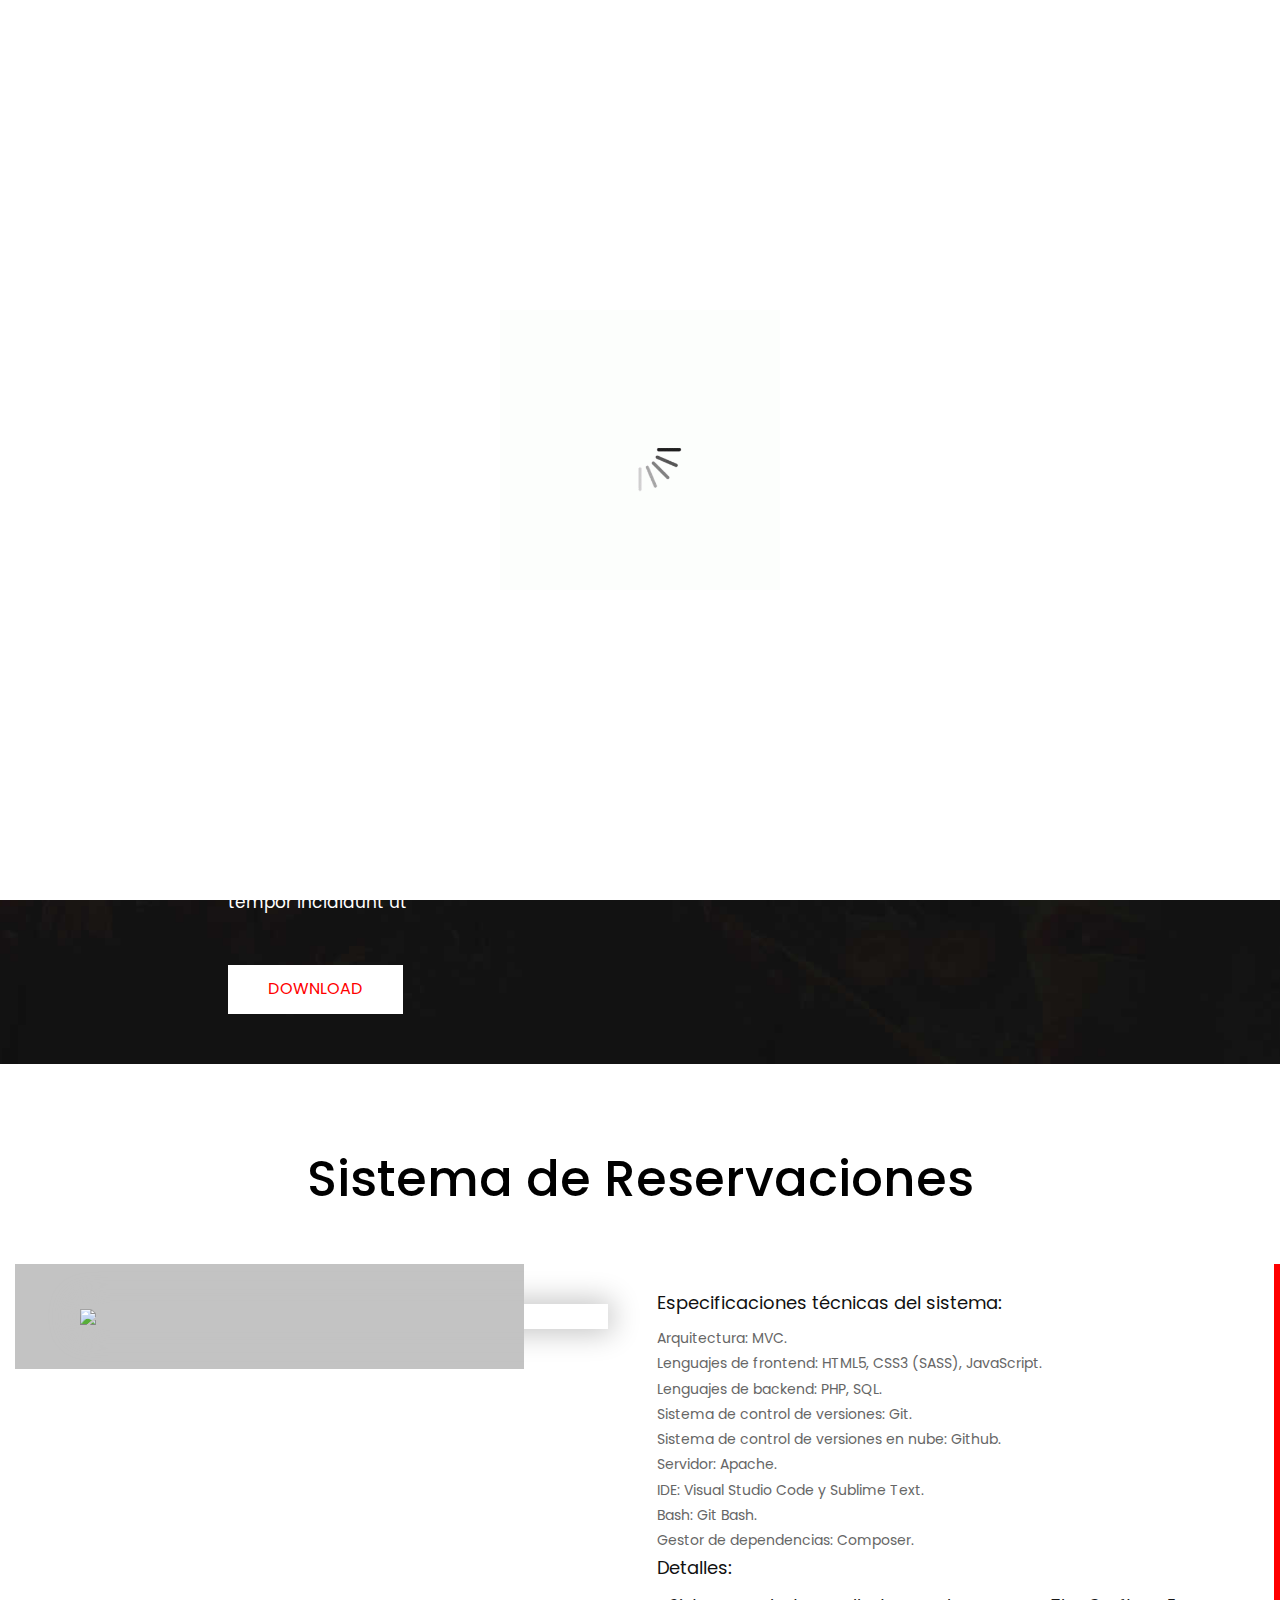
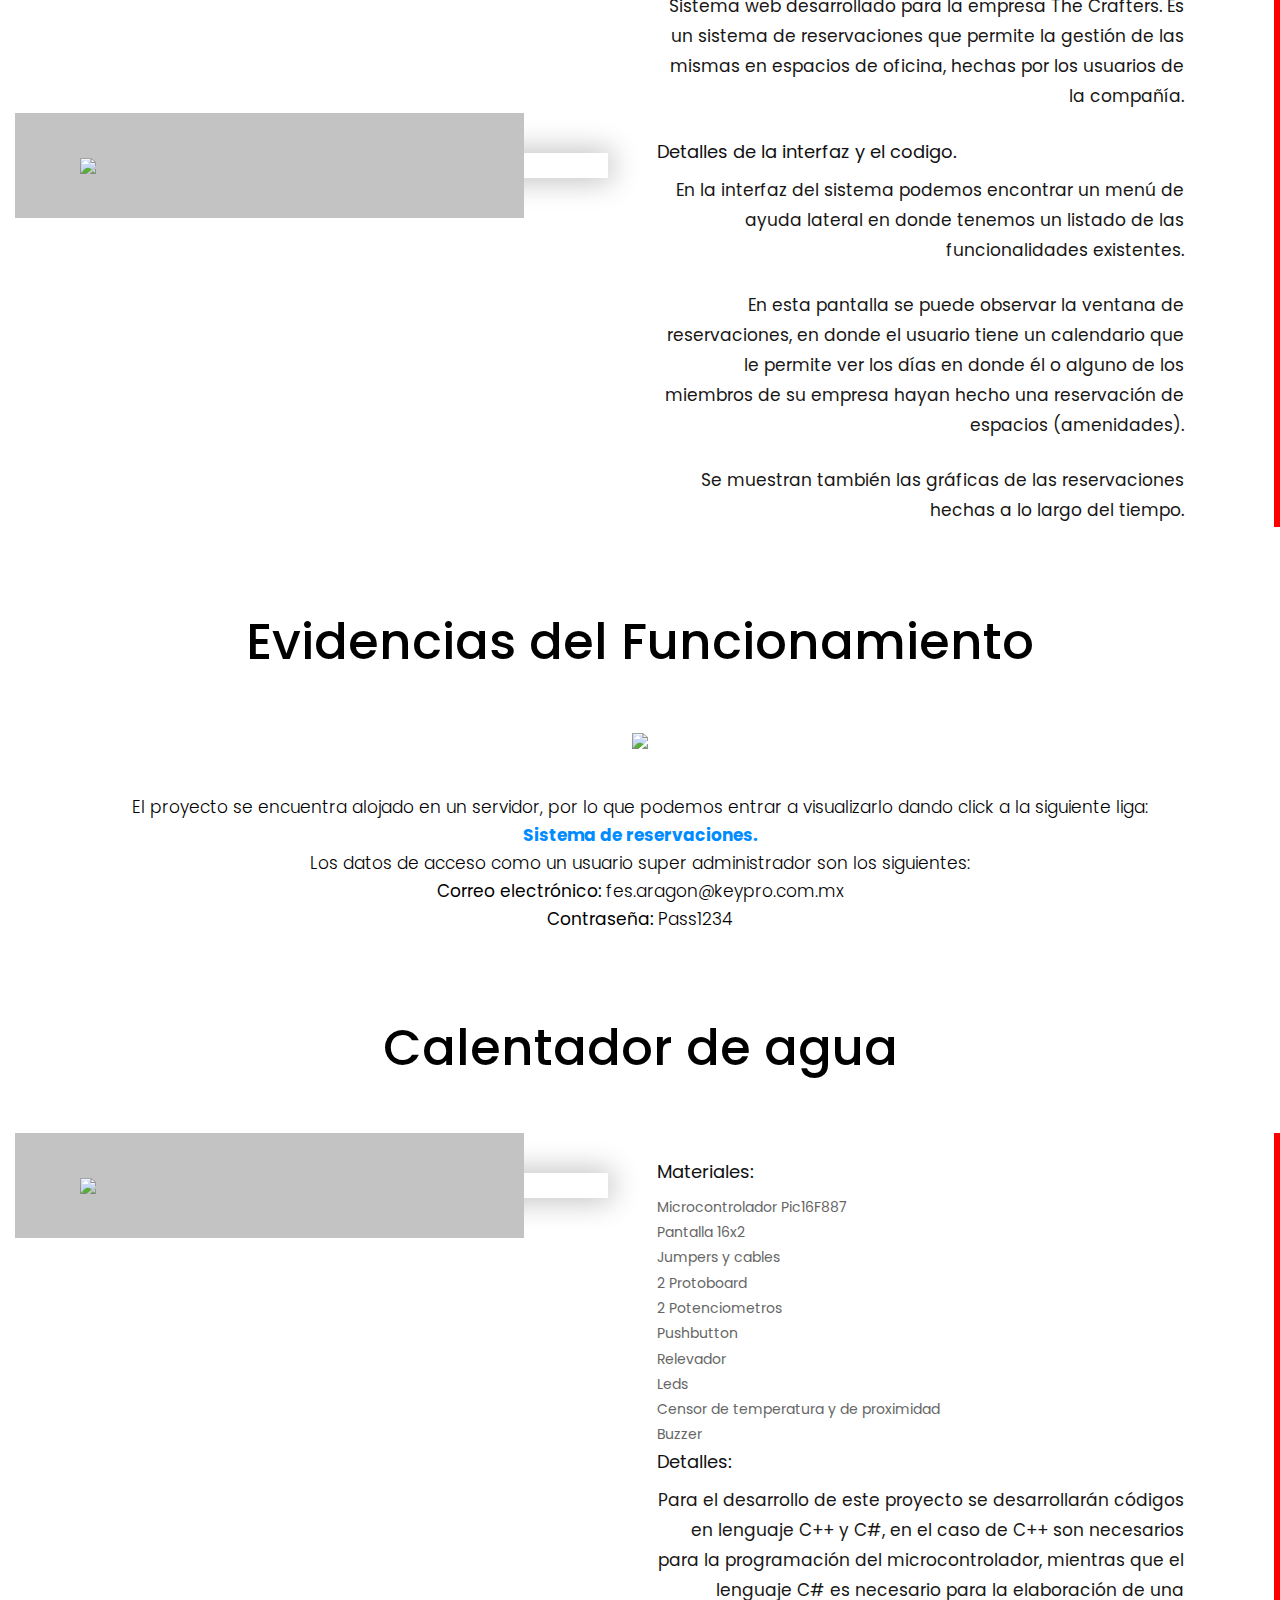
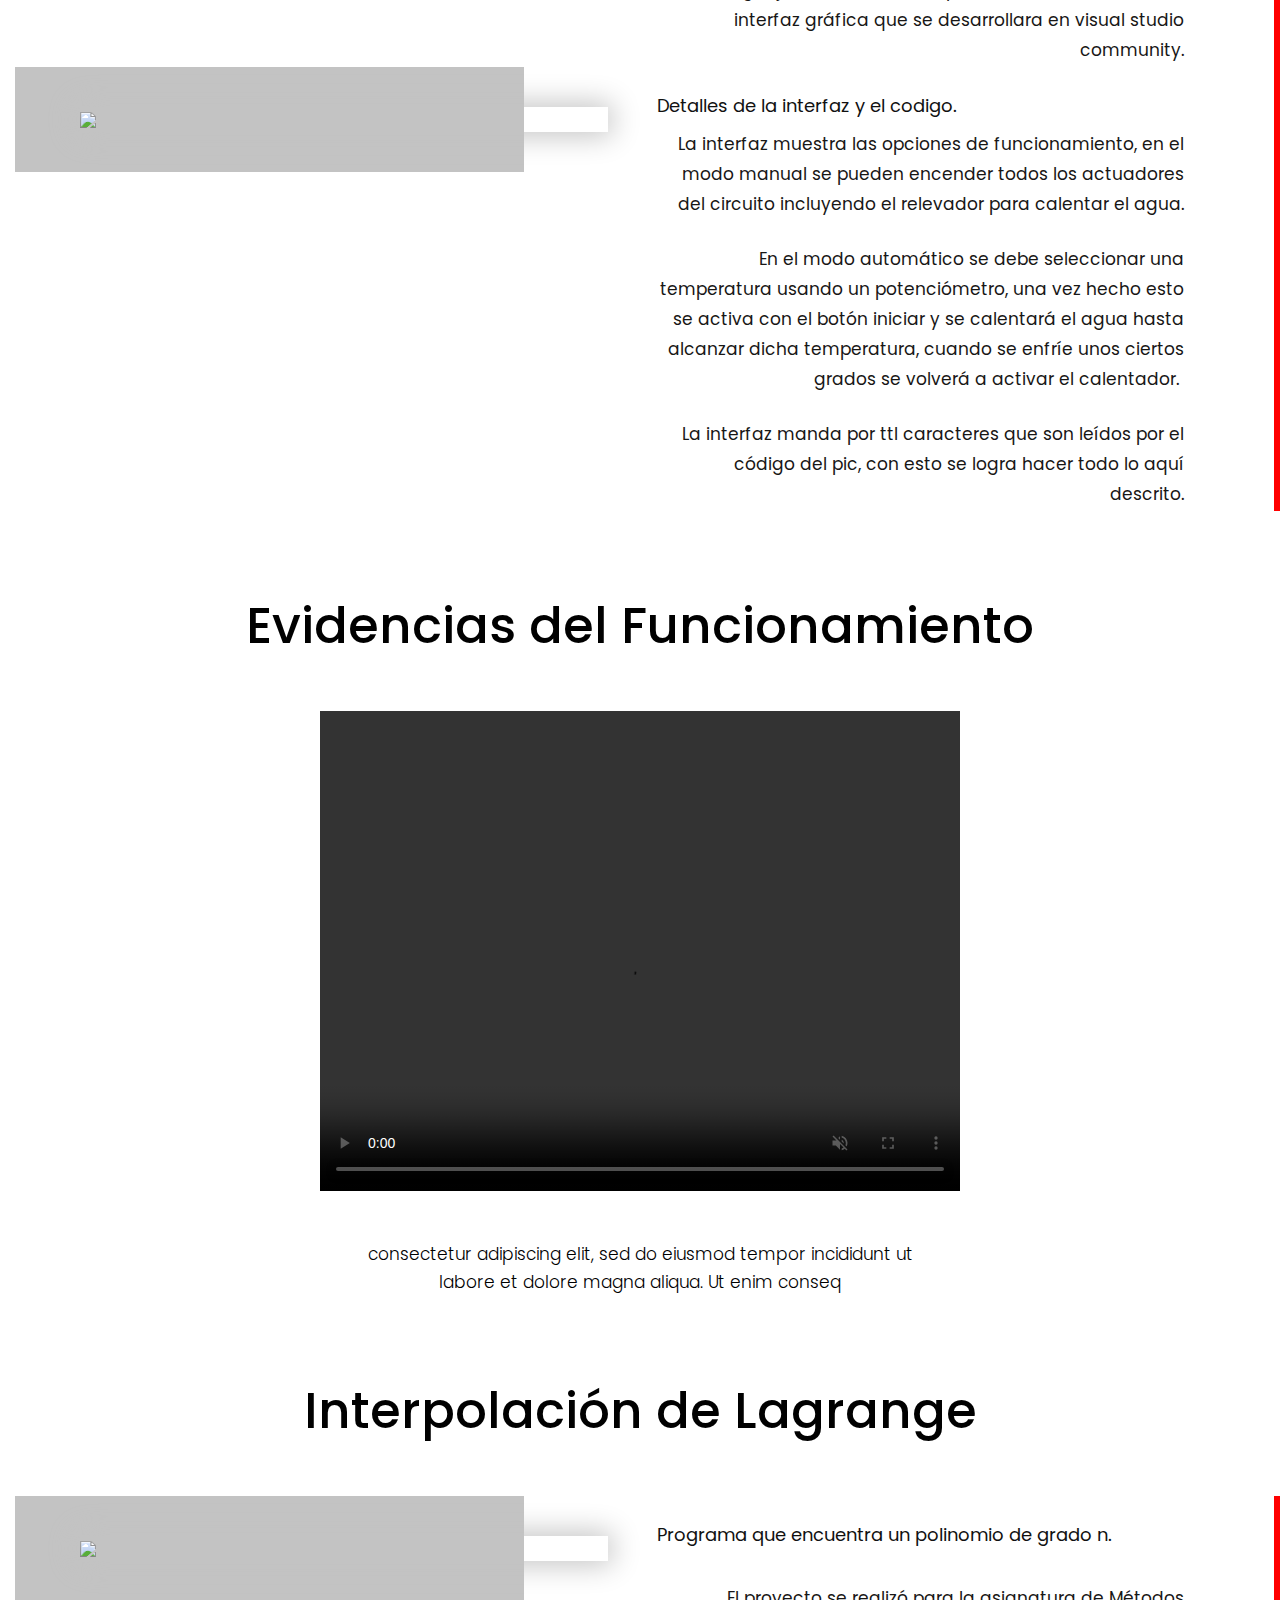
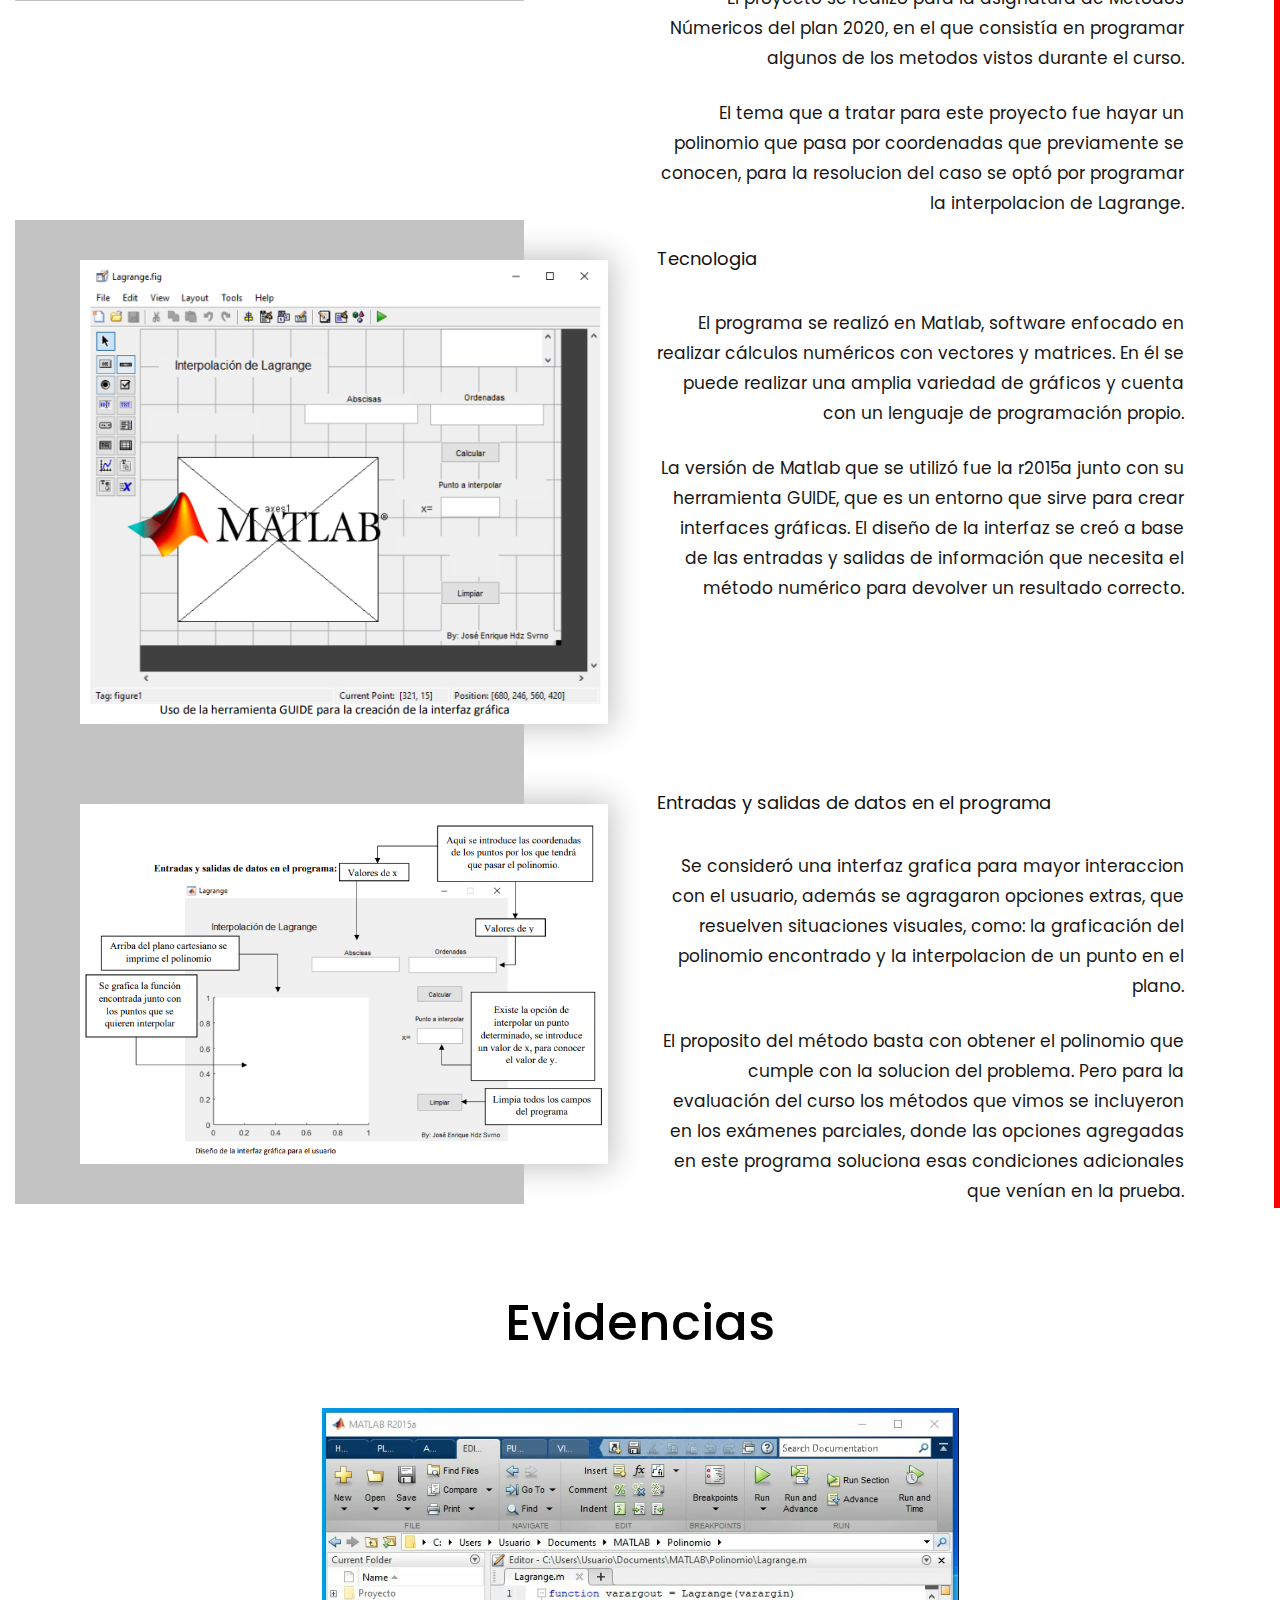
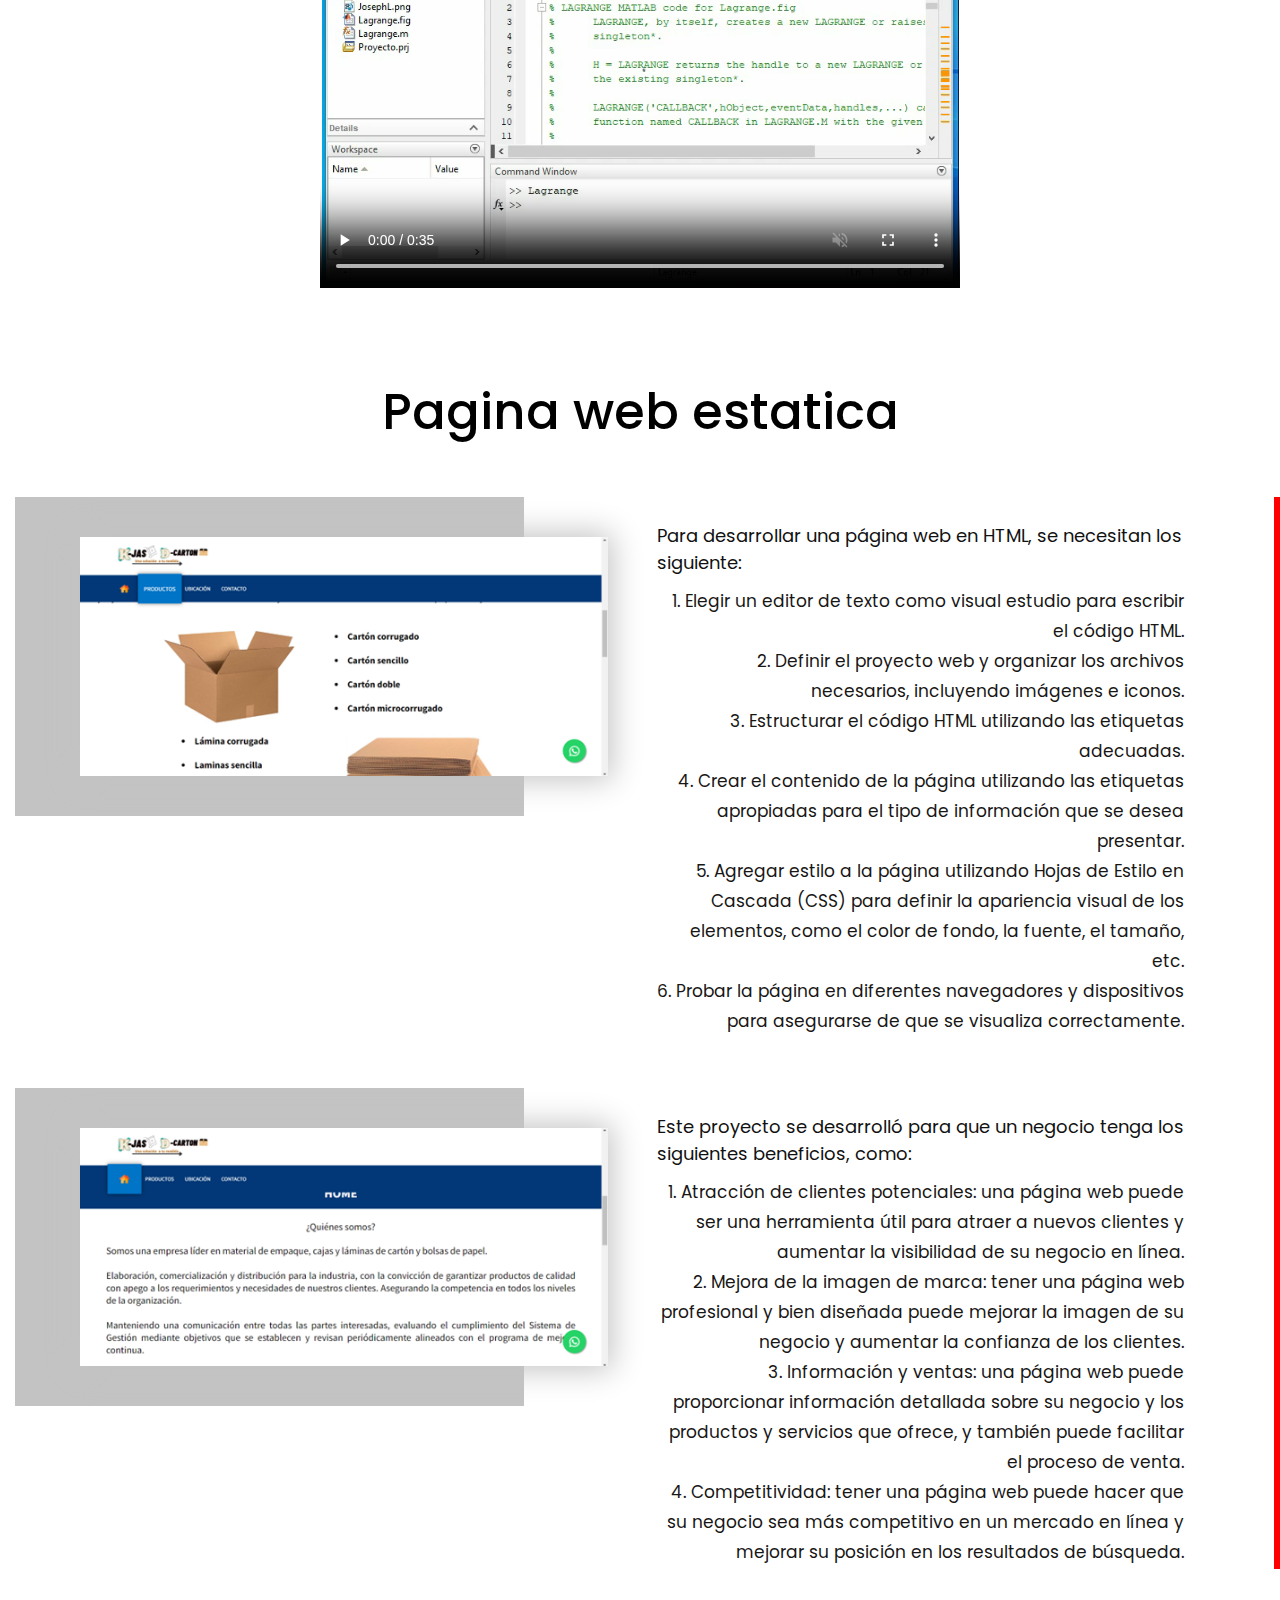
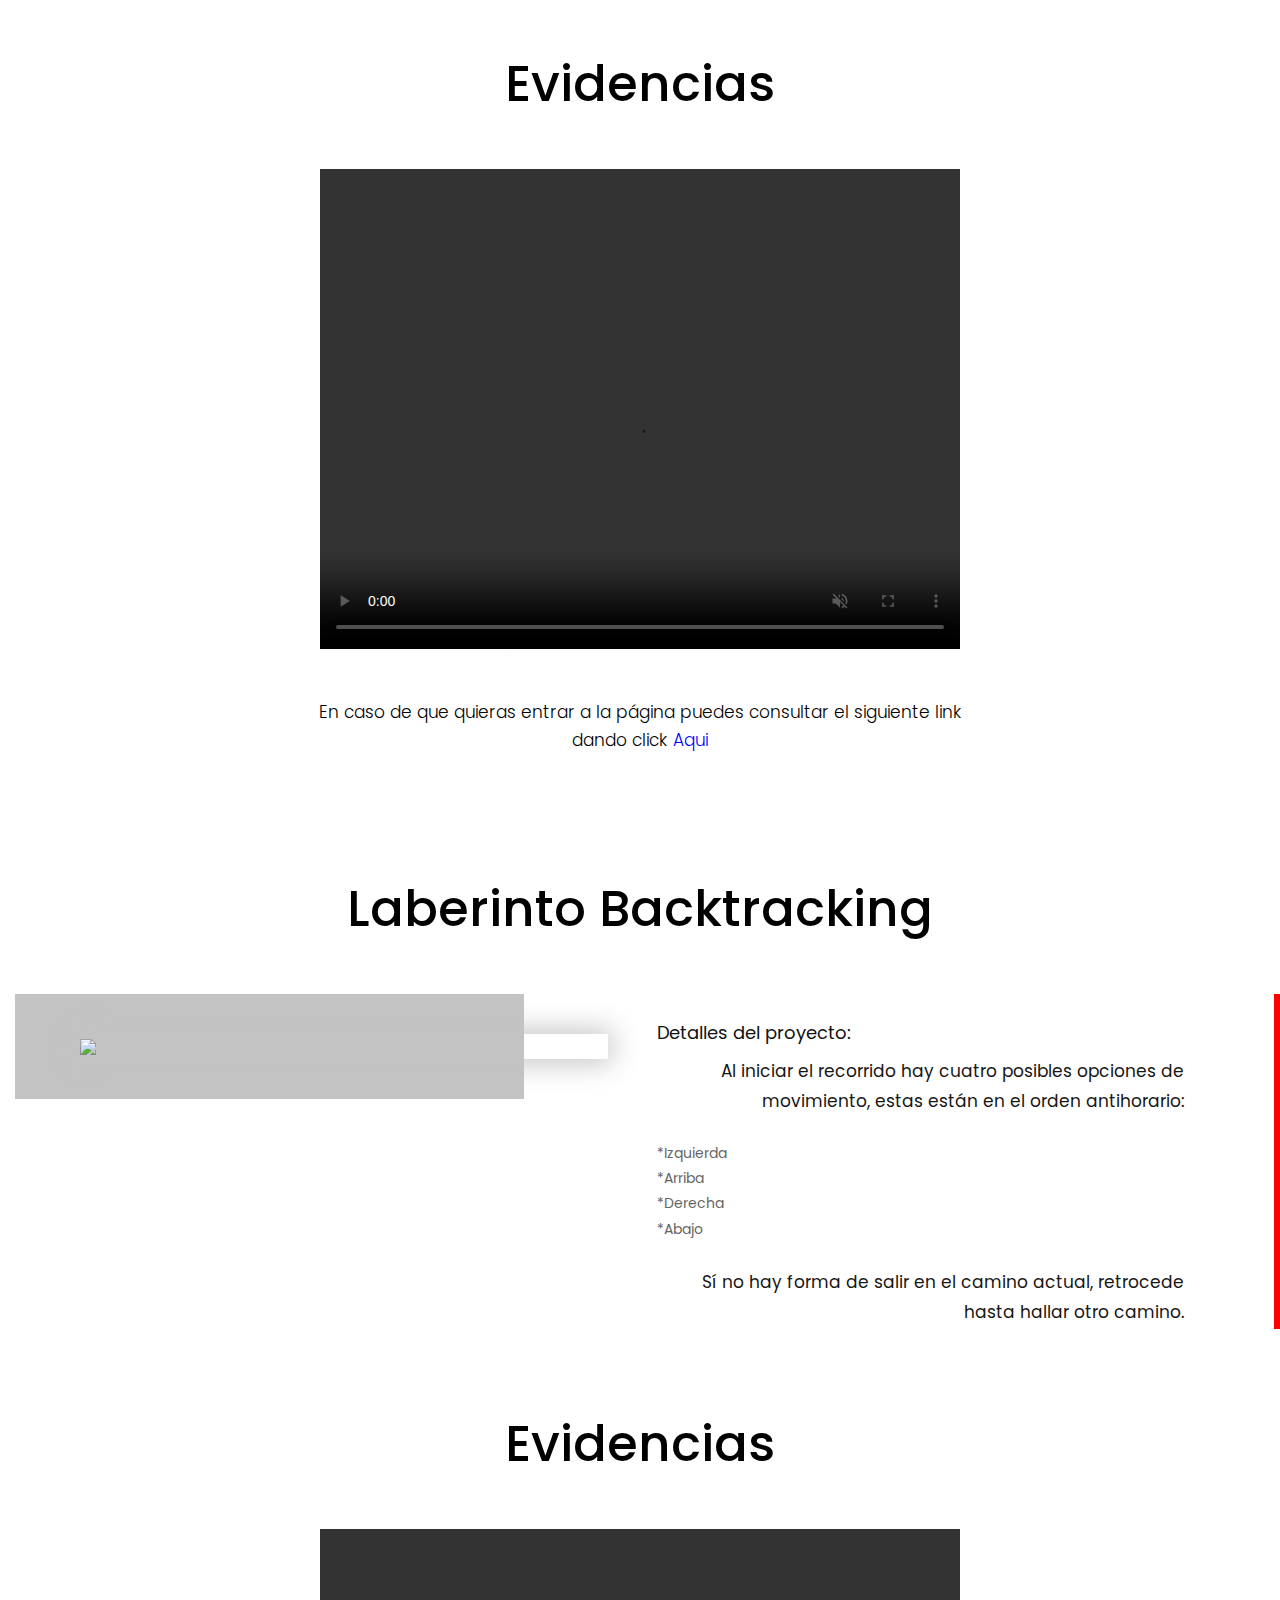
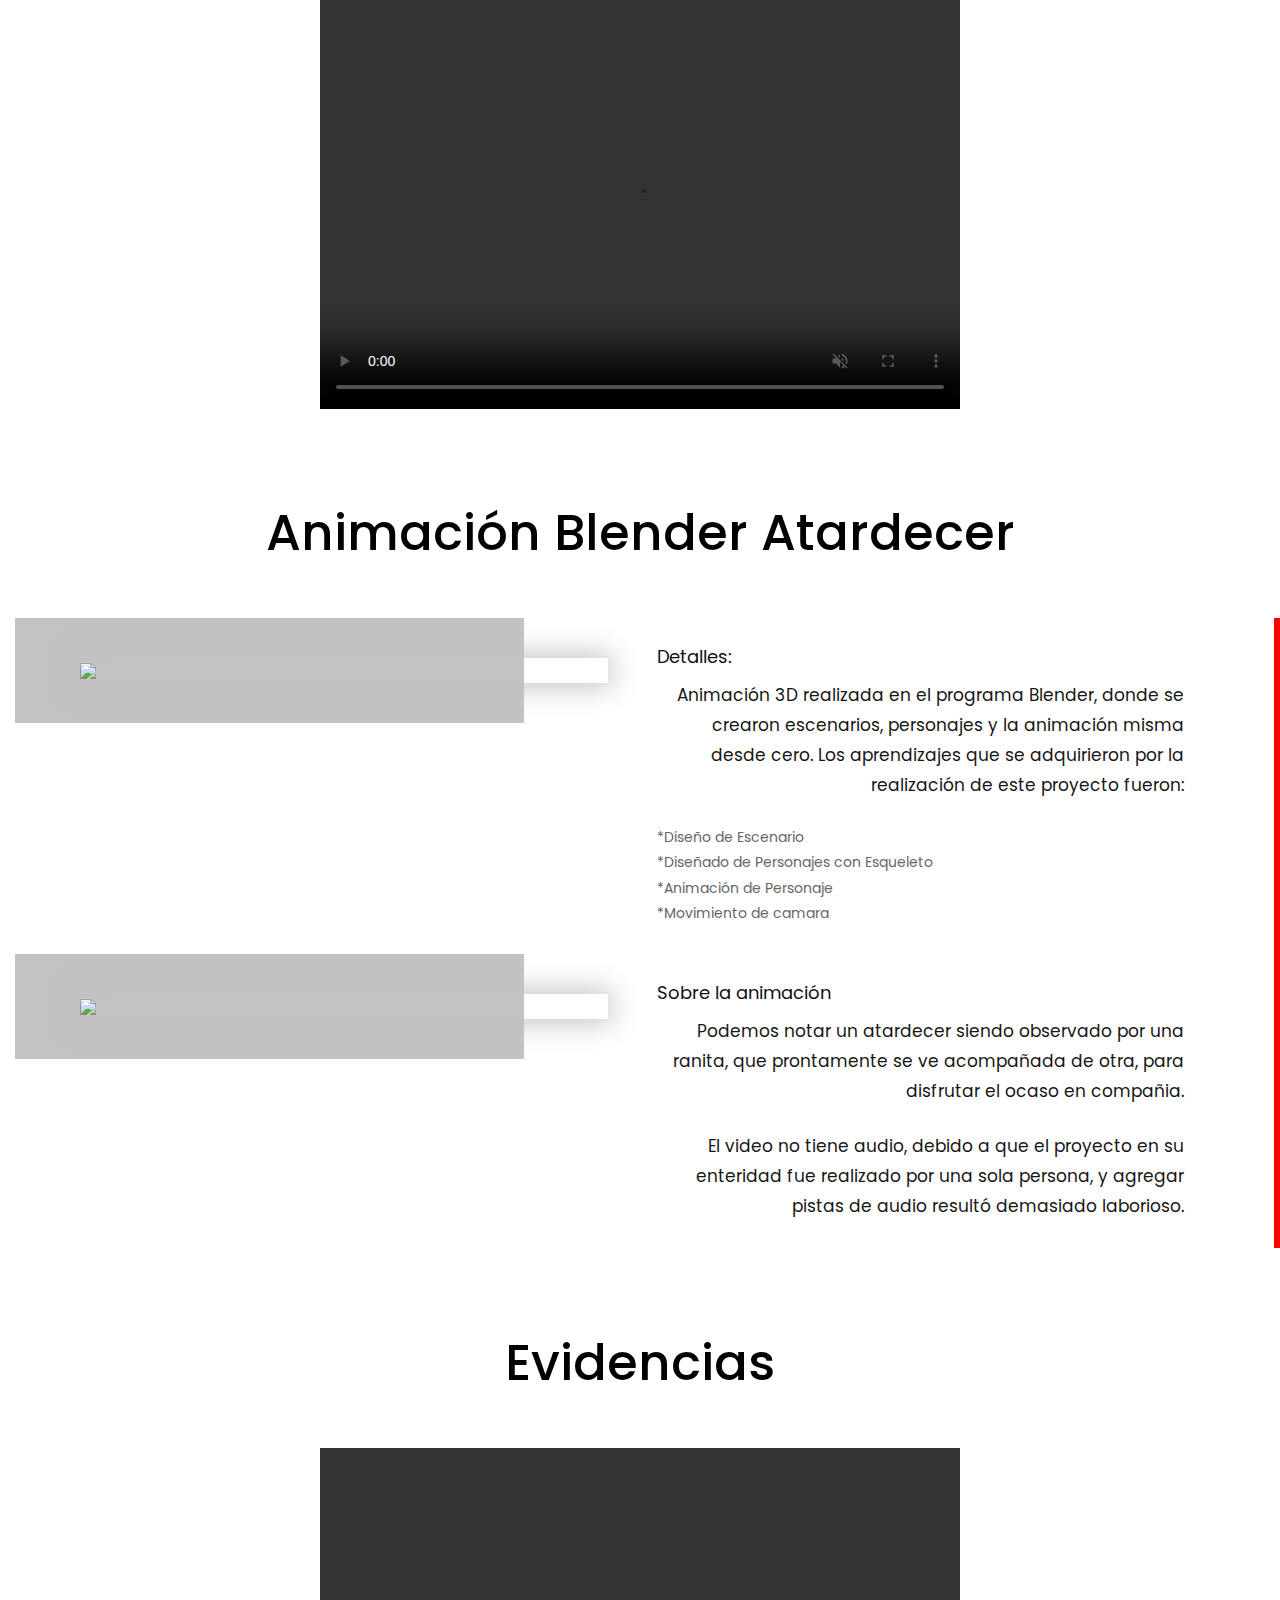
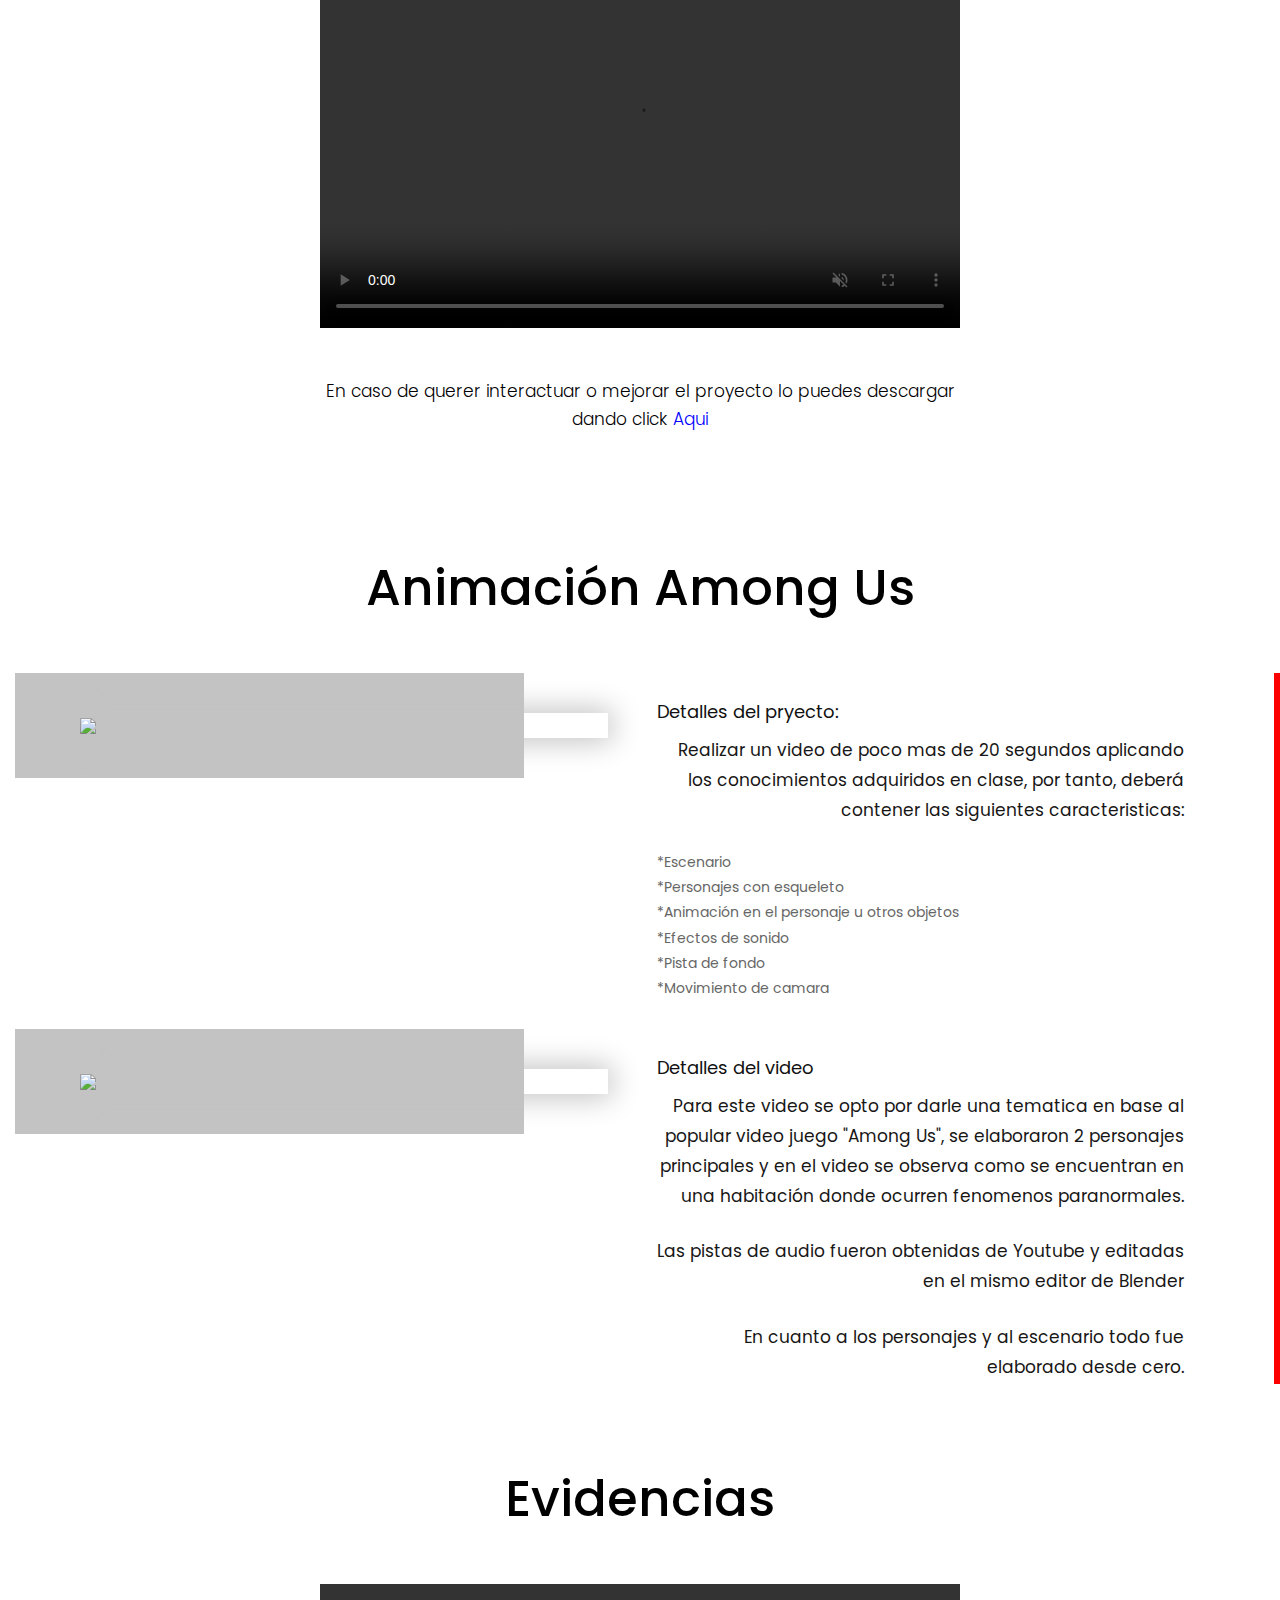
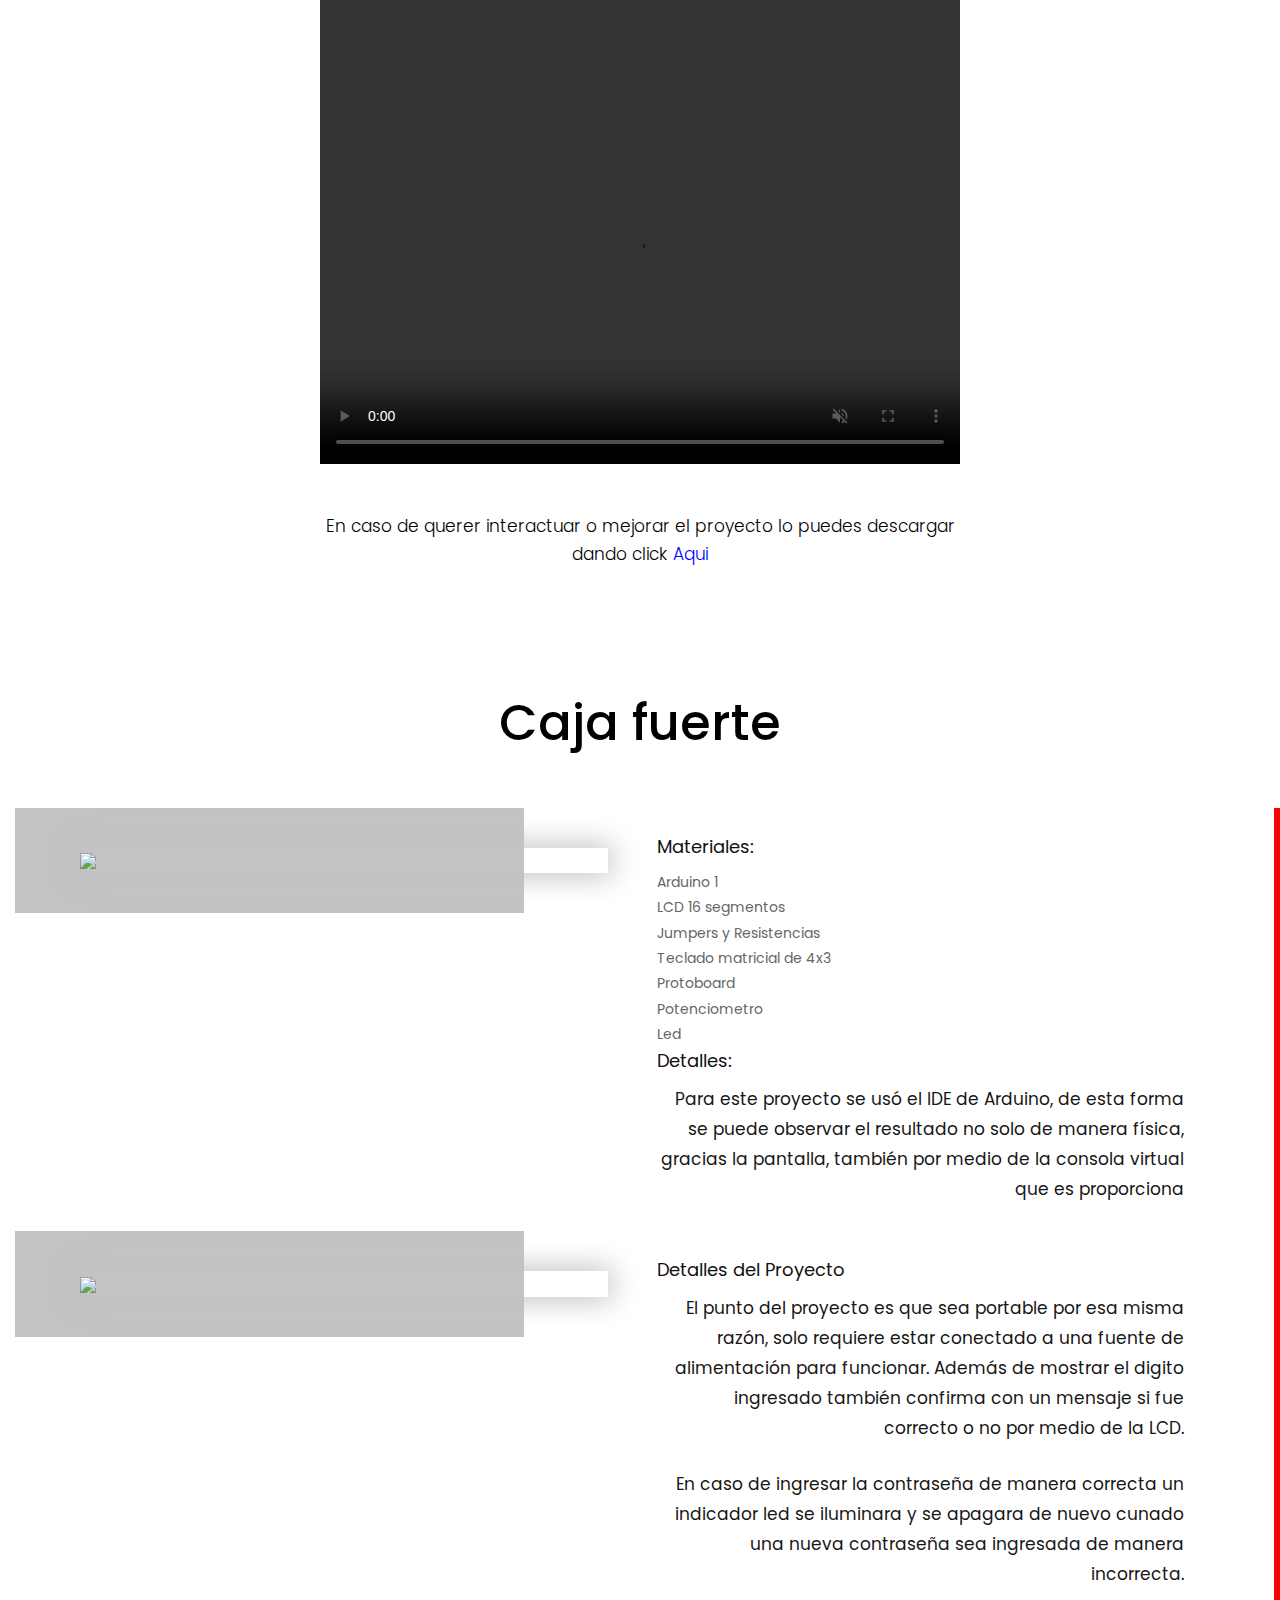
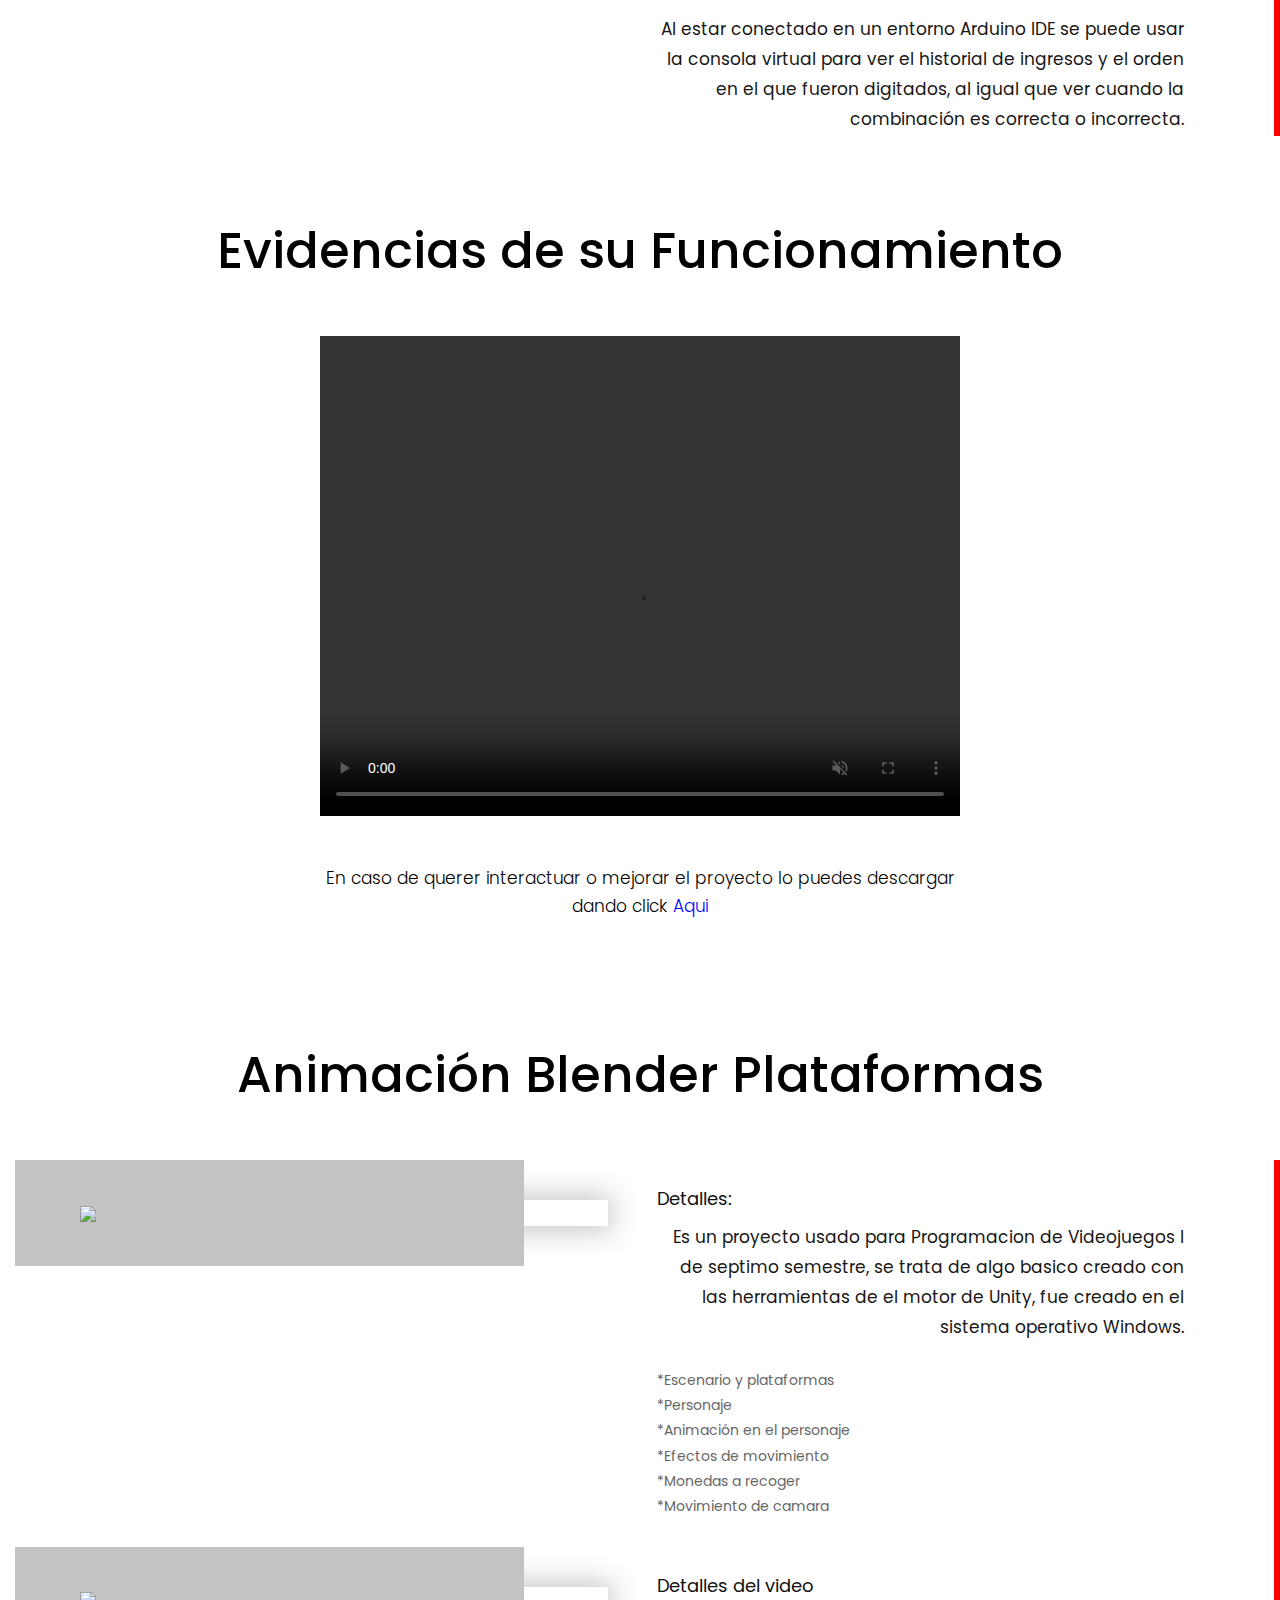
==== projects/index.html @ 239f8248 "Nombres de Desarroladores" ====
﻿<!DOCTYPE html>
<html lang="en">

<head>
    <!-- basic -->
    <meta charset="utf-8">
    <meta http-equiv="X-UA-Compatible" content="IE=edge">
    <!-- mobile metas -->
    <meta name="viewport" content="width=device-width, initial-scale=1">
    <meta name="viewport" content="initial-scale=1, maximum-scale=1">
    <!-- site metas -->
    <title>Fes_Aragon_Pro</title>
    <meta name="keywords" content="">
    <meta name="description" content="">
    <meta name="author" content="">
    <!-- bootstrap css -->
    <link rel="stylesheet" href="css/bootstrap.min.css">
    <!-- style css -->
    <link rel="stylesheet" href="css/style.css">
    <!-- Responsive-->
    <link rel="stylesheet" href="css/responsive.css">
    <!-- fevicon -->
    <link rel="icon" href="images/fevicon.png" type="image/gif" />
    <!-- Scrollbar Custom CSS -->
    <link rel="stylesheet" href="css/jquery.mCustomScrollbar.min.css">
    <!-- Tweaks for older IEs-->
    <link rel="stylesheet" href="https://netdna.bootstrapcdn.com/font-awesome/4.0.3/css/font-awesome.css">
    <link rel="stylesheet" href="https://cdnjs.cloudflare.com/ajax/libs/fancybox/2.1.5/jquery.fancybox.min.css" media="screen">
    <!--[if lt IE 9]>
      <script src="https://oss.maxcdn.com/html5shiv/3.7.3/html5shiv.min.js"></script>
      <script src="https://oss.maxcdn.com/respond/1.4.2/respond.min.js"></script><![endif]-->
</head>
<!-- body -->

<body class="main-layout">
    <!-- loader  -->
    <div class="loader_bg">
        <div class="loader"><img src="images/loading.gif" alt="#" /></div>
    </div>
    <!-- end loader -->
    <!-- header -->
    <header>
        <!-- header inner -->
        <div class="header-top">
            <div class="header">
                <div class="container-fluid">
                    <div class="row">
                        <div class="col-xl-3 col-lg-3 col-md-3 col-sm-3 col logo_section">
                            <div class="full">
                                <div class="center-desk">
                                    <div class="logo">
                                        <a href="index.html"><img src="./images/Icono_ICO.png" alt="#" width="150" height="80" /></a>
                                    </div>
                                </div>
                            </div>
                        </div>
                        <div class="col-xl-9 col-lg-9 col-md-9 col-sm-9">

                                        <ul class="top_icon">
                                            <li class="button_login"> <a href="#">Login</a> </li>
                                            <li> <a href="#about">Signup</a> </li>
                                            <li class="mean-last">
                                             <a href="#"><img src="images/search_icon.png" alt="#" /></a>
                                            </li>
                                        </ul>
                        </div>
                    </div>
                </div>
            </div>
            <!-- end header inner -->

            <!-- end header -->
            <section class="slider_section">
                <div class="banner_main">

                    <div class="container-fluid">
                        <div class="row">
                            <div class="col-md-2 padding_left0">
                                <div class="menu-area">
                                <div class="limit-box">
                                    <nav class="main-menu">
                                        <ul class="menu-area-main">
                                            <li class="active"> <a href="#games">Inicio</a> </li>
                                            <li> <a href="#games">Lista de Proyectos</a> </li>
                                            <li> <a href="#software">Descripcion del Proyecto</a> </li>
                                            <li> <a href="#about">Evidencias del Funcionamiento</a> </li>
                                            <li> <a href="#testimonial">Comentarios</a> </li>
                                            <li> <a href="#contact">Contacto</a> </li>

                                        </ul>
                                    </nav>
                                </div>
                            </div>
                            </div>
                            <div class="col-xl-4 col-lg-4 col-md-4 col-sm-12 ">
                                <div class="text-bg">
                                    <h1>Bienvenido a:<br>Proyectos FES ARAGON</h1>
                                    <span>Lorem ipsum dolor sit amet, consectetur adipiscing elit, sed do eiusmod<br> tempor incididunt ut</span>
                                    <a href="#">download</a>
                                </div>
                            </div>
                             <div class="col-xl-6 col-lg-6 col-md-6 col-sm-12 ">
                                <div class="text-img">
                                   <figure><img src="images/img.png" alt="#"/></figure>
                                </div>
                            </div>


                        </div>
                    </div>
                </div>

           </section>
        </div>
    </header>

    <!-- our 
   
    -->

    <!-- -----------------Proyecto 1------------------------ -->
    <!-- Descripción -->
    <div id="software" class="We_are">
        <div class="container" id="proyecto-1">
            <div class="row">
                <div class="col-md-12">
                    <div class="titlepage">
                        <h2>Sistema de Reservaciones</h2>
                    </div>
                </div>
            </div>
        </div>
        <div class="container-fluid">
            <div class="row">
                 <div class="col-xl-6 col-lg-6 col-md-6 col-sm-12">
                     <div class="box_bg">
                         <div class="box_bg_img">
                             <figure><img src="./images/ImagenP1_3.png"></figure>
                         </div>
                     </div>
                 </div>
                 <div class="col-xl-6 col-lg-6 col-md-6 col-sm-12 border_right">
                     <div class="box_text">
                            <h3>Especificaciones técnicas del sistema: </h3>
                            <ol type=”A”>
                                <li>Arquitectura: MVC.</li>
                                <li>Lenguajes de frontend: HTML5, CSS3 (SASS), JavaScript.</li>
                                <li>Lenguajes de backend: PHP, SQL.</li>
                                <li>Sistema de control de versiones: Git.</li>
                                <li>Sistema de control de versiones en nube: Github.</li>
                                <li>Servidor: Apache.</li>
                                <li>IDE: Visual Studio Code y Sublime Text.</li>
                                <li>Bash: Git Bash.</li>
                                <li>Gestor de dependencias: Composer.</li>
                            </ol>
                        <h3>Detalles: </h3>
                        <p align="center">Sistema web desarrollado para la empresa The Crafters. Es un sistema de reservaciones que permite la gestión de las mismas en espacios de oficina, hechas por los usuarios de la compañía.</p>
                     </div>
                 </div>
            </div>
        </div>
        <div class="container-fluid">
            <div class="row">
                 <div class="col-xl-6 col-lg-6 col-md-6 col-sm-12">
                     <div class="box_bg">
                         <div class="box_bg_img">
                             <figure><img src="./images/ImagenP1_4.png"></figure>
                         </div>
                     </div>
                 </div>
                 <div class="col-xl-6 col-lg-6 col-md-6 col-sm-12 border_right">
                     <div class="box_text">
                         <h3>Detalles de la interfaz y el codigo.</h3>
                         <p>En la interfaz del sistema podemos encontrar un menú de ayuda lateral en donde tenemos un listado de las funcionalidades existentes.</p>
                         <br>
                         <p>En esta pantalla se puede observar la ventana de reservaciones, en donde el usuario tiene un calendario que le permite ver los días en donde él o alguno de los miembros de su empresa hayan hecho una reservación de espacios (amenidades).</p>
                         <br>
                         <p>Se muestran también las gráficas de las reservaciones hechas a lo largo del tiempo.</p>
                     </div>
                 </div>
            </div>
        </div>
    </div>
    <!-- Fin de la descripción -->

    <!-- Evidencias  -->
    <div id="about" class="about">
        <div class="container">
            <div class="row">
                <div class="col-md-12">
                    <div class="titlepage">
                        <h2>Evidencias del Funcionamiento</h2>
                    </div>
                </div>
            </div>
            <div class="row">
                <div class="col-md-12">
                    <div class="about-box">
                        <img src="./images/ImagenP1_1.PNG">

                        <p>El proyecto se encuentra alojado en un servidor, por lo que podemos entrar a visualizarlo dando click a la siguiente liga: <br><a href="https://qa.the.crafters.keypro.com.mx" target="_blank" style="color: rgb(0, 140, 255);font-weight: bold;">Sistema de reservaciones.</a><br>Los datos de acceso como un usuario super administrador son los siguientes:<br><b>Correo electrónico: </b>fes.aragon@keypro.com.mx<br><b>Contraseña: </b>Pass1234</p>
                    </div>
                </div>
            </div>

        </div>
    </div>
    <!-- Fin de evidencias -->
    <!-- -----------------Fin de Proyeto 2------------------------ -->
    
    <!-- -----------------Proyeto 2------------------------ -->
    <!-- Descripción -->
    <div id="software" class="We_are">
        <div class="container" id="proyecto-2">
            <div class="row">
                <div class="col-md-12">
                    <div class="titlepage">
                        <h2>Calentador de agua</h2>
                    </div>
                </div>
            </div>
        </div>
        <div class="container-fluid">
            <div class="row">
                 <div class="col-xl-6 col-lg-6 col-md-6 col-sm-12">
                     <div class="box_bg">
                         <div class="box_bg_img">
                             <figure><img src="./images/ImagenP2_1.png"></figure>
                         </div>
                     </div>
                 </div>
                 <div class="col-xl-6 col-lg-6 col-md-6 col-sm-12 border_right">
                     <div class="box_text">
                         <h3>Materiales: </h3>
                         <ol type=”A”>
                          <li>Microcontrolador Pic16F887</li>
                          <li>Pantalla 16x2</li>
                          <li>Jumpers y cables</li>
                          <li>2 Protoboard</li>
                          <li>2 Potenciometros</li>
                          <li>Pushbutton</li>
                          <li>Relevador</li>
                          <li>Leds</li>
                          <li>Censor de temperatura y de proximidad</li>
                          <li>Buzzer</li>
                        </ol>
                        <h3>Detalles: </h3>
                        <p align="center">Para el desarrollo de este proyecto se desarrollarán códigos en lenguaje C++ y C#, en el caso de C++ son necesarios para la programación del microcontrolador, mientras que el lenguaje C# es necesario para la elaboración de una interfaz gráfica que se desarrollara en visual studio community.</p>
                     </div>
                 </div>
            </div>
        </div>
        <div class="container-fluid">
            <div class="row">
                 <div class="col-xl-6 col-lg-6 col-md-6 col-sm-12">
                     <div class="box_bg">
                         <div class="box_bg_img">
                             <figure><img src="./images/ImagenP2_2.png"></figure>
                         </div>
                     </div>
                 </div>
                 <div class="col-xl-6 col-lg-6 col-md-6 col-sm-12 border_right">
                     <div class="box_text">
                         <h3>Detalles de la interfaz y el codigo.</h3>
                         <p>La interfaz muestra las opciones de funcionamiento, en el modo manual se pueden encender todos los actuadores del circuito incluyendo el relevador para calentar el agua.</p>
                         <br>
                         <p>En el modo automático se debe seleccionar una temperatura usando un potenciómetro, una vez hecho esto se activa con el botón iniciar y se calentará el agua hasta alcanzar dicha temperatura, cuando se enfríe unos ciertos grados se volverá a activar el calentador. </p>
                         <br>
                         <p>La interfaz manda por ttl caracteres que son leídos por el código del pic, con esto se logra hacer todo lo aquí descrito.</p>
                     </div>
                 </div>
            </div>
        </div>
    </div>
    <!-- Fin de la descripción -->

    <!-- Evidencias  -->
    <div id="about" class="about">
        <div class="container">
            <div class="row">
                <div class="col-md-12">
                    <div class="titlepage">
                        <h2>Evidencias del Funcionamiento</h2>
                    </div>
                </div>
            </div>
            <div class="row">
                <div class="col-md-12">
                    <div class="about-box">
                        <video width="640" height="480" controls autoplay muted>
                            <source src="./images/VideoP2.mp4" type="video/mp4">
                        </video>

                        <p> consectetur adipiscing elit, sed do eiusmod tempor incididunt ut
                            <br> labore et dolore magna aliqua. Ut enim conseq</p>
                    </div>
                </div>
            </div>

        </div>
    </div>
    <!-- Fin de evidencias -->
    <!-- -----------------Fin de Proyeto 2------------------------ -->

    <!-- ----------------- Proyeto 3 ------------------------ -->
    <!-- Descripción -->
    <div id="software" class="We_are">
        <div class="container" id="proyecto-3">
            <div class="row">
                <div class="col-md-12">
                    <div class="titlepage">
                        <h2>Interpolación de Lagrange</h2>
                    </div>
                </div>
            </div>
        </div>
        <div class="container-fluid">
            <div class="row">
                 <div class="col-xl-6 col-lg-6 col-md-6 col-sm-12">
                     <div class="box_bg">
                         <div class="box_bg_img">
                             <figure><img src="images/ImagenP3_2.png"></figure>
                         </div>
                     </div>
                 </div>
                 <div class="col-xl-6 col-lg-6 col-md-6 col-sm-12 border_right">
                     <div class="box_text">
                        <h3>Programa que encuentra un polinomio de grado n.</h3> <br>
                            <p>El proyecto se realizó para la asignatura de Métodos Númericos 
                                del plan 2020, en el que consistía en programar algunos de los 
                                metodos vistos durante el curso.</p> <br>
                            <p>El tema que a tratar para este proyecto fue hayar un 
                                polinomio que pasa por coordenadas que previamente se conocen,
                                para la resolucion del caso se optó por programar
                                la interpolacion de Lagrange.</p>
                     </div>
                 </div>
            </div>
        </div>
        <div class="container-fluid">
            <div class="row">
                 <div class="col-xl-6 col-lg-6 col-md-6 col-sm-12">
                     <div class="box_bg">
                         <div class="box_bg_img">
                             <figure><img src="images/ImagenP3_3.jpg"></figure>
                         </div>
                     </div>
                 </div>
                 <div class="col-xl-6 col-lg-6 col-md-6 col-sm-12 border_right">
                     <div class="box_text">
                        <h3>Tecnologia</h3><br>
                        <p>El programa se realizó en Matlab, software enfocado en realizar cálculos numéricos con
                            vectores y matrices. En él se puede realizar una amplia variedad de gráficos y cuenta con un
                            lenguaje de programación propio.
                            </p> <br>
                        <p>La versión de Matlab que se utilizó fue la r2015a junto con su herramienta GUIDE, que es un
                            entorno que sirve para crear interfaces gráficas. El diseño de la interfaz se creó a base de las
                            entradas y salidas de información que necesita el método numérico para devolver un resultado
                            correcto.</p>
                     </div>
                 </div>
            </div>
        </div>
        <div class="container-fluid">
            <div class="row">
                 <div class="col-xl-6 col-lg-6 col-md-6 col-sm-12">
                     <div class="box_bg">
                         <div class="box_bg_img">
                             <figure><img src="images/ImagenP3_4.PNG"></figure>
                         </div>
                     </div>
                 </div>
                 <div class="col-xl-6 col-lg-6 col-md-6 col-sm-12 border_right">
                     <div class="box_text">
                        <h3>Entradas y salidas de datos en el programa</h3><br>
                        <p>Se consideró una interfaz grafica para mayor interaccion con el usuario, además se agragaron
                            opciones extras, que resuelven situaciones visuales, como: la graficación del polinomio encontrado y
                            la interpolacion de un punto en el plano. 
                        </p> <br>
                        <p>El proposito del método basta con obtener el polinomio que cumple con la solucion del problema.
                            Pero para la evaluación del curso los métodos que vimos se incluyeron en los exámenes parciales, donde 
                            las opciones agregadas en este programa soluciona esas condiciones adicionales que venían en la prueba.
                        </p>
                     </div>
                 </div>
            </div>
        </div>
    </div>
    <!-- Fin de la descripción -->

    <!-- Evidencias  -->
    <div id="about" class="about">
        <div class="container">
            <div class="row">
                <div class="col-md-12">
                    <div class="titlepage">
                        <h2>Evidencias</h2>
                    </div>
                </div>
            </div>
            <div class="row">
                <div class="col-md-12">
                    <div class="about-box">
                        <video width="640" height="480" controls autoplay muted>
                            <source src="images/VideoP3.mp4" type="video/mp4">
                        </video>
                    </div>
                </div>
            </div>

        </div>
    </div>
    <!-- Fin de evidencias -->
    <!-- ----------------- Fin de Proyeto 3 ------------------------ -->

    <!-- ----------------- Proyeto 4 ------------------------ -->
    <!-- Descripción -->
    <div id="software" class="We_are">
        <div class="container" id="proyecto-4">
            <div class="row">
                <div class="col-md-12">
                    <div class="titlepage">
                        <h2>Pagina web estatica</h2>
                    </div>
                </div>
            </div>
        </div>
        <div class="container-fluid">
            <div class="row">
                 <div class="col-xl-6 col-lg-6 col-md-6 col-sm-12">
                     <div class="box_bg">
                         <div class="box_bg_img">
                             <figure><img src="images/ImagenP4_1.png"></figure>
                         </div>
                     </div>
                 </div>
                 <div class="col-xl-6 col-lg-6 col-md-6 col-sm-12 border_right">
                     <div class="box_text">
                        <h3> Para desarrollar una página web en HTML, se necesitan los siguiente:</h3>
                        <p>1. Elegir un editor de texto como visual estudio para escribir el código HTML.</p>
                        <p>2. Definir el proyecto web y organizar los archivos necesarios, incluyendo imágenes e iconos.</p>
                        <p>3. Estructurar el código HTML utilizando las etiquetas adecuadas. </p>
                        <p>4. Crear el contenido de la página utilizando las etiquetas apropiadas para el tipo de información que se desea presentar.</p>
                        <p>5. Agregar estilo a la página utilizando Hojas de Estilo en Cascada (CSS) para definir la apariencia visual de los elementos, como el color de fondo, la fuente, el tamaño, etc.</p>  
                        <p>6. Probar la página en diferentes navegadores y dispositivos para asegurarse de que se visualiza correctamente.</p>  
                             <br>
                        <br>
                     </div>
                 </div>
            </div>
        </div>
        <div class="container-fluid">
            <div class="row">
                 <div class="col-xl-6 col-lg-6 col-md-6 col-sm-12">
                     <div class="box_bg">
                         <div class="box_bg_img">
                             <figure><img src="images/ImagenP4_2.png"></figure>
                         </div>
                     </div>
                 </div>
                 <div class="col-xl-6 col-lg-6 col-md-6 col-sm-12 border_right">
                     <div class="box_text">
                         <h3>Este proyecto se desarrolló para que un negocio tenga los siguientes beneficios, como:</h3>
                         <p>1. Atracción de clientes potenciales: una página web puede ser una herramienta útil para atraer a nuevos clientes y aumentar la visibilidad de su negocio en línea.</p>
                         <p>2. Mejora de la imagen de marca: tener una página web profesional y bien diseñada puede mejorar la imagen de su negocio y aumentar la confianza de los clientes.</p>
                         <p>3. Información y ventas: una página web puede proporcionar información detallada sobre su negocio y los productos y servicios que ofrece, y también puede facilitar el proceso de venta.</p>
                         <p>4. Competitividad: tener una página web puede hacer que su negocio sea más competitivo en un mercado en línea y mejorar su posición en los resultados de búsqueda.</p>
                     </div>
                 </div>
            </div>
        </div>
    </div>
    <!-- Fin de la descripción -->

    <!-- Evidencias  -->
    <div id="about" class="about">
        <div class="container">
            <div class="row">
                <div class="col-md-12">
                    <div class="titlepage">
                        <h2>Evidencias</h2>
                    </div>
                </div>
            </div>
            <div class="row">
                <div class="col-md-12">
                    <div class="about-box">
                        <video width="640" height="480" controls autoplay muted>
                            <source src="images/VideoP4.mp4" type="video/mp4">
                        </video>

                        <p> En caso de que quieras entrar a la página puedes consultar el siguiente link
                            <br> dando click <a href="https://jaimeomar1904.github.io/Carton/index.html" style="color:blue" target="_blank">Aqui</a></p></p>
                    </div>
                </div>
            </div>

        </div>
    </div>
    <!-- Fin de evidencias -->
    <!-- ----------------- Fin de Proyeto 4 ------------------------ -->


    <!-- ----------------- Proyeto 5 ------------------------ -->
    <!-- Descripción -->
    <div id="software" class="We_are">
        <div class="container" id="proyecto-5">
            <div class="row">
                <div class="col-md-12">
                    <div class="titlepage">
                        <h2>Laberinto Backtracking</h2>
                    </div>
                </div>
            </div>
        </div>
        <div class="container-fluid">
            <div class="row">
                 <div class="col-xl-6 col-lg-6 col-md-6 col-sm-12">
                     <div class="box_bg">
                         <div class="box_bg_img">
                             <figure><img src="./images/ImagenP5_2.JPG"></figure>
                         </div>
                     </div>
                 </div>
                 <div class="col-xl-6 col-lg-6 col-md-6 col-sm-12 border_right">
                     <div class="box_text">
                        <h3>Detalles del proyecto: </h3>
                        <p>Al iniciar el recorrido hay cuatro posibles opciones
                            de movimiento, estas están en el orden antihorario:
                        </p> 
                             <br>
                             
                        
                        <ol type=”A”>
                            <li>*Izquierda</li>
                            <li>*Arriba</li>
                            <li>*Derecha</li>
                            <li>*Abajo</li>
                            
                        </ol>
                        <br>
                        <p>Sí no hay forma de salir en el camino actual, retrocede
                            hasta hallar otro camino.
                        </p> 
                     </div>
                 </div>
            </div>
        </div>
    <!-- Fin de la descripción -->

    <!-- Evidencias  -->
    <div id="about" class="about">
        <div class="container">
            <div class="row">
                <div class="col-md-12">
                    <div class="titlepage">
                        <h2>Evidencias</h2>
                    </div>
                </div>
            </div>
            <div class="row">
                <div class="col-md-12">
                    <div class="about-box">
                        <video width="640" height="480" controls autoplay muted>
                            <source src="./images/VideoP5.mp4" type="video/mp4">
                        </video>
                    </div>
                </div>
            </div>

        </div>
    </div>
    <!-- Fin de evidencias -->
    <!-- ----------------- Fin de Proyeto 5 ------------------------ -->
    
    <!-- ----------------- Proyeto 7 ------------------------ -->
    <!-- Descripción -->
    <div id="software" class="We_are">
        <div class="container" id="proyecto-7">
            <div class="row">
                <div class="col-md-12">
                    <div class="titlepage">
                        <h2>Animación Blender Atardecer</h2>
                    </div>
                </div>
            </div>
        </div>
        <div class="container-fluid">
            <div class="row">
                 <div class="col-xl-6 col-lg-6 col-md-6 col-sm-12">
                     <div class="box_bg">
                         <div class="box_bg_img">
                             <figure><img src="images/ImagenP7_1.png"></figure>
                         </div>
                     </div>
                 </div>
                 <div class="col-xl-6 col-lg-6 col-md-6 col-sm-12 border_right">
                     <div class="box_text">
                        <h3>Detalles: </h3>
                        <p>Animación 3D realizada en el programa Blender, donde se crearon escenarios, personajes y la animación misma desde cero. Los aprendizajes que se adquirieron por la realización de este proyecto fueron:</p> 
                             <br>
                             
                        
                        <ol type=”A”>
                            <li>*Diseño de Escenario</li>
                            <li>*Diseñado de Personajes con Esqueleto</li>
                            <li>*Animación de Personaje</li>
                            <li>*Movimiento de camara</li>
                            
                        </ol>
                        <br>
                     </div>
                 </div>
            </div>
        </div>
        <div class="container-fluid">
            <div class="row">
                 <div class="col-xl-6 col-lg-6 col-md-6 col-sm-12">
                     <div class="box_bg">
                         <div class="box_bg_img">
                             <figure><img src="images/ImagenP7_2.png"></figure>
                         </div>
                     </div>
                 </div>
                 <div class="col-xl-6 col-lg-6 col-md-6 col-sm-12 border_right">
                     <div class="box_text">
                         <h3>Sobre la animación</h3>
                         <p>Podemos notar un atardecer siendo observado por una ranita, que prontamente se ve acompañada de otra, para disfrutar el ocaso en compañia.
                         </p>
                         <br>
                         <p>El video no tiene audio, debido a que el proyecto en su enteridad fue realizado por una sola persona, y agregar pistas de audio resultó demasiado laborioso.</p>
                         <br>
                     </div>
                 </div>
            </div>
        </div>
    </div>
    <!-- Fin de la descripción -->

    <!-- Evidencias  -->
    <div id="about" class="about">
        <div class="container">
            <div class="row">
                <div class="col-md-12">
                    <div class="titlepage">
                        <h2>Evidencias</h2>
                    </div>
                </div>
            </div>
            <div class="row">
                <div class="col-md-12">
                    <div class="about-box">
                        <video width="640" height="480" controls autoplay muted>
                            <source src="images/VideoP7.mp4" type="video/mp4">
                        </video>

                        <p> En caso de querer interactuar o mejorar el proyecto lo puedes descargar
                            <br> dando click <a download="Proyecto7" href="descarga/ProyectoBlender.rar" style="color:blue">Aqui</a></p></p>
                    </div>
                </div>
            </div>

        </div>
    </div>
    <!-- Fin de evidencias -->
    <!-- ----------------- Fin de Proyeto 7 ------------------------ -->


    <!-- ----------------- Proyeto 8 ------------------------ -->
    <!-- Descripción -->
    <div id="software" class="We_are">
        <div class="container" id="proyecto-8">
            <div class="row">
                <div class="col-md-12">
                    <div class="titlepage">
                        <h2>Animación Among Us</h2>
                    </div>
                </div>
            </div>
        </div>
        <div class="container-fluid">
            <div class="row">
                 <div class="col-xl-6 col-lg-6 col-md-6 col-sm-12">
                     <div class="box_bg">
                         <div class="box_bg_img">
                             <figure><img src="./images/ImagenP8_2.png"></figure>
                         </div>
                     </div>
                 </div>
                 <div class="col-xl-6 col-lg-6 col-md-6 col-sm-12 border_right">
                     <div class="box_text">
                        <h3>Detalles del pryecto: </h3>
                        <p>Realizar un video de poco mas de 20 segundos aplicando 
                            los conocimientos adquiridos en clase, por tanto, deberá
                             contener las siguientes caracteristicas:</p> 
                             <br>
                             
                        
                        <ol type=”A”>
                            <li>*Escenario</li>
                            <li>*Personajes con esqueleto</li>
                            <li>*Animación en el personaje u otros objetos</li>
                            <li>*Efectos de sonido</li>
                            <li>*Pista de fondo</li>
                            <li>*Movimiento de camara</li>
                            
                        </ol>
                        <br>
                     </div>
                 </div>
            </div>
        </div>
        <div class="container-fluid">
            <div class="row">
                 <div class="col-xl-6 col-lg-6 col-md-6 col-sm-12">
                     <div class="box_bg">
                         <div class="box_bg_img">
                             <figure><img src="./images/ImagenP8_1.png"></figure>
                         </div>
                     </div>
                 </div>
                 <div class="col-xl-6 col-lg-6 col-md-6 col-sm-12 border_right">
                     <div class="box_text">
                         <h3>Detalles del video</h3>
                         <p>Para este video se opto por darle una tematica en base al popular video juego "Among Us", se elaboraron 2 personajes principales
                            y en el video se observa como se encuentran en una habitación donde ocurren fenomenos paranormales.
                         </p>
                         <br>
                         <p>Las pistas de audio fueron obtenidas de Youtube y editadas en el mismo editor de Blender</p>
                         <br>
                         <p>En cuanto a los personajes y al escenario todo fue elaborado desde cero.</p>
                     </div>
                 </div>
            </div>
        </div>
    </div>
    <!-- Fin de la descripción -->

    <!-- Evidencias  -->
    <div id="about" class="about">
        <div class="container">
            <div class="row">
                <div class="col-md-12">
                    <div class="titlepage">
                        <h2>Evidencias</h2>
                    </div>
                </div>
            </div>
            <div class="row">
                <div class="col-md-12">
                    <div class="about-box">
                        <video width="640" height="480" controls autoplay muted>
                            <source src="./images/VideoP8.mp4" type="video/mp4">
                        </video>

                        <p> En caso de querer interactuar o mejorar el proyecto lo puedes descargar
                            <br> dando click <a download="Proyecto8" href="descarga/ProyectoBlender.rar" style="color:blue">Aqui</a></p></p>
                    </div>
                </div>
            </div>

        </div>
    </div>
    <!-- Fin de evidencias -->
    <!-- ----------------- Fin de Proyeto 8 ------------------------ -->

    <!-- ----------------- Proyeto 9 ------------------------ -->
     <!-- Descripción -->
     <div id="software" class="We_are">
        <div class="container" id="proyecto-9">
            <div class="row">
                <div class="col-md-12">
                    <div class="titlepage">
                        <h2>Caja fuerte</h2>
                    </div>
                </div>
            </div>
        </div>
        <div class="container-fluid">
            <div class="row">
                 <div class="col-xl-6 col-lg-6 col-md-6 col-sm-12">
                     <div class="box_bg">
                         <div class="box_bg_img">
                             <figure><img src="./images/ImagenP9_1.png"></figure>
                         </div>
                     </div>
                 </div>
                 <div class="col-xl-6 col-lg-6 col-md-6 col-sm-12 border_right">
                     <div class="box_text">
                        <h3>Materiales: </h3>
                        <ol type=”A”>
                            <li>Arduino 1</li>
                            <li>LCD 16 segmentos</li>
                            <li>Jumpers y Resistencias</li>
                            <li>Teclado matricial de 4x3</li>
                            <li>Protoboard</li>
                            <li>Potenciometro</li>
                            <li>Led</li>                            
                        </ol>
                        <h3>Detalles: </h3>
                        <p align="center">Para este proyecto se usó el IDE de Arduino, de esta forma se puede observar el resultado no solo de manera física, gracias la pantalla, también por medio de la consola virtual que es proporciona</p>
                        <br>
                     </div>
                 </div>
            </div>
        </div>
        <div class="container-fluid">
            <div class="row">
                 <div class="col-xl-6 col-lg-6 col-md-6 col-sm-12">
                     <div class="box_bg">
                         <div class="box_bg_img">
                             <figure><img src="./images/ImagenP9_2.png"></figure>
                         </div>
                     </div>
                 </div>
                 <div class="col-xl-6 col-lg-6 col-md-6 col-sm-12 border_right">
                     <div class="box_text">
                         <h3>Detalles del Proyecto</h3>
                         <p>El punto del proyecto es que sea portable por esa misma razón, solo requiere estar conectado a una fuente de alimentación para funcionar. Además de mostrar el digito ingresado también confirma con un mensaje si fue correcto o no por medio de la LCD.</p>
                         <br>
                         <p>En caso de ingresar la contraseña de manera correcta un indicador led se iluminara y se apagara de nuevo cunado una nueva contraseña sea ingresada de manera incorrecta.</p>
                         <br>
                         <p>Al estar conectado en un entorno Arduino IDE se puede usar la consola virtual para ver el historial de ingresos y el orden en el que fueron digitados, al igual que ver cuando la combinación es correcta o incorrecta.</p>
                     </div>
                 </div>
            </div>
        </div>
    </div>
    <!-- Fin de la descripción -->

    <!-- Evidencias  -->
    <div id="about" class="about">
        <div class="container">
            <div class="row">
                <div class="col-md-12">
                    <div class="titlepage">
                        <h2>Evidencias de su Funcionamiento</h2>
                    </div>
                </div>
            </div>
            <div class="row">
                <div class="col-md-12">
                    <div class="about-box">
                        <video width="640" height="480" controls autoplay muted>
                            <source src="./images/videoP9.mp4" type="video/mp4">
                        </video>

                        <p> En caso de querer interactuar o mejorar el proyecto lo puedes descargar
                            <br> dando click <a download="Proyecto8" href="descarga/P9.rar" style="color:blue">Aqui</a></p></p>
                    </div>
                </div>
            </div>

        </div>
    </div>
    <!-- Fin de evidencias -->
    <!-- ----------------- Fin de Proyeto 9 ------------------------ -->

    <!-- ----------------- Proyeto 10 ------------------------ -->
    <!-- Descripción -->
    <div id="software" class="We_are">
        <div class="container" id="proyecto-10">
            <div class="row">
                <div class="col-md-12">
                    <div class="titlepage">
                        <h2>Animación Blender Plataformas</h2>
                    </div>
                </div>
            </div>
        </div>
        <div class="container-fluid">
            <div class="row">
                 <div class="col-xl-6 col-lg-6 col-md-6 col-sm-12">
                     <div class="box_bg">
                         <div class="box_bg_img">
                             <figure><img src="images/Proyecto10_1.jpg"></figure>
                         </div>
                     </div>
                 </div>
                 <div class="col-xl-6 col-lg-6 col-md-6 col-sm-12 border_right">
                     <div class="box_text">
                        <h3>Detalles: </h3>
                        <p>Es un proyecto usado para Programacion de Videojuegos I de septimo semestre, se trata de algo basico creado con las herramientas 
                            de el motor de Unity, fue creado en el sistema operativo Windows. 
                        
                             </p> 
                             <br>
                             
                        
                        <ol type=”A”>
                            <li>*Escenario y plataformas</li>
                            <li>*Personaje</li>
                            <li>*Animación en el personaje</li>
                            <li>*Efectos de movimiento</li>
                            <li>*Monedas a recoger</li>
                            <li>*Movimiento de camara</li>
                            
                        </ol>
                        <br>
                     </div>
                 </div>
            </div>
        </div>
        <div class="container-fluid">
            <div class="row">
                 <div class="col-xl-6 col-lg-6 col-md-6 col-sm-12">
                     <div class="box_bg">
                         <div class="box_bg_img">
                             <figure><img src="images/Proyecto10_2.jpg"></figure>
                         </div>
                     </div>
                 </div>
                 <div class="col-xl-6 col-lg-6 col-md-6 col-sm-12 border_right">
                     <div class="box_text">
                         <h3>Detalles del video</h3>
                         <p>Para el juego se necesito crear un escenario, y en el colocar las plataformas en donde el personaje tenia que ir saltando
                            de una en una para poder ir recogiendo las monedas para llegar hasta la cima. 
                         </p>
                         <br>
                         <p>La idea del juego es bastante sencilla y funcional, algun obstaculo, que en este caso son las plataformas distantes, una meta que es llegar hasta la 
                            ultima y la recompensa que es ir obteniendo todas las monedas.
                         </p>
                         <br>
                         <p>En cuanto a los personajes y al escenario todo fue elaborado desde cero.</p>
                     </div>
                 </div>
            </div>
        </div>
    </div>
    <!-- Fin de la descripción -->

    <!-- Evidencias  -->
    <div id="about" class="about">
        <div class="container">
            <div class="row">
                <div class="col-md-12">
                    <div class="titlepage">
                        <h2>Evidencias</h2>
                    </div>
                </div>
            </div>
            <div class="row">
                <div class="col-md-12">
                    <div class="about-box">
                        <video width="640" height="480" controls autoplay muted>
                            <source src="images/VideoP10.mp4" type="video/mp4">
                        </video>

                        <p> En caso de querer interactuar o mejorar el proyecto lo puedes descargar
                            <br> dando click <a download="Proyecto8" href="descarga/Proyecto10.rar" style="color:blue">Aqui</a></p></p>
                    </div>
                </div>
            </div>

        </div>
    </div>
    <!-- Fin de evidencias -->
    <!-- ----------------- Fin de Proyeto 10 ------------------------ -->

    <!-- testimonial -->
   

    <!-- end testimonial -->

    <!-- contact -->
    

    <!-- end contact -->

    <!--  footer -->
    <footr>
        <div class="footer ">
            <div class="container">
                <div class="row">
                    <div class="col-md-12">
                        <h2>Acerca de Nosotros</h2>
                        <hr size="1000px" color=#FF0000 />
                    </div>
                    
                    <div class="col-xl-12 col-lg-12 col-md-12 col-sm-12 ">
                        <div class="row">
                            <div class="col-xl-3 col-lg-3 col-md-6 col-sm-6 ">
                                <div class="address">
                                    <ul class="social_link">
                                        <li><a href="#"><img src="icon/fb.png"></a></li>
                                        <li><a href="#"><img src="icon/tw.png"></a></li>
                                        <li><a href="#"><img src="icon/lin(2).png"></a></li>
                                         <li><a href="#"><img src="icon/instagram.png"></a></li>
                                    </ul>
                                    <a href="index.html"> <img src="images/Icono_ICO.png" alt="#" width="180px" height="180px"></a>
                                </div>
                            </div>
                            <div class="col-lg-3 col-md-6 col-sm-6">
                                <div class="address">
                                    <h3>Desarroladores</h3>
                                    <ul class="Menu_footer">
                                        <li class="active"> <img src="images/3.png" alt="#"> <a href="#proyecto-1">Enrique Carranza</a> </li>
                                        <li><img src="images/3.png" alt="#"> <a href="#proyecto-2">Erick Reyes</a> </li>
                                        <li><img src="images/3.png" alt="#"> <a href="#proyecto-3">José Hernandez</a> </li>
                                        <li><img src="images/3.png" alt="#"> <a href="#proyecto-4"> Jaime Marcial</a> </li>
                                        <li><img src="images/3.png" alt="#"> <a href="#proyecto-5">Comentarios</a> </li>
                                        <li><img src="images/3.png" alt="#"><a href="#proyecto-7">Alejandro De La O</a></li>
                                        <li><img src="images/3.png" alt="#"> <a href="#proyecto-8">Fabián Matias</a> </li>
                                        <li><img src="images/3.png" alt="#"> <a href="#proyecto-9">Erik Méndez</a> </li>
                                        <li><img src="images/3.png" alt="#"> <a href="#proyecto-10"> Jair Torres</a> </li>
                                    </ul>
                                </div>
                            </div>
                            <div class="col-lg-3 col-md-6 col-sm-6">
                                <div class="address">
                                    <h3>Diseño Web</h3>
                                    <ul class="Links_footer">
                                        <li class="active"><img src="images/3.png" alt="#"> <a href="#">Lorem Ipsum </a> </li>
                                        <li><img src="images/3.png" alt="#"> <a href="#">Simply random</a> </li>
                                        <li><img src="images/3.png" alt="#"> <a href="#">Roots in a</a> </li>
                                        <li><img src="images/3.png" alt="#"> <a href="#"> Piece</a> </li>
                                        <li><img src="images/3.png" alt="#"> <a href="#">Classical</a> </li>
                                    </ul>
                                </div>
                            </div>

                            <div class="col-lg-3 col-md-6 col-sm-6 ">
                                <div class="address">
                                    <h3>Contactanos </h3>
                                    <ul class="loca">
                                        <li>
                                            <a href="#"><img src="icon/loc.png" alt="#" /></a>Plazas de Aragon, 57171
                                            <br>Nezahualcóyotl, Méx. </li>
                                        <li>
                                            <a href="#"><img src="icon/email.png" alt="#" /></a>demo@gmail.com </li>
                                        <li>
                                            <a href="#"><img src="icon/call.png" alt="#" /></a>+12586954775 </li>
                                    </ul>
                                </div>
                            </div>
                        </div>
                    </div>

                </div>

            </div>
            <div class="copyright">
                <div class="container">
                    <p>© 2019 All Rights Reserved. <a href="https://html.design/">Free html Templates</a></p>
                </div>
            </div>
        </div>
    </footr>
    <!-- end footer -->
    <!-- Javascript files-->
    <script src="js/jquery.min.js"></script>
    <script src="js/popper.min.js"></script>
    <script src="js/bootstrap.bundle.min.js"></script>
    <script src="js/jquery-3.0.0.min.js"></script>
    <script src="js/plugin.js"></script>
    <!-- sidebar -->
    <script src="js/jquery.mCustomScrollbar.concat.min.js"></script>
    <script src="js/custom.js"></script>
    <script src="https:cdnjs.cloudflare.com/ajax/libs/fancybox/2.1.5/jquery.fancybox.min.js"></script>

</body>

</html>
---- projects/css/style.css ----
/*--------------------------------------------------------------------- File Name: style.css ---------------------------------------------------------------------*/
/*--------------------------------------------------------------------- import Fonts ---------------------------------------------------------------------*/
 @import url('https://fonts.googleapis.com/css?family=Rajdhani:300,400,500,600,700');
 @import url('https://fonts.googleapis.com/css?family=Poppins:100,100i,200,200i,300,300i,400,400i,500,500i,600,600i,700,700i,800,800i,900,900i');
/*****---------------------------------------- 1) font-family: 'Rajdhani', sans-serif;
 2) font-family: 'Poppins', sans-serif;
 ----------------------------------------*****/
/*--------------------------------------------------------------------- import Files ---------------------------------------------------------------------*/
 @import url(animate.min.css);
 @import url(normalize.css);
 @import url(meanmenu.css);
 @import url(owl.carousel.min.css);
 @import url(slick.css);
 @import url(jquery-ui.css);
 @import url(nice-select.css);
/*--------------------------------------------------------------------- skeleton ---------------------------------------------------------------------*/
 * {
     box-sizing: border-box !important;
}
 html {
     scroll-behavior: smooth;
}
 body {
     color: #666666;
     font-size: 14px;
     font-family: 'poppins', sans-serif;
     line-height: 1.80857;
     font-weight: normal;
     overflow-x: hidden;
}
 a {
     color: #1f1f1f;
     text-decoration: none !important;
     outline: none !important;
     -webkit-transition: all .3s ease-in-out;
     -moz-transition: all .3s ease-in-out;
     -ms-transition: all .3s ease-in-out;
     -o-transition: all .3s ease-in-out;
     transition: all .3s ease-in-out;
}
 h1, h2, h3, h4, h5, h6 {
     letter-spacing: 0;
     font-weight: normal;
     position: relative;
     padding: 0 0 10px 0;
     font-weight: normal;
     line-height: normal;
     color: #111111;
     margin: 0
}
 h1 {
     font-size: 24px
}
 h2 {
     font-size: 22px
}
 h3 {
     font-size: 18px
}
 h4 {
     font-size: 16px
}
 h5 {
     font-size: 14px
}
 h6 {
     font-size: 13px
}
 *, *::after, *::before {
     -webkit-box-sizing: border-box;
     -moz-box-sizing: border-box;
     box-sizing: border-box;
}
 h1 a, h2 a, h3 a, h4 a, h5 a, h6 a {
     color: #212121;
     text-decoration: none!important;
     opacity: 1
}
 button:focus {
     outline: none;
}
 ul, li, ol {
     margin: 0px;
     padding: 0px;
     list-style: none;
}
 p {
     margin: 0px;
     font-weight: 300;
     font-size: 15px;
     line-height: 24px;
}
 a {
     color: #222222;
     text-decoration: none;
     outline: none !important;
}
 a, .btn {
     text-decoration: none !important;
     outline: none !important;
     -webkit-transition: all .3s ease-in-out;
     -moz-transition: all .3s ease-in-out;
     -ms-transition: all .3s ease-in-out;
     -o-transition: all .3s ease-in-out;
     transition: all .3s ease-in-out;
}
.img-responisve {
     max-width: 100%;
     height: auto;
}
 :focus {
     outline: 0;
}
 .btn-custom {
     margin-top: 20px;
     background-color: transparent !important;
     border: 2px solid #ddd;
     padding: 12px 40px;
     font-size: 16px;
}
 .lead {
     font-size: 18px;
     line-height: 30px;
     color: #767676;
     margin: 0;
     padding: 0;
}
 .form-control:focus {
     border-color: #ffffff !important;
     box-shadow: 0 0 0 .2rem rgba(255, 255, 255, .25);
}
 .navbar-form input {
     border: none !important;
}
 .badge {
     font-weight: 500;
}
 blockquote {
     margin: 20px 0 20px;
     padding: 30px;
}
 button {
     border: 0;
     margin: 0;
     padding: 0;
     cursor: pointer;
}
 .full {
     float: left;
     width: 100%;
}
 .layout_padding {
     padding-top: 90px;
     padding-bottom: 90px;
}
 .layout_padding_2 {
     padding-top: 75px;
     padding-bottom: 75px;
}
 .light_silver {
     background: #f9f9f9;
}
 .theme_bg {
     background: #38c8a8;
}
 .margin_top_30 {
     margin-top: 30px !important;
}
 .full {
     width: 100%;
     float: left;
     margin: 0;
     padding: 0;
}
/**-- heading section --**/
 .main_heading {
     text-align: center;
     display: flex;
     justify-content: center;
     position: relative;
     margin-bottom: 50px;
}
 .main_heading h2 {
     padding: 0;
     font-size: 48px;
     line-height: 60px;
     font-weight: 400;
     position: relative;
     letter-spacing: -0.5px;
     color: #114c7d;
     border-left: solid #38c8a8 10px;
     padding-left: 15px;
}
 .main_heading h2 strong {
     background: #38c8a8;
     color: #fff;
     font-weight: 600;
     padding: 0 15px;
     line-height: 68px;
}
 .white_heading_main h2 {
     color: #fff;
}
 .small_main_heading {
     margin-top: 25px;
     float: left;
     width: 100%;
     border-bottom: solid rgba(0, 0, 0, 0.07) 1px;
     margin-bottom: 25px;
}
 .small_main_heading h2 {
     padding: 2px 0 20px 0;
     color: #114c7d;
     font-weight: 400;
     font-size: 28px;
     background-image: url('../images/fevicon.png');
     background-repeat: no-repeat;
     padding-left: 55px;
     letter-spacing: -0.5px;
}
 .small_main_heading h2 strong {
     color: #38c8a8;
     font-weight: 600;
}
 .main_bt {
     background: #000;
     color: #fff;
     padding: 10px 60px 10px 60px;
     float: left;
     font-size: 15px;
     font-weight: 400;
     border: solid #000 5px;
     border-radius: 0;
     margin-right: 30px;
}
 a.readmore_bt {
     color: #fff;
     font-weight: 300;
     text-decoration: underline !important;
}
 .main_bt:hover, .main_bt:focus {
     background: #ad2101;
     border: solid #ad2101 5px;
     color: #fff;
}
/**-- list icon --**/
 .ul_list_info_icon ul {
     list-style: none;
}
 .ul_list_info_icon ul li {
     display: inline;
     float: left;
     width: 100%;
}
 .ul_list_info_icon ul li img {
     width: 75px;
}
/*---------------------------- preloader area ----------------------------*/
 .loader_bg {
     position: fixed;
     z-index: 9999999;
     background: #fff;
     width: 100%;
     height: 100%;
}
 .loader {
     height: 100%;
     width: 100%;
     position: absolute;
     left: 0;
     top: 0;
     display: flex;
     justify-content: center;
     align-items: center;
}
 .loader img {
     width: 280px;
}
/*---------------------------- scroll to top area ----------------------------*/
 .scrollup {
     float: right;
     position: absolute;
     color: #fff;
     right: 20px;
     padding: 0px 5px;
     text-transform: uppercase;
     font-weight: 600;
     background: #38c8a8;
     position: fixed;
     bottom: 20px;
     z-index: 99;
     text-align: center;
     color: #fff;
     cursor: pointer;
     border-radius: 0px;
     opacity: 0;
     backface-visibility: hidden;
     -webkit-backface-visibility: hidden;
     transform: scale(1);
     -moz-transform: scale(1);
     -o-transform: scale(1);
     -webkit-transform: scale(1);
     transition: .2s all ease;
     -moz-transition: .2s all ease;
     -o-transition: .2s all ease;
     -webkit-transition: .2s all ease;
     width: 50px;
     height: 50px;
     border-radius: 100%;
     line-height: 48px;
     font-size: 16px;
}
 .scrollup.b-show_scrollBut {
     opacity: 1;
     visibility: visible;
}
 .top_awro {
     background: #ee4a79 none repeat scroll 0 0;
     cursor: pointer;
     padding: 6px 8px;
     position: fixed;
     bottom: 59px;
     right: 20px;
     display: none;
     height: 45px;
     width: 45px;
     border-radius: 50%;
     text-align: center;
     line-height: 30px;
     transition: all 0.5s ease;
}
 .sale_pro {
     background: #f25252 !important;
}
 .margin_top_50 {
     margin-top: 50px;
}
 .margin_bottom_30_all {
     margin-bottom: 30px;
}
 .text_align_center {
     text-align: center;
}
/*--------------------------------------------------------------------- header area ---------------------------------------------------------------------*/
 .logo_section {
     text-align: center;
}
 .logo {
     float: left;
}
 nav.main-menu {
     float: left;
     margin-left: 0;
     margin-left: 0;
}
 .menu-area-main li:hover a, .menu-area-main li:focus a {
     color: #fff;
     background: #f00;
}
 .menu-area-main li.active a {
     color: #fff;
     background: #f00;
}
 .right_cart_section {
     float: right;
     width: auto;
}
 .right_cart_section ul {
     float: left;
     min-height: auto;
     margin: 0;
     padding: 12px 0 0;
}
 .right_cart_section .cart_icons {
     padding: 18px 0 0;
}
 .main-menu ul>li nth:child(5) a {
     padding-right: 0px;
}
 .right_cart_section ul li {
     float: left;
     font-size: 17px;
     font-weight: 400;
     color: #fff;
     margin-right: 30px;
}
 .right_cart_section ul.cart_update li {
     font-size: 13px;
     color: #ccc;
     line-height: normal;
     margin: 0;
     font-weight: 300;
}
 .right_cart_section ul.cart_update li span {
     font-size: 18px;
     font-weight: 300;
     color: #fff;
     line-height: 21px;
}
 .right_cart_section ul li i {
     margin-right: 10px;
     margin-top: 5px;
     float: left;
     color: #fff;
     font-size: 21px;
}
 .right_cart_section ul li a {
     color: #fff;
}
/*-- end header middle --*/
 .top-bar-info {
     background: #111111;
     padding: 5px 0px;
}
 .top-menu-left {
     float: left;
}
 .top-menu-left li {
     position: relative;
     display: inline-block;
     margin-right: 11px;
     padding-right: 12px;
}
 .top-menu-left li::before {
     content: '';
     position: absolute;
     right: 0;
     top: 9px;
     height: 10px;
     border-right: 1px dotted #999;
}
 .top-menu-left li:last-child::before {
     display: none;
}
 .top-menu-left li:last-child {
     padding: 0px;
     margin: 0px;
}
 .top-menu-left li a {
     color: #ffffff;
     font-size: 12px;
     text-transform: uppercase;
     text-decoration: none;
}
 .top-menu-left li a:hover {
     color: #38c8a8;
}
 .right-dropdown-language {
     float: right;
     margin-left: 12px;
}
 .dropdown-bar .dropdown-link {
     position: absolute;
     z-index: 1009;
     top: 40px;
     left: 0;
     right: auto;
     min-width: 50px;
     padding: 15px;
     background: #ffffff;
     list-style: none;
     border: 2px solid #38c8a8;
     opacity: 0;
     visibility: hidden;
     -webkit-box-shadow: 0 0 10px rgba(0, 0, 0, 0.1);
     box-shadow: 0 0 10px rgba(0, 0, 0, 0.1);
     -webkit-transition: opacity 0.2s ease 0s, visibility 0.2s linear 0s;
     -o-transition: opacity 0.2s ease 0s, visibility 0.2s linear 0s;
     transition: opacity 0.2s ease 0s, visibility 0.2s linear 0s;
     text-align: left;
}
 .dropdown-bar:hover .dropdown-link {
     opacity: 1;
     visibility: visible;
     top: 25px;
}
 .dropdown-bar.right-dropdown-language>a::after {
     font-family: 'FontAwesome';
     content: "\f107";
     text-decoration: none;
     padding-left: 4px;
     color: #ffffff;
}
 .right-dropdown-language>a {
     line-height: 10px;
     padding: 5px 5px;
     cursor: pointer;
}
 .dropdown-bar .dropdown-link li a {
     color: #111111;
     display: block;
     font-size: 12px;
     line-height: 15px;
     padding: 5px 0;
}
 .dropdown-bar .dropdown-link li a:hover {
     color: #38c8a8;
}
 .dropdown-bar .dropdown-link li a img {
     margin-right: 7px;
}
 .dropdown-bar .dropdown-link li.active {
     font-weight: bold;
}
 .right-dropdown-language .dropdown-link {
     min-width: 100px;
     padding: 7px 10px;
     color: #111111;
}
 .dropdown-bar {
     position: relative;
     padding: 0 5px;
     font-size: 13px;
}
 .dropdown-bar .dropdown-link.right-sd {
     left: auto;
     right: 0;
}
 .right-dropdown-currency {
     float: right;
     margin-left: 12px;
}
 .dropdown-bar.right-dropdown-currency>a::after {
     font-family: 'FontAwesome';
     content: "\f107";
     text-decoration: none;
     padding-left: 4px;
     color: #ffffff;
}
 .right-dropdown-currency>a {
     line-height: 10px;
     padding: 5px 5px;
     cursor: pointer;
     color: #ffffff;
}
 .right-dropdown-currency .dropdown-link {
     min-width: 100px;
     padding: 7px 10px;
     color: #111111;
}
 .right-dropdown-currency .dropdown-link {
     min-width: 55px;
     padding: 7px 10px;
}
 .right-dropdown-currency .dropdown-link li a span.symbol {
     margin-right: 7px;
}
 #login-modal .modal-content {
     border-radius: 0px;
}
 #login-modal .modal-content .modal-header {
     background: #38c8a8;
     border-radius: 0;
}
 #login-modal .modal-content .modal-body .form-group input {
     background: #ffffff;
     border: 1px solid #c8c8c8;
     border-radius: 0px;
}
 #login-modal .modal-content .modal-body .form-group input:focus {
     border: 1px solid #c8c8c8 !important;
}
 #login-modal .modal-content form {
     margin-bottom: 10px;
}
 .modal-title {
     padding: 0px;
     color: #ffffff;
     font-size: 18px;
     text-transform: uppercase;
}
 .btn-template-outlined {
     background: #111111;
     color: #ffffff;
     border: none;
     border-radius: 0px;
}
 .btn-template-outlined i {
     padding-right: 10px;
}
 .text-muted {
     padding: 10px 0px;
}
 .slogan-line {
     float: right;
     color: #ffffff;
     font-size: 13px;
}
 .middle-area {
     padding: 30px 0px;
}
 .header-search {
     padding: 3px 0px;
}
 .header-search form {
     position: relative;
     -webkit-box-shadow: 0px 1px 10px -1px rgba(0, 0, 0, 0.2);
     box-shadow: 0px 1px 10px -1px rgba(0, 0, 0, 0.2);
}
 .header-search .btn-group.bootstrap-select {
     position: absolute;
     left: 0px;
     top: 0px;
}
 .header-search input {
     width: 100%;
     min-height: 45px;
     border-radius: 0px;
     border: none;
     padding-left: 15px;
     border: 1px solid #e0e7ed;
}
 .header-search form .search-btn {
     position: absolute;
     right: 0;
     top: 0;
     border: 0;
     color: #fff;
     font-size: 20px;
     padding: 4px 15px;
     border-radius: 0px;
     background-color: #38c8a8;
     cursor: pointer;
}
 .header-search form .search-btn:hover {
     background: #111111;
}
 .cart-box {
     float: right;
     margin-left: 10px;
     position: relative;
}
 .cart-content-box {
     position: absolute;
     z-index: 1009;
     top: 40px;
     left: auto;
     right: 0;
     min-width: 250px;
     max-width: 250px;
     padding: 15px;
     background: #ffffff;
     list-style: none;
     border: 2px solid #38c8a8;
     opacity: 0;
     visibility: hidden;
     -webkit-box-shadow: 0 0 10px rgba(0, 0, 0, 0.1);
     box-shadow: 0 0 10px rgba(0, 0, 0, 0.1);
     text-align: left;
     -webkit-transform: scaleY(0);
     transform: scaleY(0);
     -webkit-transform-origin: 0 0 0;
     transform-origin: 0 0 0;
     -webkit-transition: all 0.3s ease 0s;
     transition: all 0.3s ease 0s;
     transition: all 0.3s ease 0s;
}
 .cart-box:hover .cart-content-box {
     opacity: 1;
     visibility: visible;
     top: 100%;
     -webkit-transform: scaleY(1);
     transform: scaleY(1);
}
 .inner-cart {
     background: #38c8a8;
     border-radius: 2px;
     padding: 0px;
     color: #ffffff;
     position: relative;
     width: 40px;
     height: 40px;
     text-align: center;
}
 .cart-box .inner-cart:hover {
     color: #ffffff;
}
 .line-cart {
     float: left;
     line-height: 40px;
     margin-right: 9px;
}
 .cart-box a {
     display: inline-block;
}
 .cart-box a:hover {
     color: #38c8a8;
}
 .cart-box a span.icon {
     background: #38c8a8;
     width: 30px;
     height: 40px;
     display: inline-block;
     line-height: 40px;
     text-align: center;
     color: #ffffff;
     position: relative;
     border-radius: 2px;
}
 .cart-box a .p-up {
     position: absolute;
     right: -8px;
     top: -8px;
     line-height: initial;
     background: #38c8a8;
     padding: 3px;
     border-radius: 50%;
     width: 17px;
     height: 17px;
     font-size: 12px;
     text-align: center;
     line-height: 10px;
}
 .wish-box {
     float: right;
}
 .wish-box a {
     display: inline-block;
}
 .wish-box a:hover {
     color: #38c8a8;
}
 .wish-box a span.icon {
     background: #38c8a8;
     width: 40px;
     height: 40px;
     display: inline-block;
     line-height: 40px;
     text-align: center;
     color: #ffffff;
     position: relative;
     border-radius: 2px;
}
 .wish-box a span.icon:hover {
     background: #111111;
}
 .cart-content-right {
     padding: 5px 0px;
}
 .cart-content-box .items {
     text-align: center;
}
 .product-media {
     width: 60px;
     float: left;
     position: relative;
}
 .cart-content-box .items:hover .product-media::before {
     transform: scale(1);
     -webkit-transform: scale(1);
     -moz-transform: scale(1);
     -ms-transform: scale(1);
     -o-transform: scale(1);
}
 .product-media::before {
     position: absolute;
     content: '';
     z-index: 2;
     top: 0;
     left: 0;
     width: 100%;
     height: 100%;
     background-color: #38c8a8;
     opacity: 0.4;
     transform: scale(0);
     -webkit-transform: scale(0);
     -moz-transform: scale(0);
     -ms-transform: scale(0);
     -o-transform: scale(0);
     transition: all 0.5s ease;
     -webkit-transition: all 0.5s ease;
     -moz-transition: all 0.5s ease;
     -o-transition: all 0.5s ease;
}
 .cart-content-box .items .item .remove {
     position: absolute;
     right: 0px;
     top: 0px;
     background: #38c8a8;
     color: #ffffff;
     width: 20px;
     height: 20px;
     line-height: 18px;
     border-radius: 2px;
}
 .cart-content-box .items .item {
     margin-bottom: 10px;
     padding-bottom: 10px;
     border-bottom: 1px solid #e0e7ed;
     position: relative;
}
 .cart-content-box .items .item .product-info {
     padding-top: 10px;
     padding-left: 71px;
     text-align: left;
}
 .cart-content-box .items .item .remove:hover {
     background: #111111;
}
 .subtotal {
     text-align: left;
     text-transform: capitalize;
     color: #38c8a8;
     font-weight: 500;
     margin-bottom: 15px;
}
 .subtotal span {
     font-weight: bold;
     color: #111111;
     padding-left: 15px;
     float: right;
}
 .actions .btn-process {
     padding: 5px 16px;
     color: #ffffff;
     font-family: 'Roboto', sans-serif;
     font-size: 14px;
     border-radius: 2px;
     overflow: hidden;
}
 .actions .btn-process:hover {
     color: #ffffff;
}
 .line-cart {
     position: relative;
}
 .wish-box a span.icon span {
     position: absolute;
     right: -8px;
     top: -8px;
     line-height: initial;
     background: #38c8a8;
     padding: 3px;
     border-radius: 50%;
     width: 17px;
     height: 17px;
     font-size: 12px;
}
 .main-menu {
     text-align: center;
}
 .main-menu ul {
     margin: 0;
     list-style-type: none;
}
 .main-menu ul>li {
     display: inline-block;
     position: relative;
}
 .main-menu ul>li a {
     padding: 11px 20px;
     text-align: center;
     line-height: 20px;
     font-size: 16px;
     display: block;
     font-weight: 500;
     color: #fff;
     text-transform: uppercase;
     padding-left: 70px;
}
 .main-menu ul li:last-child a {
     padding-right: 0;
}
 .sub-down li {
     background: #ffffff;
}
 .main-menu ul>li .sub-down li a {
     color: #114c7d;
     font-size: 15px;
     text-transform: capitalize;
     font-weight: 300;
     padding: 12px 5px;
     position: relative;
     border-bottom: solid #eee 1px;
}
 .main-menu ul>li .sub-down li a::before {
}
 .main-menu ul>li .sub-down li a:hover {
     color: #111111;
}
 .main-menu ul>li .sub-down li a:hover::before {
}
 .main-menu ul li:first-child {
     margin-left: 0;
     background: #f00;
}
 .main-menu ul>li>ul {
     opacity: 0;
     position: absolute;
     text-align: left;
     top: 100%;
     -webkit-transform: scaleY(0);
     transform: scaleY(0);
     -webkit-transform-origin: 0 0 0;
     transform-origin: 0 0 0;
     -webkit-transition: all 0.3s ease 0s;
     transition: all 0.3s ease 0s;
     visibility: hidden;
     width: 240px;
     z-index: 999;
     background: #fff;
     -webkit-box-shadow: 0 6px 12px rgba(0, 0, 0, .175);
     box-shadow: 0 6px 12px rgba(0, 0, 0, .175);
}
 .main-menu>ul>li:hover>ul {
     -webkit-transform: scaleY(1);
     transform: scaleY(1);
     visibility: visible;
     opacity: 1;
}
 .main-menu ul>li>ul>li {
     margin: 0px;
     position: relative;
     display: block;
}
 .main-menu ul>li>ul>li:hover>ul {
     -webkit-transform: scaleY(1);
     transform: scaleY(1);
     visibility: visible;
     opacity: 1;
     left: 100%;
     top: 10px;
}
 .main-menu ul>li>ul>li>a {
     background: none !important;
}
 .mean-container .mean-nav {
     margin-top: 0px;
     position: absolute;
     top: 100%;
}
 .main-menu ul>li {
     position: inherit;
     display: block;
     text-align: left;
     vertical-align: middle;
}
 .main-menu ul>li:nth-child (6) {
     padding-right: 0px;
}
 .nav>li {
     position: inherit;
     display: inline-block;
     vertical-align: middle;
}
 .megamenu .sub-down {
     max-width: 1140px;
     width: 100%;
     left: 0;
     margin: 0 auto;
     right: 0;
     padding: 15px 0px;
}
/*--------------------------------------------------------------------- top banner area ---------------------------------------------------------------------*/
/*--------------------------------------------------------------------- layout new css ---------------------------------------------------------------------*/
 ul.top_icon {
    float: right;
}
 ul.top_icon li {
    display: inline-block;
}
 ul.top_icon li a {
    color: #fff;
     font-size: 17px;
    line-height: 20px;
     padding: 0px 20px;
}
 .button_login {
    background-color: #f00;
     padding: 4px 12px;
     border-radius: 5px;
}
 .button_login:hover {
    background-color: #ff0000b5;
}
 .padding_left0 {
    padding-left: 0px;
}
 .main-menu ul {
     list-style: none;
     margin: 0;
     padding: 0;
}
 .main-menu ul > li a {
     position: relative;
     display: block;
     cursor: pointer;
}
 .main-menu ul > li a:before, .main-menu ul > li a:after {
     content: '';
     position: absolute;
     width: 0%;
     height: 1px;
     top: 50%;
     margin-top: -0.5px;
     background: #fff;
}
 .main-menu ul > li a:before {
     left: -2.5px;
}
 .main-menu ul > li a:after {
     right: 2.5px;
     background: #fff;
     transition: width 0.8s cubic-bezier(0.22, 0.61, 0.36, 1);
}
 .main-menu ul > li a:hover:before {
     background: #fff;
     width: 100%;
     transition: width 0.5s cubic-bezier(0.22, 0.61, 0.36, 1);
}
 .main-menu ul > li a:hover:after {
     background: transparent;
     width: 100%;
     transition: 0s;
}
.header-top {
    background: url(../images/banner2.jpg);
    background-size: cover;
    background-repeat: no-repeat;
    padding-bottom: 50px;
    min-height: 980px;
    background-position: right top;
}
 .header {
     position: absolute;
     z-index: 999;
     width: 100%;
     padding: 40px 40px 40px 40px;
}
 .logo a {
     font-size: 40px;
     font-weight: bold;
     text-transform: uppercase;
     color: #fff;
     line-height: 40px;
}
 .banner_Client {
     position: relative;
}
.text-bg {
   padding-top: 345px;
}
 .text-bg h1 {
     color: #fff;
     padding-top: 80px;
     font-size: 90px;
     line-height: 100px;
     padding-bottom: 25px;
     text-transform: uppercase;
     font-weight: 500;
}
 .text-bg span {
     font-size: 17px;
     display: block;
     color: #fff;
     line-height: 25px;
     padding-bottom: 50px;
}
 .text-bg a {
     font-size: 16px;
     text-transform: uppercase;
     background-color: #fff;
     color: #ff0000;
     padding: 10px 40px;
     display: inline-block;
}
 .text-bg a:hover {
     background-color: #ff0000;
     color: #fff;
}
 .text-img figure {margin: 0;}
  .text-img figure img {float: right; max-width: 950px;}
 .text {
     position: inherit;
     text-align: left;
     background: #0fbbad;
     width: 100%;
     bottom: auto;
     padding: 0;
     margin-top: 90px
}
 .img_bg {
     text-align: center;
     margin: 0 auto;
     align-items: center;
     width: 100%;
     display: flex;
     height: 100%;
     text-align: center;
     justify-content: center;
     flex-wrap: wrap;
}
 .img_bg figure {
     margin: 0px;
}
 .img_bg figure img {
     width: 100%;
}
 .img_bg h3 {
     text-align: center;
     font-size: 50px;
     line-height: 58px;
     color: #fff;
}
 .slider_section {
     padding-top: 134px;
}
 .black_nolmal {
     font-weight: normal;
     color: #000;
}
/** how_it section **/
 .margin_bottom {
    margin-bottom: 35px;
}
 .our {
     background-color: #fff;
     padding-top: 90px;
}
 .our .titlepage {
     text-align: left;
}
 .our .two-box figure {
     margin:0px;
}
 .our .Games {
     text-align: left;
}
 .our .Games h3 {
     color: #000;
     font-size: 30px;
     line-height: 30px;
     font-weight: 500;
     padding: 0;
}
 .our .Games p {
     font-size: 17px;
     line-height: 30px;
     color: #181716;
     padding:20px 0px;
     font-weight: 400;
}
 .our .Games a {
     font-size: 16px;
     border: #fff solid 1px;
     background-color: #000;
     color: #fff;
     padding: 10px 27px;
     display: inline-block;
}
 .our .Games a:hover {
     background-color: #ff0000;
     border: #ff0000 solid 1px;
     color: #fff;
}
/** end our section **/
/** We_are section **/
 .We_are {
     padding-top: 90px;
     background: #fff;
}
 .box_bg {
     background: #c3c3c3;
     padding: 40px 0px 40px 65px;
     margin-right: 101px;
}
 .box_bg_img {
     margin-right: -84px;
     box-shadow: #c3c3c3 0px 0px 29px 4px;
}
 .box_bg_img figure {
    margin: 0;
}
 .box_bg_img figure img {
    width: 100%;
}
 .border_right {
    border-right: #f00 solid 6px;
}
 .box_text {
     max-width: 531px;
     width: 100%;
     padding: 25px 2px 2px 2px;
}
 .box_text p {
     font-size: 17px;
     line-height: 30px;
     font-weight: 400;
     text-align: right;
     color: #181716;
}
 .box_text a {
     font-size: 16px;
     border: #fff solid 1px;
     background-color: #000;
     color: #fff;
     padding: 10px 39px;
     display: inline-block;
     margin-top: 11px;
}
 .box_text a:hover {
     background-color: #ff0000;
     border: #ff0000 solid 1px;
     color: #fff;
}
/** end We_are section **/
/** about section **/
 .about {
     background-color: #fff;
     padding-top: 90px;
}
 .about .about-box {
    text-align: center;
}
 .about .about-box p {
     font-size: 17px;
     line-height: 28px;
     color: #000;
     padding-top: 40px;
}
 .about .about-box figure {
     margin: 0;
}
 .about .about-box figure img {
    width: 100%;
}
/** end about section **/
/** contact section **/
 .contact {
     padding-top: 90px;
}
 .white_bg {
     background-color: #fff;
     padding: 40px 30px 30px 30px
}
 .contact .titlepage {
     text-align: center;
}
 .contact .titlepage h3 {
     padding: 0px 0px 6px 0px;
     text-transform: uppercase;
     font-weight: bold;
     color: #fff;
     line-height: 46px;
     border-bottom: #fff solid 1px;
     font-size: 40px;
     width: 367px;
     margin: 0 auto;
     margin-bottom: 60px;
}
 .contact .contact_bg {
     background: #ff0000;
     width: 100%;
     height: 100%;
     padding: 0;
     padding: 60px;
}
 .contact .contact_bg .contactus {
     border: #b1b0b0 solid 1px;
     padding: 12px 19px;
     margin-bottom: 26px;
     border-radius: inherit;
     color: #000;
     width: 100%;
}
 .contact .contact_bg .textarea {
     margin-bottom: 25px;
     padding: 15px 19px;
     color: #000 !important;
     width: 100%;
     border: #b1b0b0 solid 1px;
     border-radius: inherit;
}
 .contact .contact_bg .send {
     font-size: 16px;
     border: #000 solid 1px;
     background-color: #000;
     color: #fff;
     padding: 11px 67px;
     display: flex;
     justify-content: center;
     margin: 0 auto;
     flex-wrap: wrap;
}
 .contact .contact_bg .send:hover {
     background-color: #fff;
border: #fff solid 1px;
color: #f00;
}
/** end contact section **/
/** testimonial **/
 .testimonial {
     background: #fff;
     margin-top: 85px;
}
 .titlepage {
    text-align: center;
     padding-bottom: 60px;
}
 .titlepage h2 {
     padding: 0;
     font-weight: 500;
     color: #000;
     line-height: 50px;
     font-size: 50px;
}
 .testimonial_box {
    text-align: center;
}
 .testimonial_box figure {
    margin: 0;
}
 .box {
     display: flex;
     align-items: center;
     flex-wrap: wrap;
     text-align: center;
}
 .testimonial .clients_box {
     text-align: center;
}
 .testimonial .clients_box {
     border-radius: 20px;
     text-align: center;
}
 .testimonial .clients_box h3 {
     padding-top: 20px;
     font-size: 29px;
     line-height: 30px;
     color: #000;
     font-weight: 500;
     border-bottom: #000 solid 1px;
     width: 104px;
     display: inline-block;
     padding-bottom: 5px;
     margin-bottom: 15px;
}
 .testimonial .clients_box p {
     color: #000;
     font-size: 17px;
     line-height: 28px;
     font-weight: 400;
     color: #1a1a1b;
}
 .testimonial .clients_box span {
     color: #6e6e6e;
     font-size: 16px;
     padding-bottom: 5px;
     display: inline-block;
}
/** end testimonial **/
/** footer **/
 .footer {
     background: #181716;
     padding-top: 90px;
     margin-top: 90px;
}
 .footer h2 {
    color: #fff;
     font-size: 40px;
     line-height: 40px;
     text-align: center;
}
 .footer .address h3 {
     color: #fff;
     font-size: 25px;
     line-height: 35px;
     font-weight: 500;
     text-transform: uppercase;
     padding-bottom: 20px;
     padding-bottom: 3px;
     border-bottom: #ff0000 solid 4px;
     margin-bottom: 20px;
     width: 160px;
}
 .location_section {
     background-color: #fff;
     margin-bottom: 40px;
     border-radius: 10px;
     padding: 20px 35px;
}
 .news {
    padding-bottom: 50px;
     padding-top: 15px;
}
 .news .newslatter {
     padding: 14px 15px;
     box-shadow: inherit;
     width: 70%;
     font-size: 19px;
}
 .submit {
    padding: 14px 45px;
     border: #f00 solid 1px;
     background: #f00;
     color: #fff;
     margin-left: -5px;
     font-weight: 500;
     font-size: 19px;
     max-width: 271px;
     width: 100%;
}
 .submit:hover {
     background: #d2cece;
     border: #d2cece solid 1px;
     color: #f00;
}
 ul.social_link {
    padding-bottom: 35px;
     padding-top: 7px;
     display: block;
}
 ul.social_link li {
    display: inline-block;
     padding-right: 4px;
}
 ul.social_link li a img {
    width: 30px;
     height: 30px;
}
 ul.social_link li a img:hover {
     background-color: #fe0000;
     border-radius: 20px;
}
 ul.Menu_footer li{
    padding-bottom: 5px;
     display: block;
     color: #3e7f21;
}
 ul.Menu_footer li a {
     display: block;
     color: #fff;
     font-size: 17px;
     padding-left: 16px;
     margin-top: -27px;
}
 ul.Menu_footer li a:hover{
     color: #ff0000;
}
 ul.Links_footer {
     list-style: none;
     margin: 0;
     padding: 0;
     width: 100%;
     float: left;
}
 ul.Links_footer li a {
     display: block;
     color: #fff;
     font-size: 17px;
     padding-left: 16px;
     margin-top: -27px;
}
 ul.Links_footer li a:hover{
     color: #ff0000;
}
 ul.Links_footer li {
     padding-bottom: 5px;
     color: #3e7f21;
     display: block;
}
 ul.loca li {
     color: #fff;
     padding-bottom: 10px;
     display: flex;
     font-size: 16px;
     flex-wrap: wrap;
}
 ul.loca li a {
     padding-right: 16px;
     color: #fff;
     margin-top: 4px;
}
 .copyright {
     padding: 20px 0px;
     margin-top: 55px;
     background-color: #fff;
}
 .copyright p {
     color: #000;
     font-size: 18px;
     line-height: 22px;
     text-align: center;
     border-top: #fff solid 1px;
}
 .copyright a {
     color: #000;
}
 .copyright a:hover {
     color: #f00;
}
/** end footer **/
/*--------------------------------------------------------------------- ener page css ---------------------------------------------------------------------*/
---- projects/css/responsive.css ----
/*--------------------------------------------------------------------- File Name: responsive.css ---------------------------------------------------------------------*/
/*------------------------------------------------------------------- 991px x 768px ---------------------------------------------------------------------*/
 @media only screen and (min-width: 768px) and (max-width: 991px) {
     .main-menu ul>li a {
         padding: 20px 20px 20px;
    }
     .header-search {
         padding: 15px 0px;
    }
}
/*------------------------------------------------------------------- 767px x 599px ---------------------------------------------------------------------*/
 @media only screen and (min-width: 599px) and (max-width: 767px) {
     .logo {
         text-align: center;
    }
     .cart-content-right {
         padding-bottom: 5px;
    }
     .mg {
         margin: 0px 0px;
    }
     .menu-area-main {
         height: 256px;
         overflow-y: auto;
    }
     .megamenu>.row [class*="col-"] {
         padding: 0px;
    }
     .menu-area-main .megamenu .men-cat {
         padding: 0px 15px;
    }
     .menu-area-main .megamenu .women-cat {
         padding: 0px 15px;
    }
     .menu-area-main .megamenu .el-cat {
         padding: 0px 15px;
    }
     .mean-container .mean-nav ul li a.mean-expand {
         height: 19px;
    }
     .category-box.women-box {
         display: none;
    }
     .cart-box {
         display: inline-block;
         margin: 0px 30px;
    }
     .wish-box {
         float: none;
         margin: 0px 30px;
         display: inline-block;
    }
     .menu-add {
         display: none;
    }
     .category-box {
         display: none;
    }
     .mean-container .mean-nav ul li ol {
         padding: 0px;
    }
     .mean-container .mean-nav ul li a {
         padding: 10px 20px;
         width: 94.8%;
    }
     .mean-container .mean-nav ul li li a {
         width: 92%;
         padding: 1em 4%;
    }
     .mean-container .mean-nav ul li li li a {
         width: 100%;
    }
     .header-search {
         padding: 15px 0px;
    }
     #collapseFilter.d-md-block {
         padding: 30px 0px;
    }
}
/*------------------------------------------------------------------- 599px x 280px ---------------------------------------------------------------------*/
 @media only screen and (min-width: 280px) and (max-width: 599px) {
     .cart-content-right {
         padding-bottom: 5px;
    }
     .megamenu>.row [class*="col-"] {
         padding: 0px;
    }
     .menu-area-main .megamenu .men-cat {
         padding: 0px 15px;
    }
     .menu-area-main .megamenu .women-cat {
         padding: 0px 15px;
    }
     .menu-area-main .megamenu .el-cat {
         padding: 0px 15px;
    }
     .mean-container .mean-nav ul li a {
         padding: 1em 4%;
         width: 92%;
    }
     .mean-container .mean-nav ul li li a {
         width: 90%;
         padding: 1em 5%;
    }
     .mean-container .sub-full.megamenu-categories ol li a {
         padding: 5px 0px;
         text-transform: capitalize;
         width: 100%;
    }
     .megamenu .sub-full.megamenu-categories .women-box .banner-up-text a {
         width: auto;
         border: none;
         float: none;
    }
     .menu-area-main {
         height: 290px;
         overflow-y: auto;
    }
     .mean-container .mean-nav ul li a.mean-expand {
         top: 0;
    }
}
 @media (min-width: 1200px) and (max-width: 1500px) {
     .banner-main .carousel-caption {
         background: transparent;
    }
    .text-bg h1 {font-size: 60px; line-height: 64px;}
}
 @media (min-width: 992px) and (max-width: 1199px) {
     .text-bg {
         padding-left: 30px;
    }
    .text-img figure img {max-width: 735px;} 
    .text-bg {
    padding-top: 160px;
}
     .text-bg h1 {
         padding-top: 218px;
         font-size: 43px;
         line-height: 54px;
         padding-bottom: 10px;
    }
     .text-bg span {
        padding-bottom: 13px;
    }
     .submit {
        padding: 14px 0px;
         max-width: 231px;
    }
}
 @media (min-width: 768px) and (max-width: 991px) {
      .text-img figure img {max-width: 490px;} 
    .text-bg {
    padding-top: 224px;
}
.header-top {min-height: inherit;}
     .main-menu ul>li a {
         padding: 8px 12px 8px 12px;
    }
     .full-slider_cont h1 {
         font-size: 40px;
         line-height: 50px;
    }
     .text-bg h1 {
         padding-top: 0px;
    font-size: 33px;
    line-height: 46px;
    padding-bottom: 5px;
    }
     .b_bold {
         font-size: 53px;
    }
     .text-bg span {
        padding-bottom: 12px;
        font-size: 14px;
    }
     .text-bg a {
        margin-right: 5px;
         padding: 10px 23px;
    }
     .text-bg {
         padding-left: 50px;
    }
     .submit {
        padding: 14px 0px;
         max-width: 170px;
    }
     .address {
         margin-bottom: 30px;
    }
}
 @media (min-width: 576px) and (max-width: 767px) {
     .mean-container .mean-bar {
         margin-top: 0px;
    }
     .slider_section {
        padding-top: 105px;
    }
    .text-img {padding-top: 40px;}
    .header-top {min-height: inherit;}
     .text-img figure img {width: 100%;}
    .text-bg {display: none;}
     .text-img {
        padding-top: 30px;
    }
     ul.top_icon li a {
        padding: 0px 6px;
    }
     .padding_left0 {
        padding-left: 15px;
    }
     .menu-area-main li.active a {
        background: inherit;
    }
     .testimonial_box {
        padding-bottom: 20px;
    }
     .testimonial .clients_box h3 {
        padding-top: 0px;
    }
     .our .Games h3 {
        padding-top: 20px;
    }
     .submit {
        padding: 14px 0px;
         max-width: 154px;
    }
     .address {
        padding-bottom: 20px;
    }
}
 @media (max-width: 575px) {
     .header {
         padding-bottom: 0px;
    }
     .logo {
         text-align: center !important;
         padding-bottom: 25px;
         float: inherit;
    }
     .menu-area-main li.active a {
        background: inherit;
    }
    .text-img {padding-top: 40px;}
    .header-top {min-height: inherit;}
    .text-img figure img {width: 100%;}
   .text-bg {display: none;}
     .slider_section {
        padding-top: 95px;
    }
     ul.top_icon {
        display: none;
    }
     .titlepage h2 {
        line-height: 33px;
         font-size: 33px;
    }
     .padding_left0 {
        padding-left: 15px;
    }
     .our .Games h3 {
        padding-top: 20px;
    }
     .testimonial_box {
        padding-bottom: 20px;
    }
     .testimonial .clients_box h3 {
        padding-top: 0px;
    }
     .testimonial .clients_box p {
        font-size: 15px;
    }
     .contact .contact_bg {
        padding: 40px 20px;
    }
     .submit {
        font-size: 15px;
         padding: 14px 0px;
         max-width: 134px;
    }
     .news .newslatter {
        padding: 14px 10px;
         width: 54%;
         font-size: 15px;
    }
     .address {
        padding-bottom: 20px;
    }
}
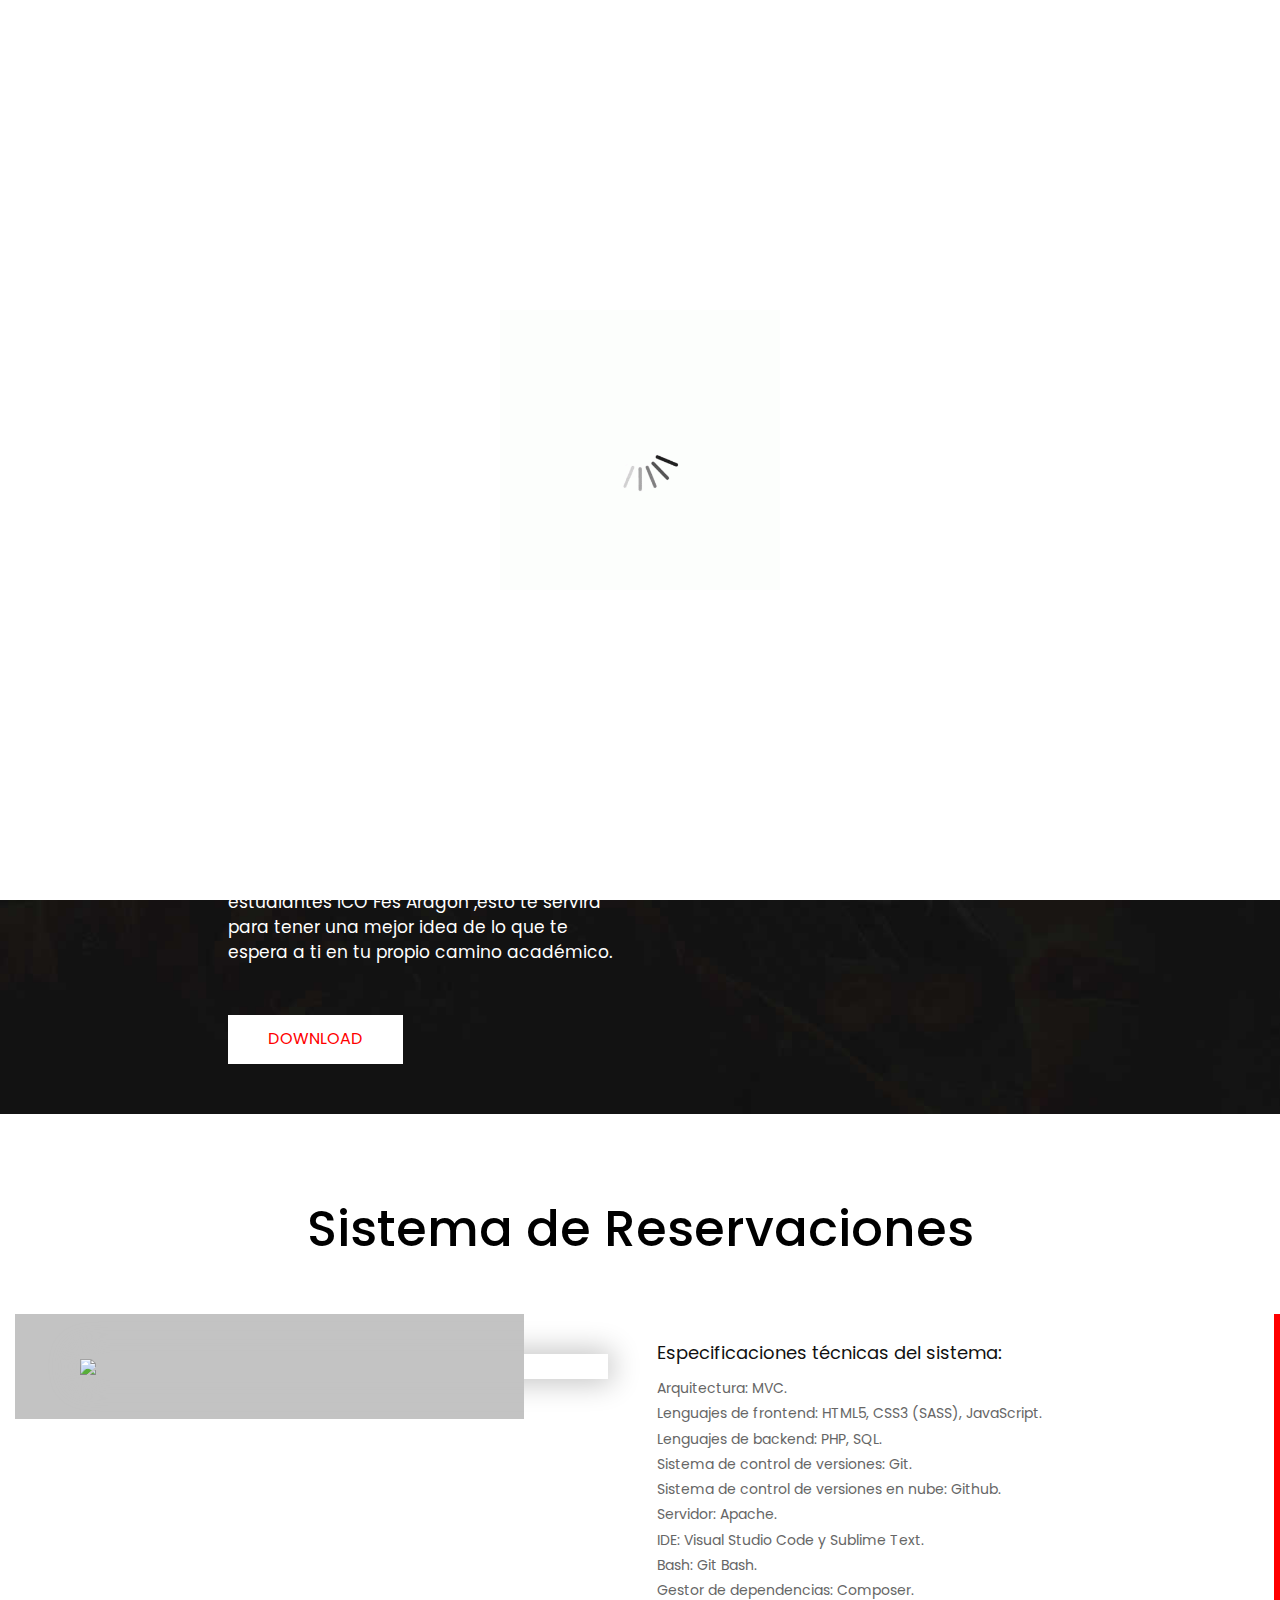
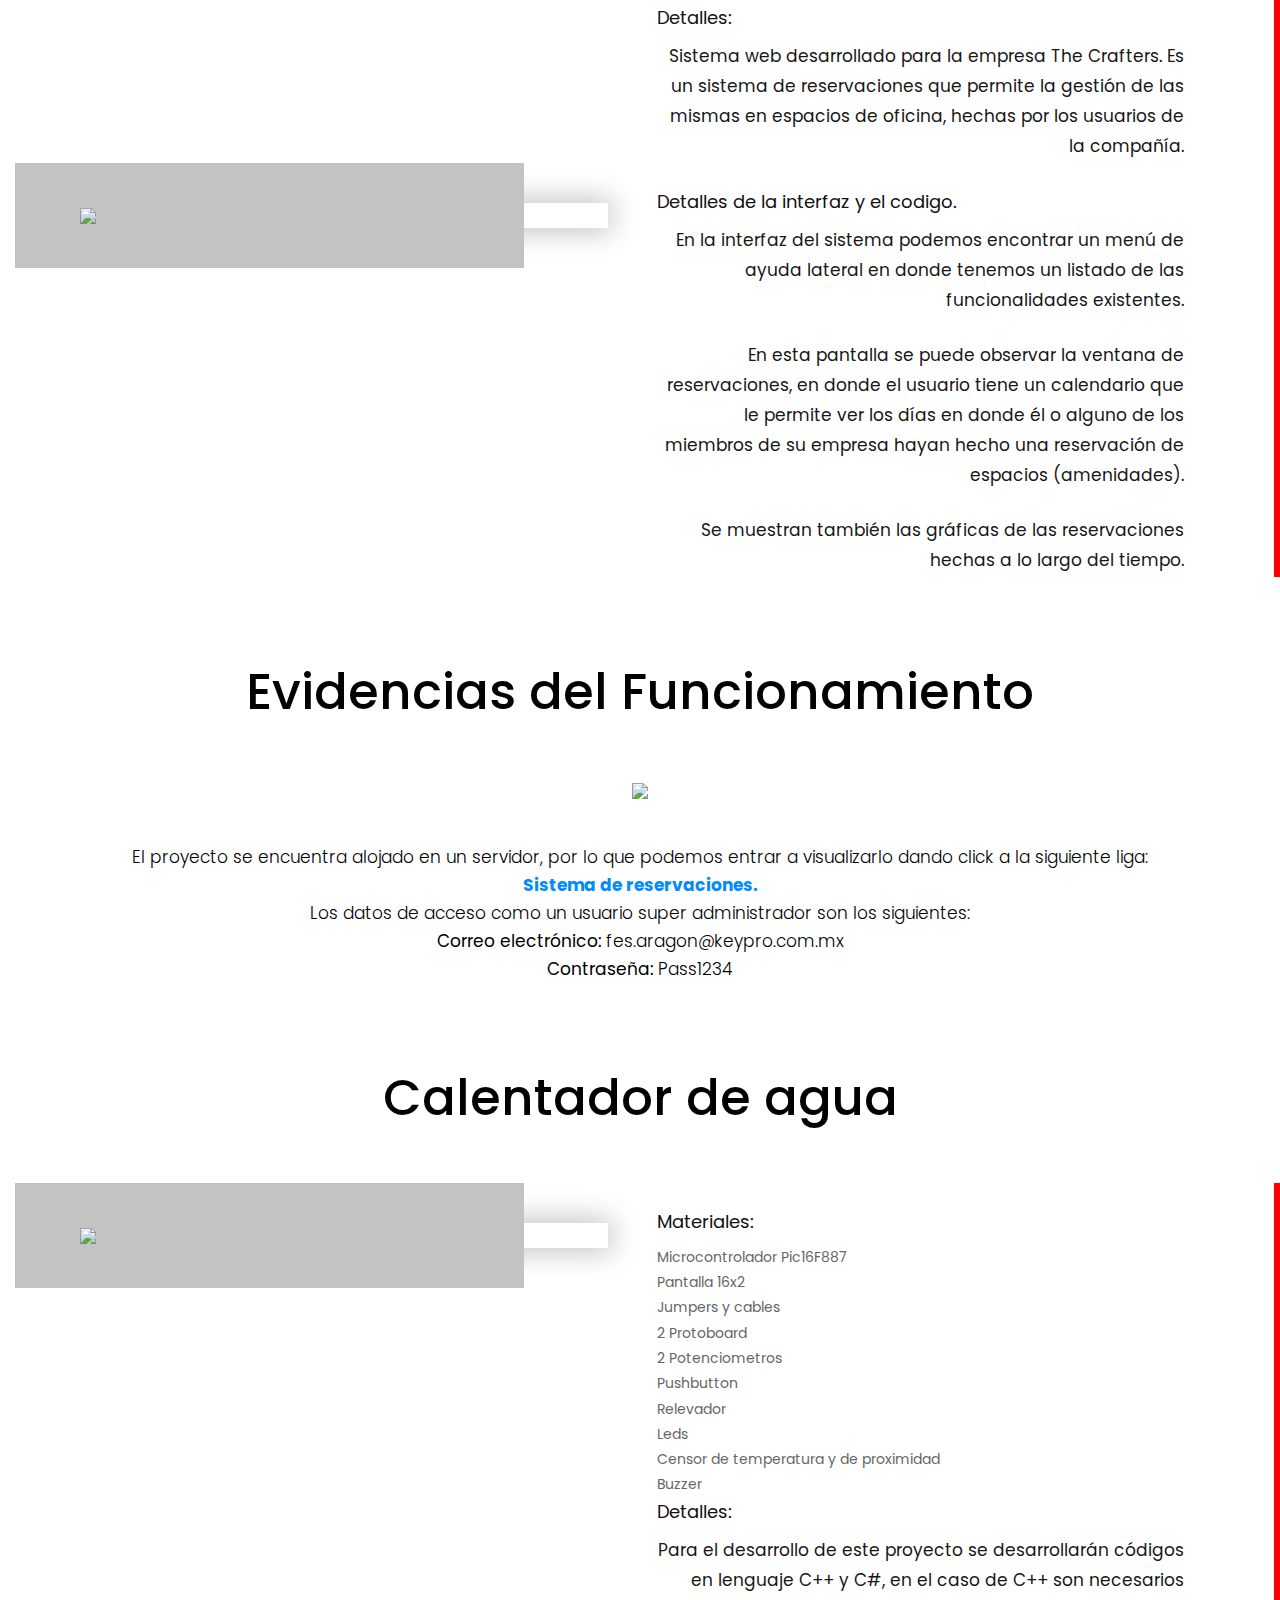
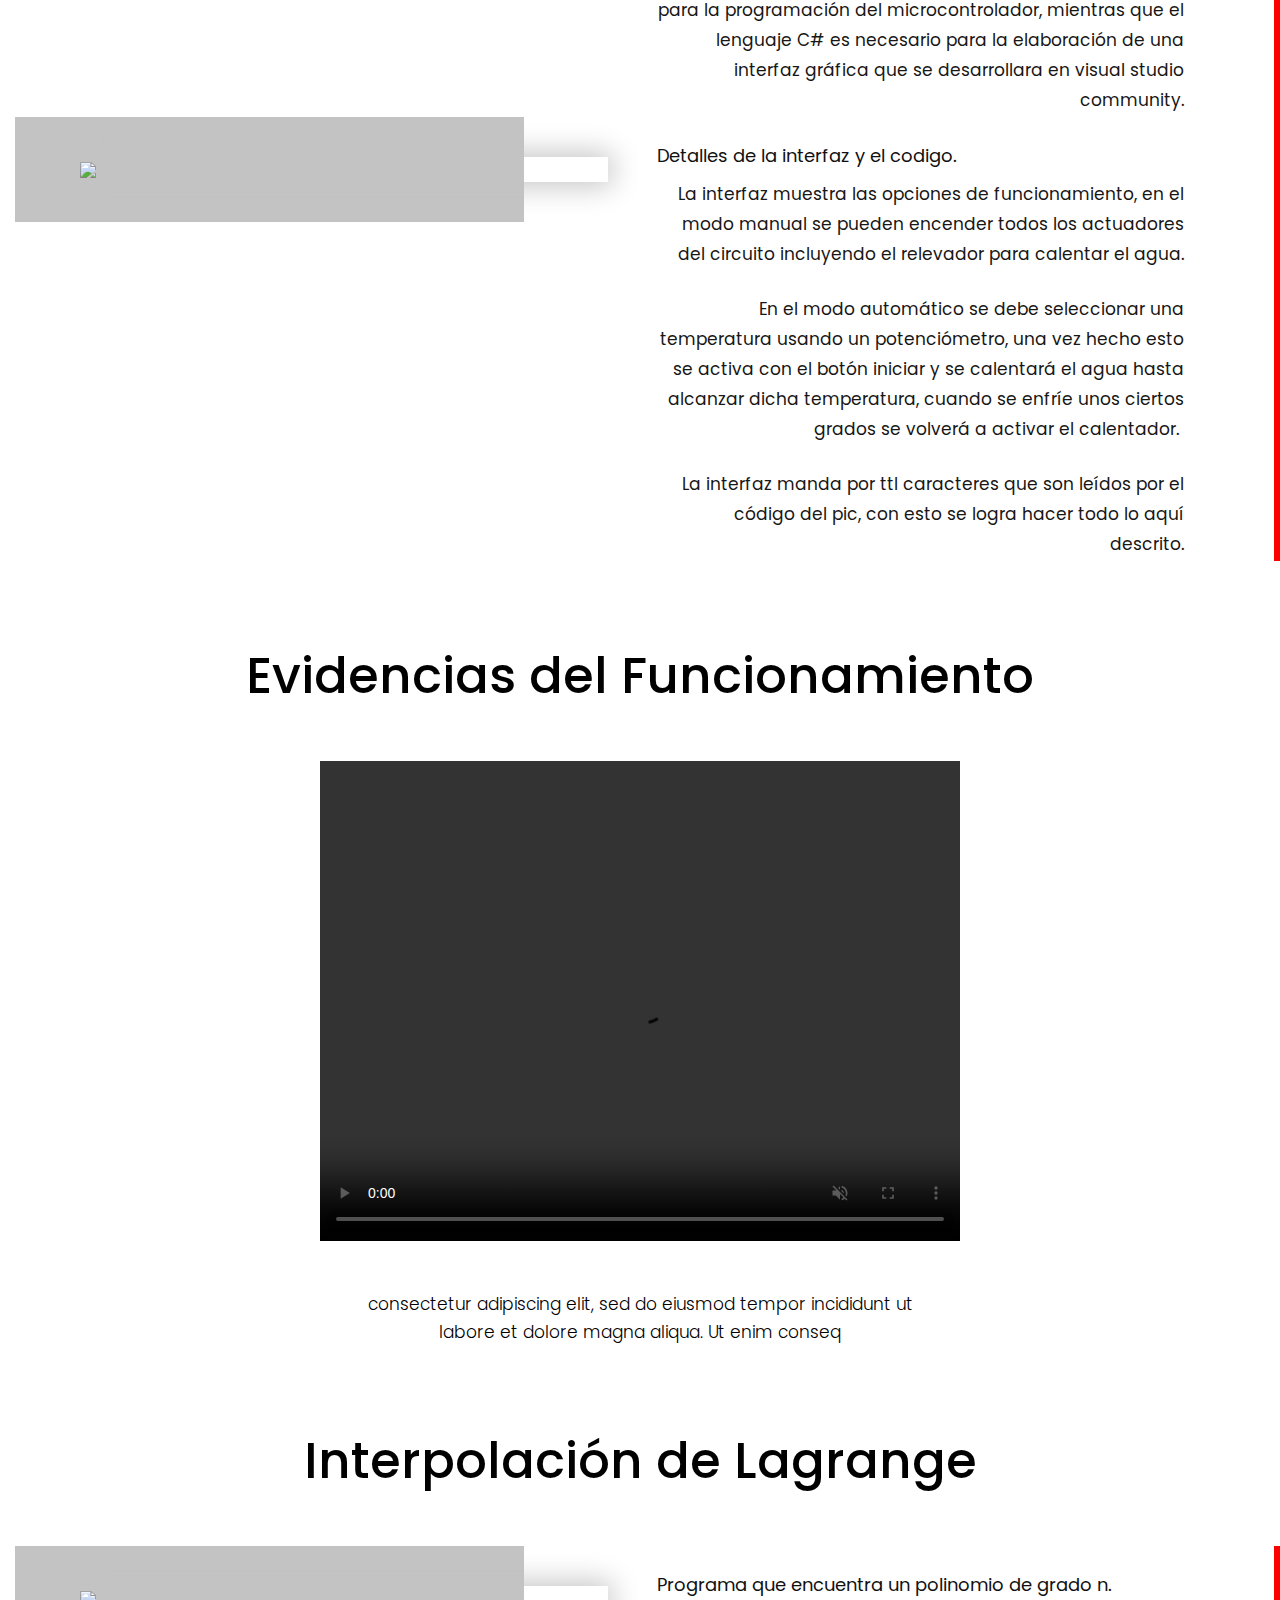
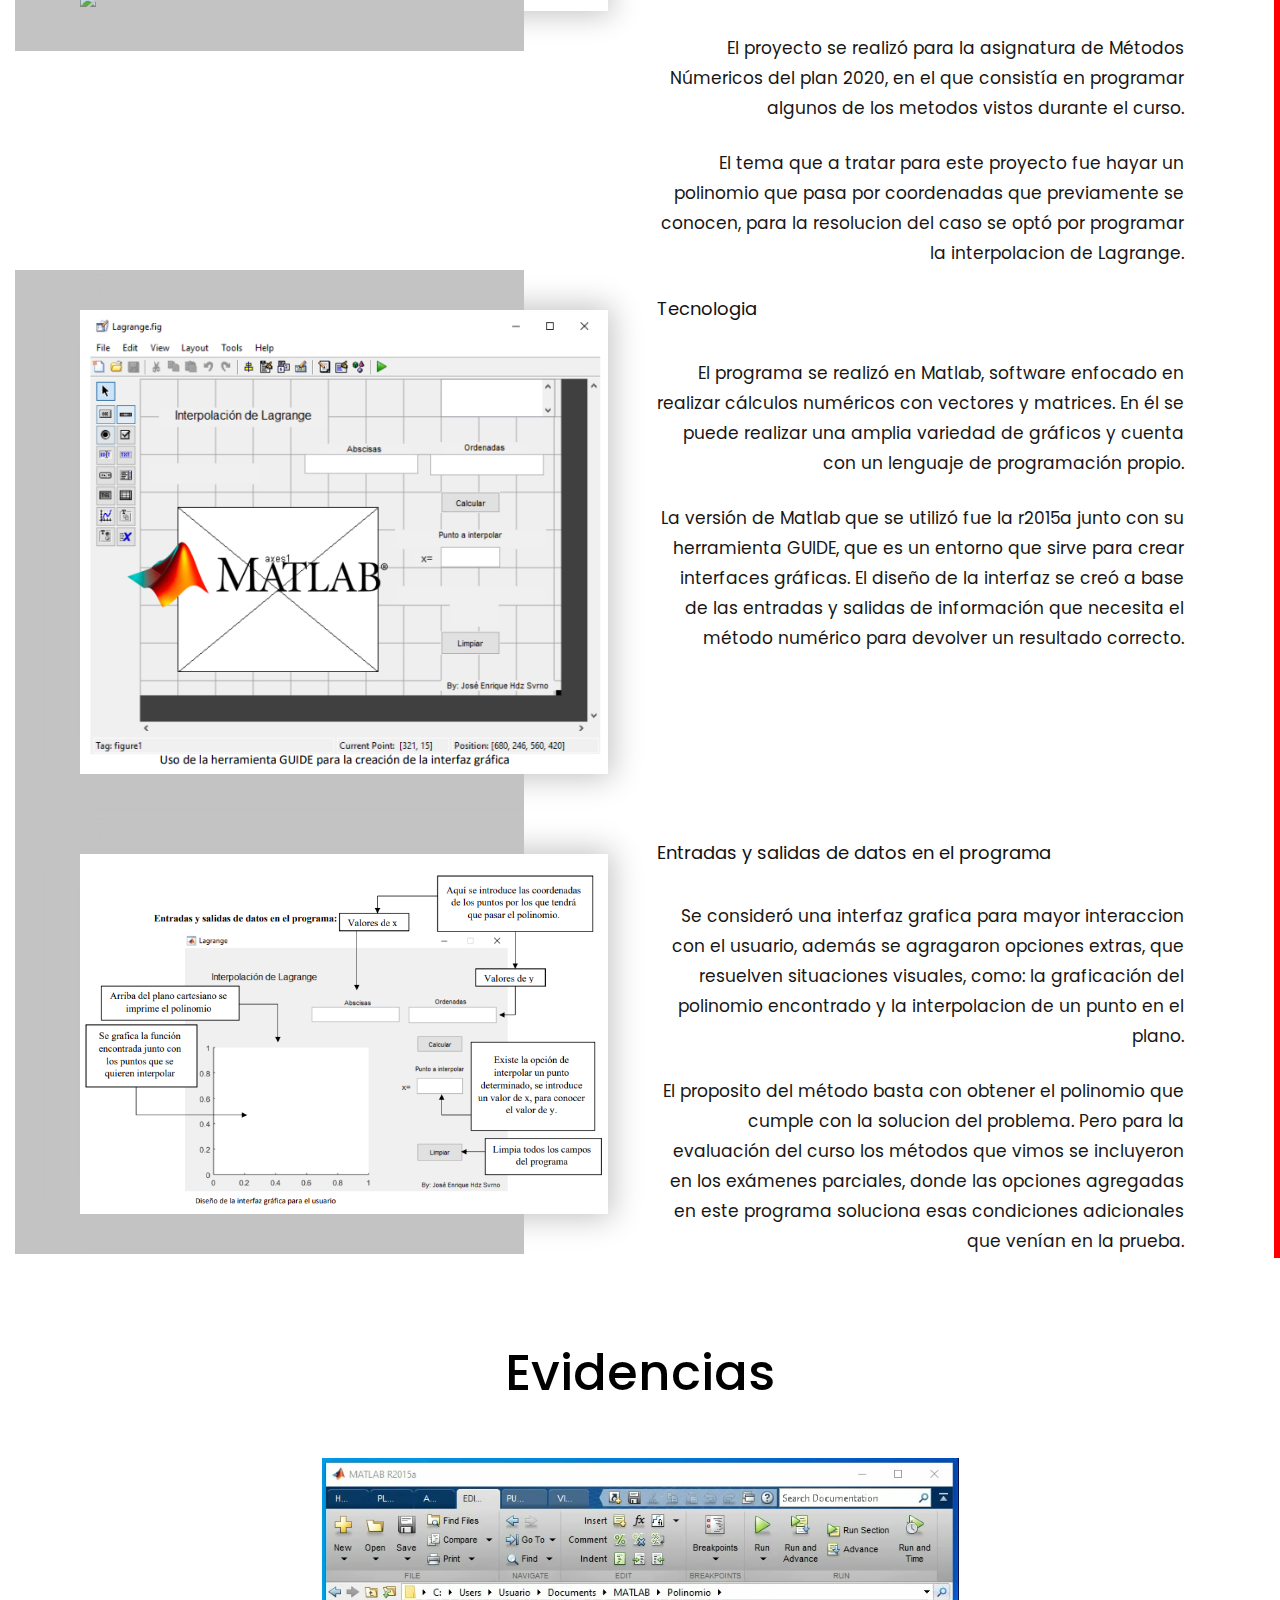
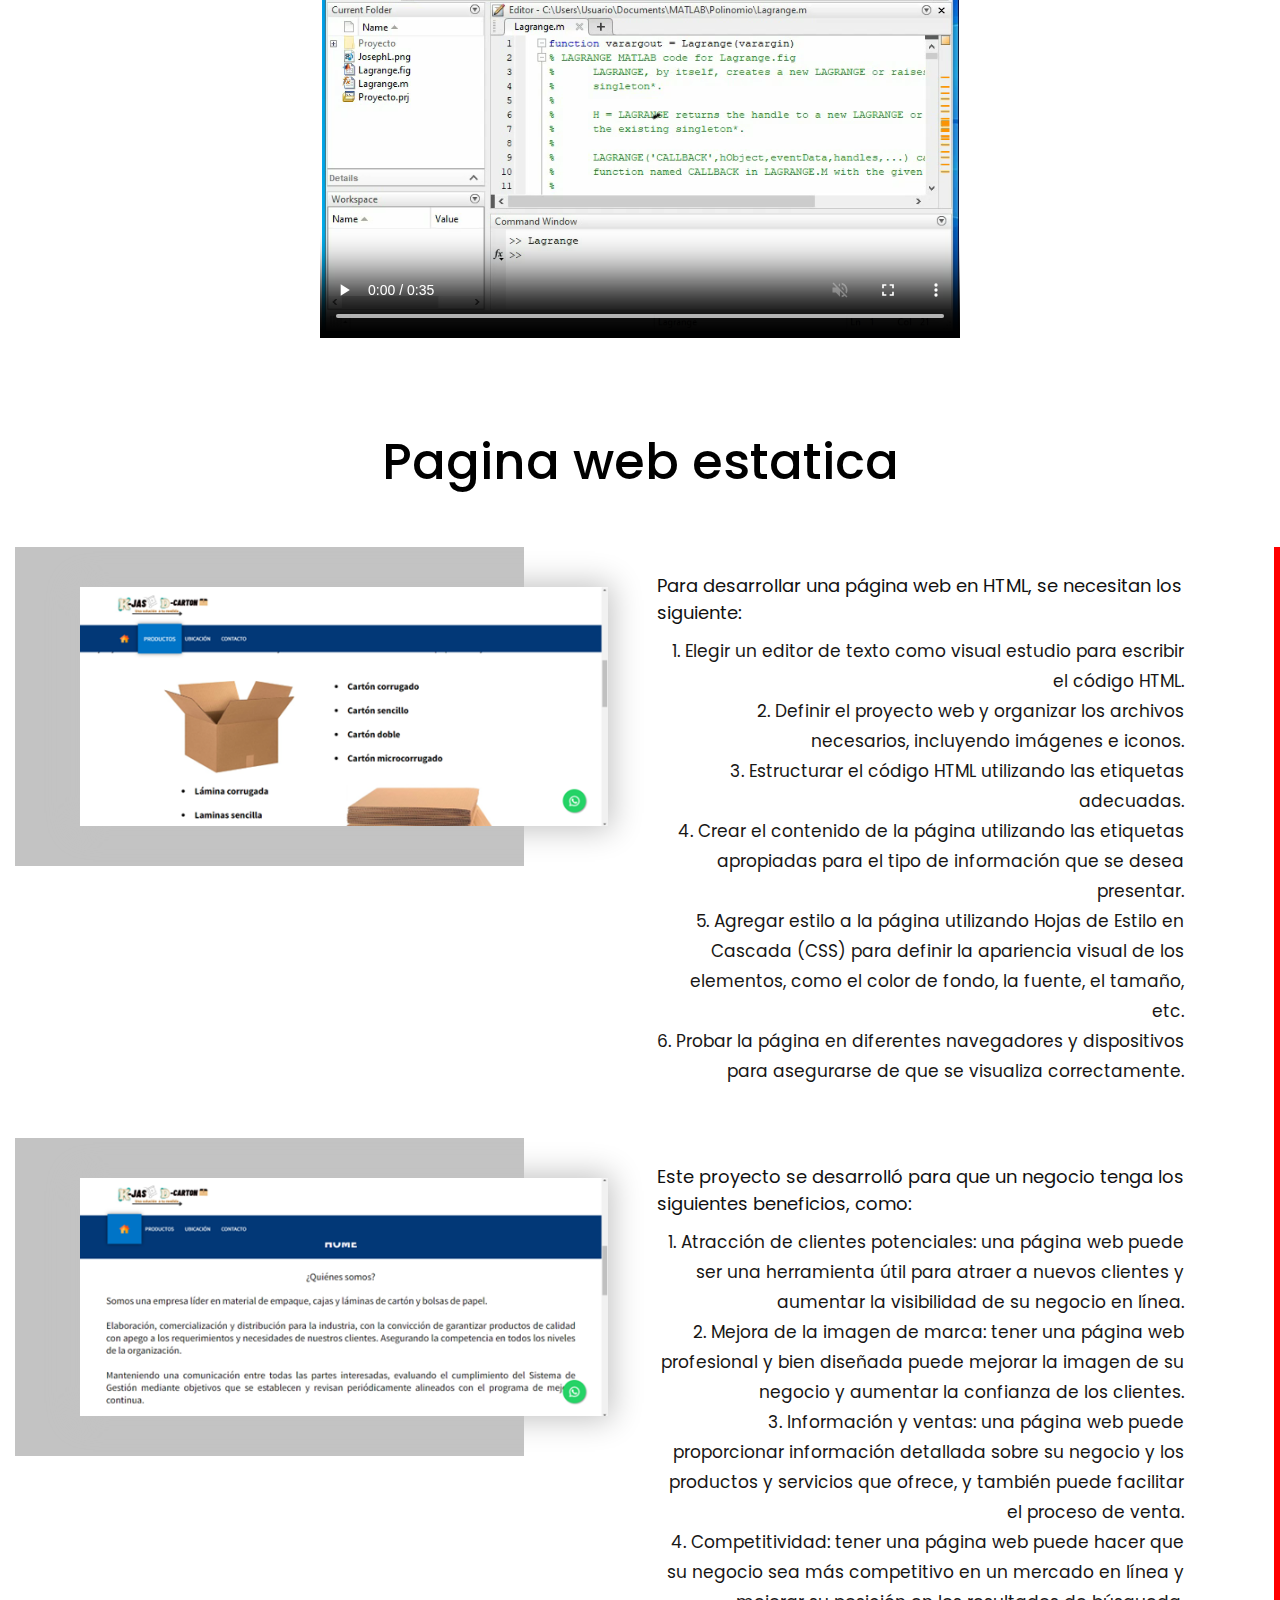
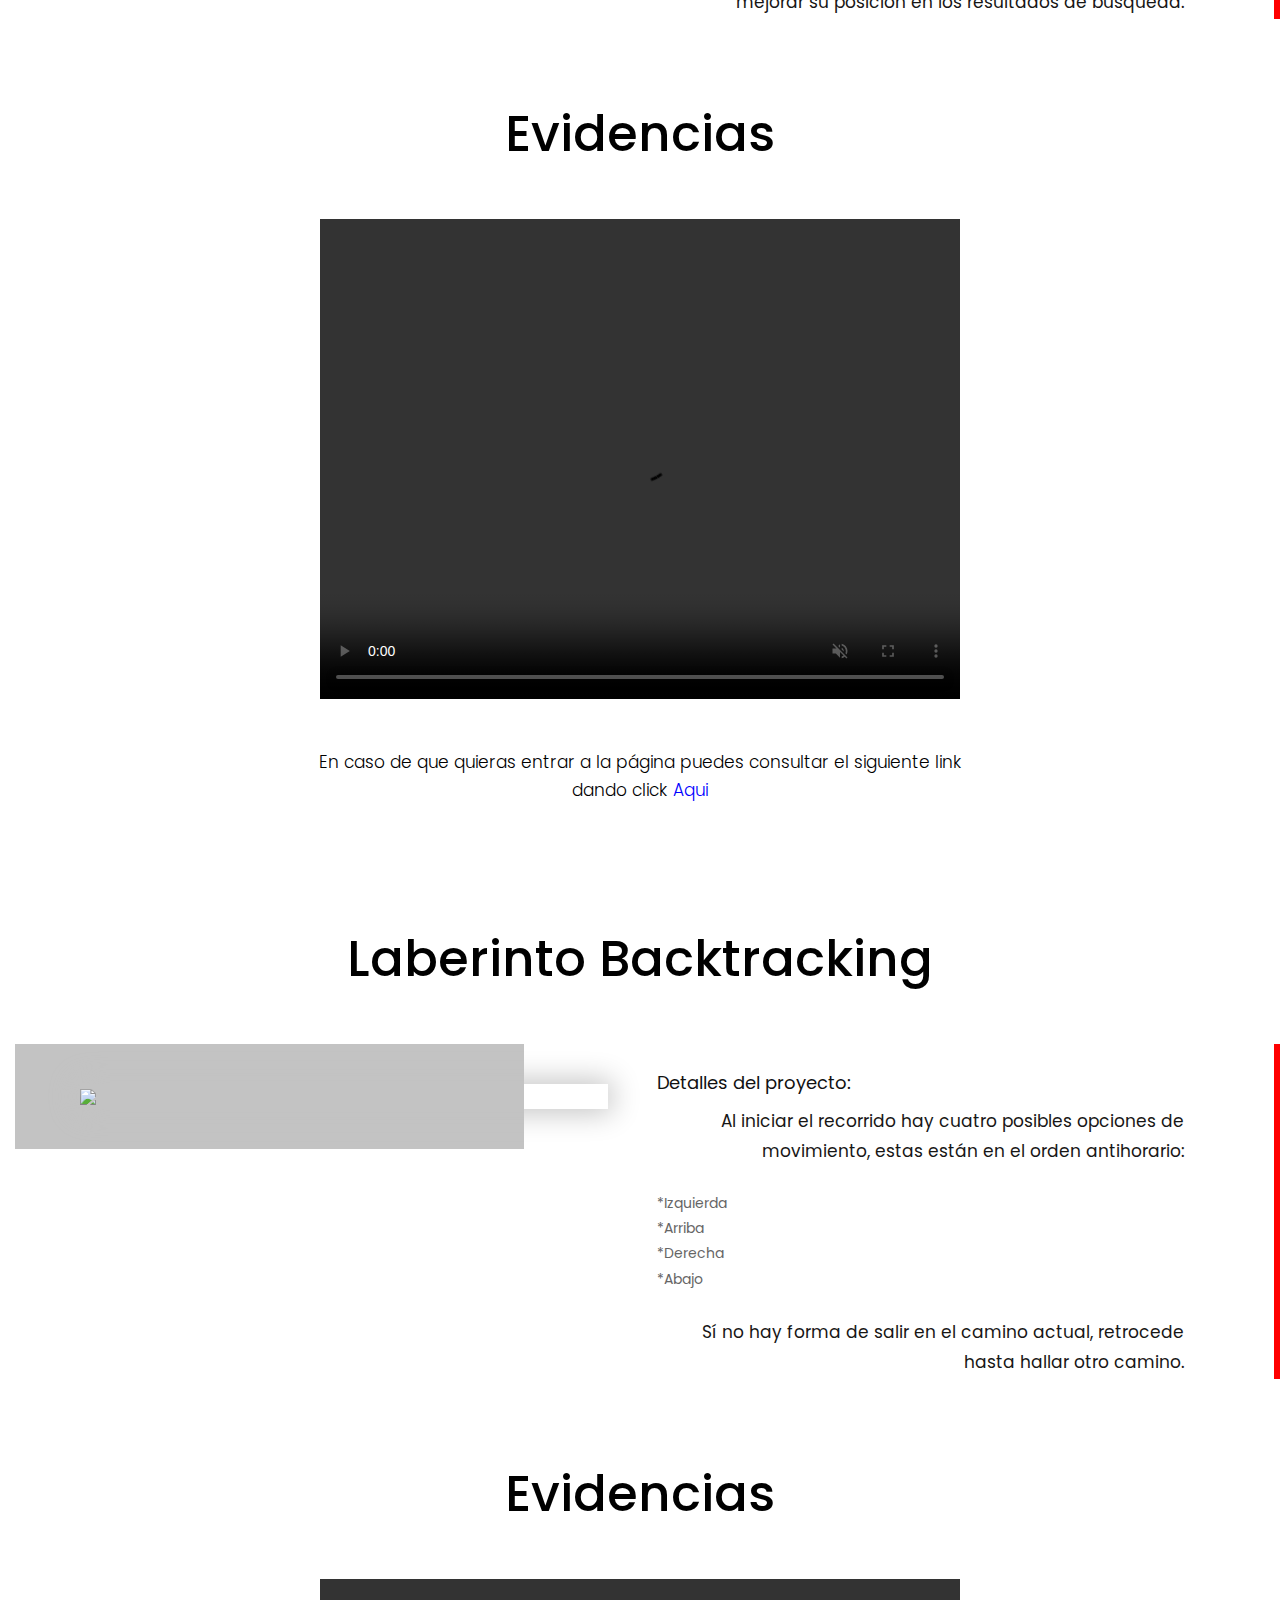
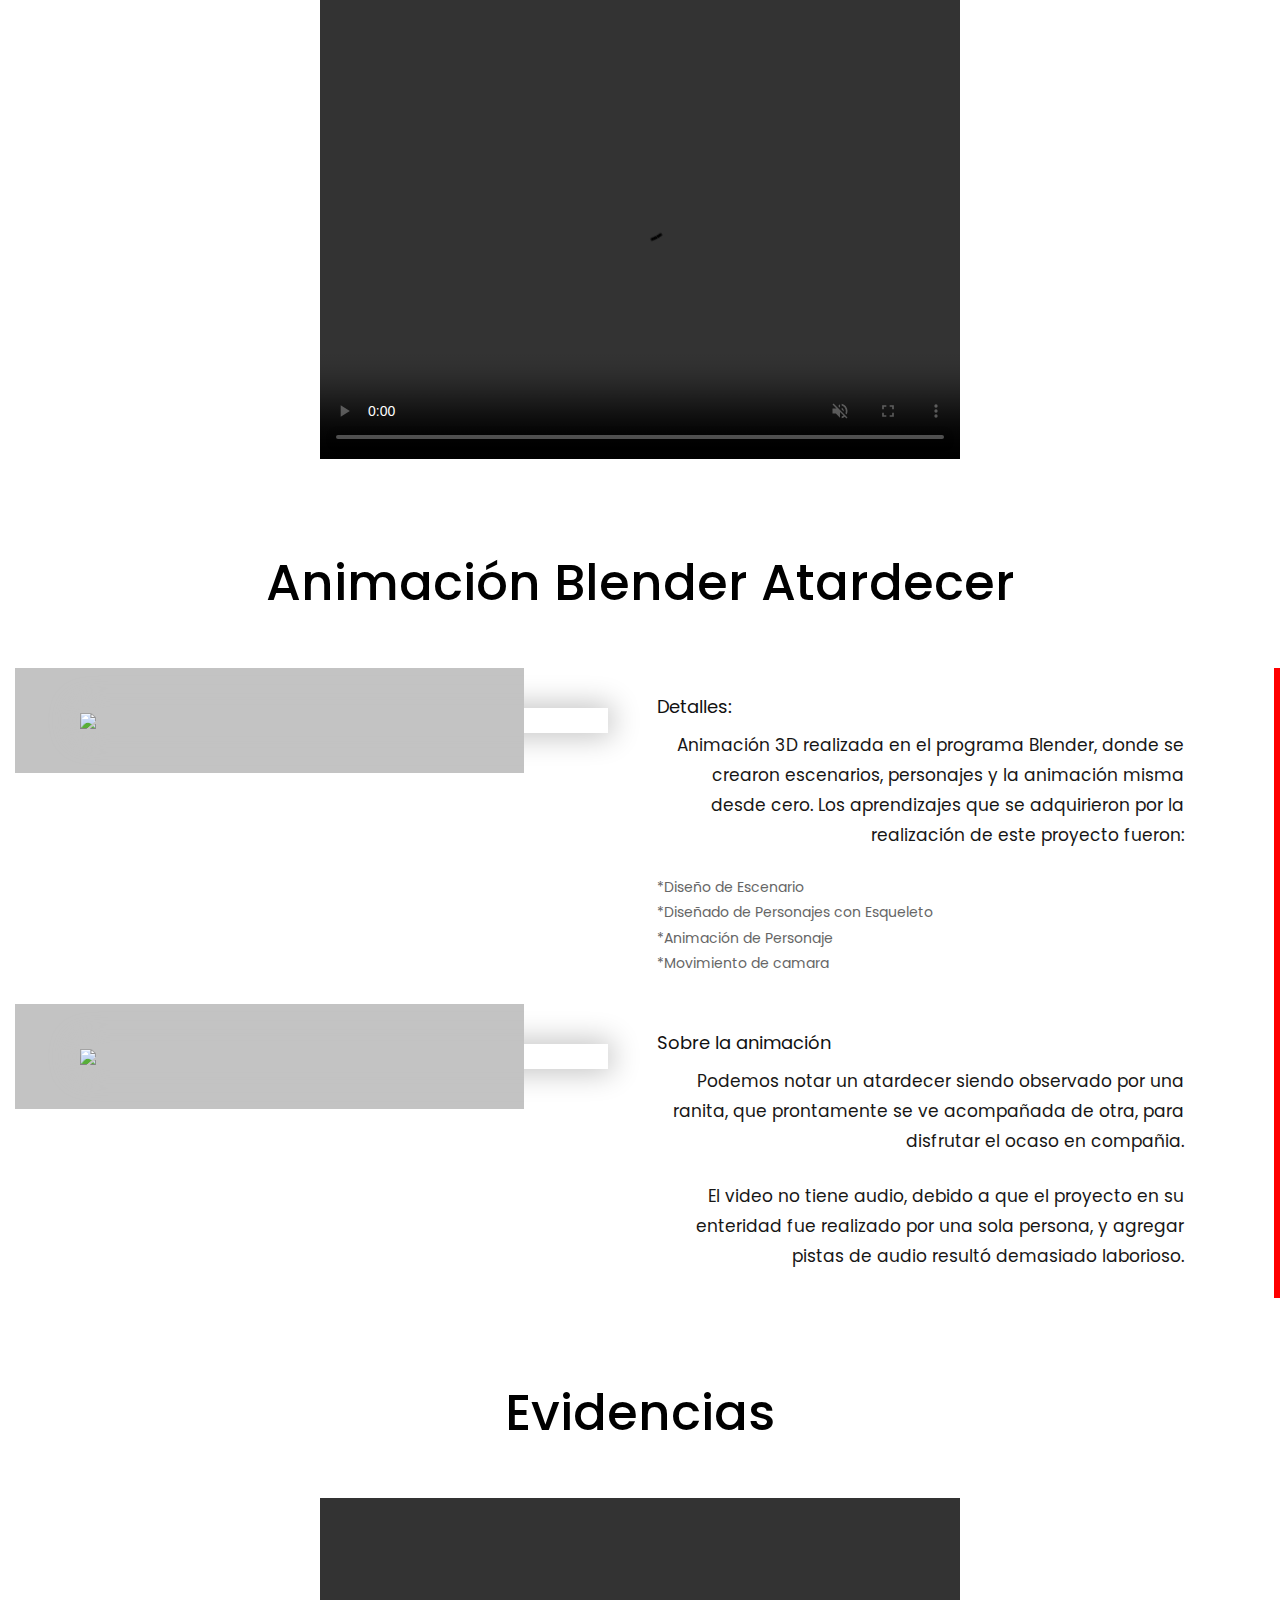
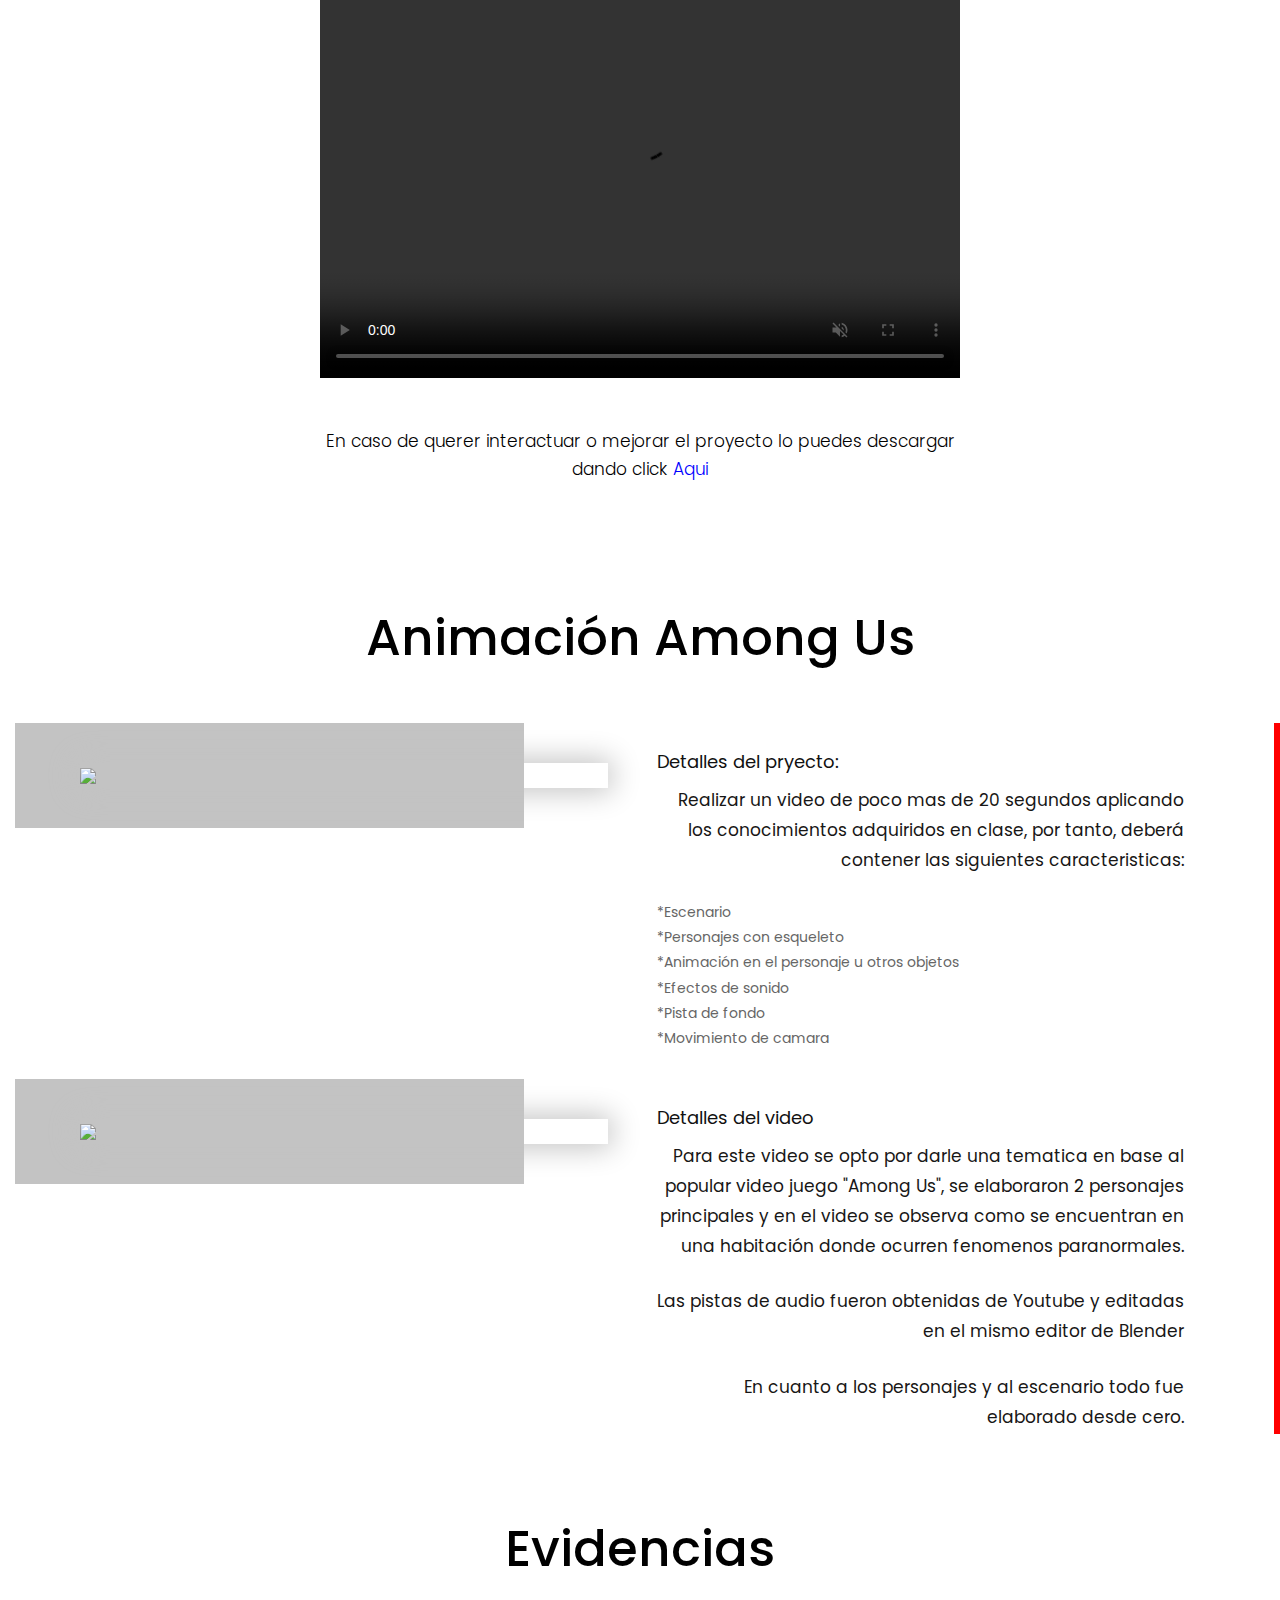
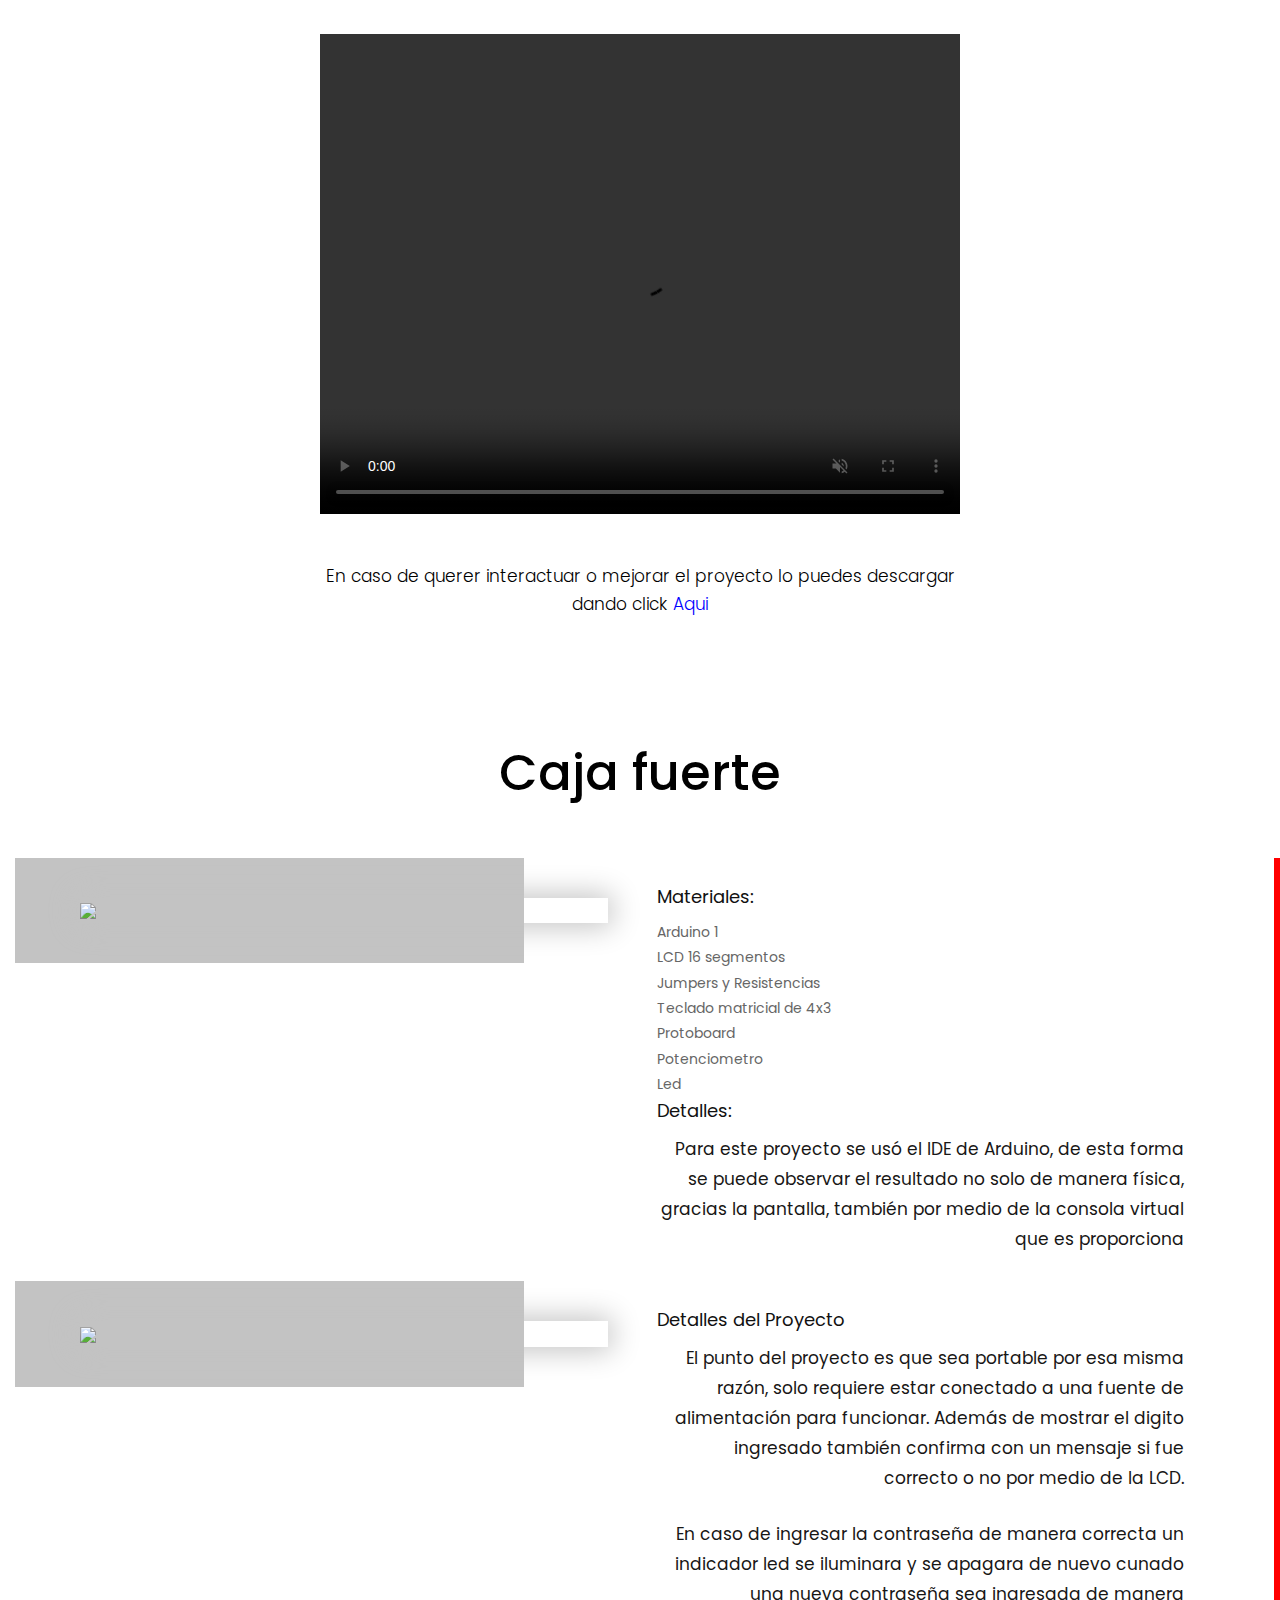
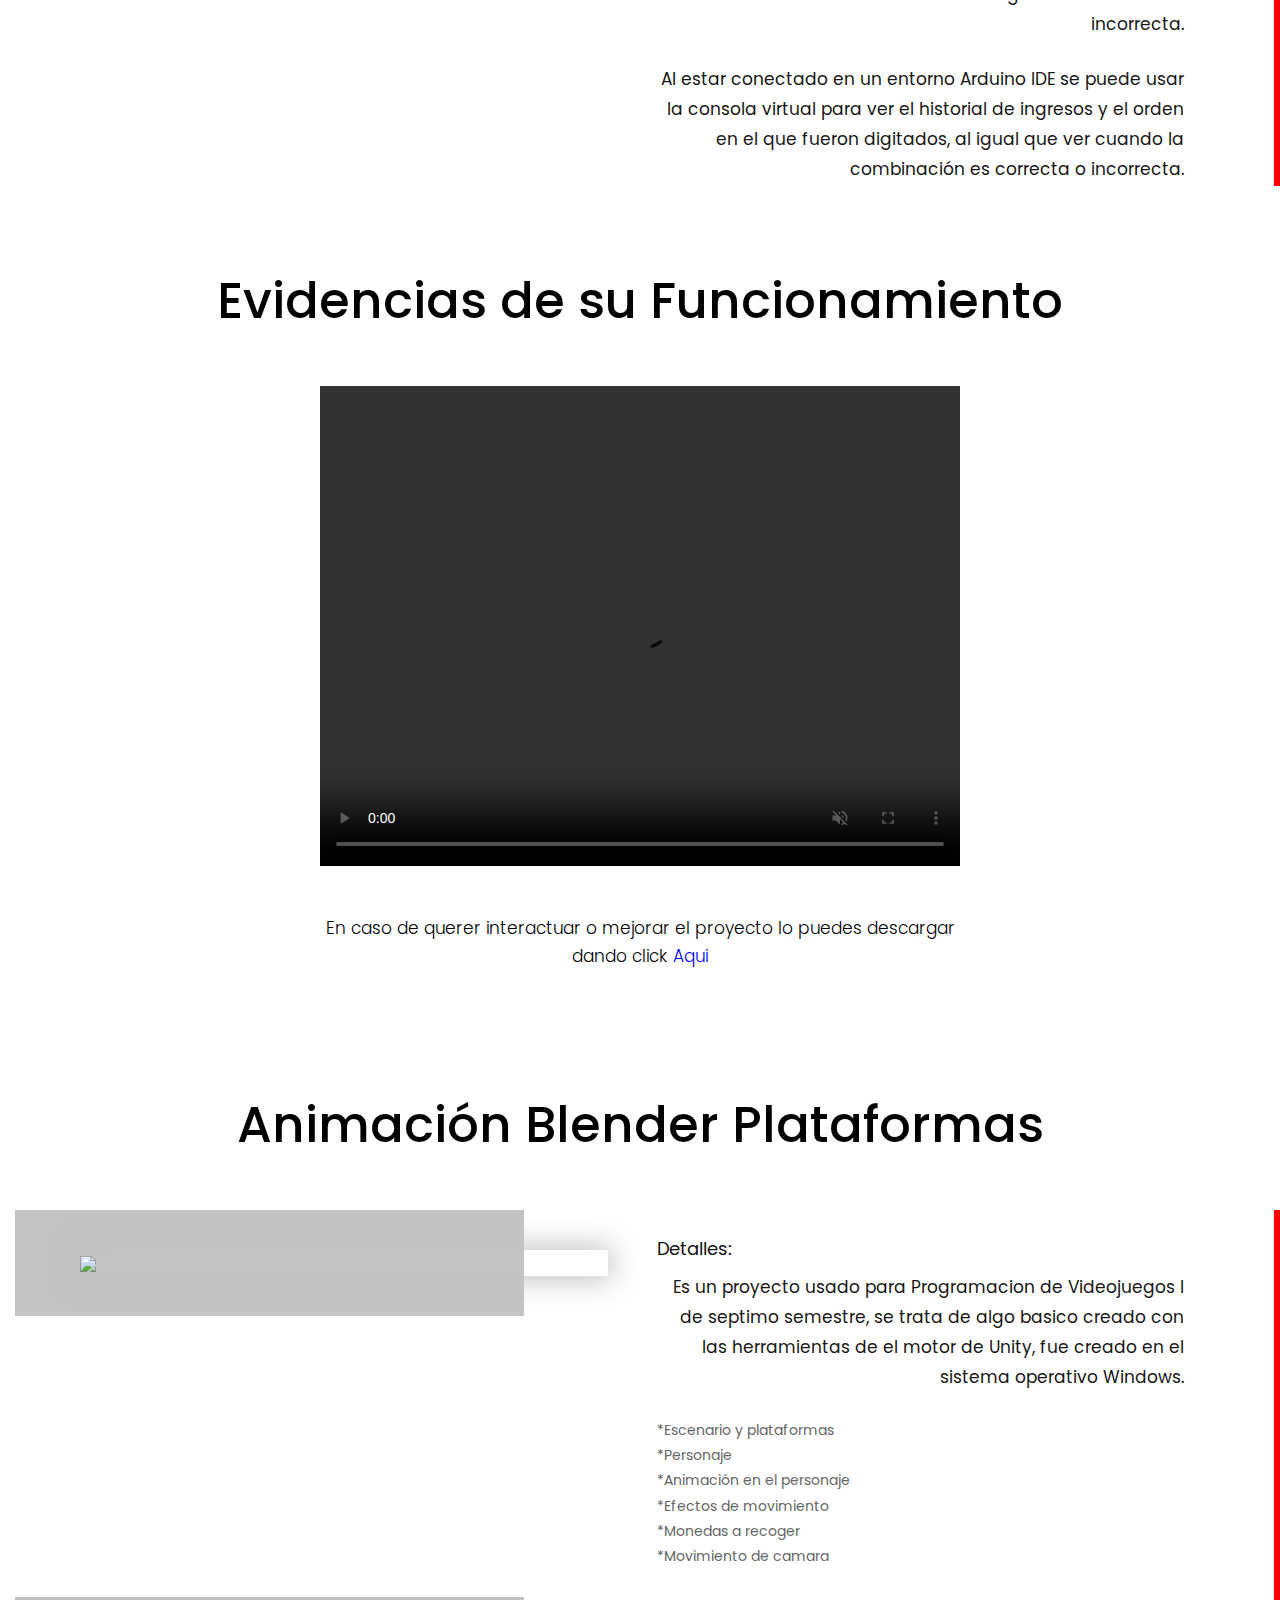
==== commit 59f5e7c9: "Cambio" ====
--- a/projects/index.html
+++ b/projects/index.html
@@ -57,8 +57,8 @@
                         <div class="col-xl-9 col-lg-9 col-md-9 col-sm-9">
 
                                         <ul class="top_icon">
-                                            <li class="button_login"> <a href="#">Login</a> </li>
-                                            <li> <a href="#about">Signup</a> </li>
+                                            <li class="button_login"> <a href="#">Pag Principal</a> </li>
+                                            <li> <a href="#about">Acerca de Nosotros</a> </li>
                                             <li class="mean-last">
                                              <a href="#"><img src="images/search_icon.png" alt="#" /></a>
                                             </li>
@@ -81,11 +81,17 @@
                                     <nav class="main-menu">
                                         <ul class="menu-area-main">
                                             <li class="active"> <a href="#games">Inicio</a> </li>
-                                            <li> <a href="#games">Lista de Proyectos</a> </li>
-                                            <li> <a href="#software">Descripcion del Proyecto</a> </li>
-                                            <li> <a href="#about">Evidencias del Funcionamiento</a> </li>
-                                            <li> <a href="#testimonial">Comentarios</a> </li>
-                                            <li> <a href="#contact">Contacto</a> </li>
+                                            <li> <a href="#games">✪ Proyecto 1</a> </li>
+                                            <li> <a href="#software">✪ Proyecto 2</a> </li>
+                                            <li> <a href="#about">✪ Proyecto 3</a> </li>
+                                            <li> <a href="#games">✪ Proyecto 4</a> </li>
+                                            <li> <a href="#software">✪ Proyecto 5</a> </li>
+                                            <li> <a href="#about">☆ Proyecto 6</a> </li>
+                                            <li> <a href="#games">☆ Proyecto 7</a> </li>
+                                            <li> <a href="#software">☆ Proyecto 8</a> </li>
+                                            <li> <a href="#about">☆ Proyecto 9</a> </li>
+                                            <li> <a href="#about"></a> </li>
+                                            
 
                                         </ul>
                                     </nav>
@@ -95,12 +101,13 @@
                             <div class="col-xl-4 col-lg-4 col-md-4 col-sm-12 ">
                                 <div class="text-bg">
                                     <h1>Bienvenido a:<br>Proyectos FES ARAGON</h1>
-                                    <span>Lorem ipsum dolor sit amet, consectetur adipiscing elit, sed do eiusmod<br> tempor incididunt ut</span>
+                                    <span>A continuacion se te presentaran  ejemplos de proyectos previos realizados por estudiantes ICO Fes Aragon ,esto te servira para tener una 
+                                        mejor idea de lo que te espera a ti en tu propio camino académico.<br> </span>
                                     <a href="#">download</a>
                                 </div>
                             </div>
-                             <div class="col-xl-6 col-lg-6 col-md-6 col-sm-12 ">
-                                <div class="text-img">
+                              <div class="col-xl-6 col-lg-6 col-md-6 col-sm-12 ">
+                              <div class="text-img">
                                    <figure><img src="images/img.png" alt="#"/></figure>
                                 </div>
                             </div>
@@ -121,10 +128,12 @@
     <!-- -----------------Proyecto 1------------------------ -->
     <!-- Descripción -->
     <div id="software" class="We_are">
+        
         <div class="container" id="proyecto-1">
             <div class="row">
                 <div class="col-md-12">
                     <div class="titlepage">
+                        
                         <h2>Sistema de Reservaciones</h2>
                     </div>
                 </div>
@@ -1010,11 +1019,10 @@
                                 <div class="address">
                                     <h3>Diseño Web</h3>
                                     <ul class="Links_footer">
-                                        <li class="active"><img src="images/3.png" alt="#"> <a href="#">Lorem Ipsum </a> </li>
-                                        <li><img src="images/3.png" alt="#"> <a href="#">Simply random</a> </li>
-                                        <li><img src="images/3.png" alt="#"> <a href="#">Roots in a</a> </li>
-                                        <li><img src="images/3.png" alt="#"> <a href="#"> Piece</a> </li>
-                                        <li><img src="images/3.png" alt="#"> <a href="#">Classical</a> </li>
+                                        <li class="active"><img src="images/3.png" alt="#"> <a href="#">Oscar Noyola </a> </li>
+                                        <li><img src="images/3.png" alt="#"> <a href="#">Alan Acosta</a> </li>
+                                        <li><img src="images/3.png" alt="#"> <a href="#">Gema Pelaez</a> </li>
+
                                     </ul>
                                 </div>
                             </div>
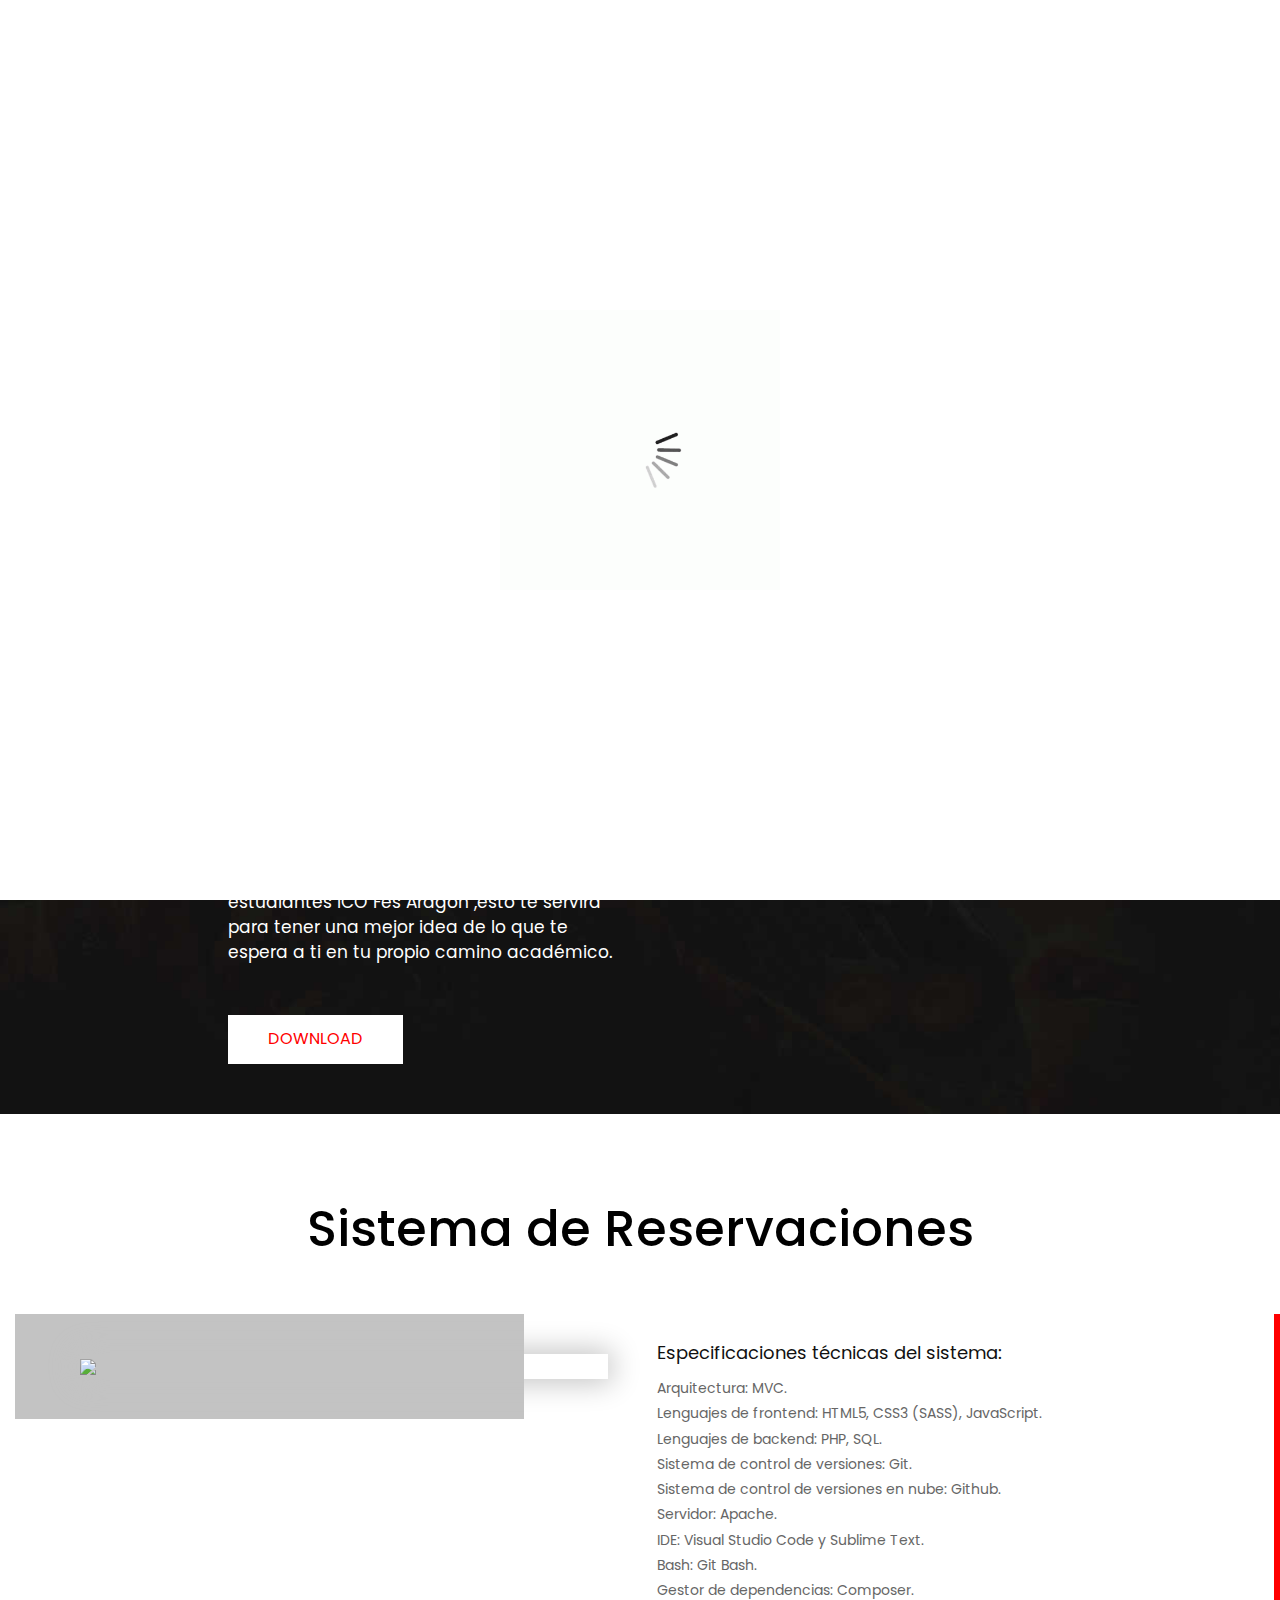
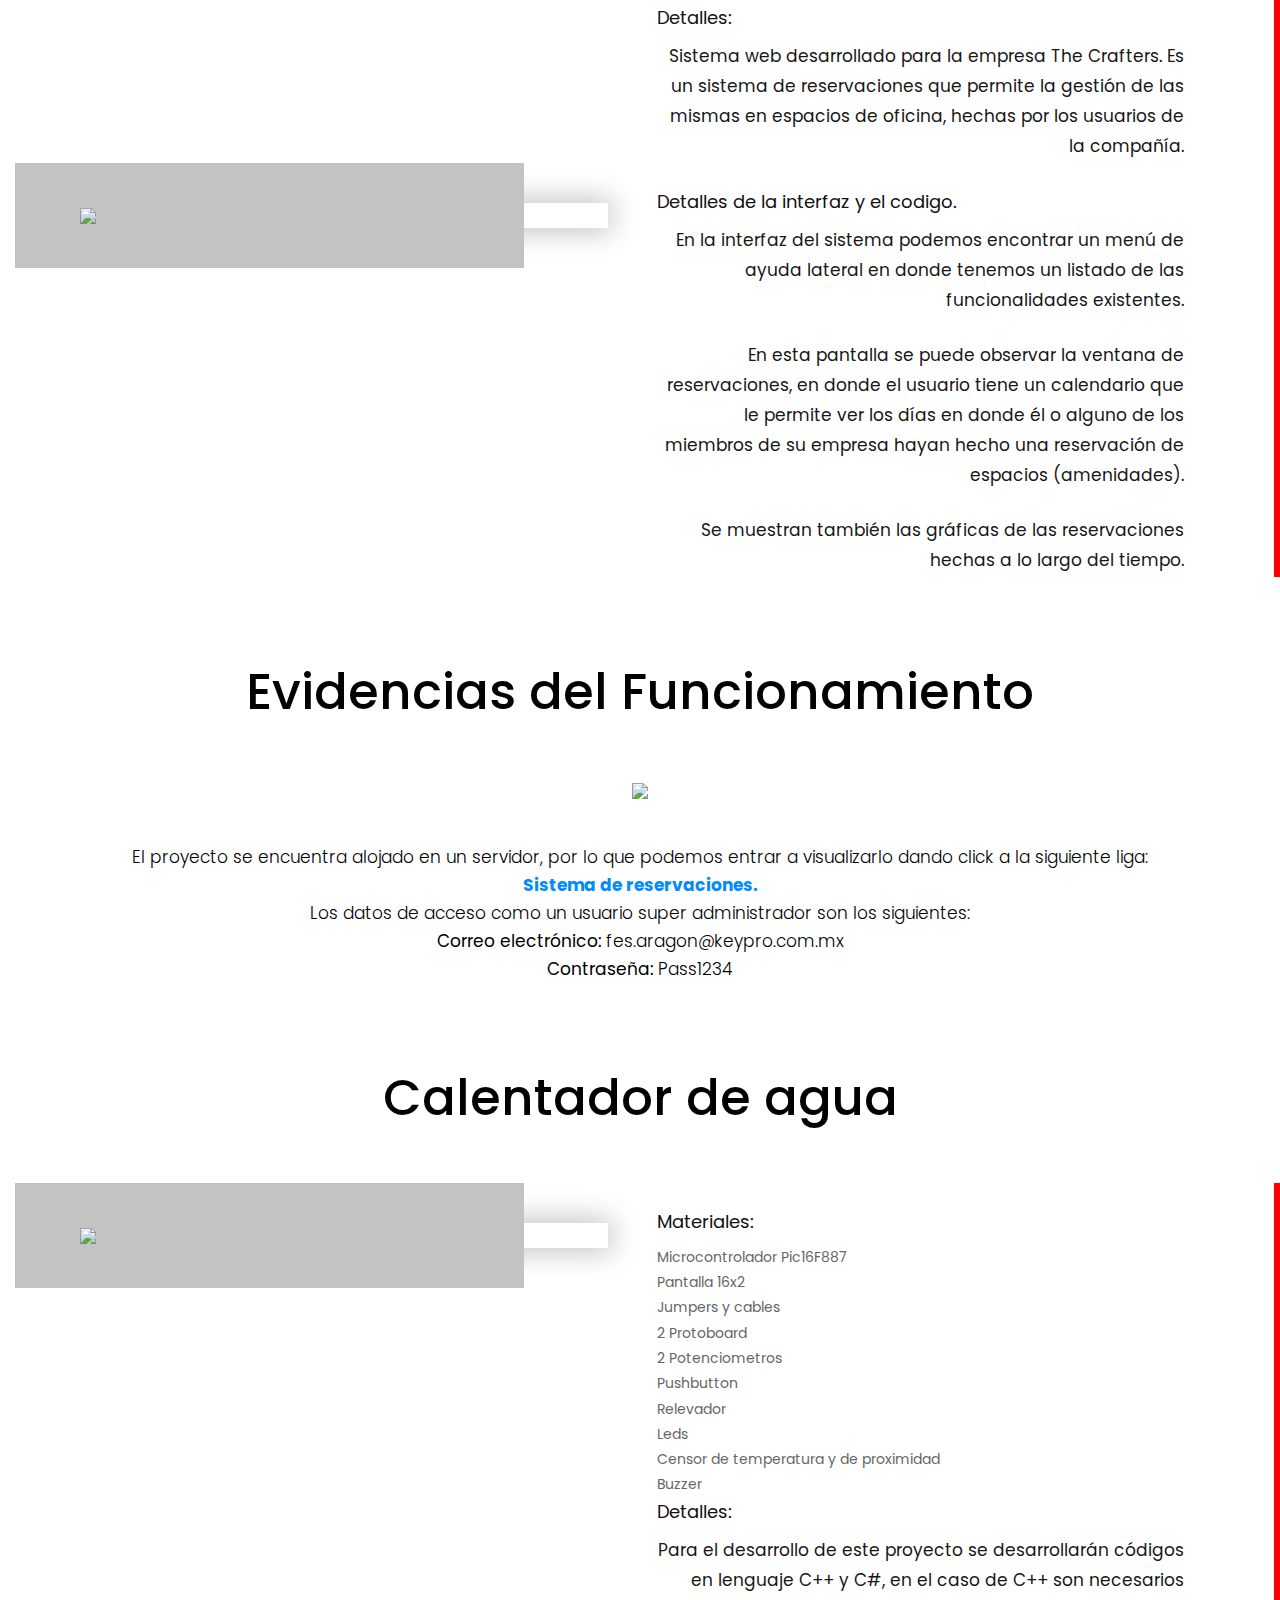
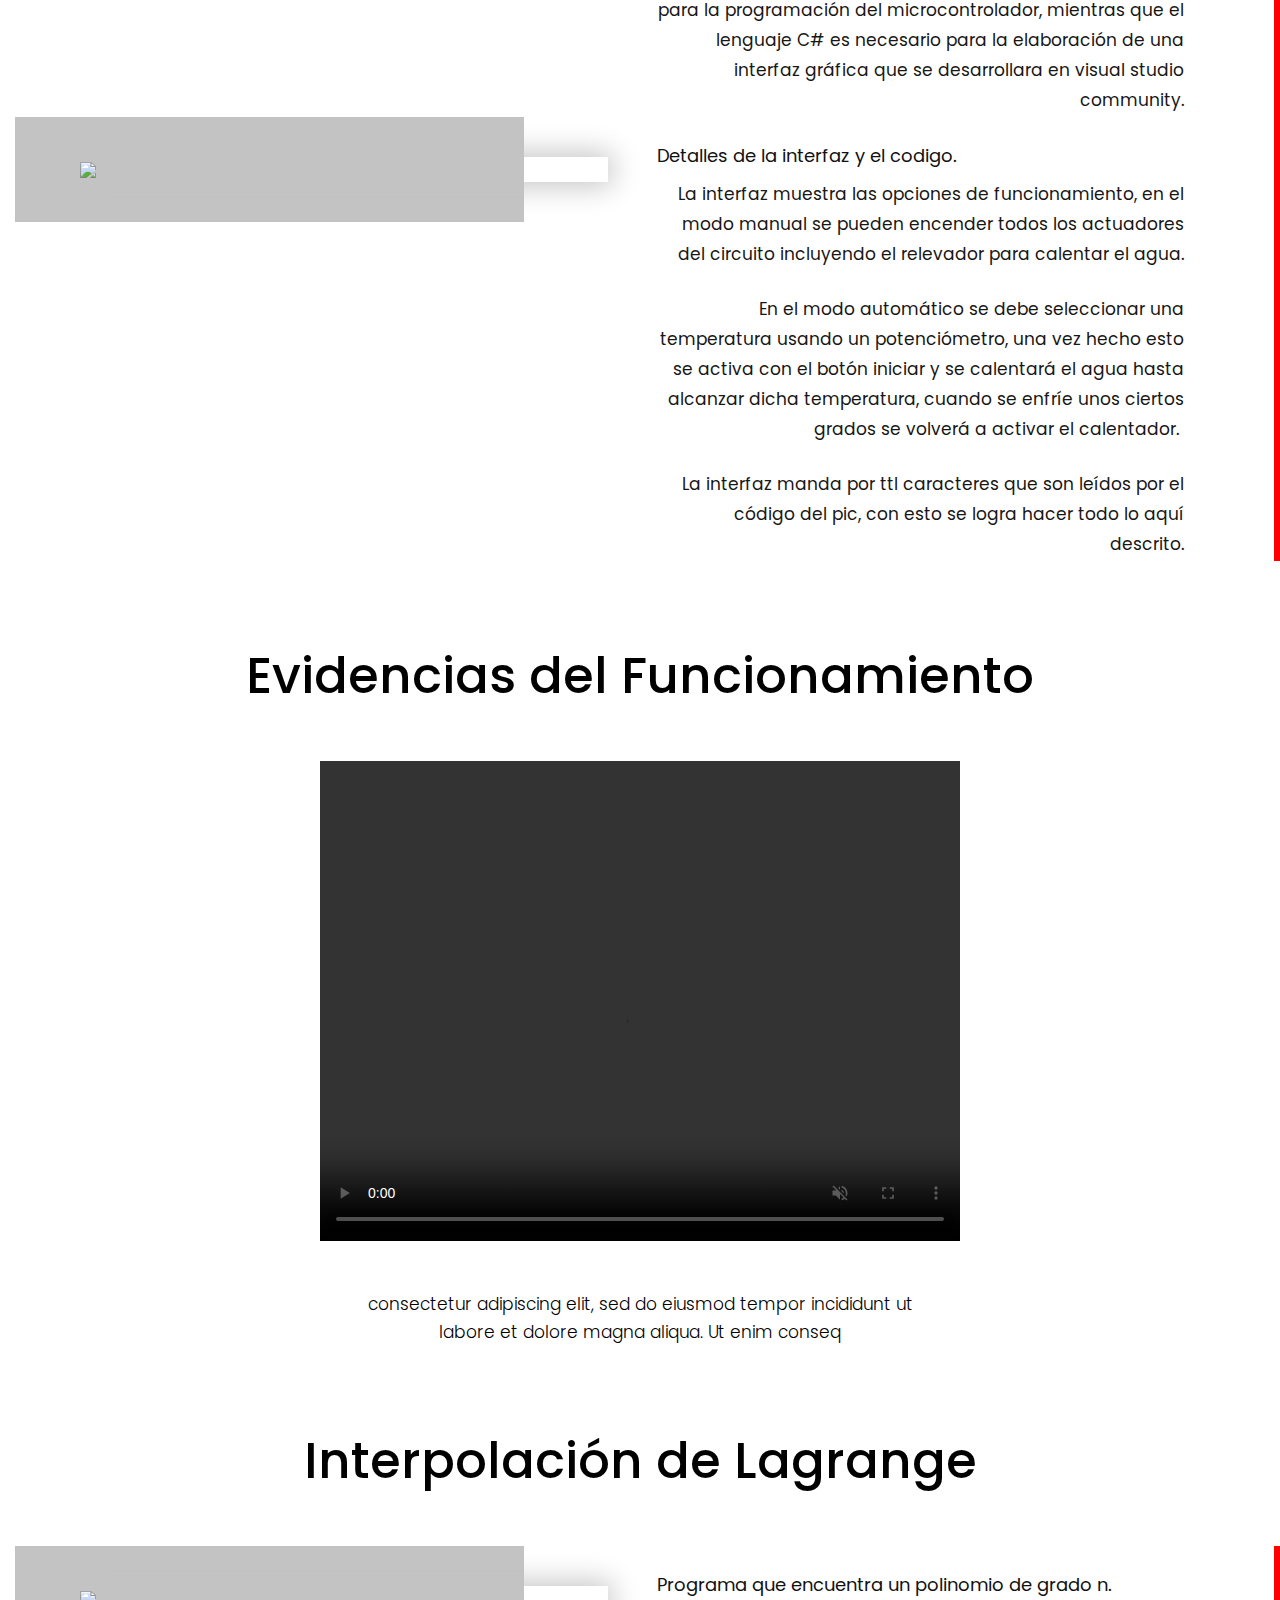
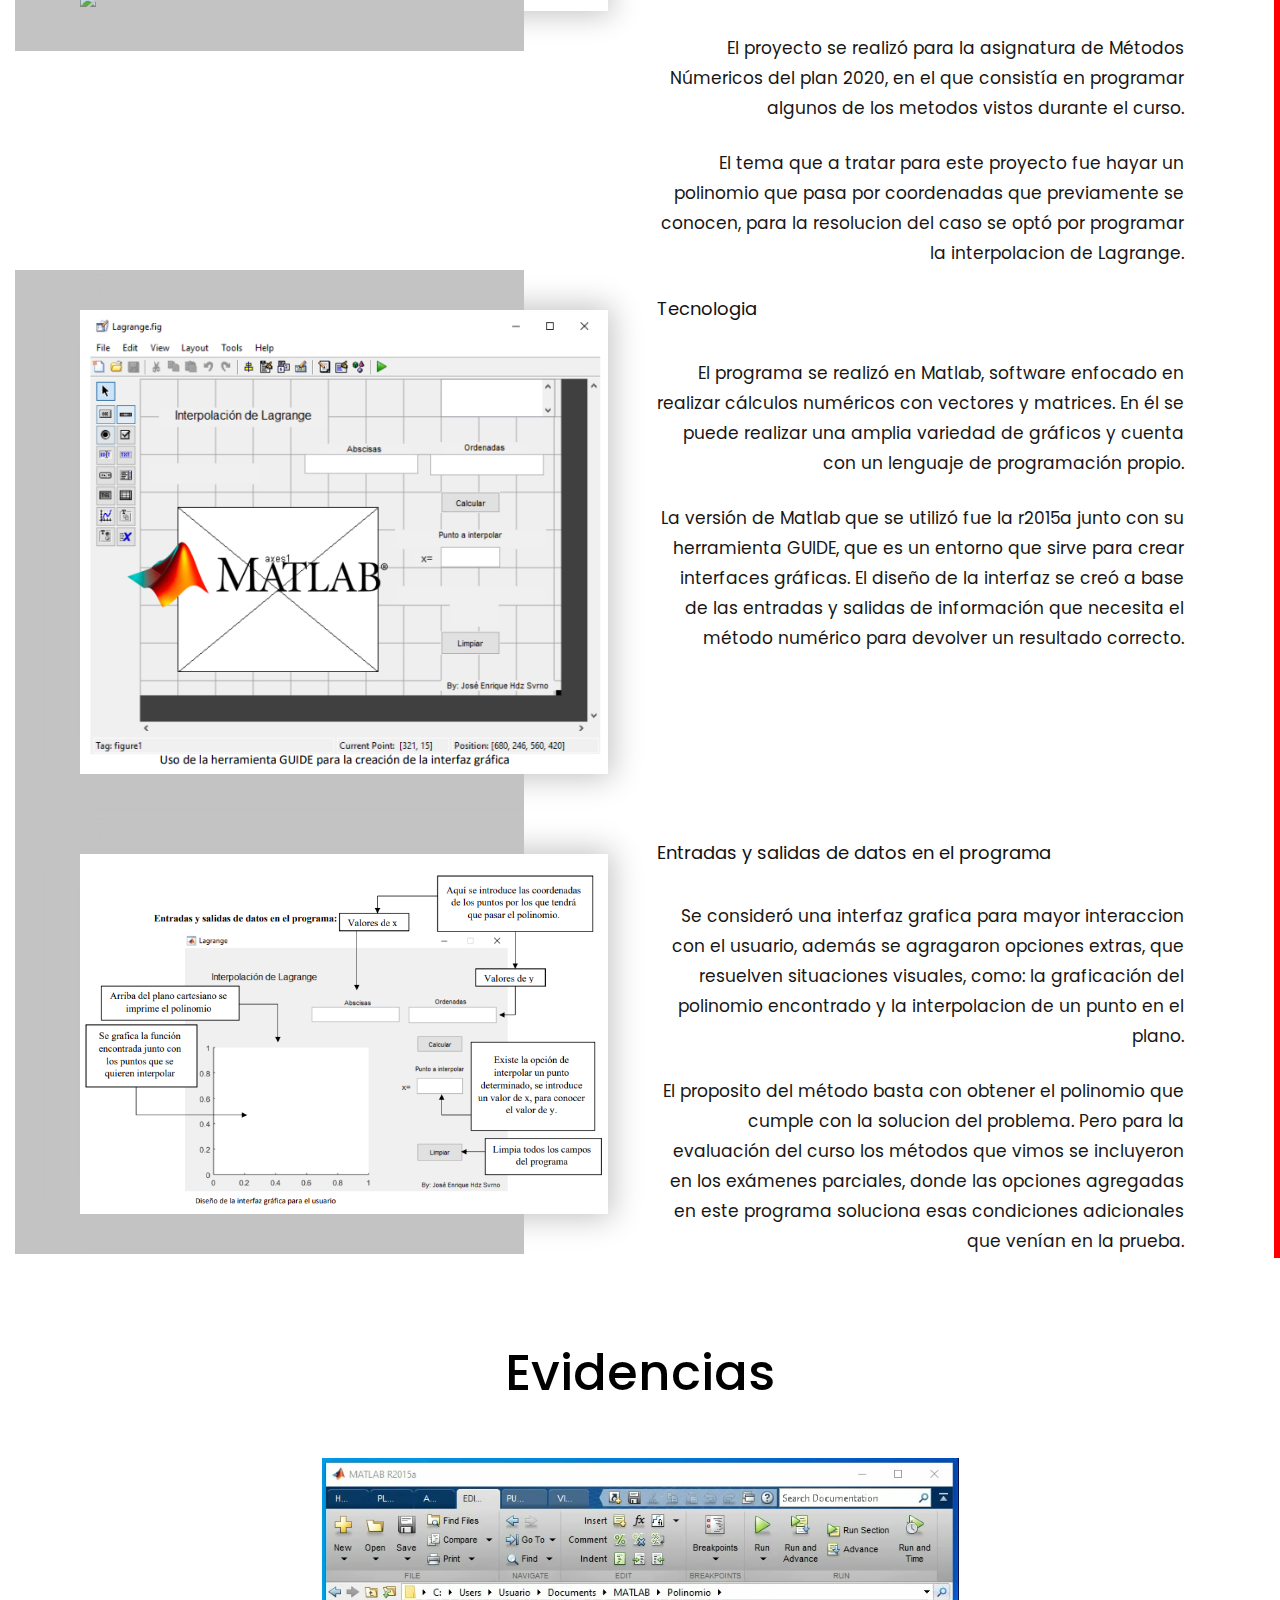
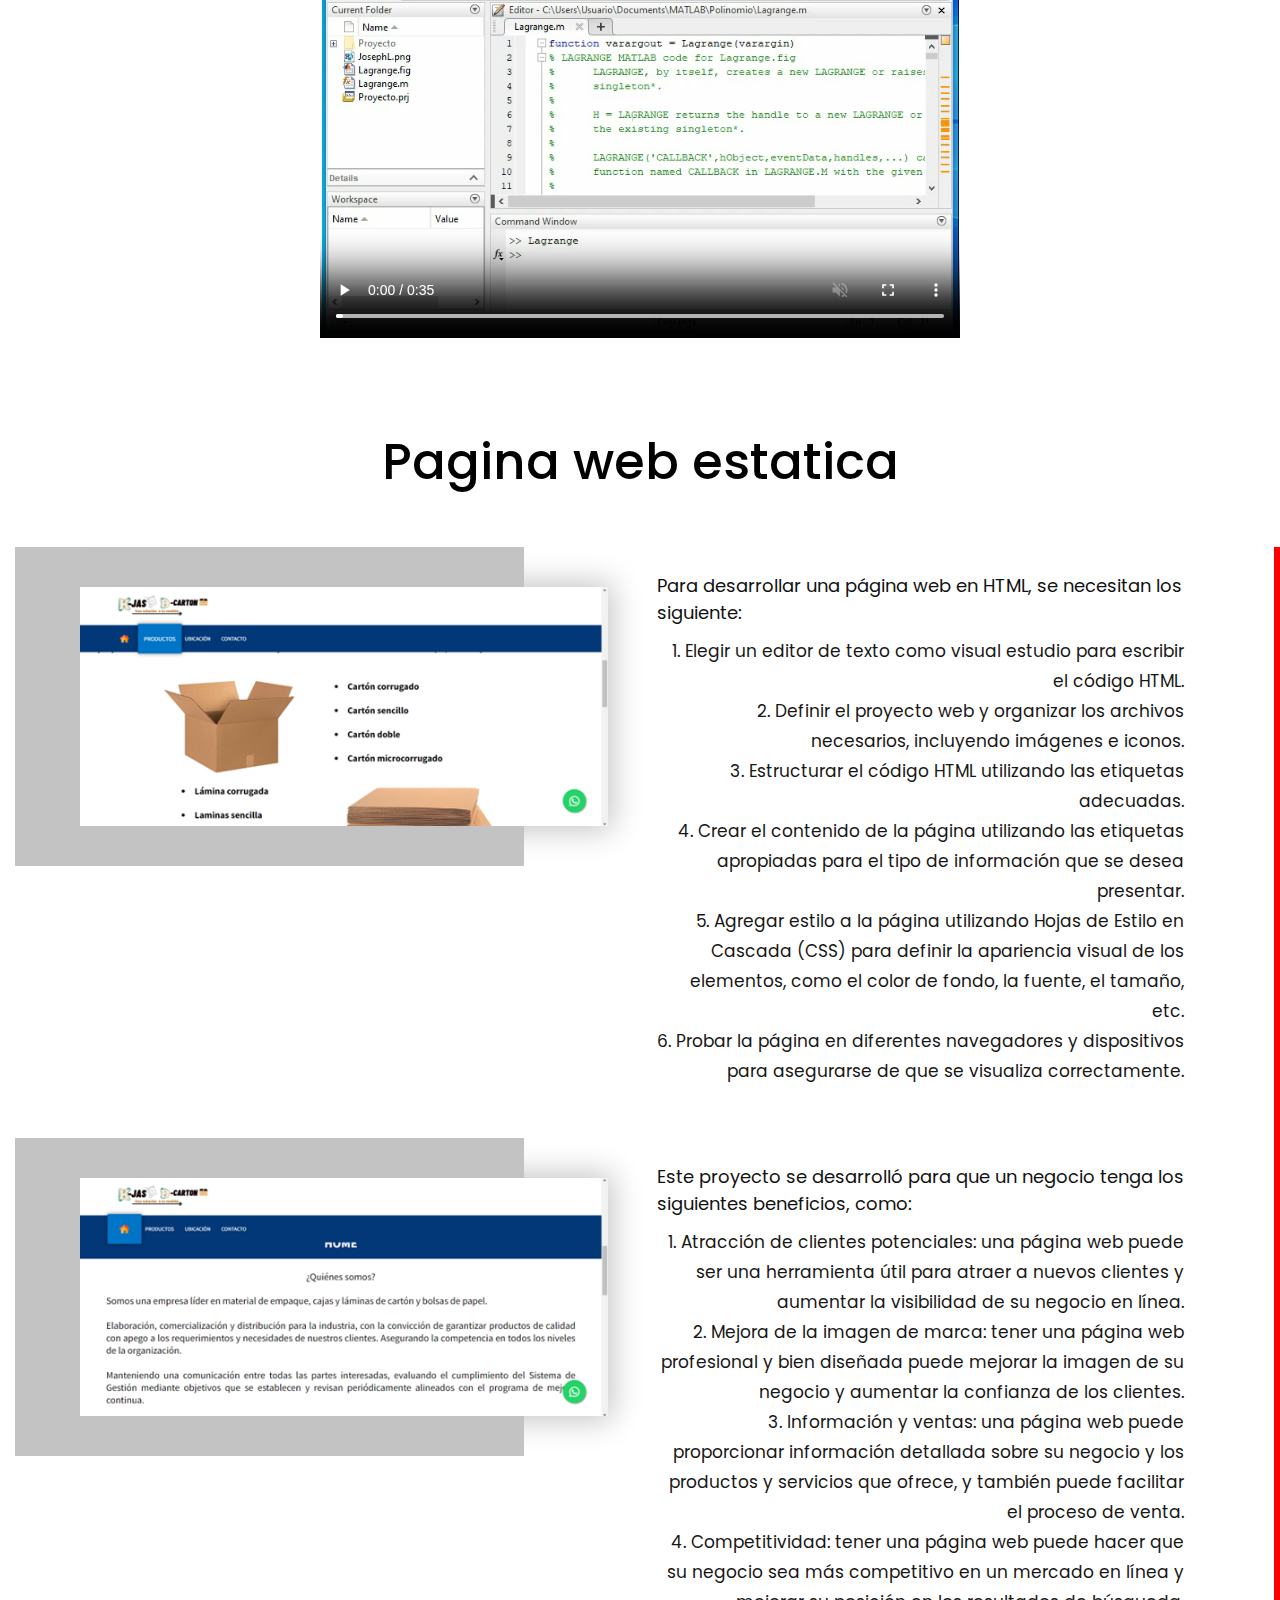
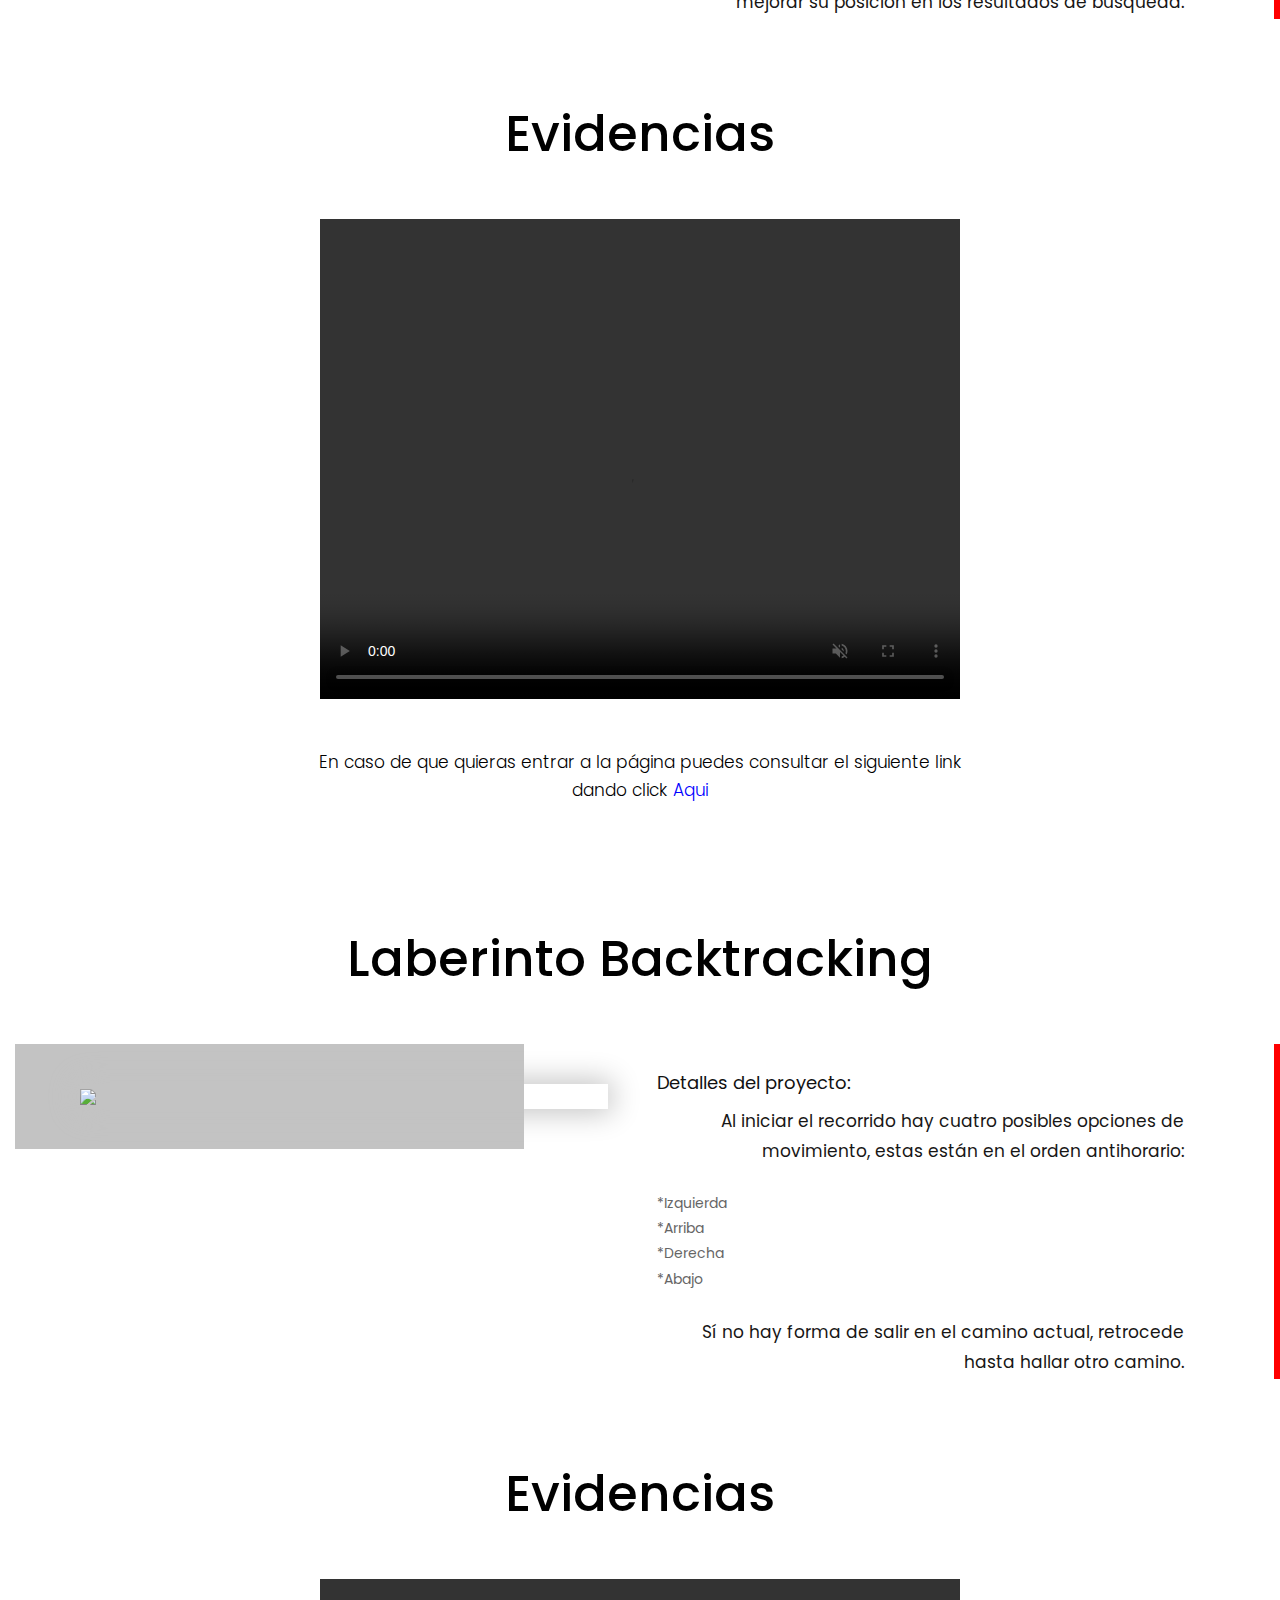
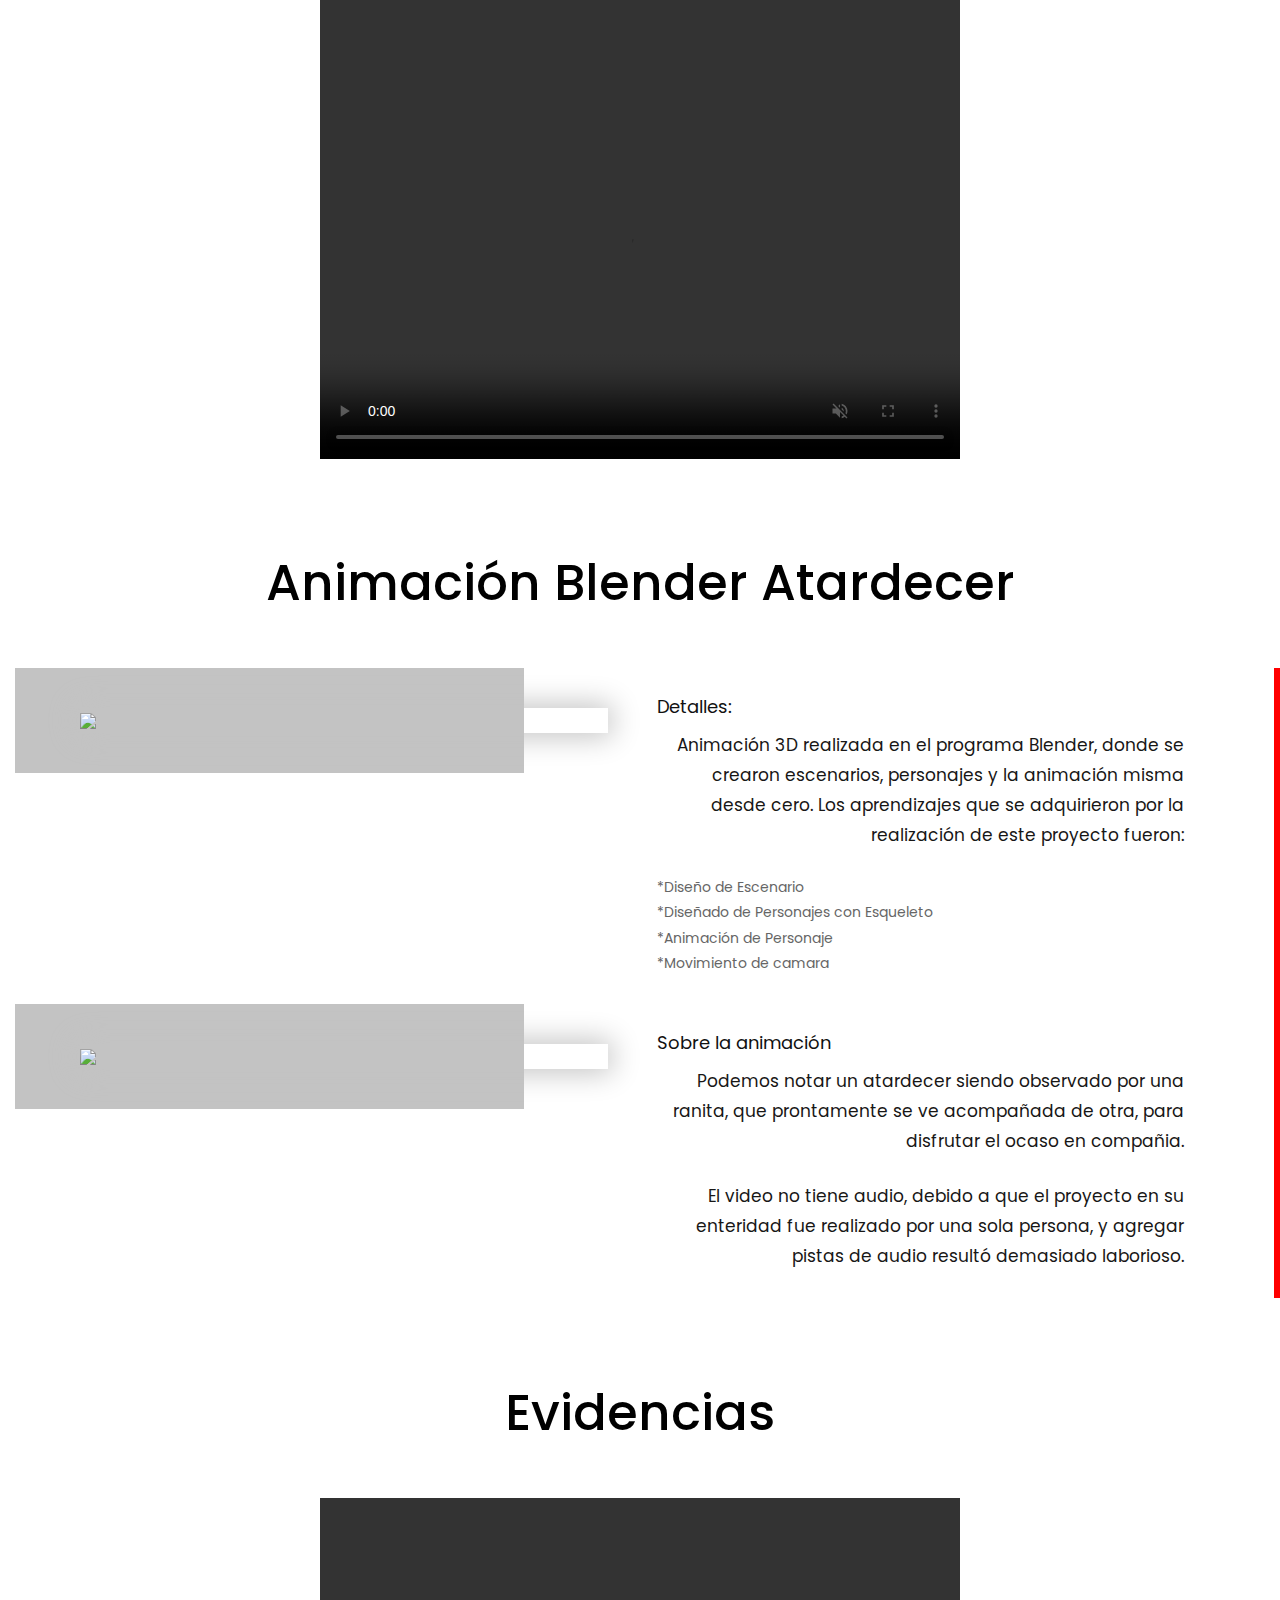
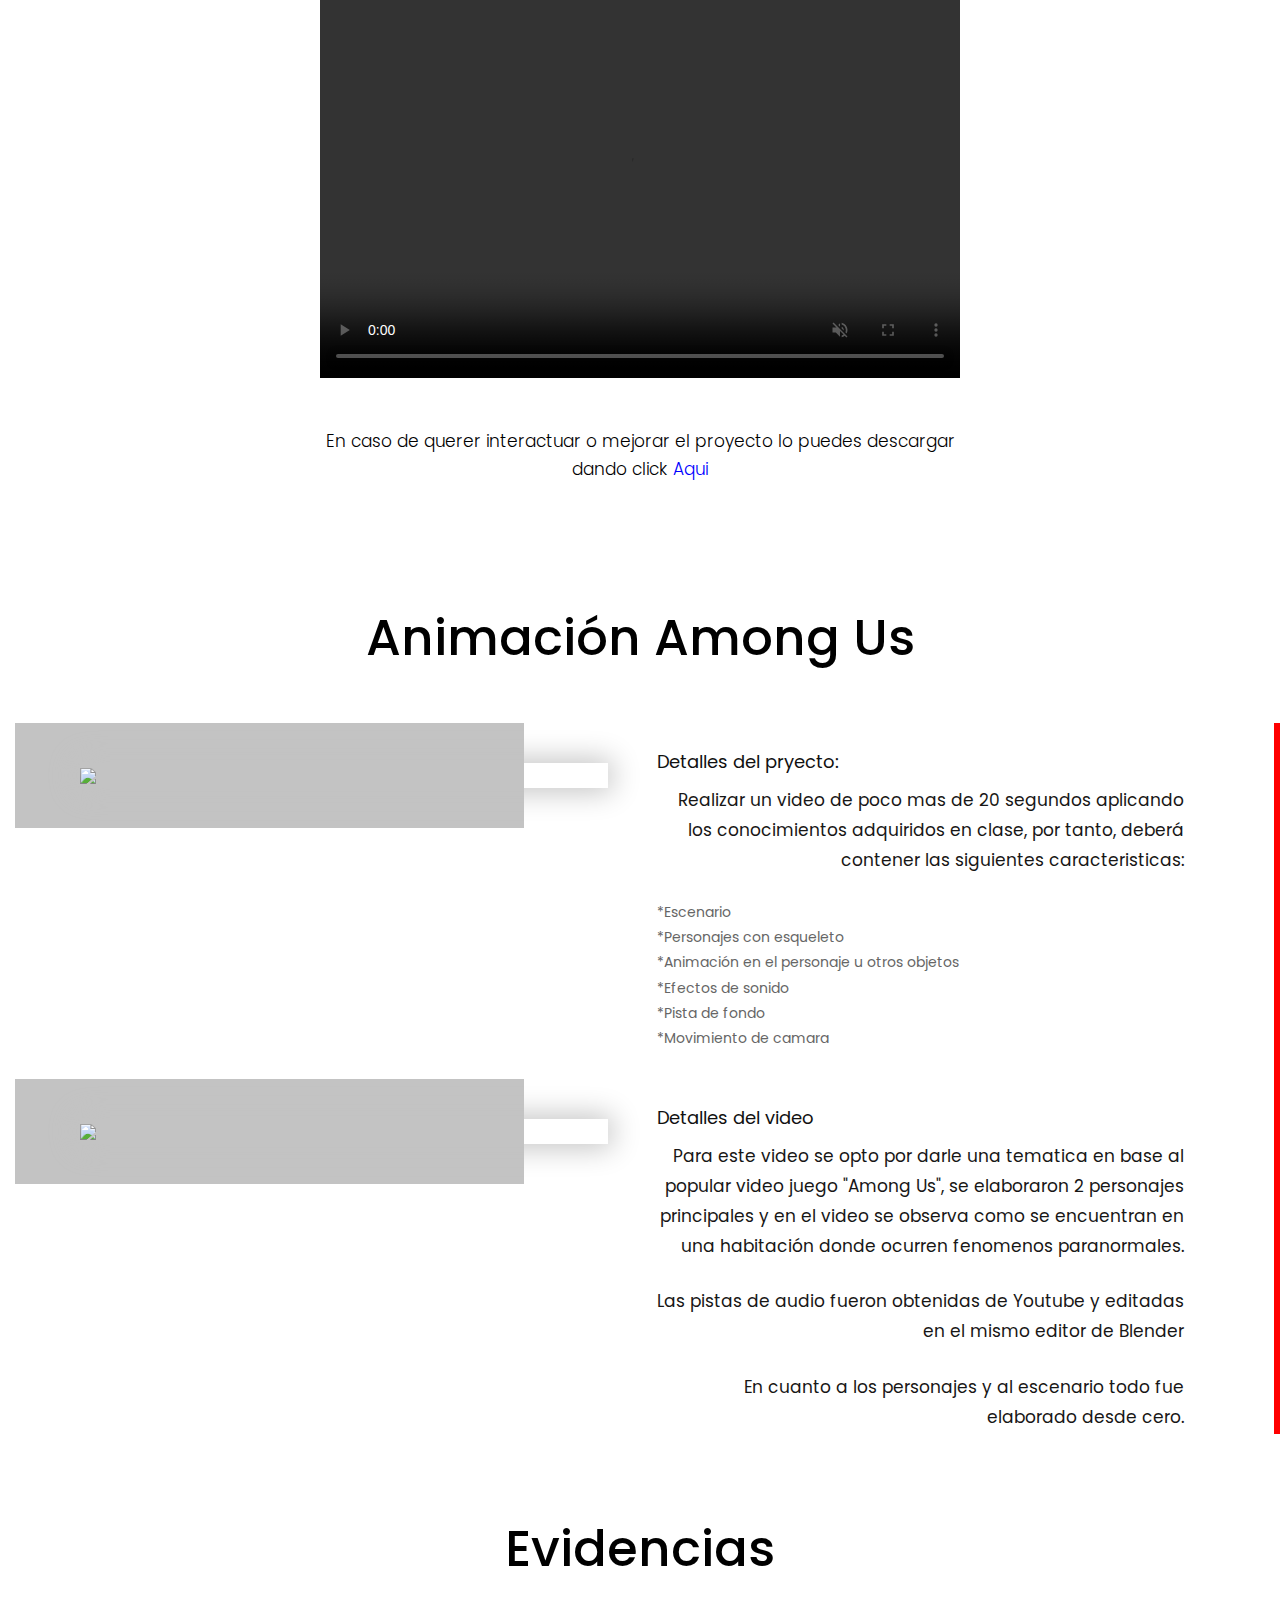
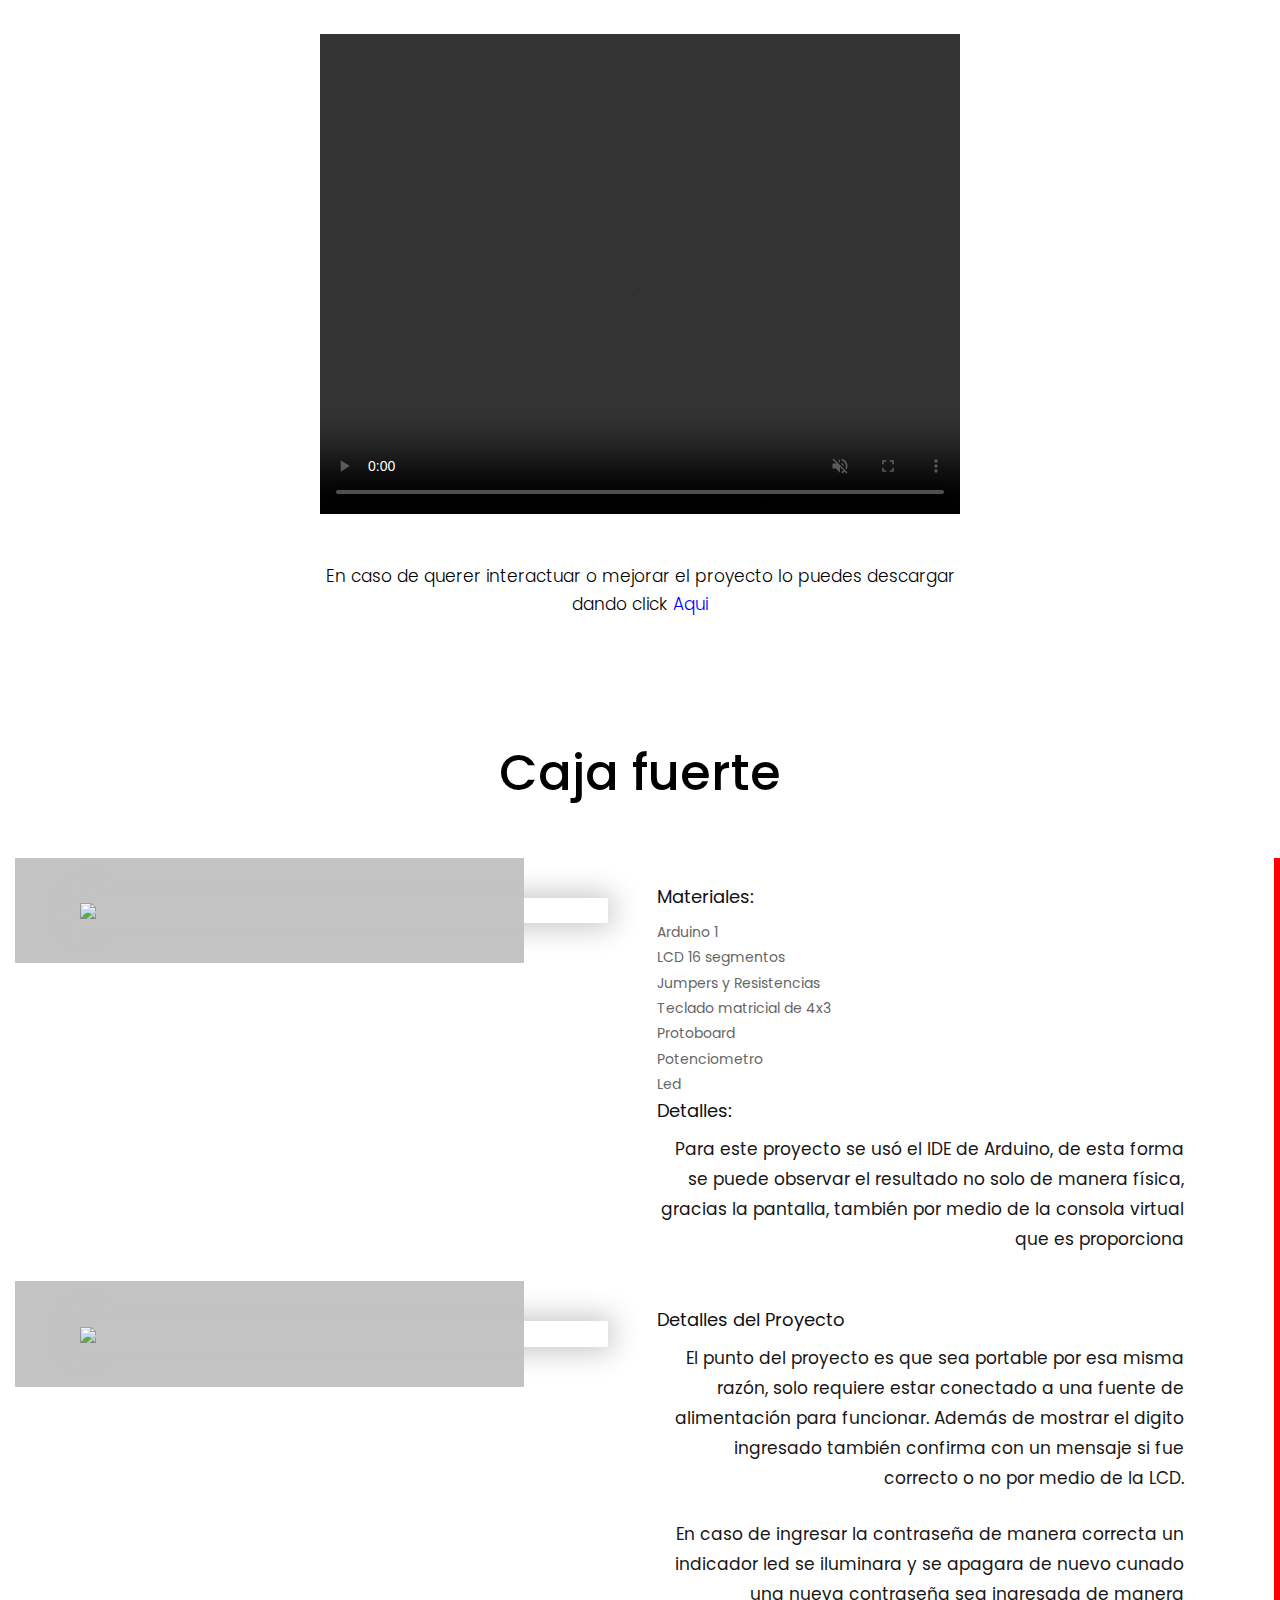
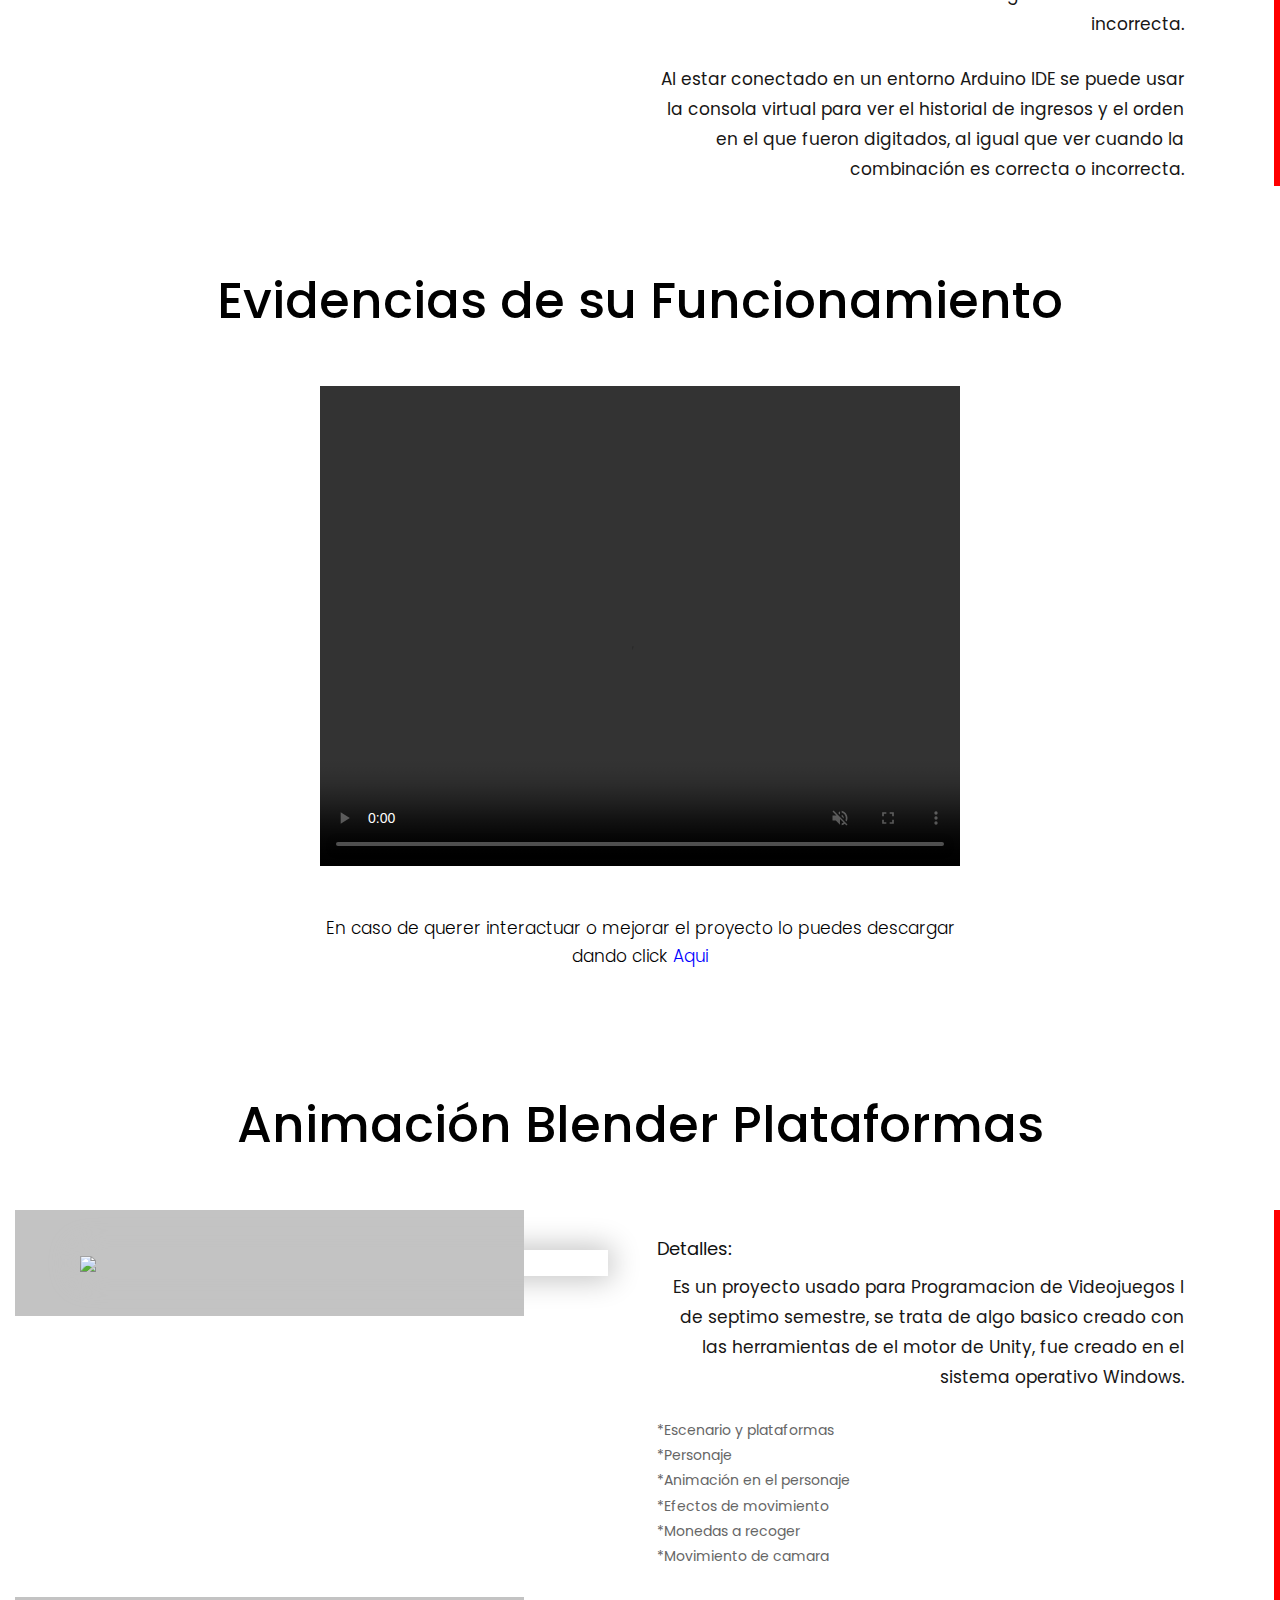
==== commit 8c053d86: "Cambios estructurales" ====
--- a/projects/index.html
+++ b/projects/index.html
@@ -57,8 +57,8 @@
                         <div class="col-xl-9 col-lg-9 col-md-9 col-sm-9">
 
                                         <ul class="top_icon">
-                                            <li class="button_login"> <a href="#">Pag Principal</a> </li>
-                                            <li> <a href="#about">Acerca de Nosotros</a> </li>
+                                            <li class="button_login"> <a href="../index.html">Pag Principal</a> </li>
+                                            <li> <a href="#Pie_Pagina">Acerca de Nosotros</a> </li>
                                             <li class="mean-last">
                                              <a href="#"><img src="images/search_icon.png" alt="#" /></a>
                                             </li>
@@ -81,11 +81,11 @@
                                     <nav class="main-menu">
                                         <ul class="menu-area-main">
                                             <li class="active"> <a href="#games">Inicio</a> </li>
-                                            <li> <a href="#games">✪ Proyecto 1</a> </li>
-                                            <li> <a href="#software">✪ Proyecto 2</a> </li>
-                                            <li> <a href="#about">✪ Proyecto 3</a> </li>
-                                            <li> <a href="#games">✪ Proyecto 4</a> </li>
-                                            <li> <a href="#software">✪ Proyecto 5</a> </li>
+                                            <li> <a href="#games">☆ Proyecto 1</a> </li>
+                                            <li> <a href="#software">☆ Proyecto 2</a> </li>
+                                            <li> <a href="#about">☆ Proyecto 3</a> </li>
+                                            <li> <a href="#games">☆ Proyecto 4</a> </li>
+                                            <li> <a href="#software">☆ Proyecto 5</a> </li>
                                             <li> <a href="#about">☆ Proyecto 6</a> </li>
                                             <li> <a href="#games">☆ Proyecto 7</a> </li>
                                             <li> <a href="#software">☆ Proyecto 8</a> </li>
@@ -978,7 +978,7 @@
 
     <!--  footer -->
     <footr>
-        <div class="footer ">
+        <div id="Pie_Pagina"  class="footer ">
             <div class="container">
                 <div class="row">
                     <div class="col-md-12">
@@ -1007,7 +1007,7 @@
                                         <li><img src="images/3.png" alt="#"> <a href="#proyecto-2">Erick Reyes</a> </li>
                                         <li><img src="images/3.png" alt="#"> <a href="#proyecto-3">José Hernandez</a> </li>
                                         <li><img src="images/3.png" alt="#"> <a href="#proyecto-4"> Jaime Marcial</a> </li>
-                                        <li><img src="images/3.png" alt="#"> <a href="#proyecto-5">Comentarios</a> </li>
+                                        <li><img src="images/3.png" alt="#"> <a href="#proyecto-5">Angel Muratalla</a> </li>
                                         <li><img src="images/3.png" alt="#"><a href="#proyecto-7">Alejandro De La O</a></li>
                                         <li><img src="images/3.png" alt="#"> <a href="#proyecto-8">Fabián Matias</a> </li>
                                         <li><img src="images/3.png" alt="#"> <a href="#proyecto-9">Erik Méndez</a> </li>
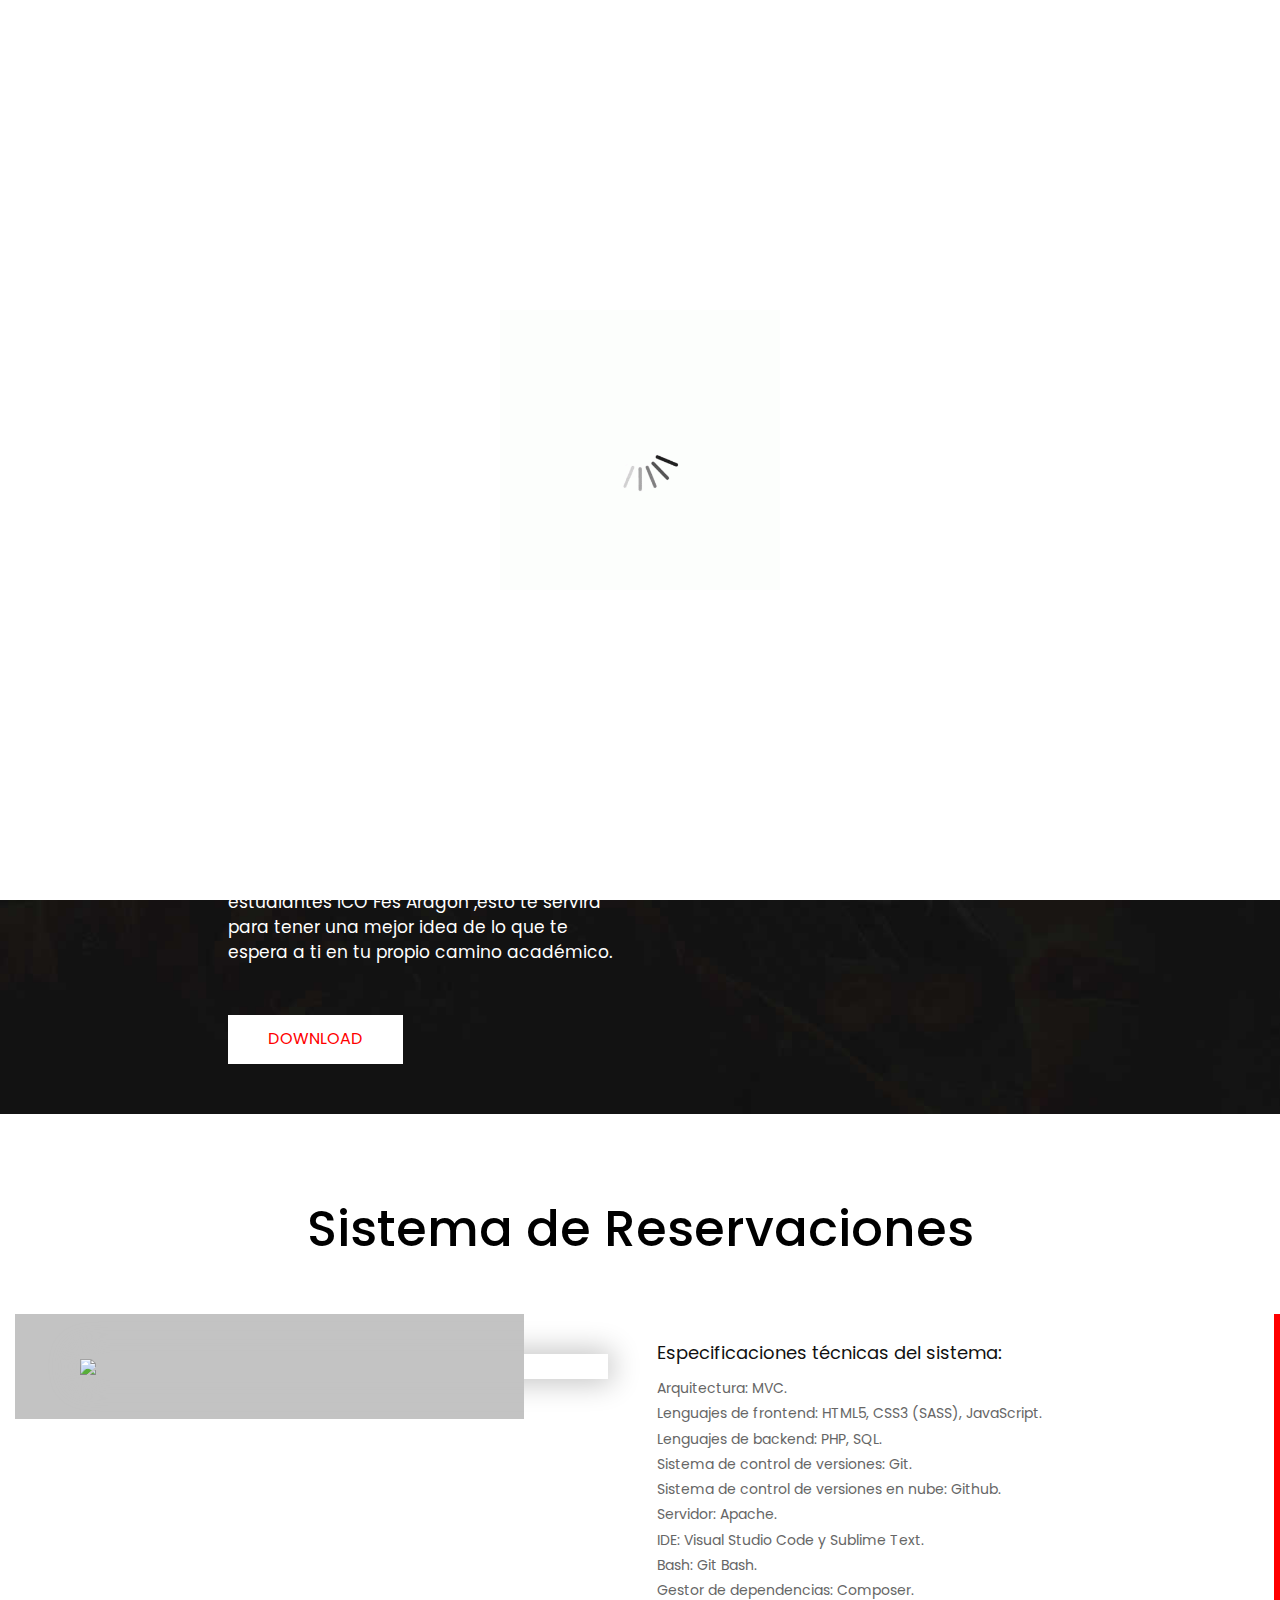
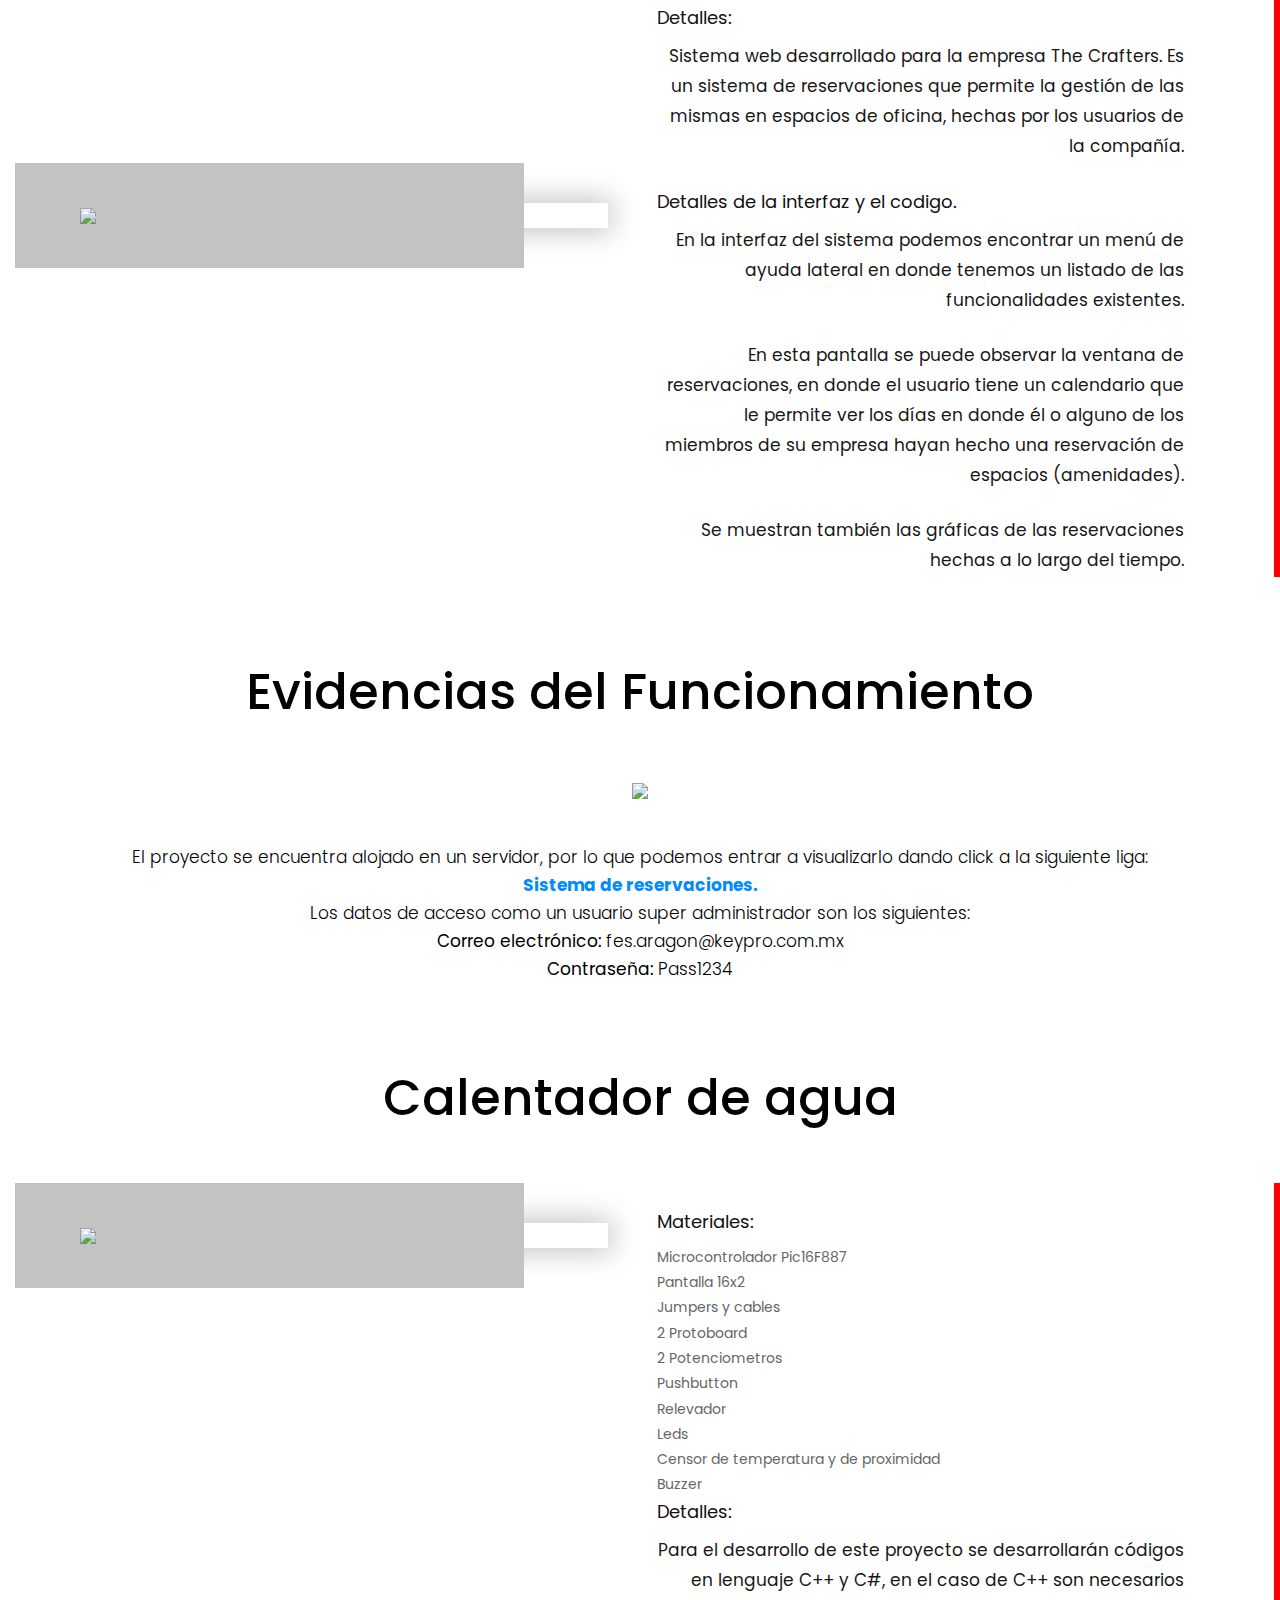
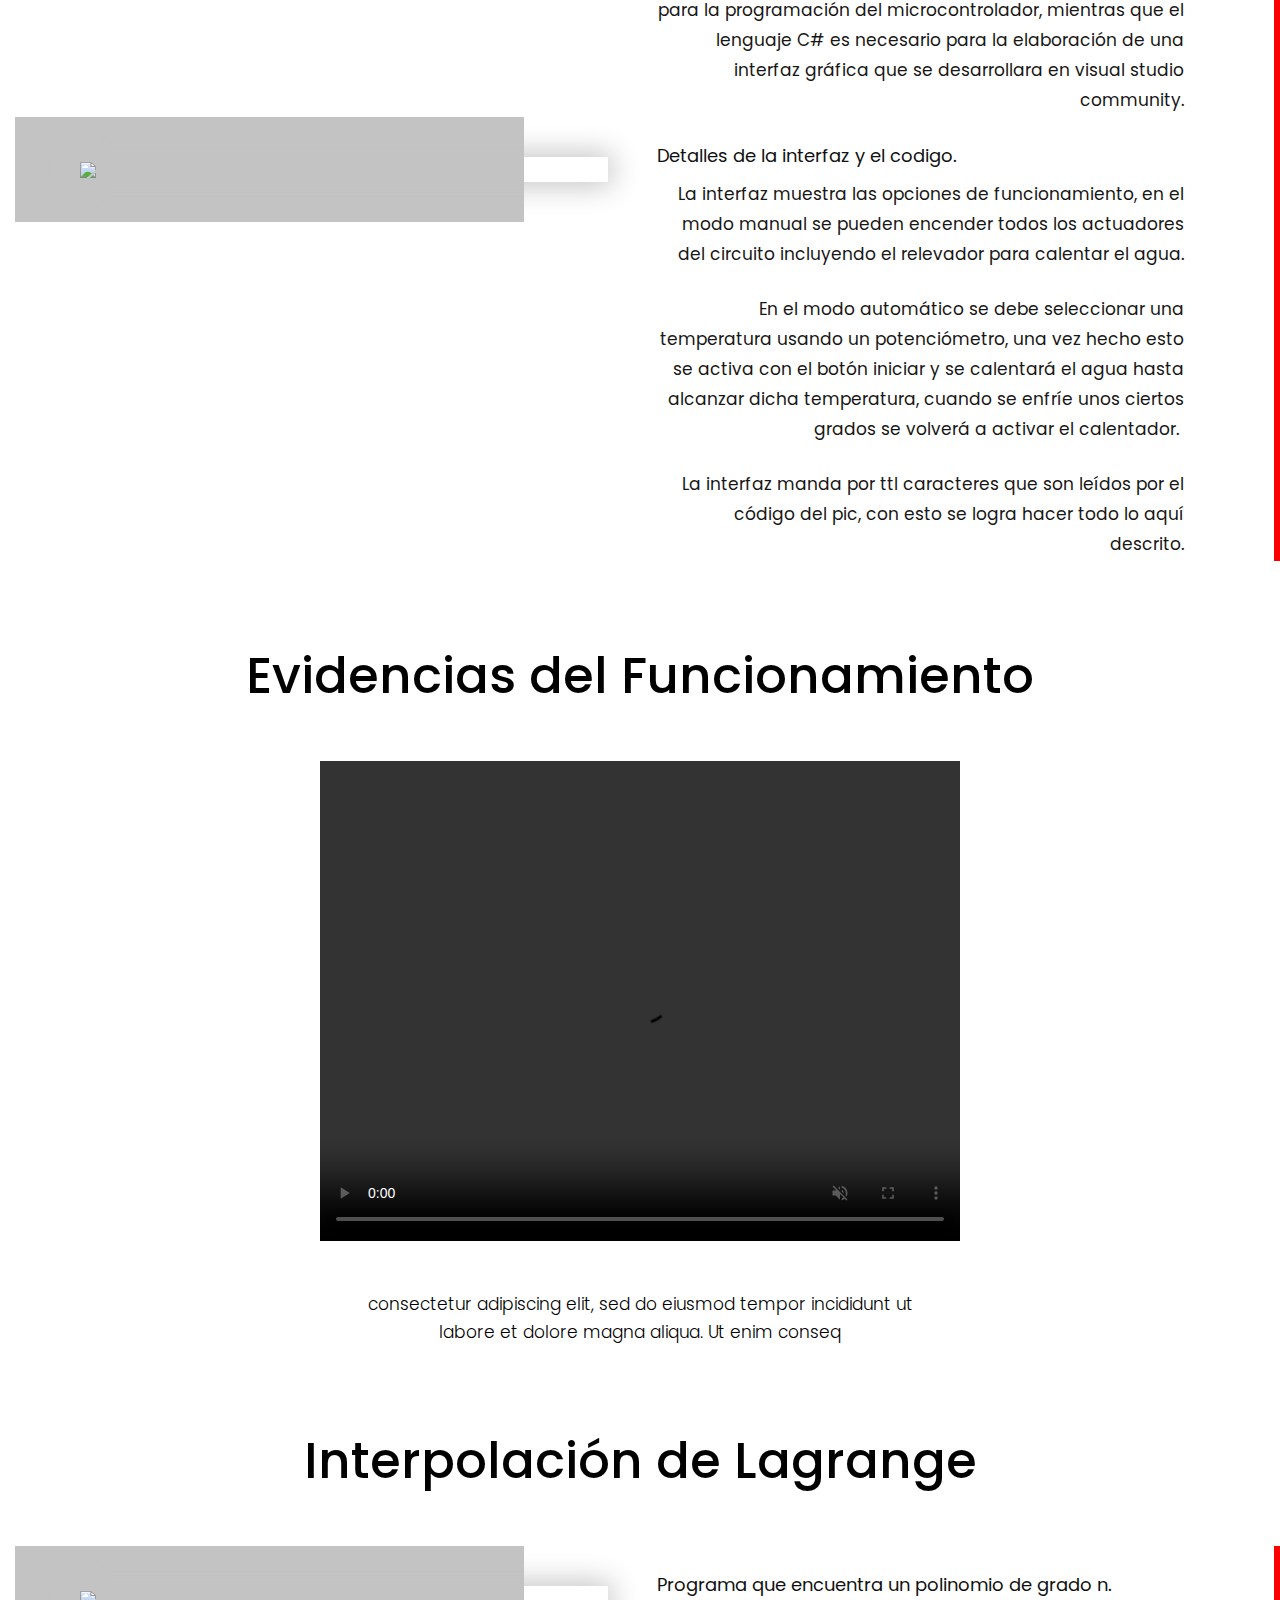
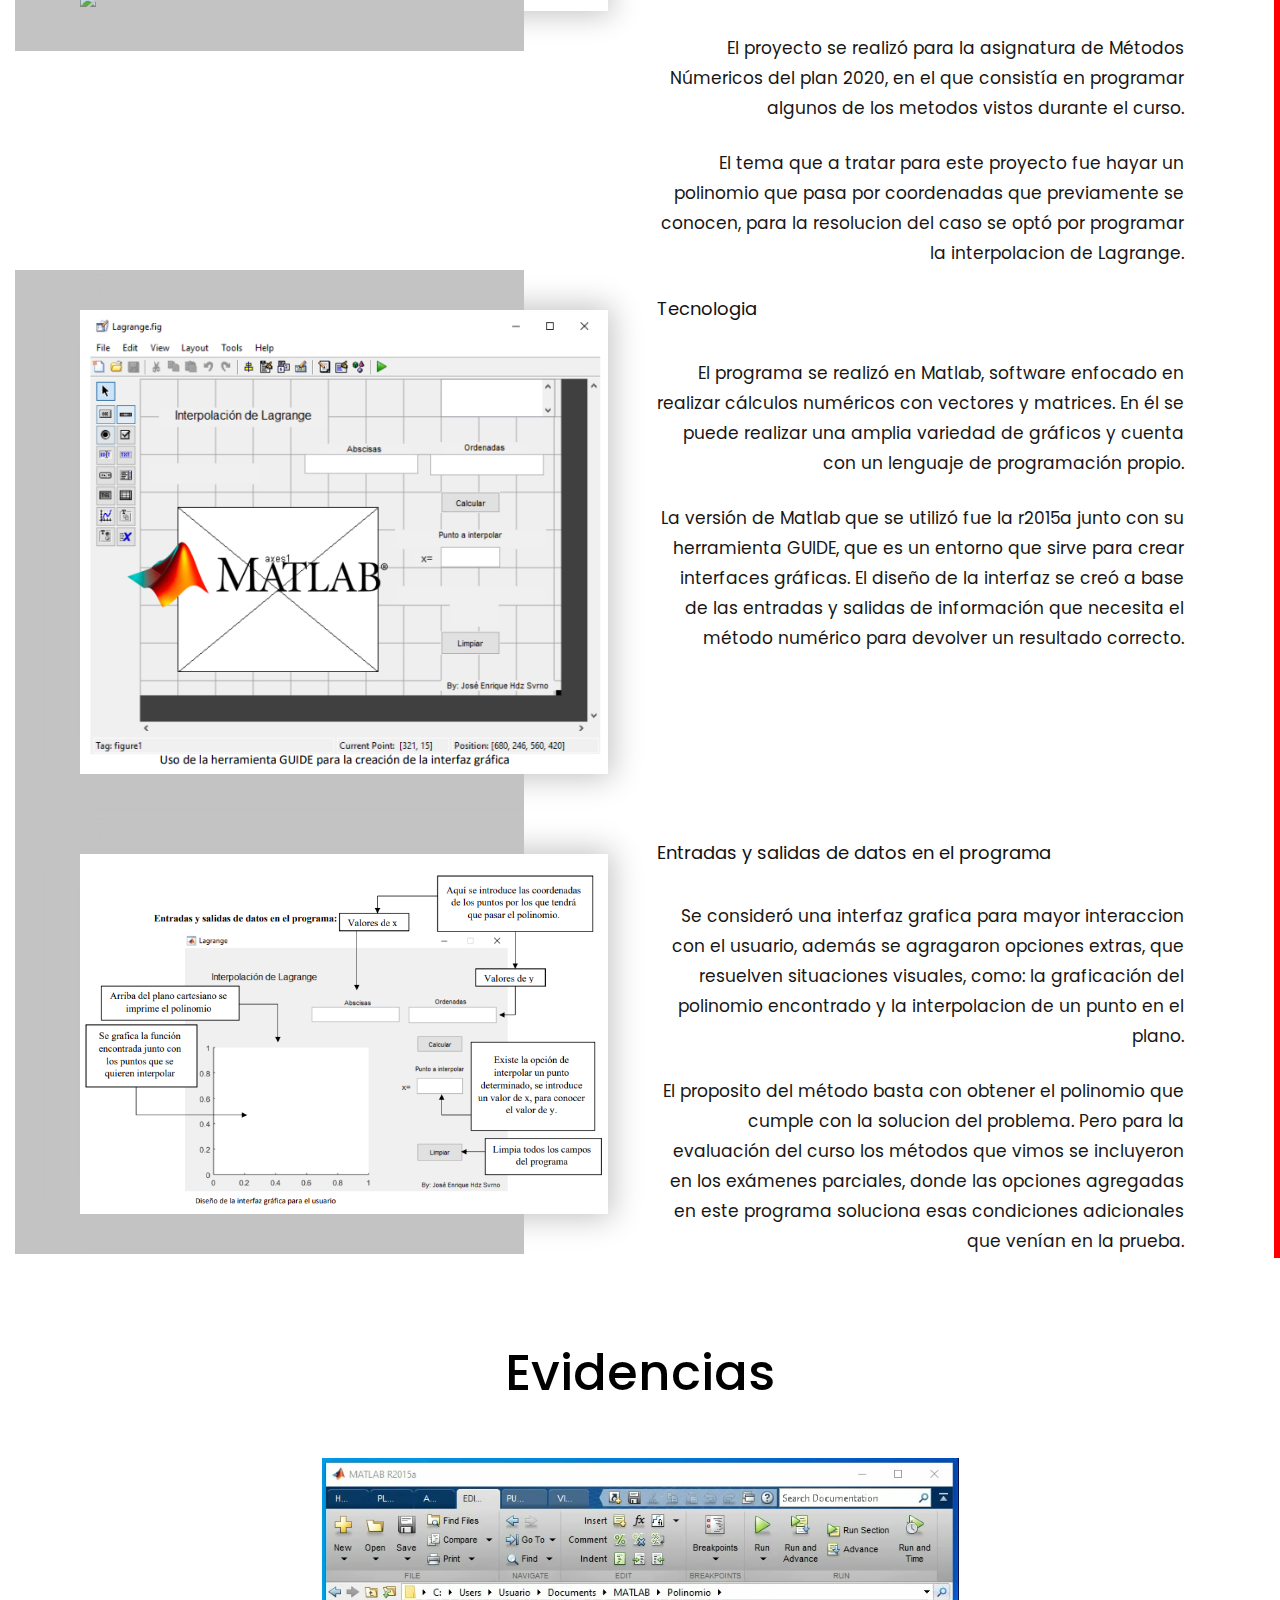
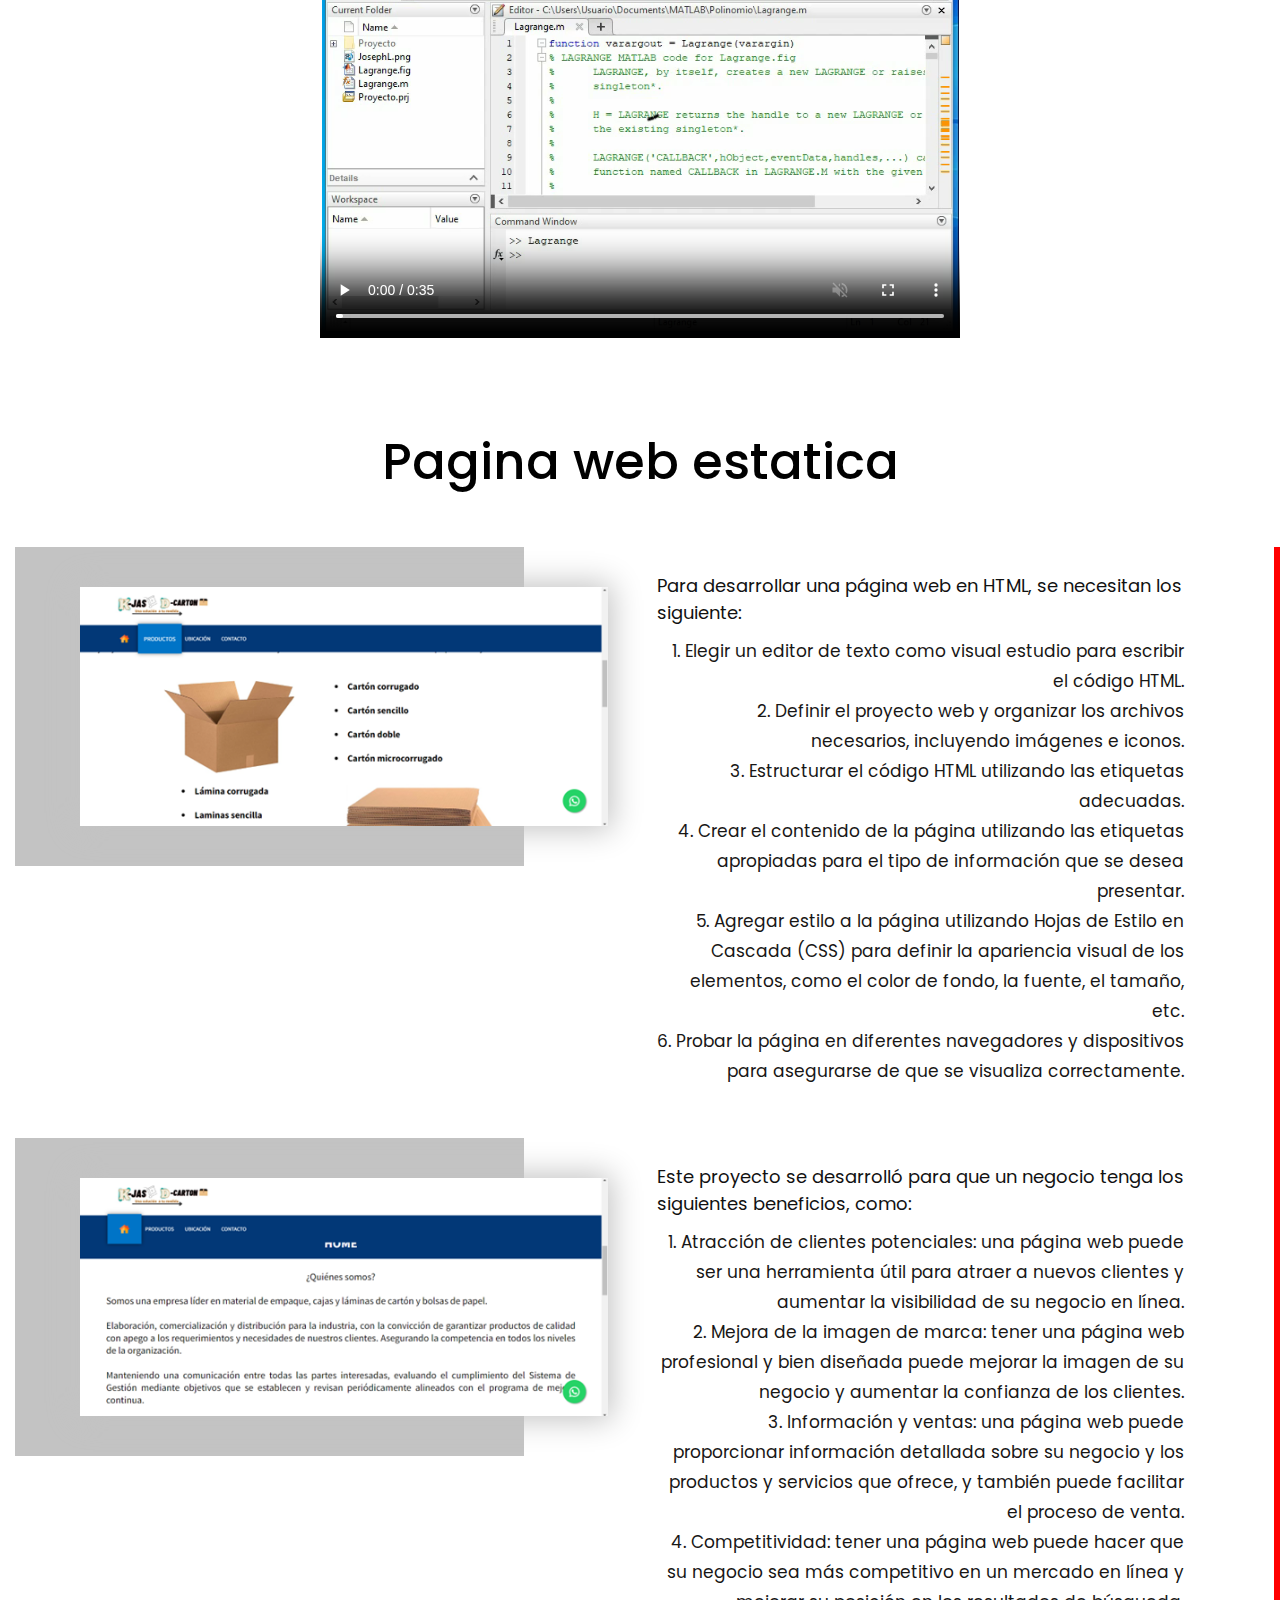
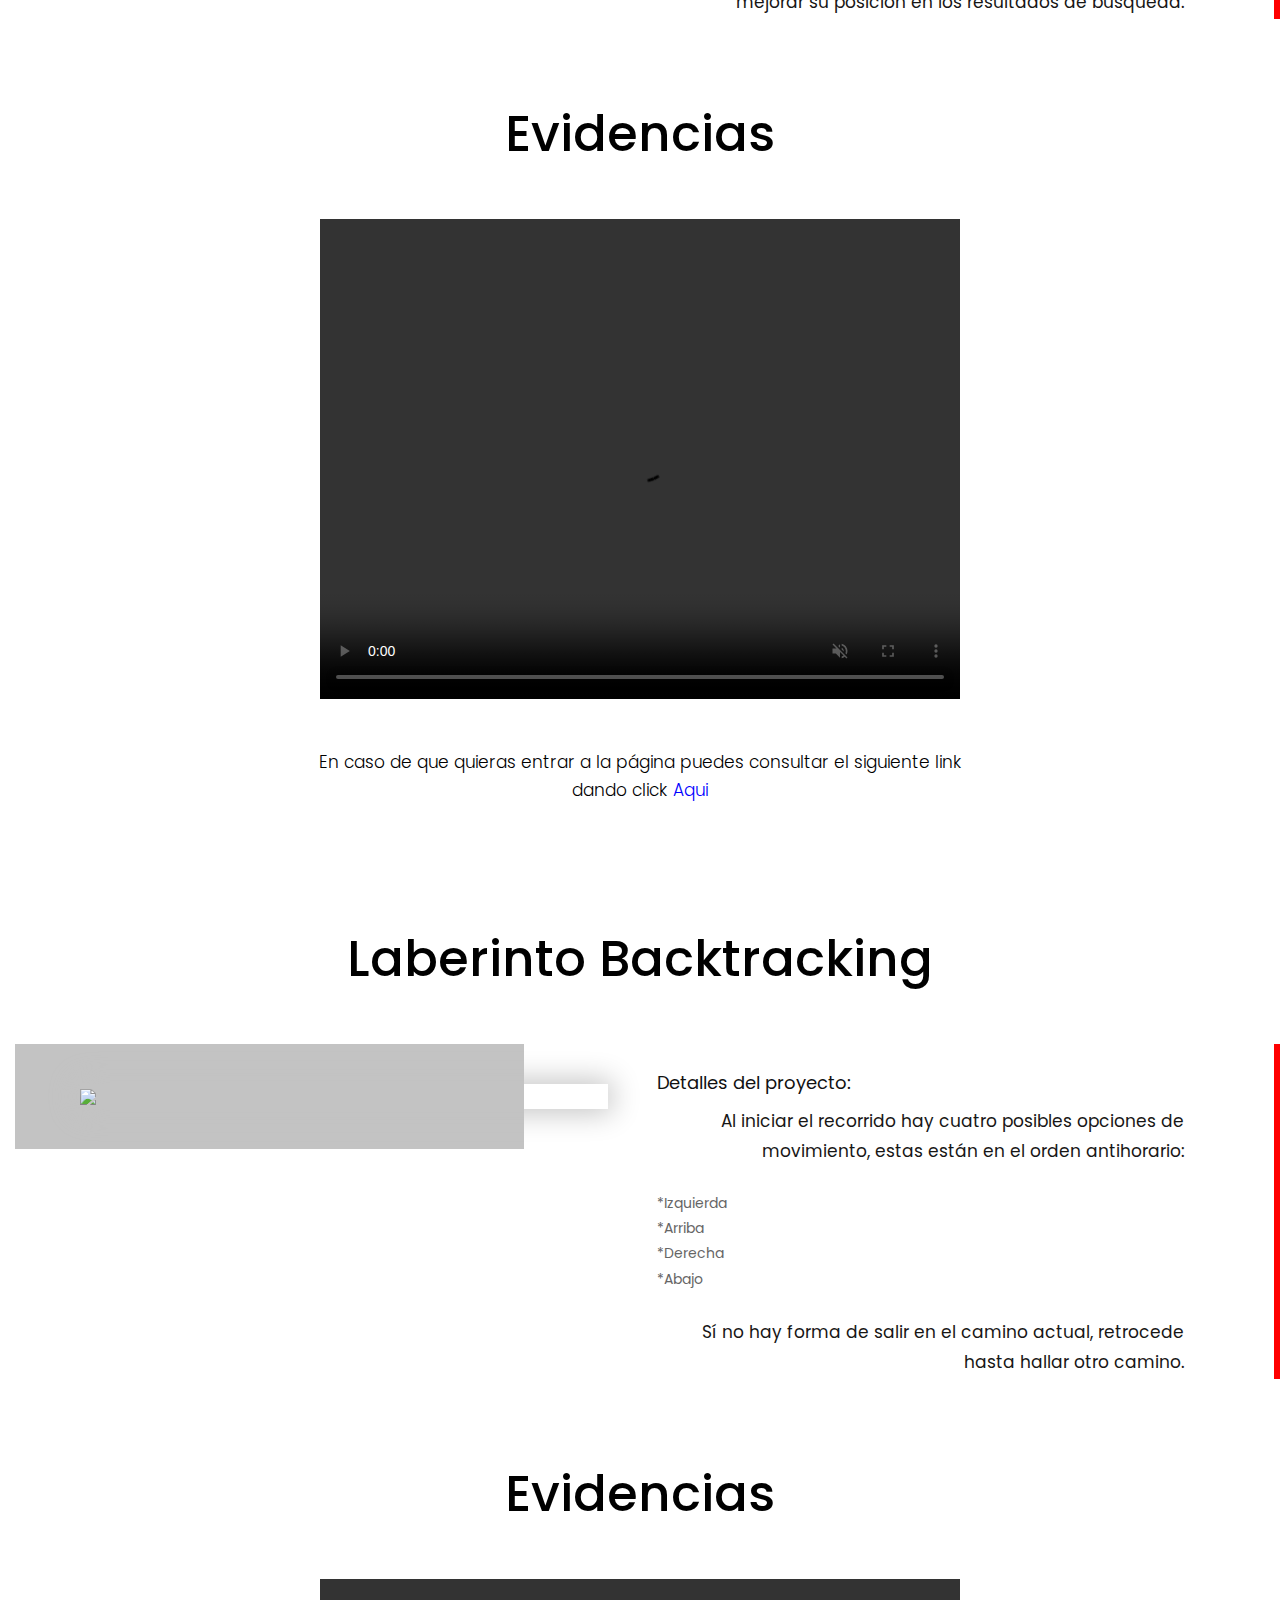
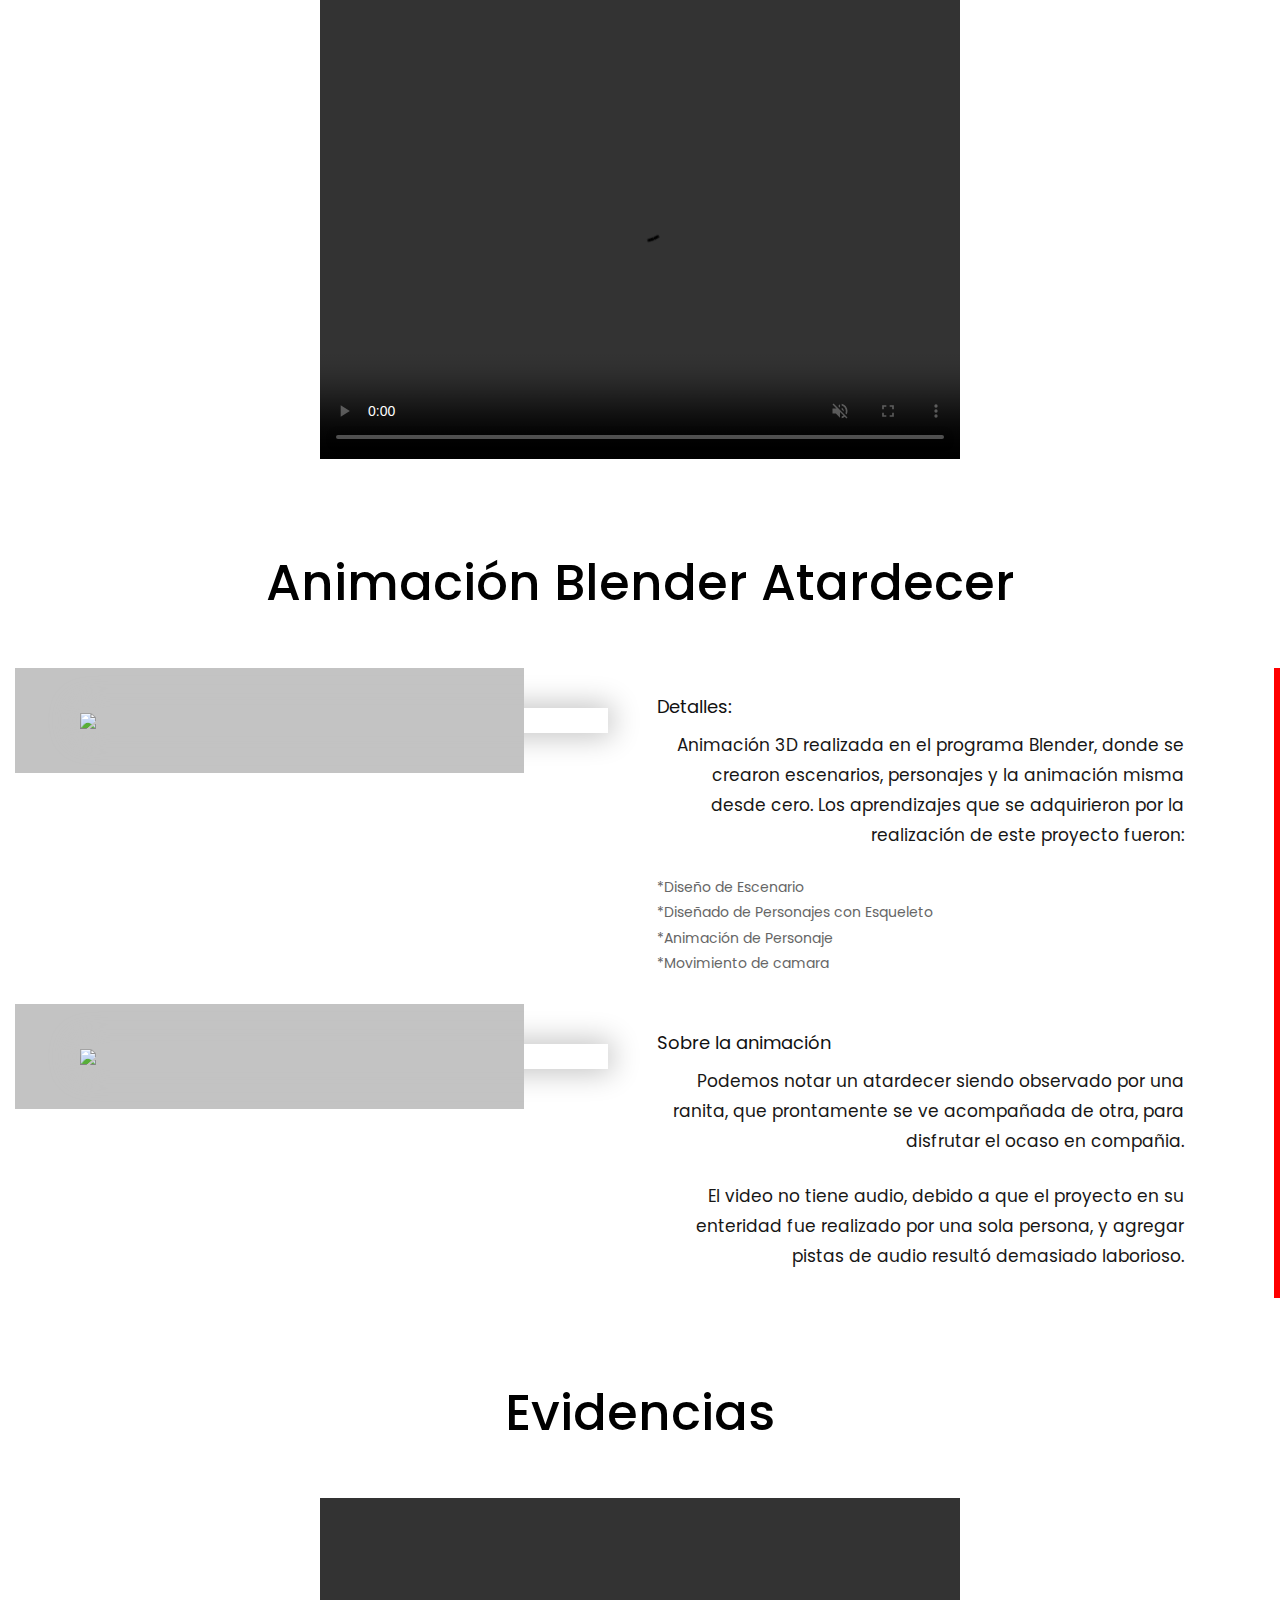
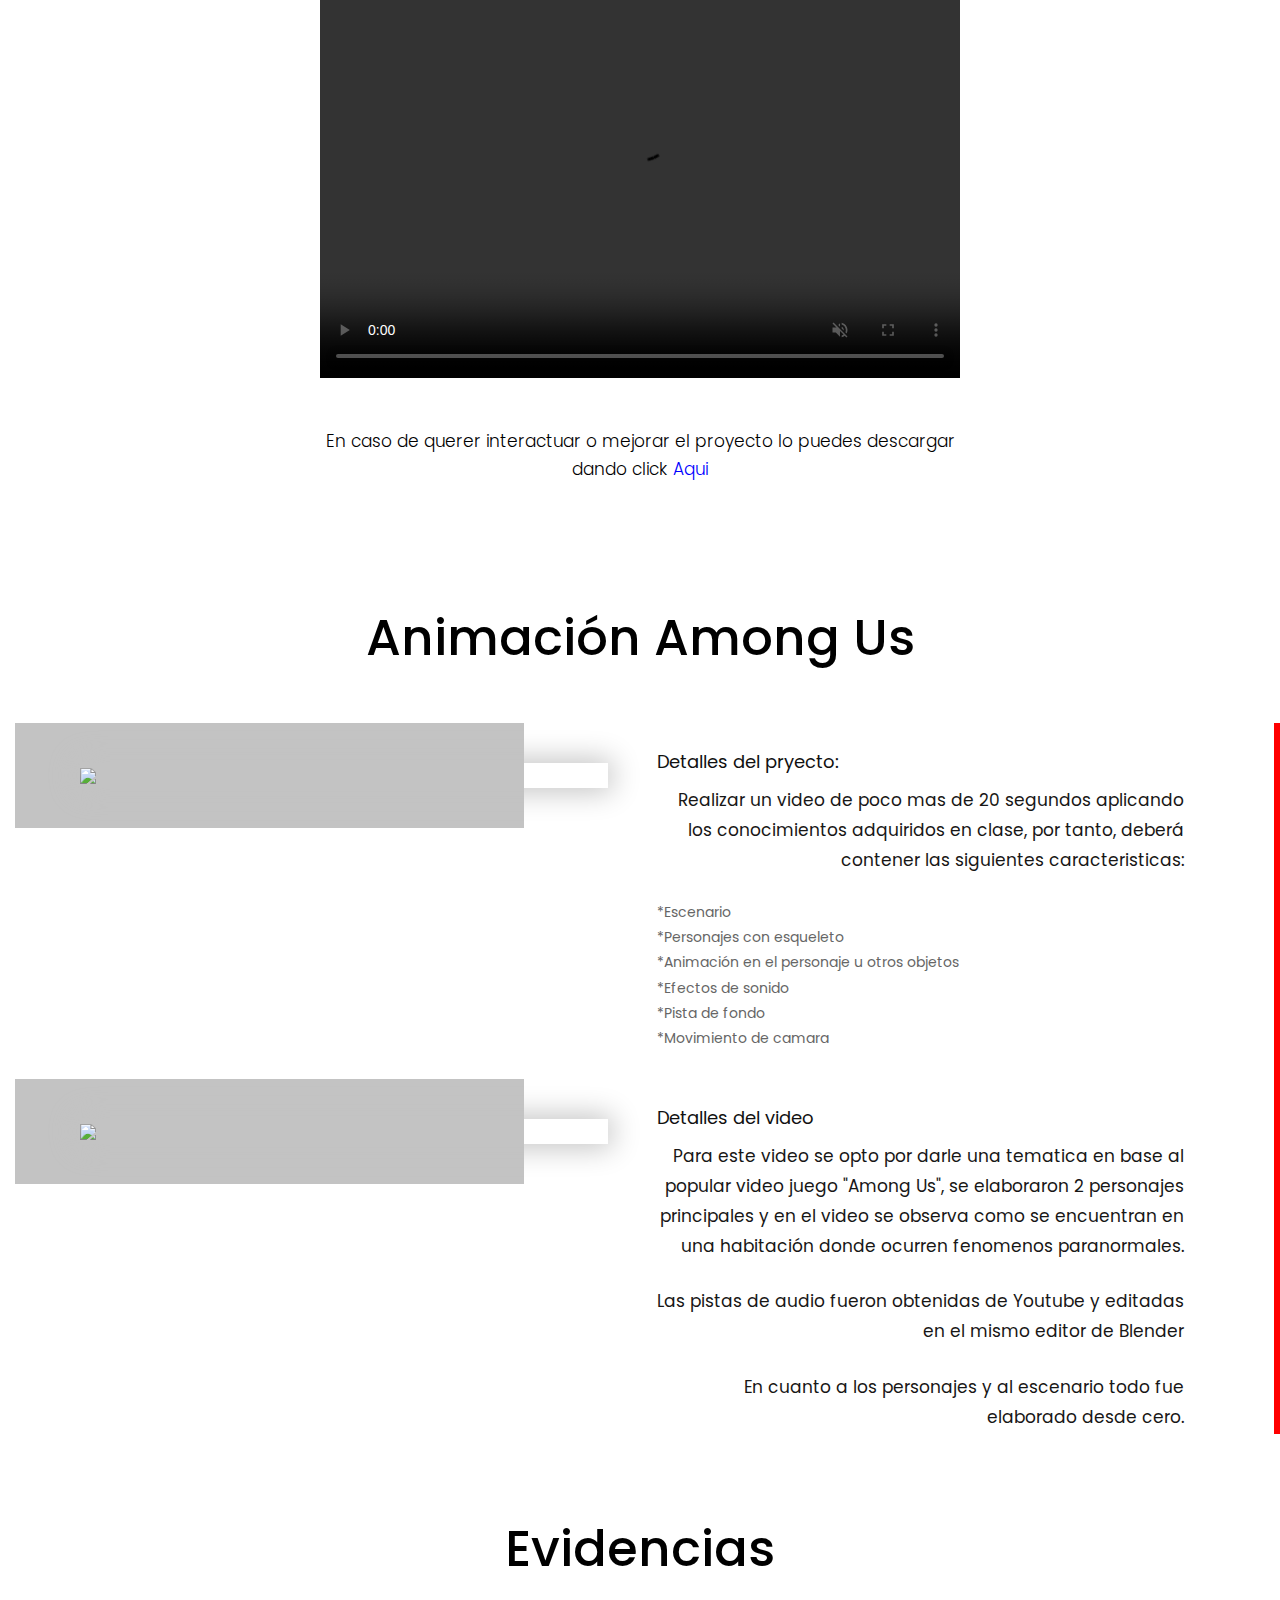
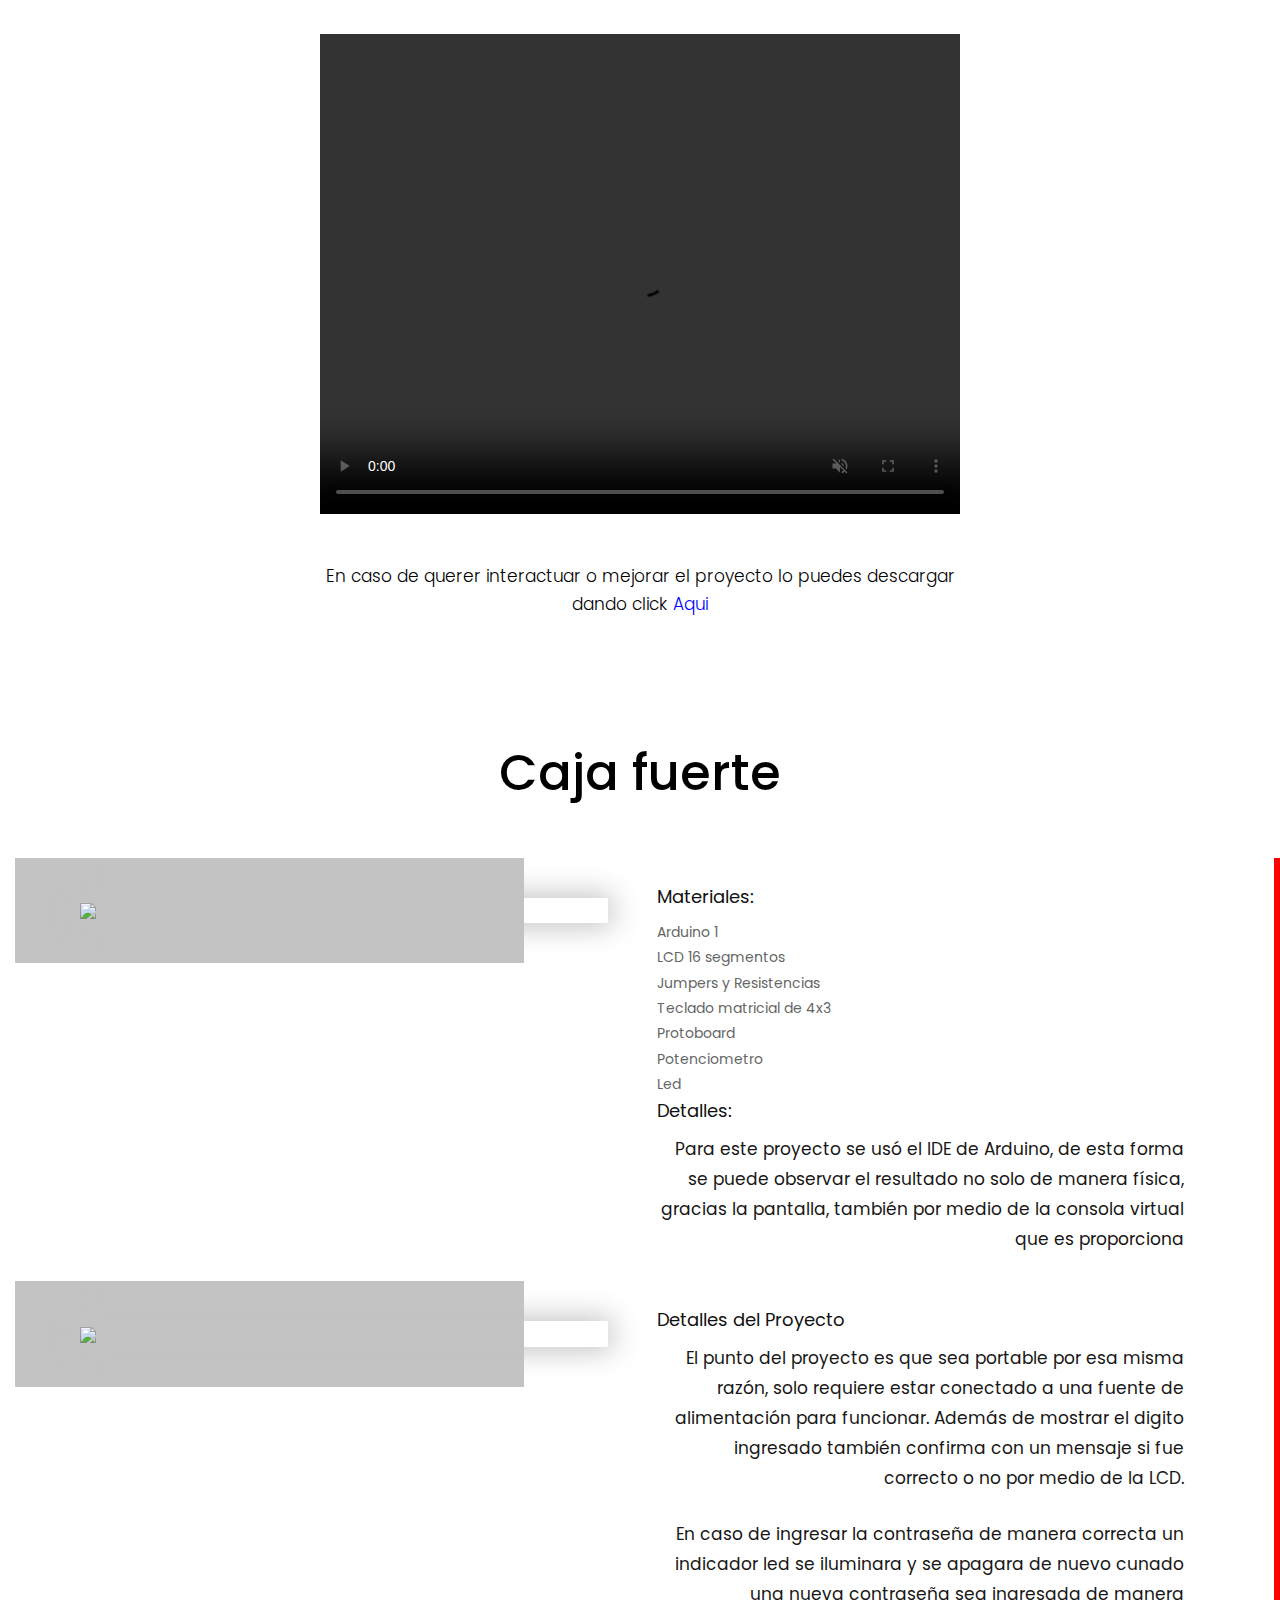
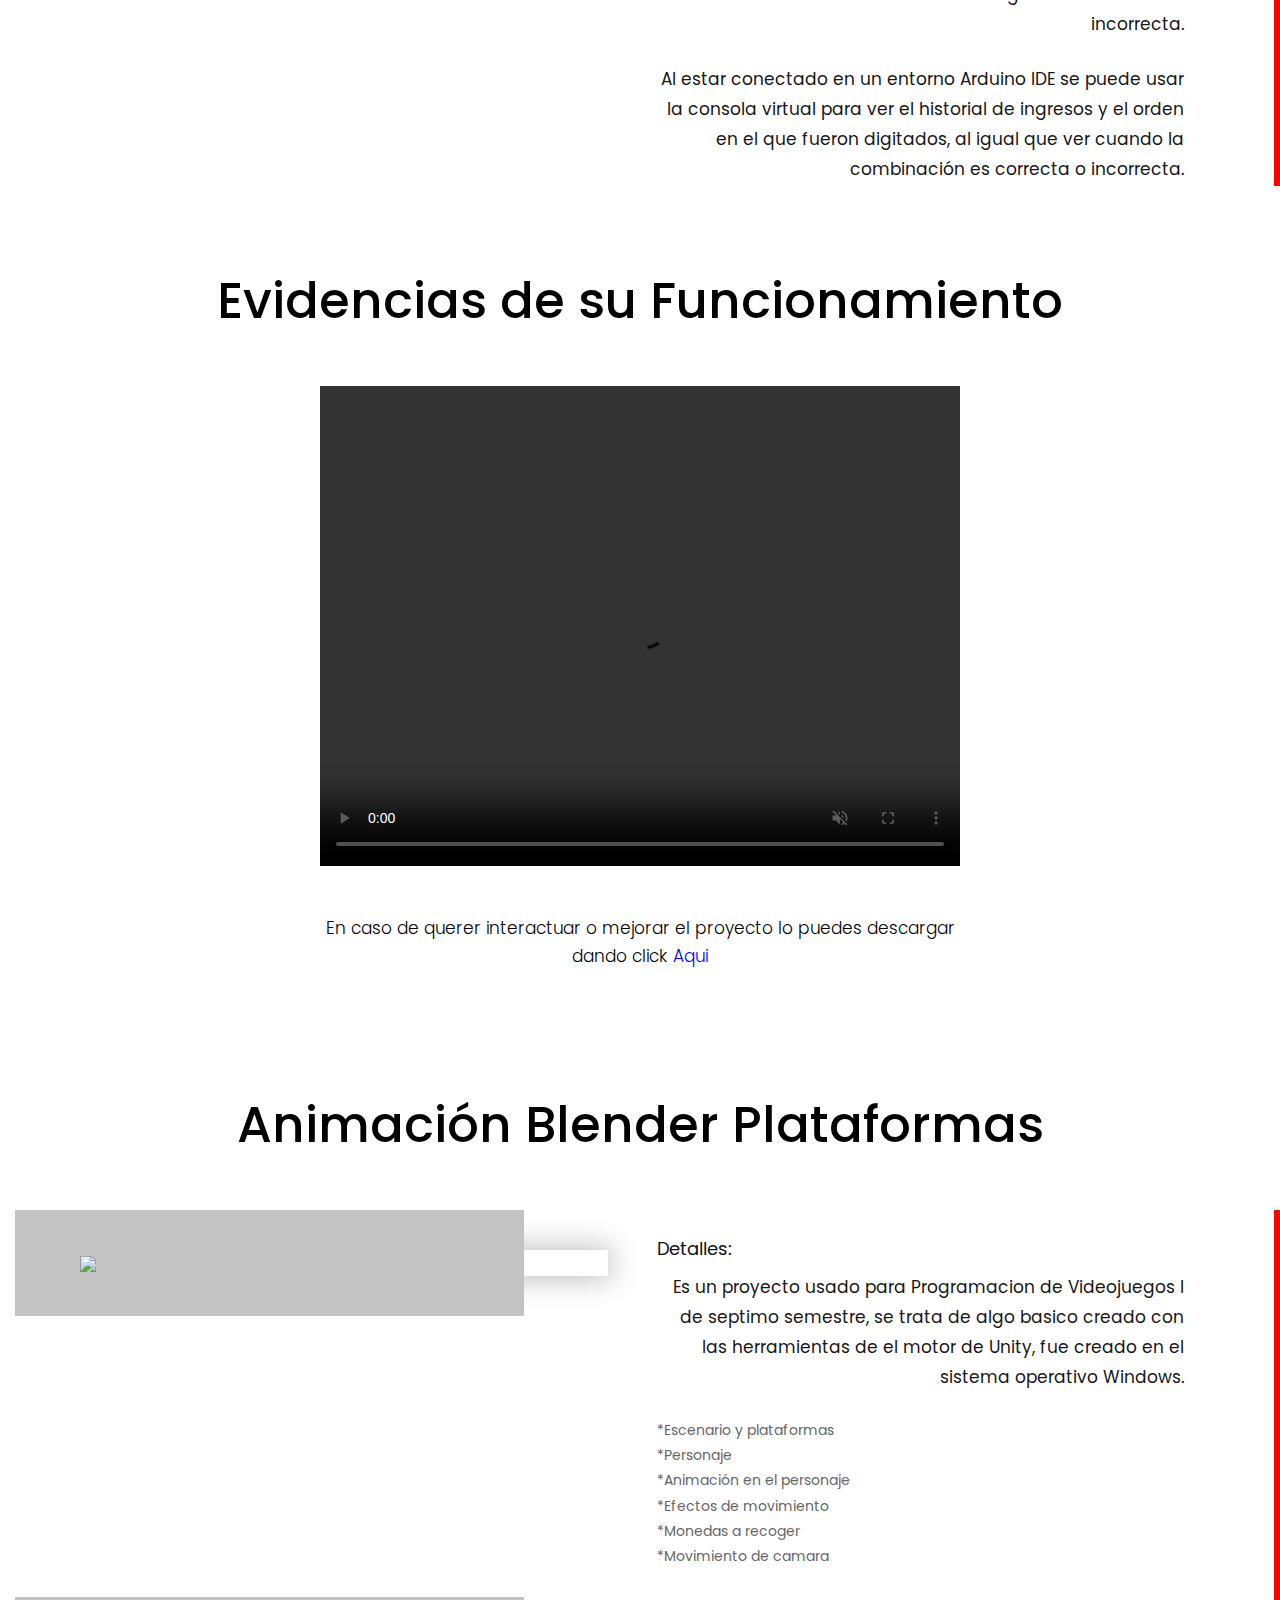
==== commit dc44aa9f: "Direccionamiento1" ====
--- a/projects/index.html
+++ b/projects/index.html
@@ -1019,9 +1019,9 @@
                                 <div class="address">
                                     <h3>Diseño Web</h3>
                                     <ul class="Links_footer">
-                                        <li class="active"><img src="images/3.png" alt="#"> <a href="#">Oscar Noyola </a> </li>
-                                        <li><img src="images/3.png" alt="#"> <a href="#">Alan Acosta</a> </li>
-                                        <li><img src="images/3.png" alt="#"> <a href="#">Gema Pelaez</a> </li>
+                                        <li class="active"><img src="images/3.png" alt="#"> <font color="white"><a >Oscar Noyola</a></font> </li>
+                                        <li><img src="images/3.png" alt="#"> <font color="white"><a >Alan Acosta</a></font> </li>
+                                        <li><img src="images/3.png" alt="#"> <font color="white"><a >Gema Pelaez</a></font> </li>
 
                                     </ul>
                                 </div>
@@ -1032,12 +1032,12 @@
                                     <h3>Contactanos </h3>
                                     <ul class="loca">
                                         <li>
-                                            <a href="#"><img src="icon/loc.png" alt="#" /></a>Plazas de Aragon, 57171
-                                            <br>Nezahualcóyotl, Méx. </li>
+                                            <a href="#"><img src="icon/loc.png" alt="#" /></a>Av. Universidad Nacional S/N, Bosques de Aragon,
+                                            <br> 57171 Nezahualcóyotl, Méx. </li>
                                         <li>
                                             <a href="#"><img src="icon/email.png" alt="#" /></a>demo@gmail.com </li>
                                         <li>
-                                            <a href="#"><img src="icon/call.png" alt="#" /></a>+12586954775 </li>
+                                            <a href="#"><img src="icon/call.png" alt="#" /></a>+525535025523 </li>
                                     </ul>
                                 </div>
                             </div>
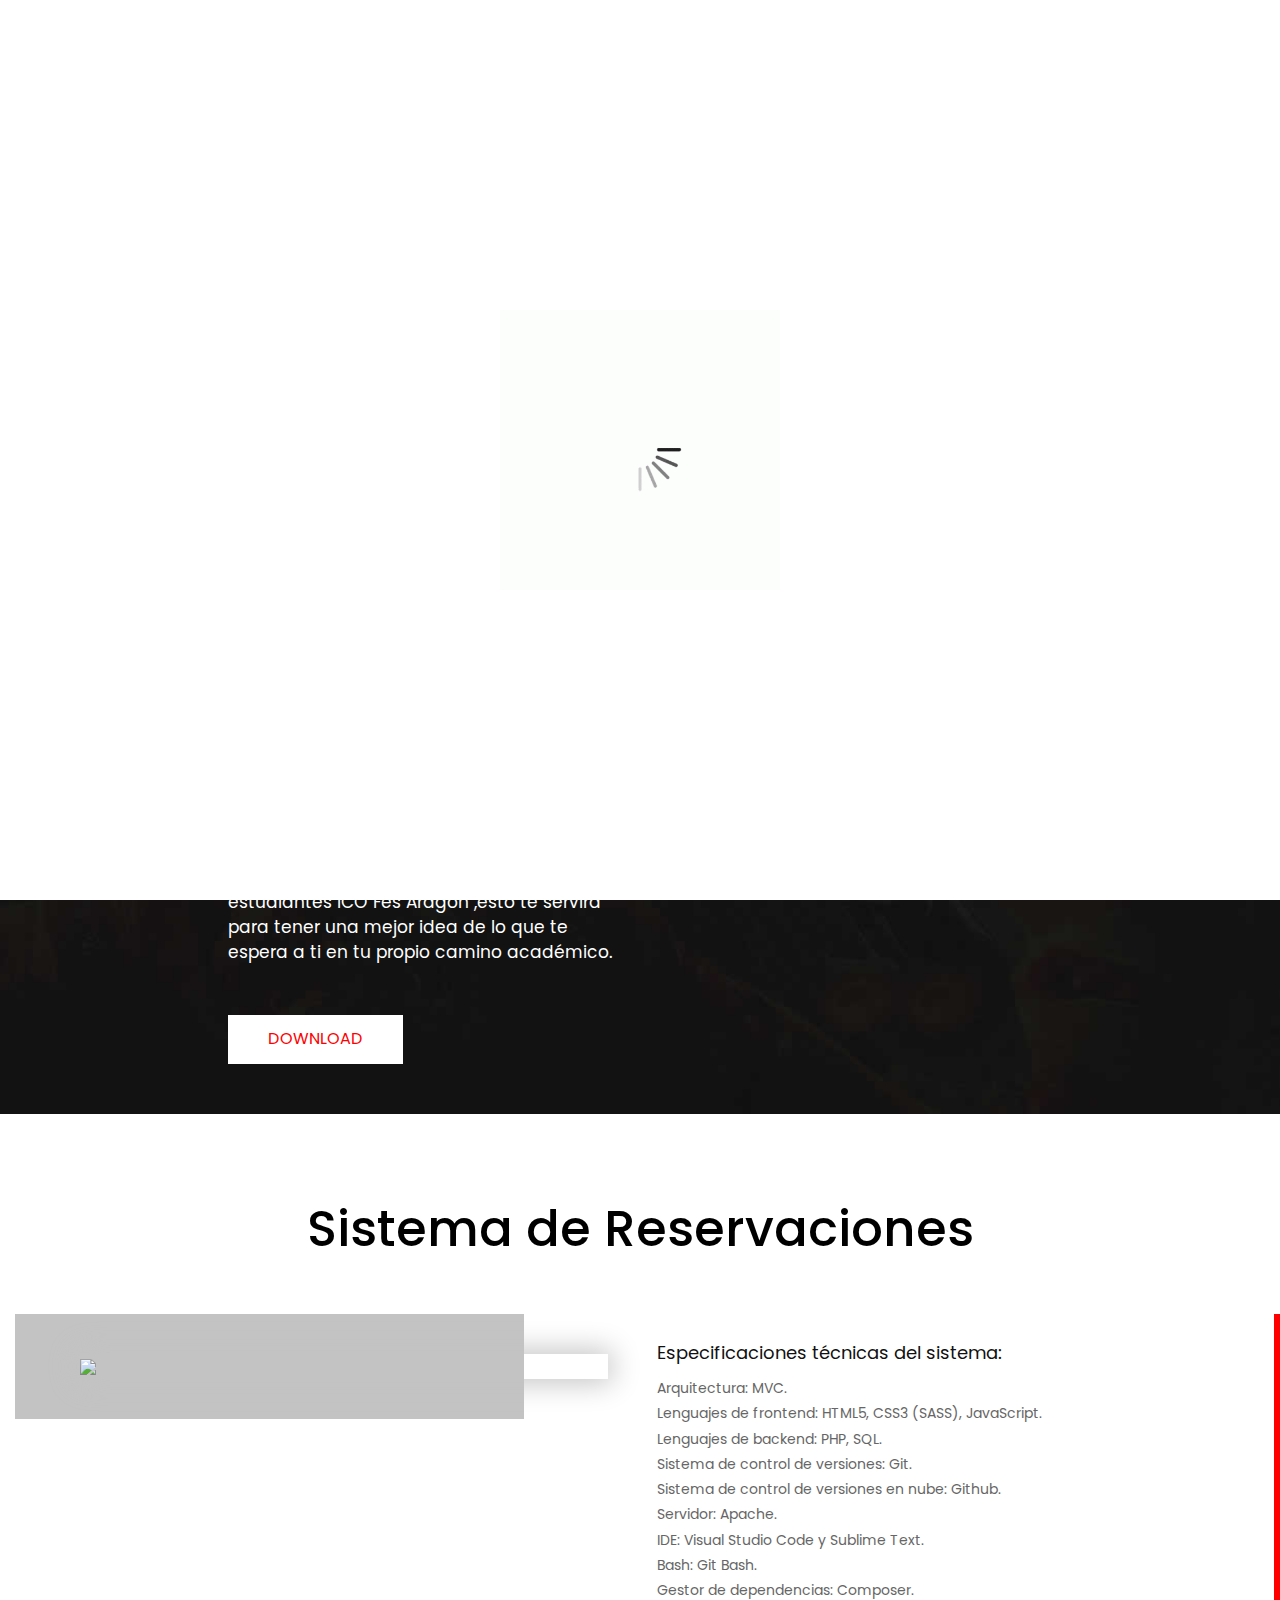
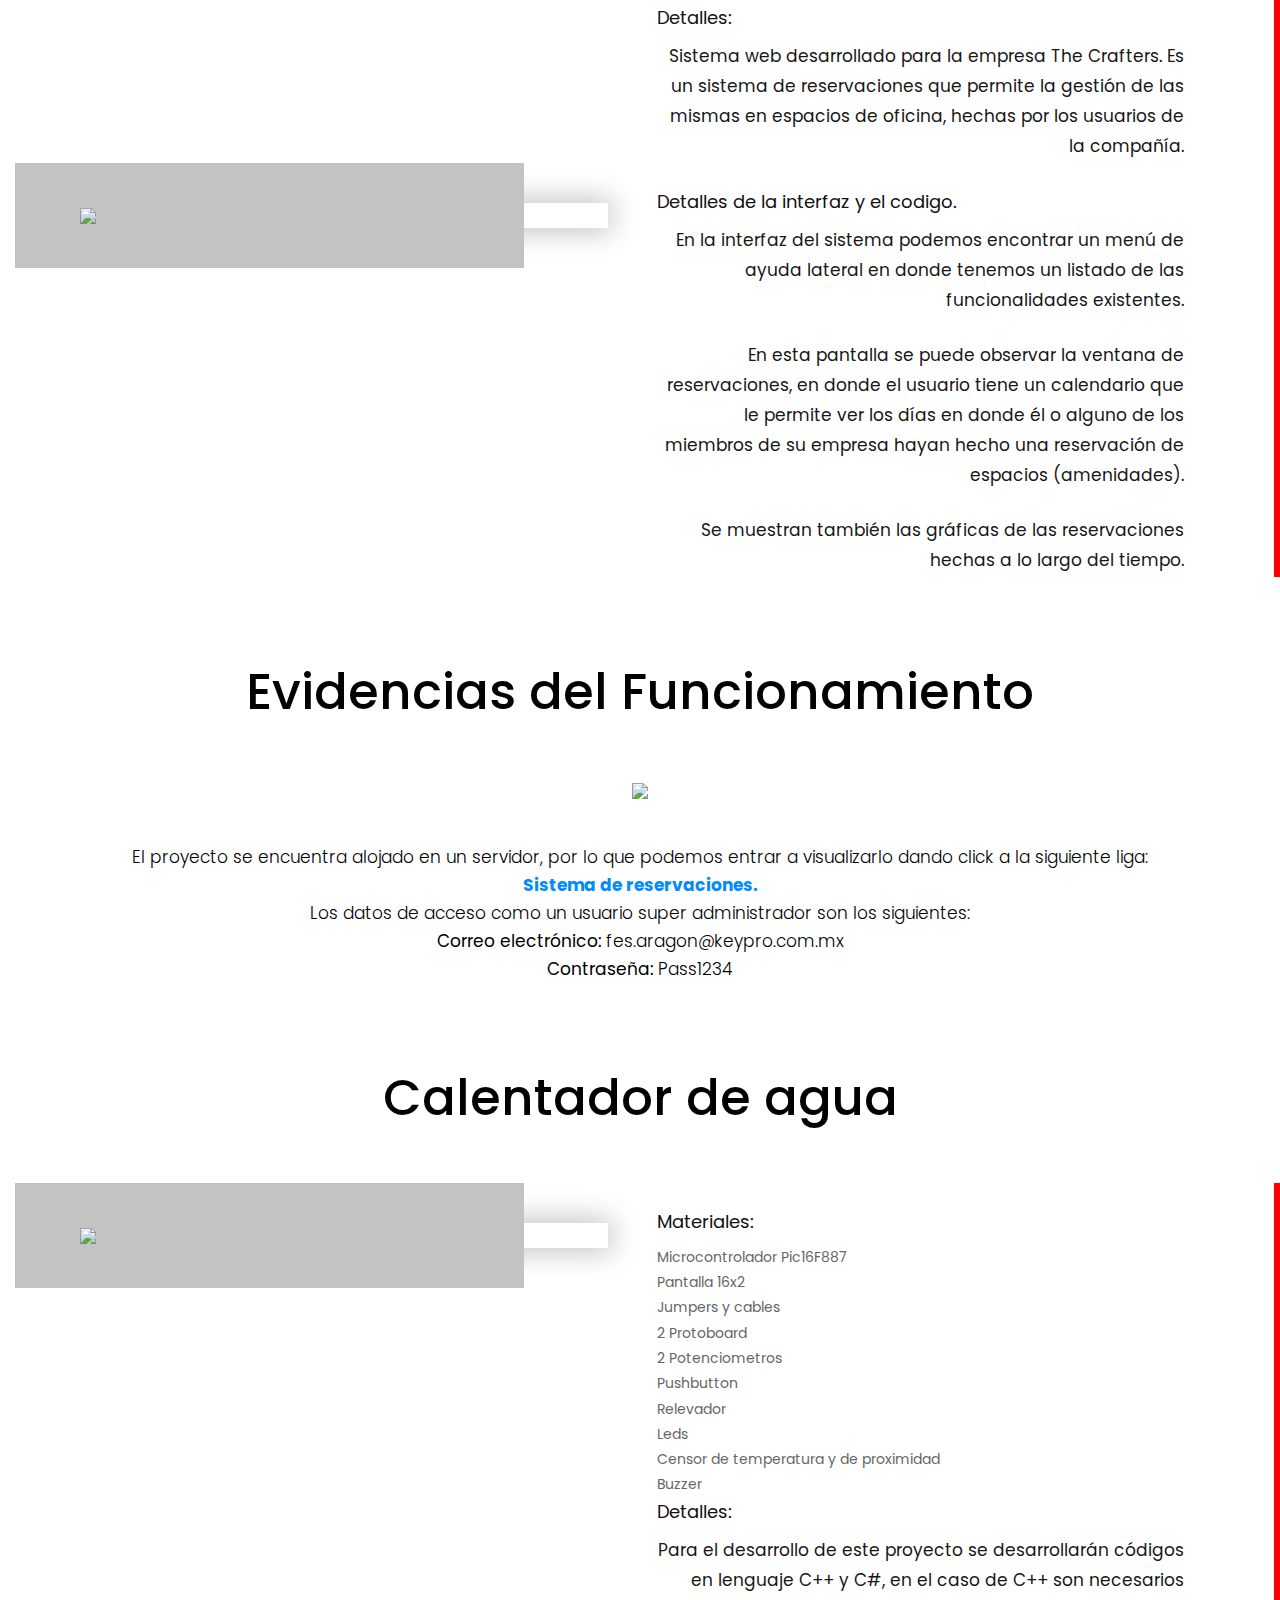
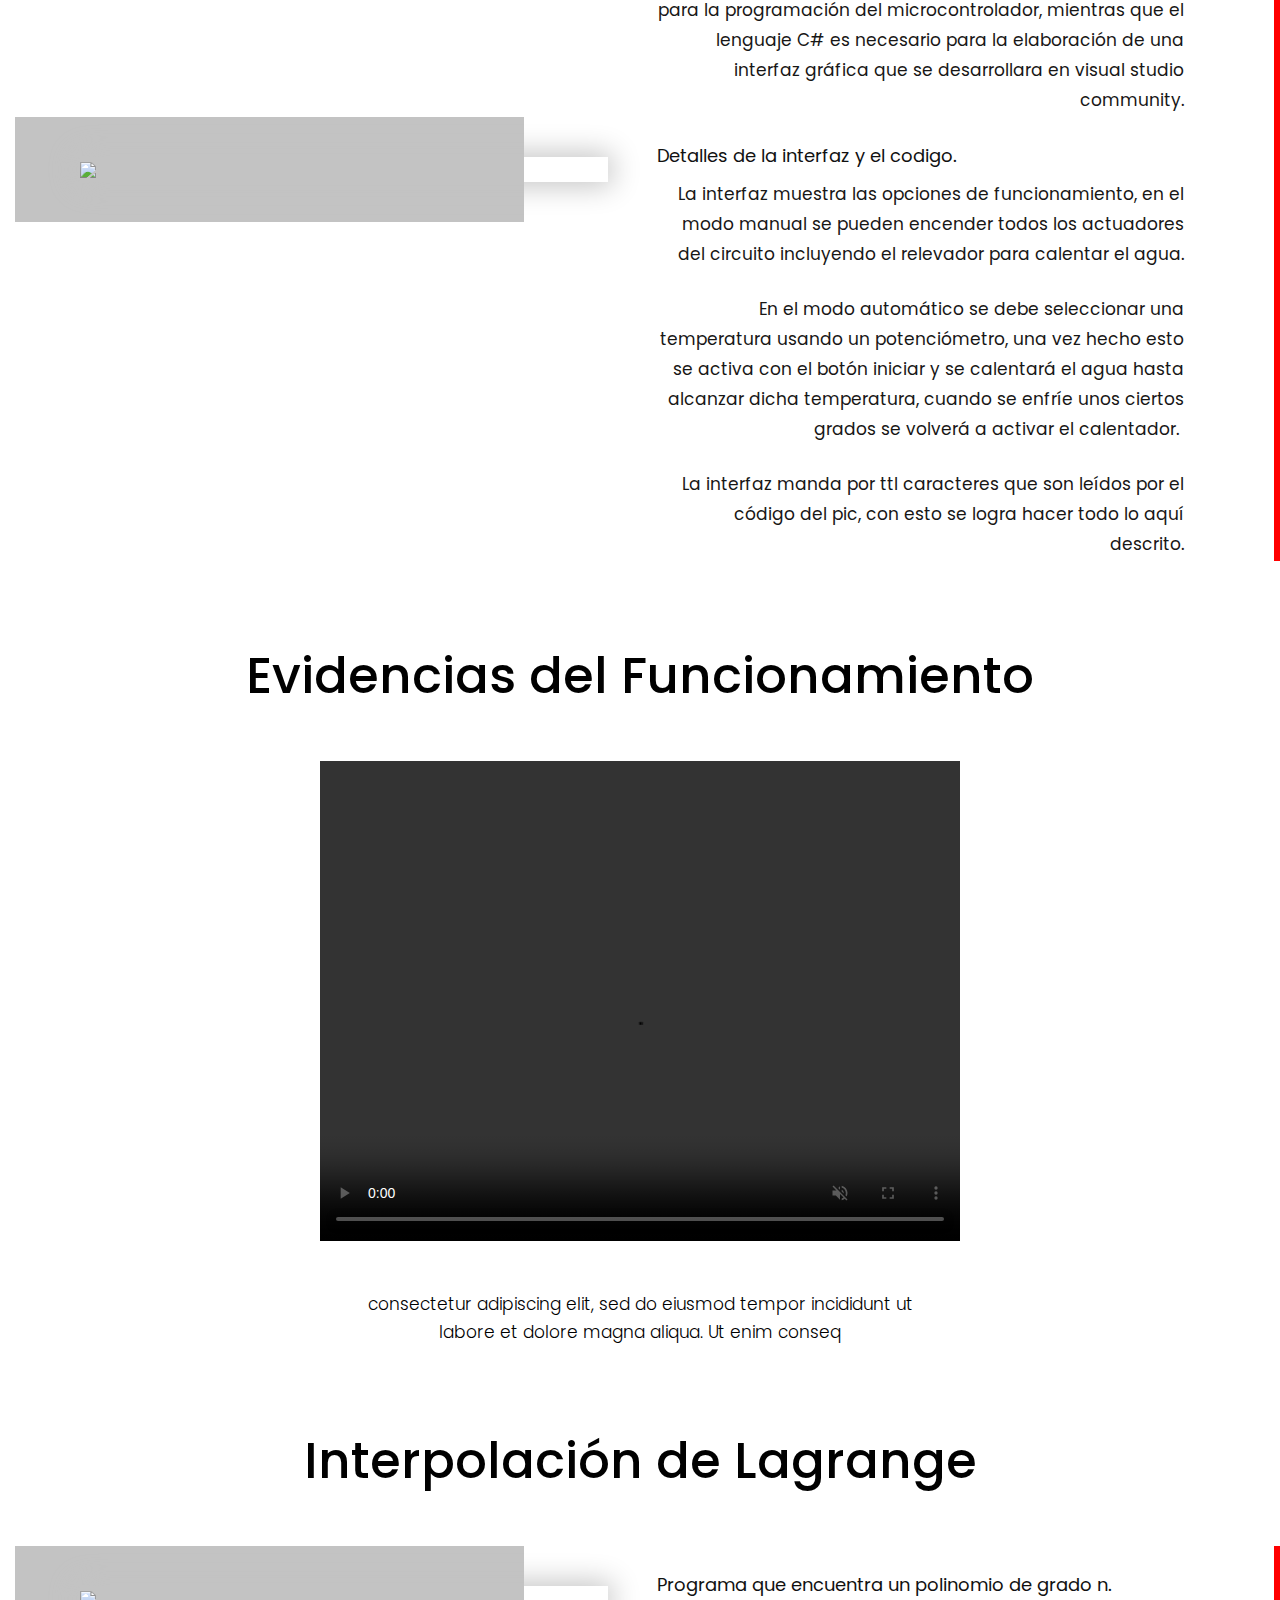
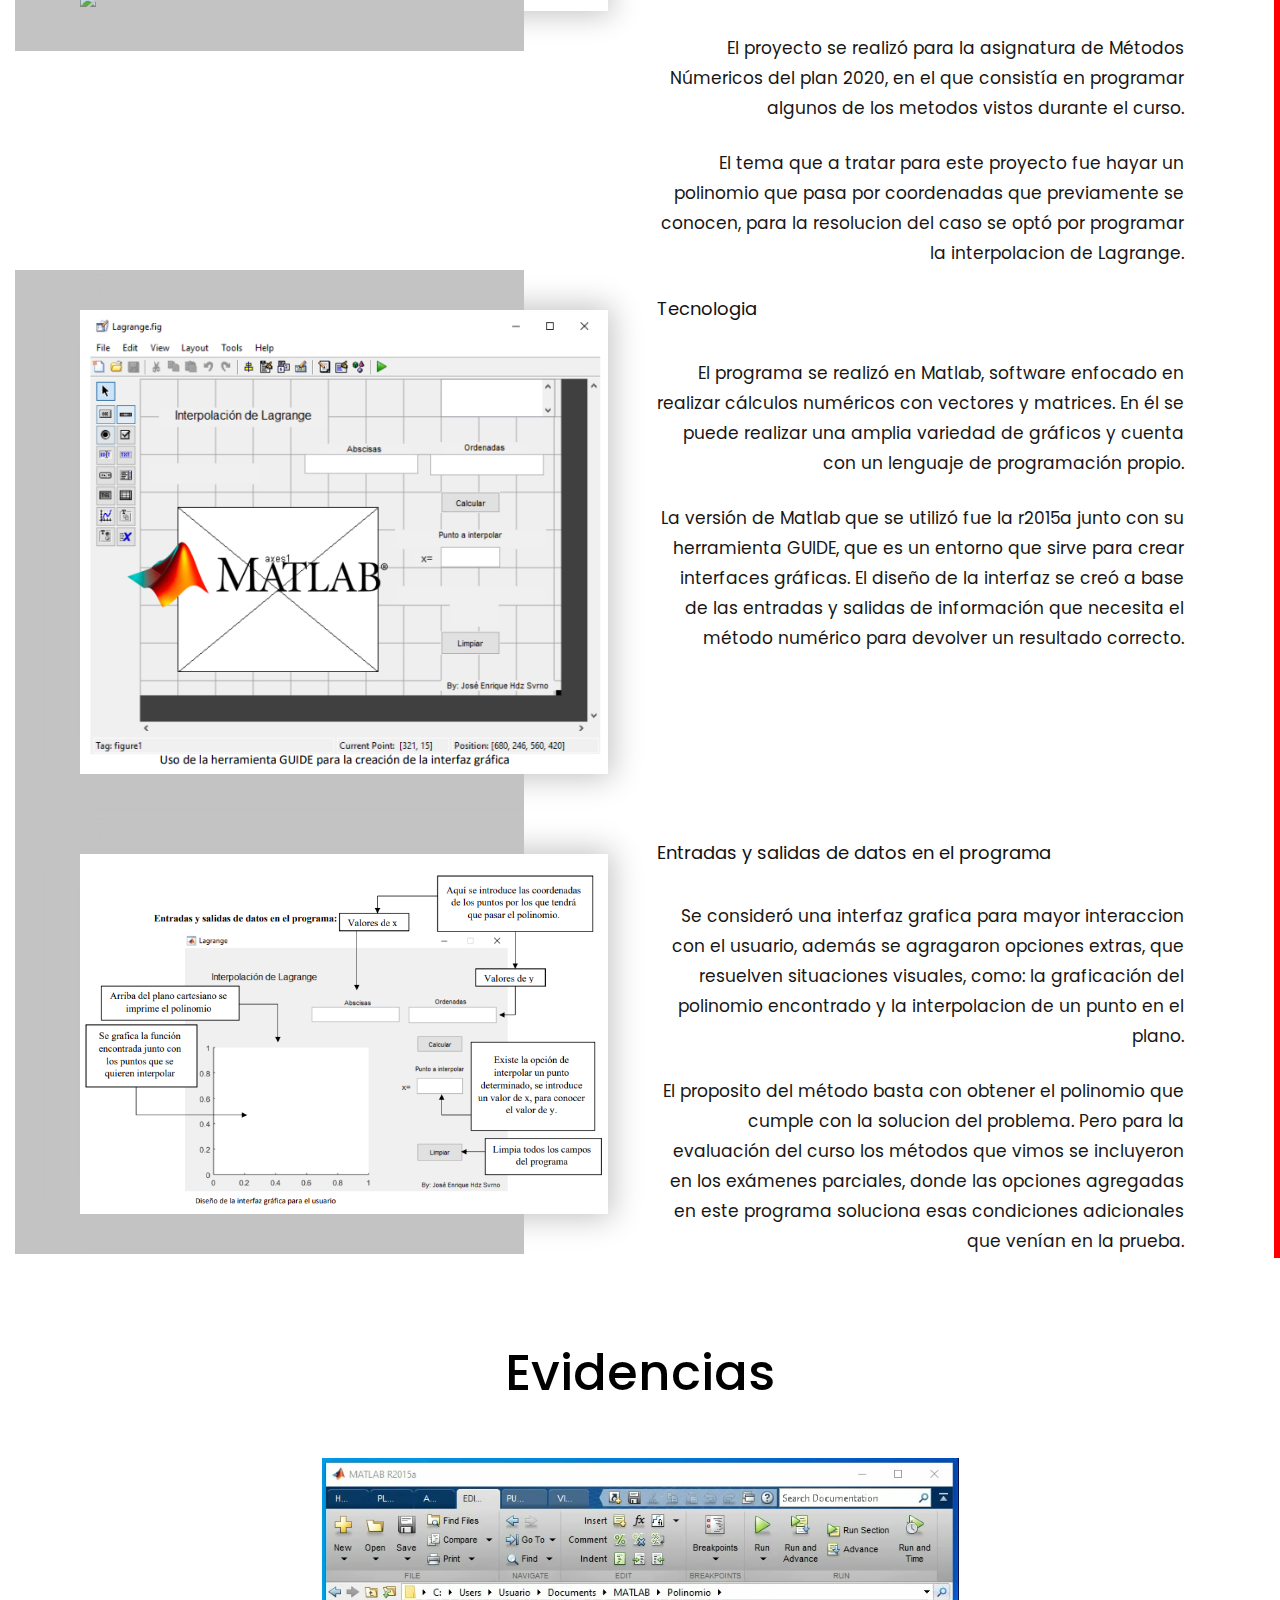
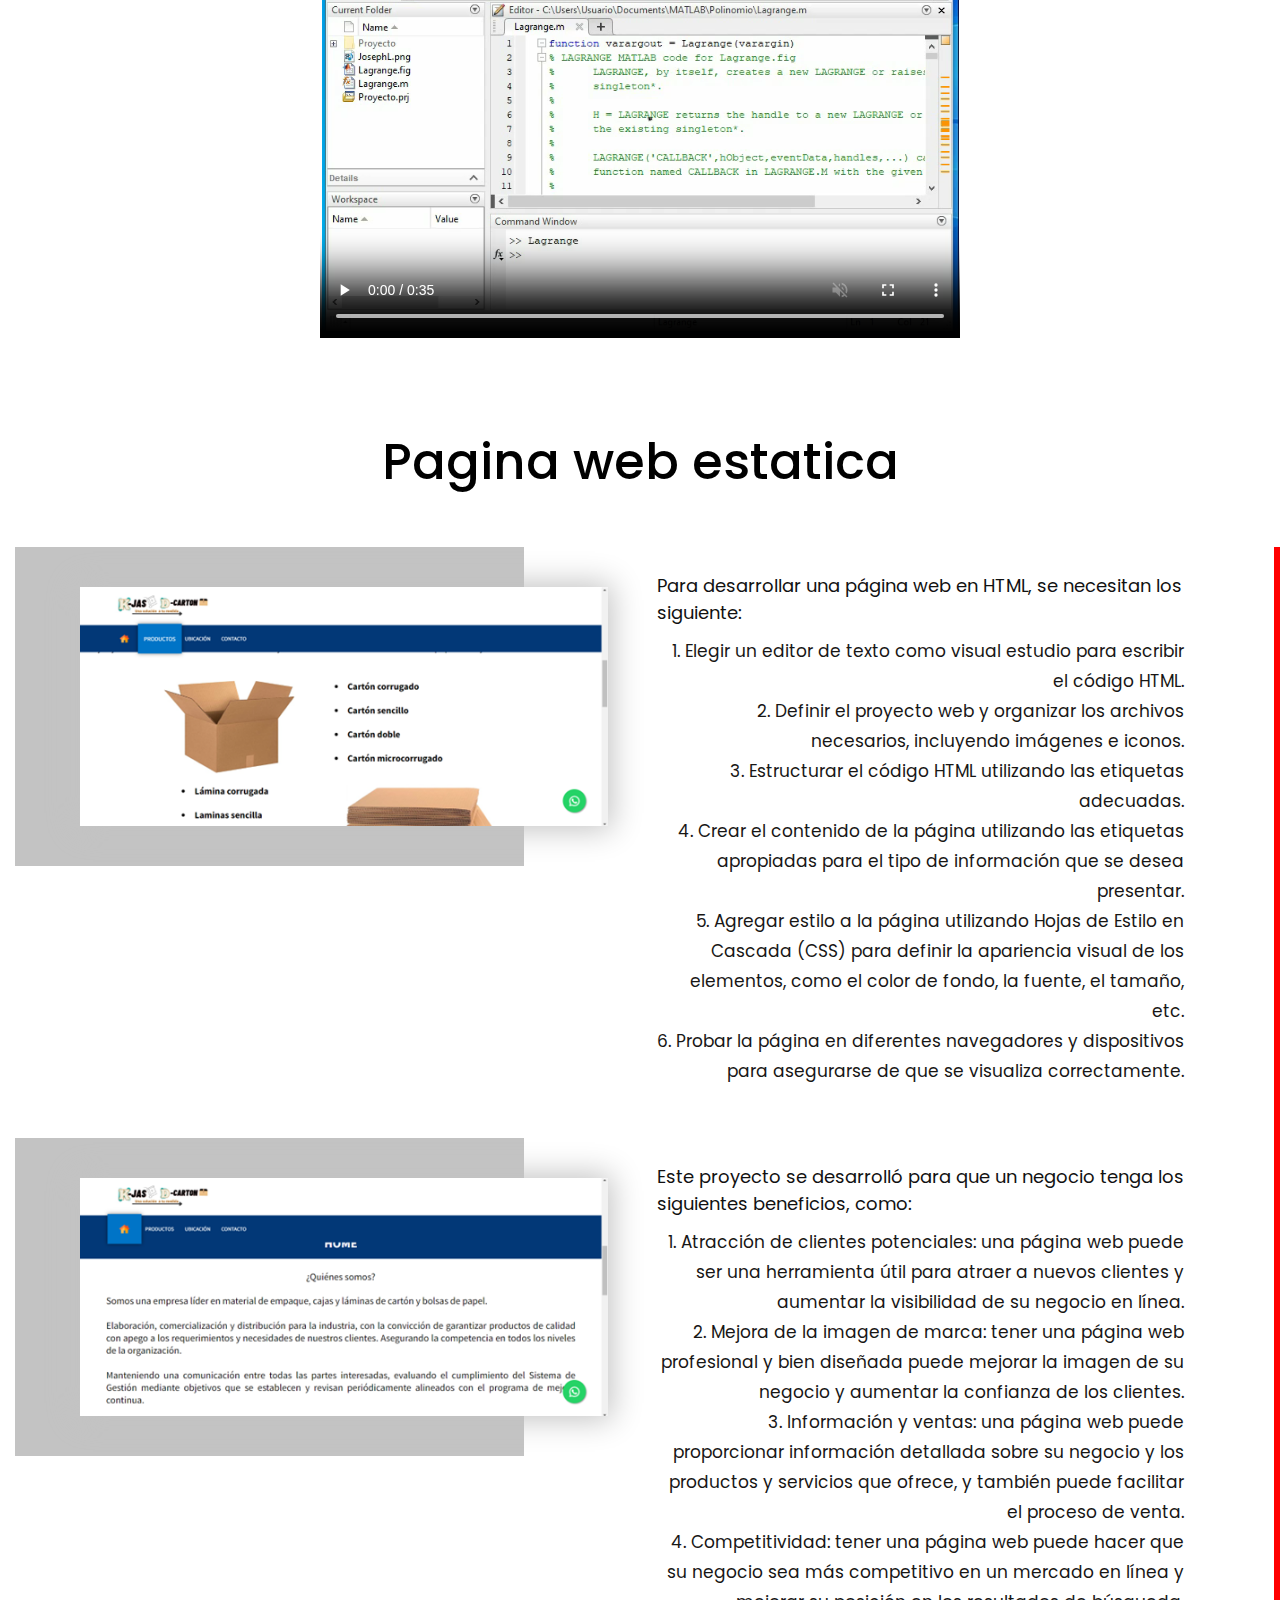
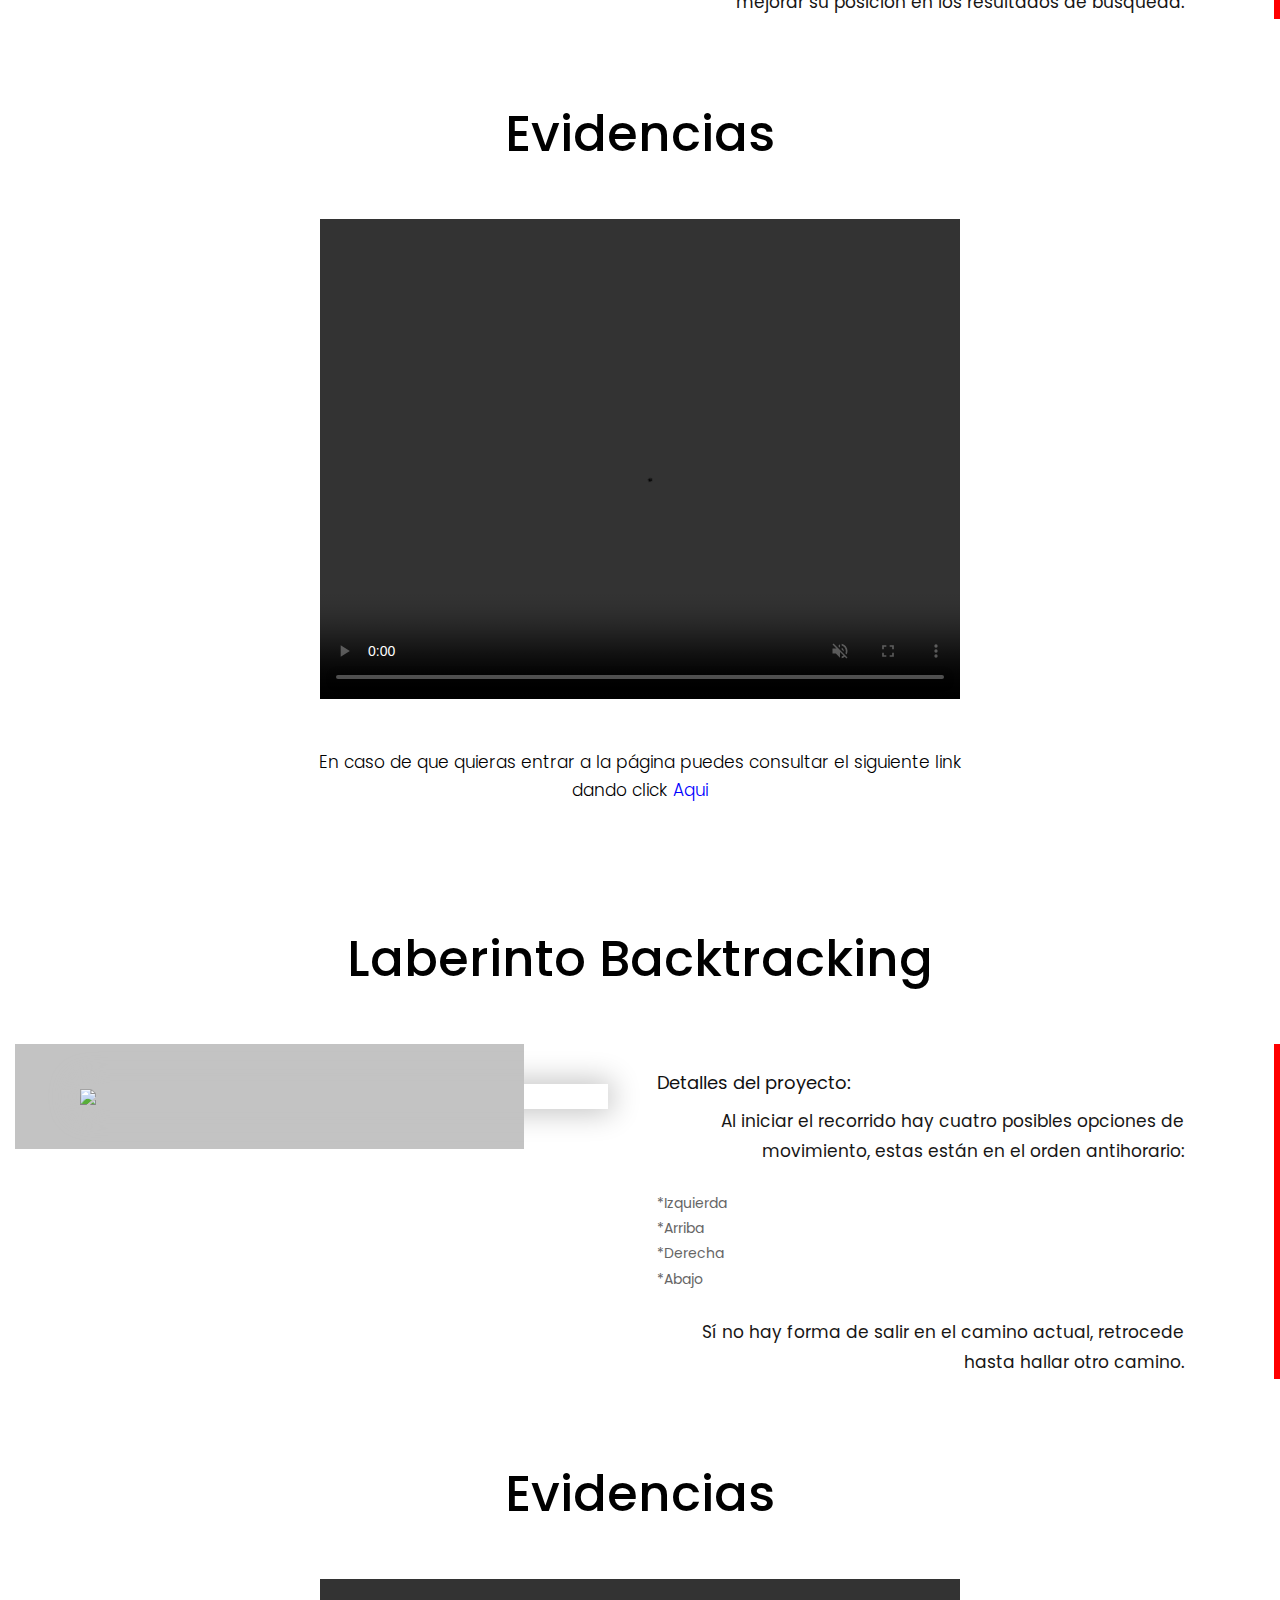
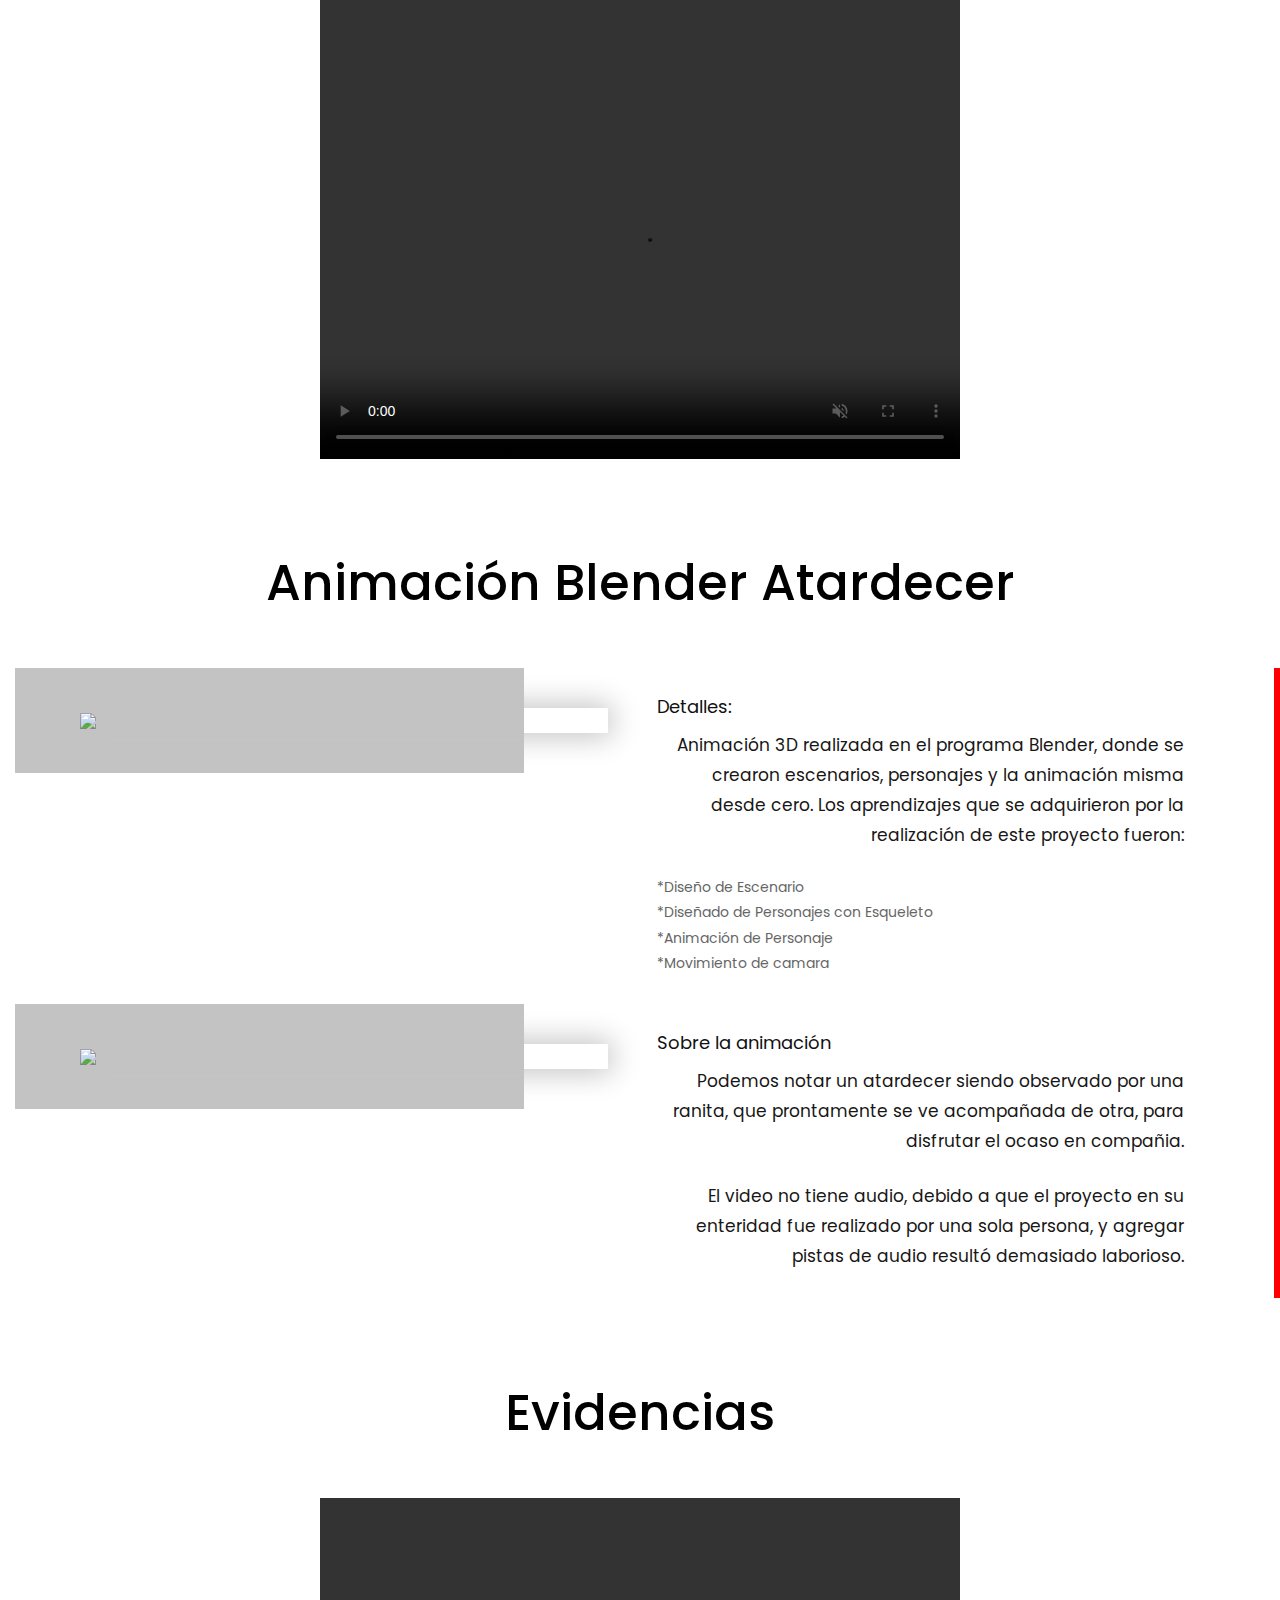
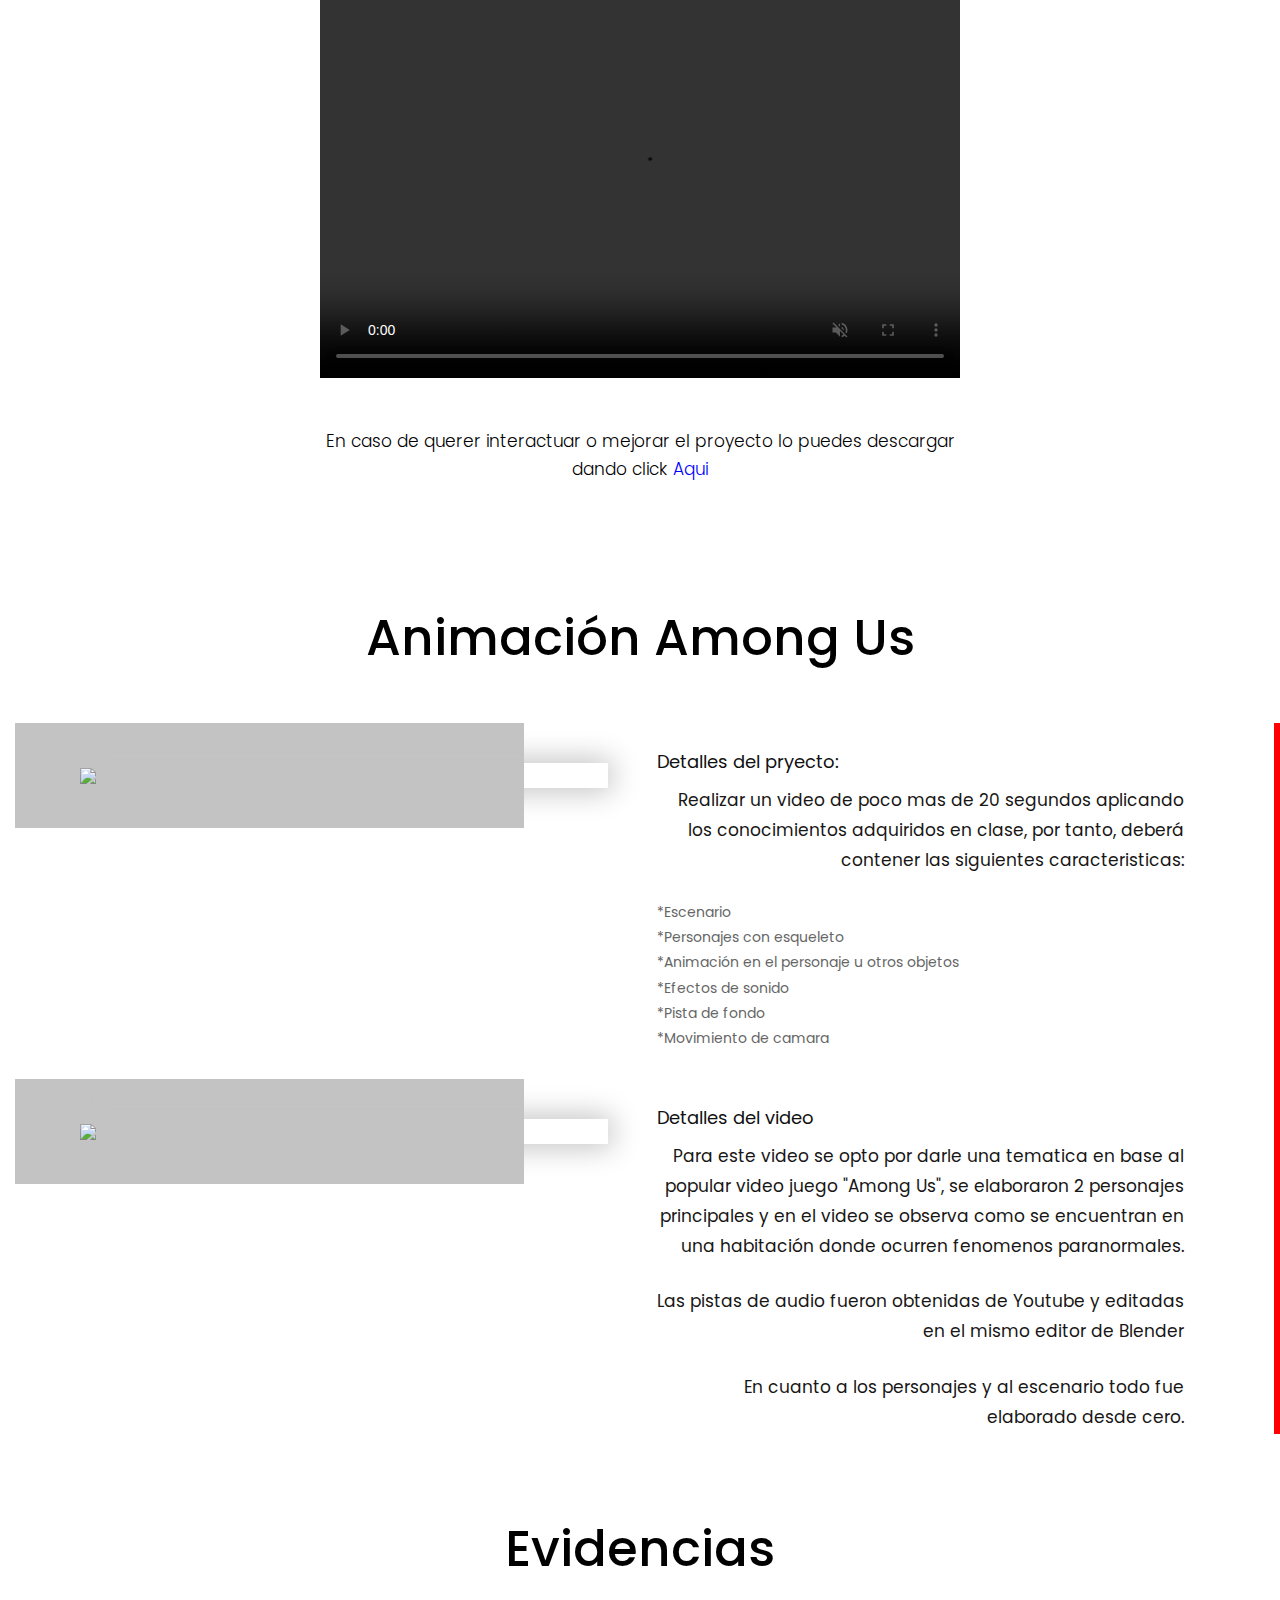
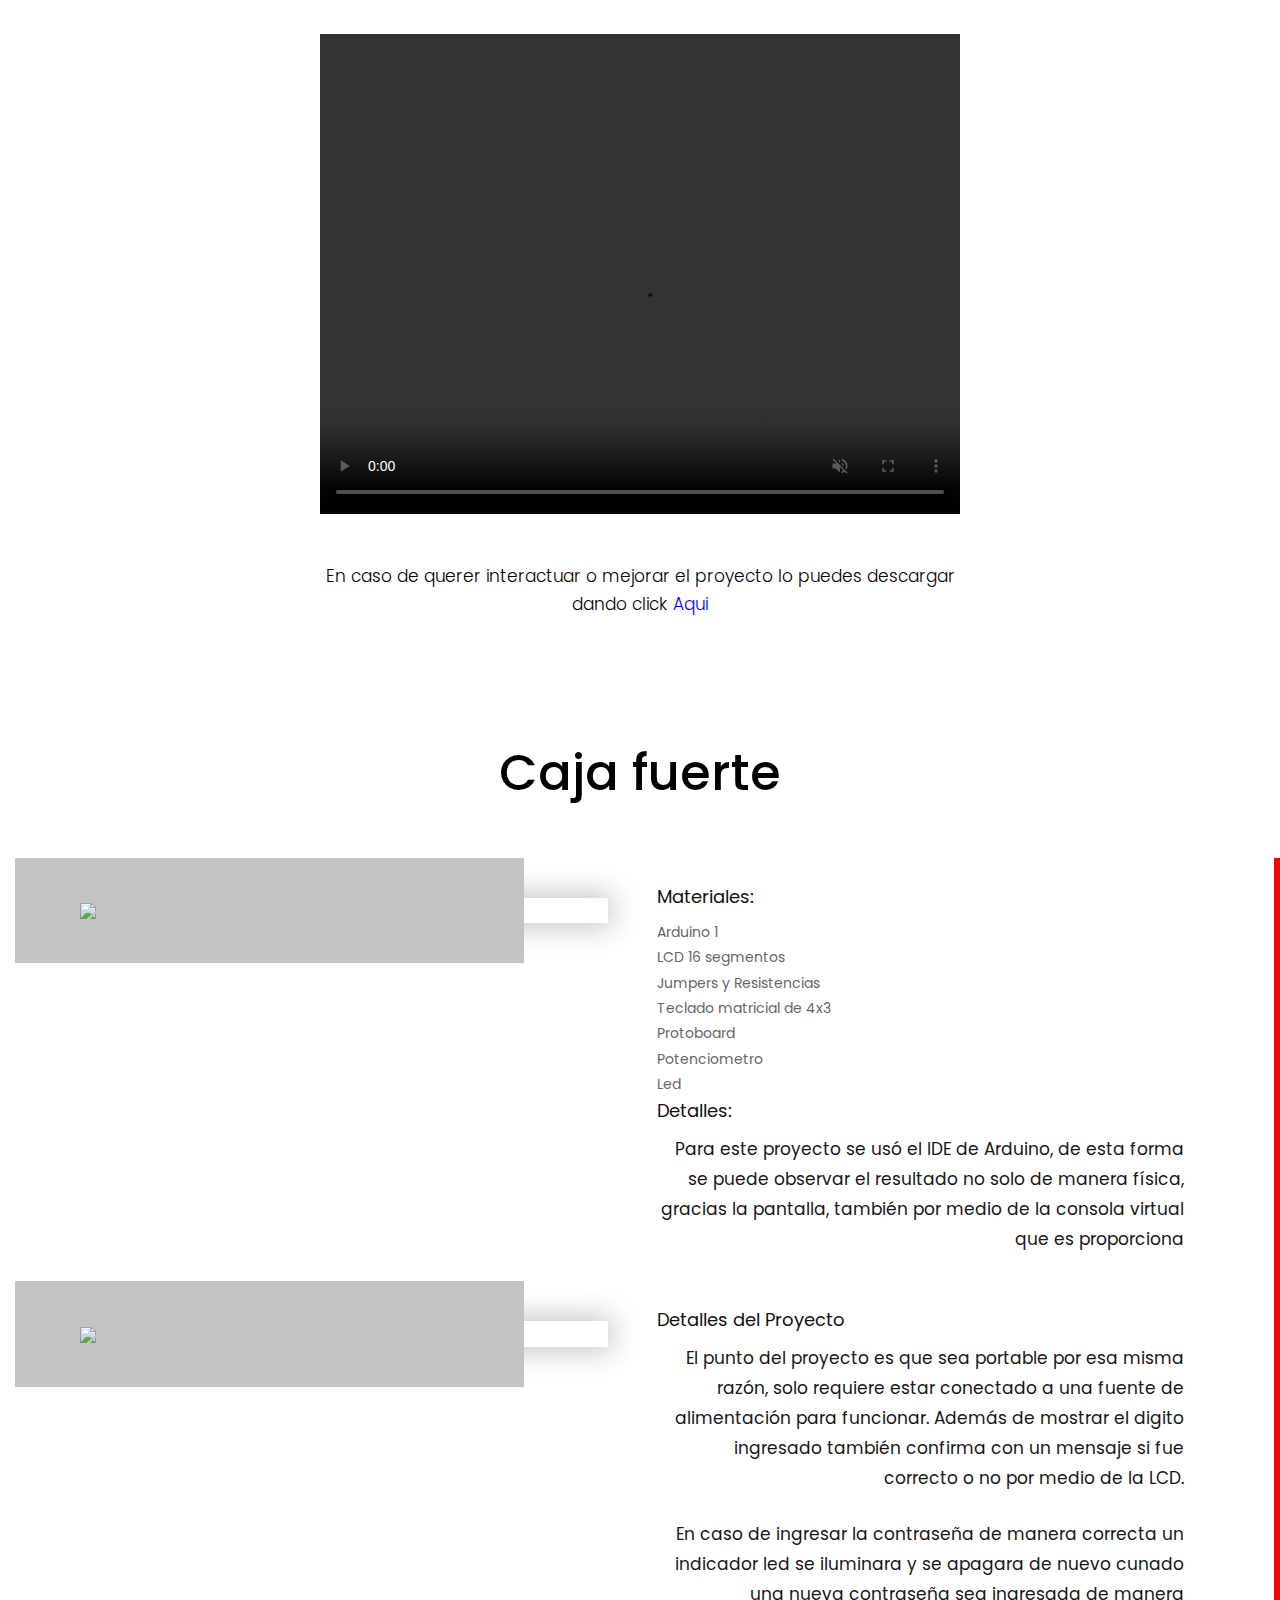
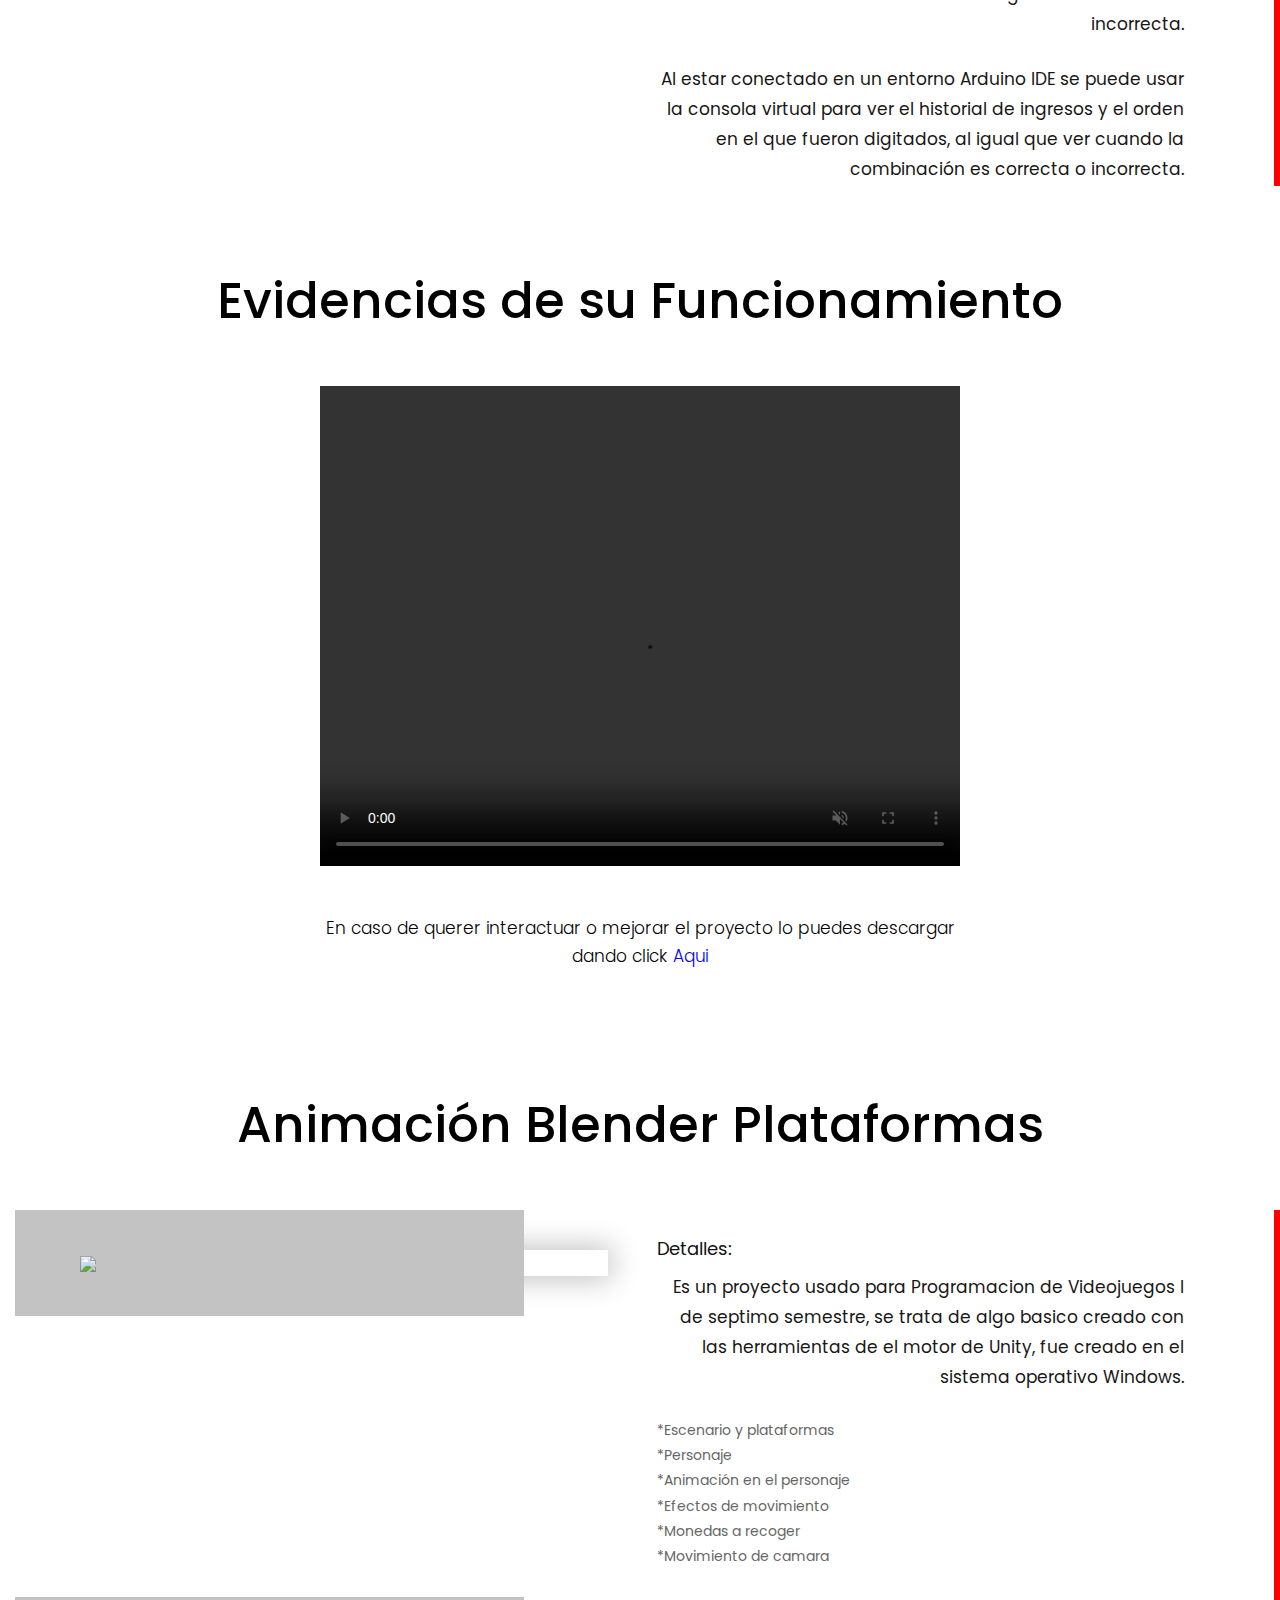
==== commit b3221bf3: "Direccionamiento2" ====
--- a/projects/index.html
+++ b/projects/index.html
@@ -57,7 +57,7 @@
                         <div class="col-xl-9 col-lg-9 col-md-9 col-sm-9">
 
                                         <ul class="top_icon">
-                                            <li class="button_login"> <a href="../index.html">Pag Principal</a> </li>
+                                            <li class="button_login"> <a href="../index.html" target="_blank" >Pag Principal</a> </li>
                                             <li> <a href="#Pie_Pagina">Acerca de Nosotros</a> </li>
                                             <li class="mean-last">
                                              <a href="#"><img src="images/search_icon.png" alt="#" /></a>
@@ -1049,7 +1049,7 @@
             </div>
             <div class="copyright">
                 <div class="container">
-                    <p>© 2019 All Rights Reserved. <a href="https://html.design/">Free html Templates</a></p>
+                    <p>© 2019 All Rights Reserved. <a href="https://html.design/">Inges en Progreso</a></p>
                 </div>
             </div>
         </div>
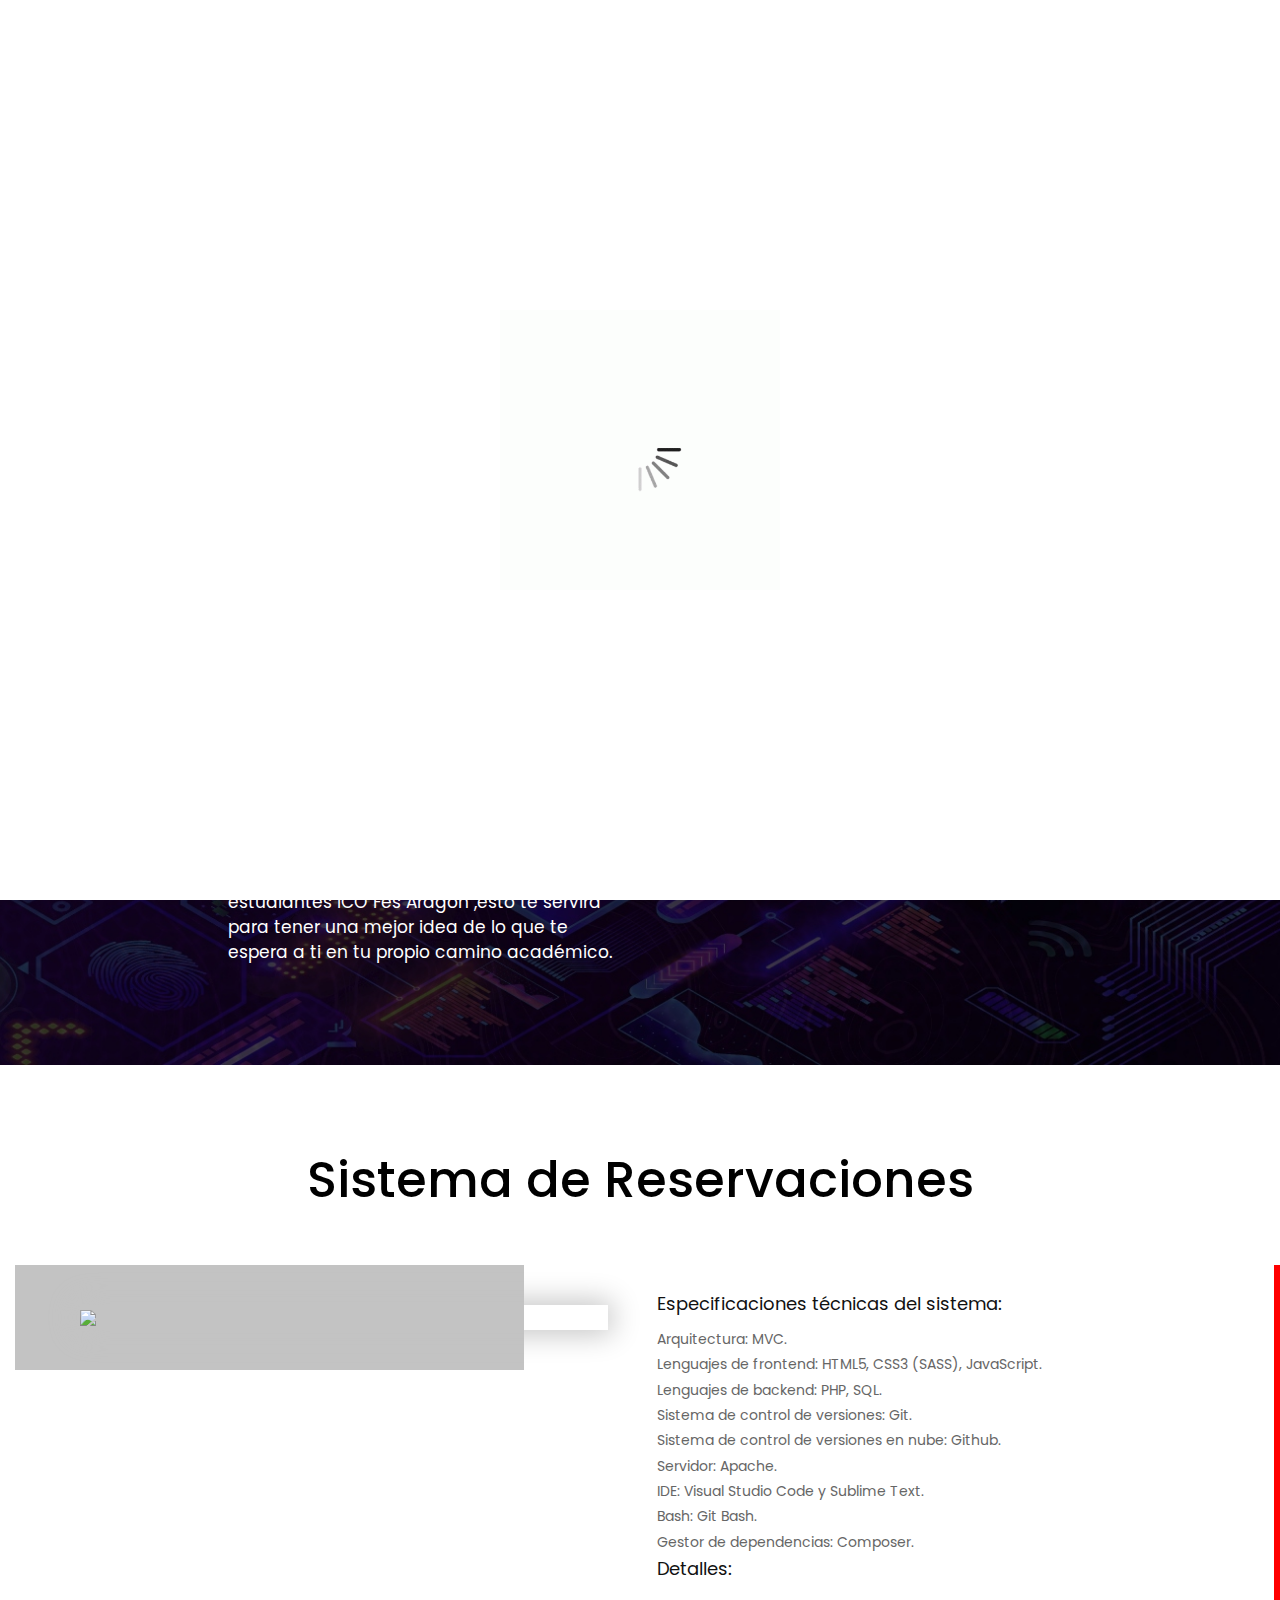
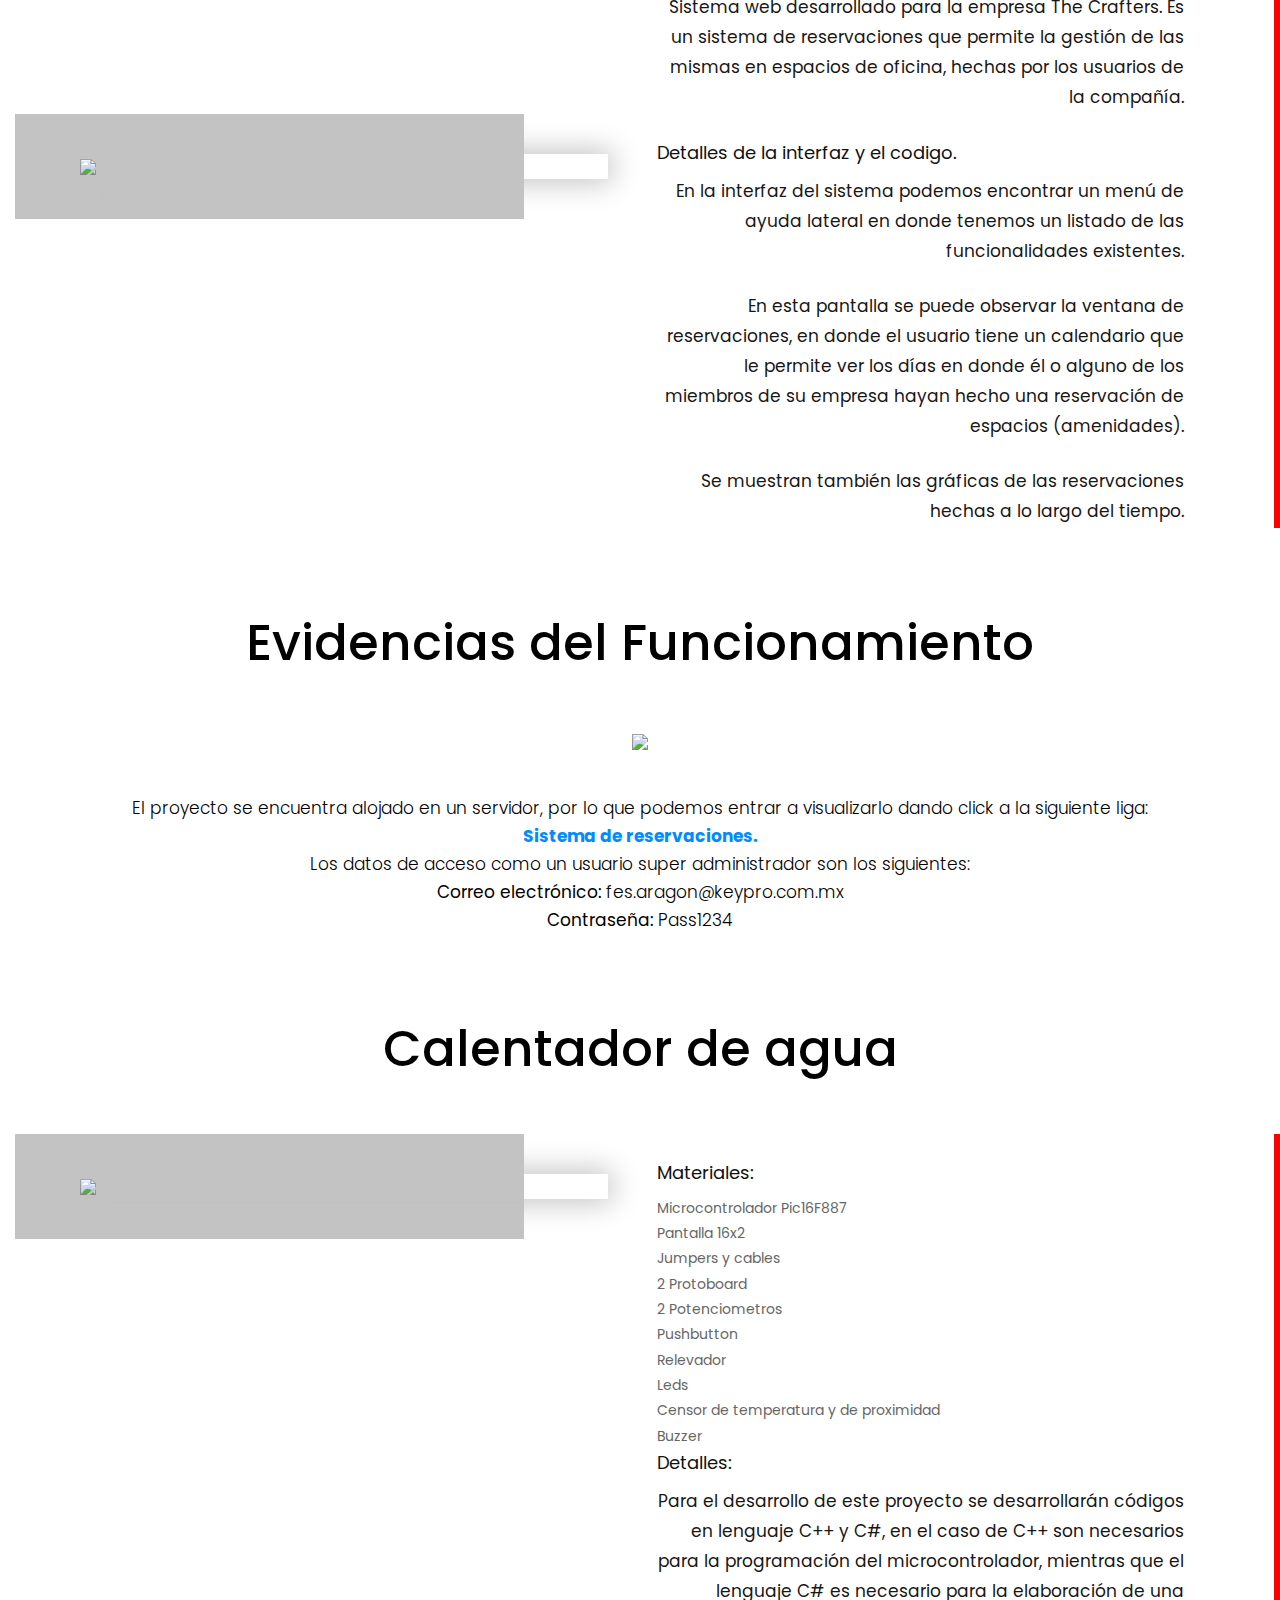
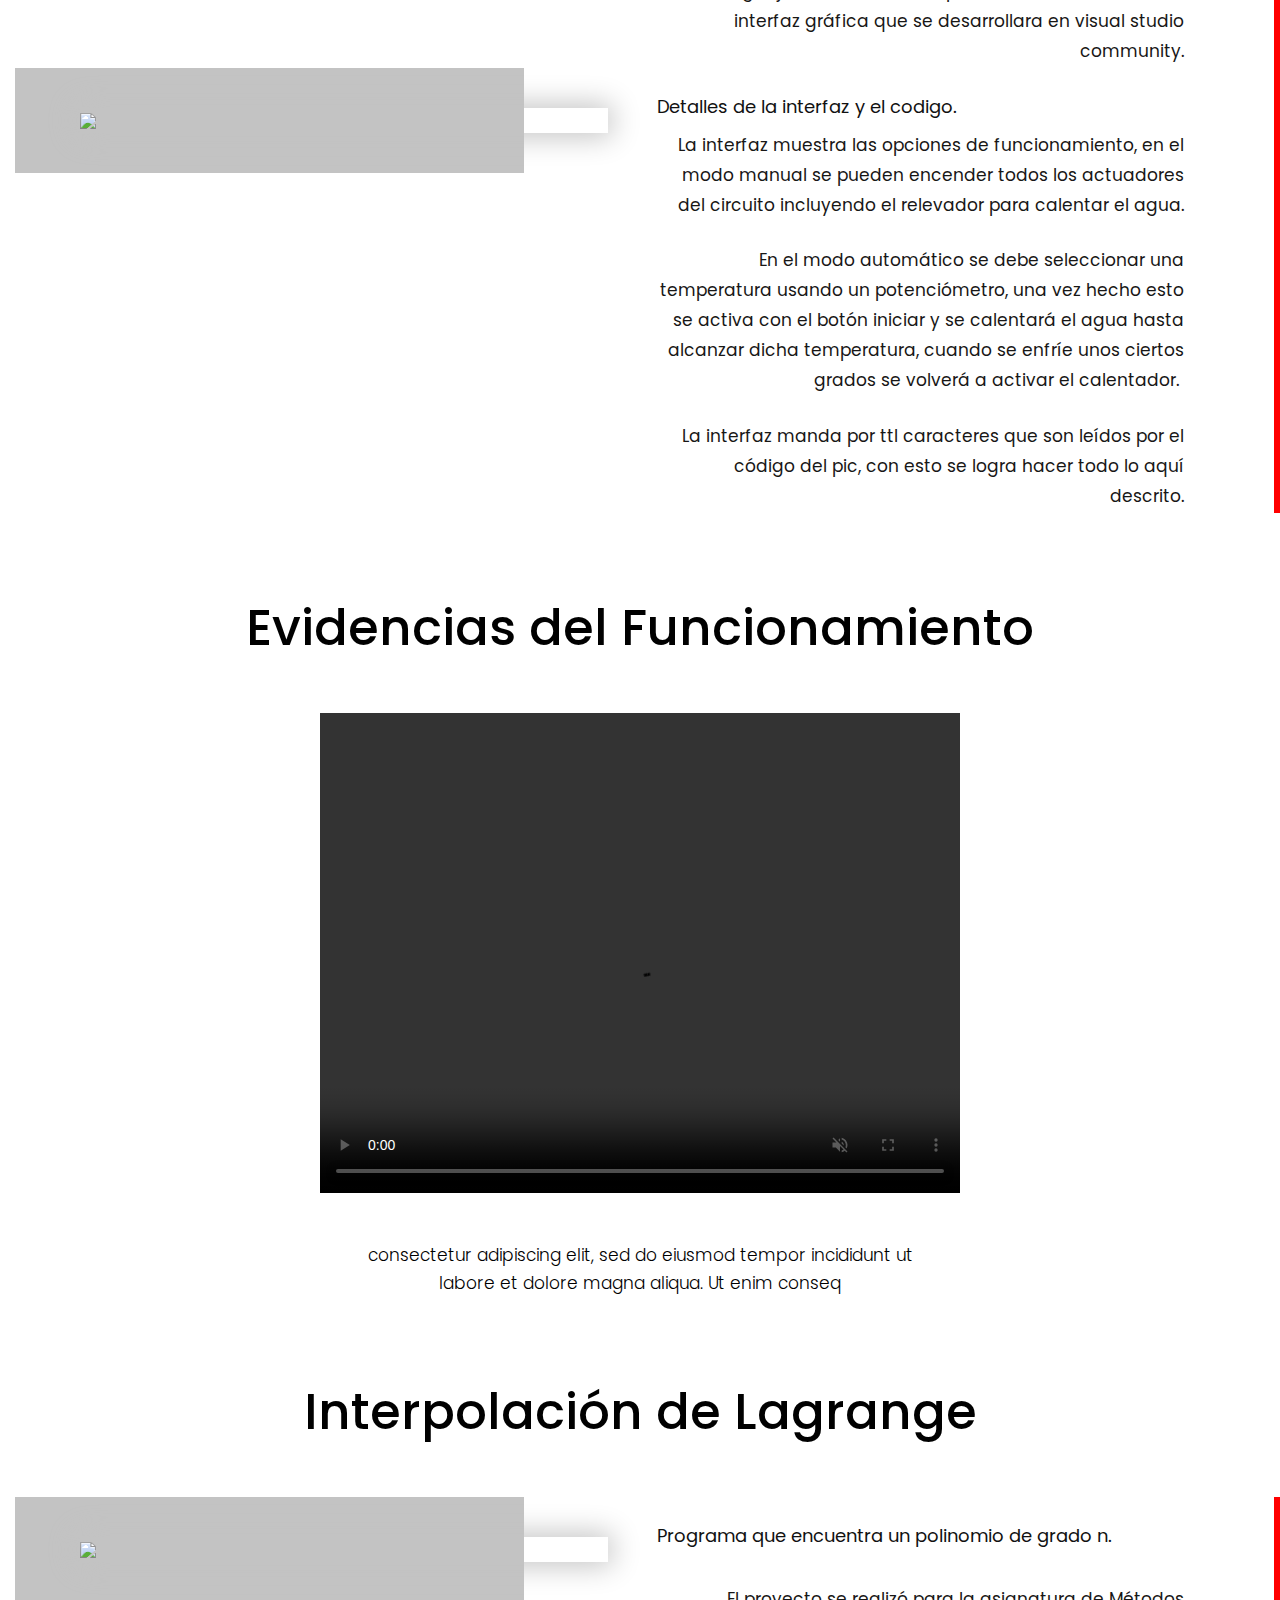
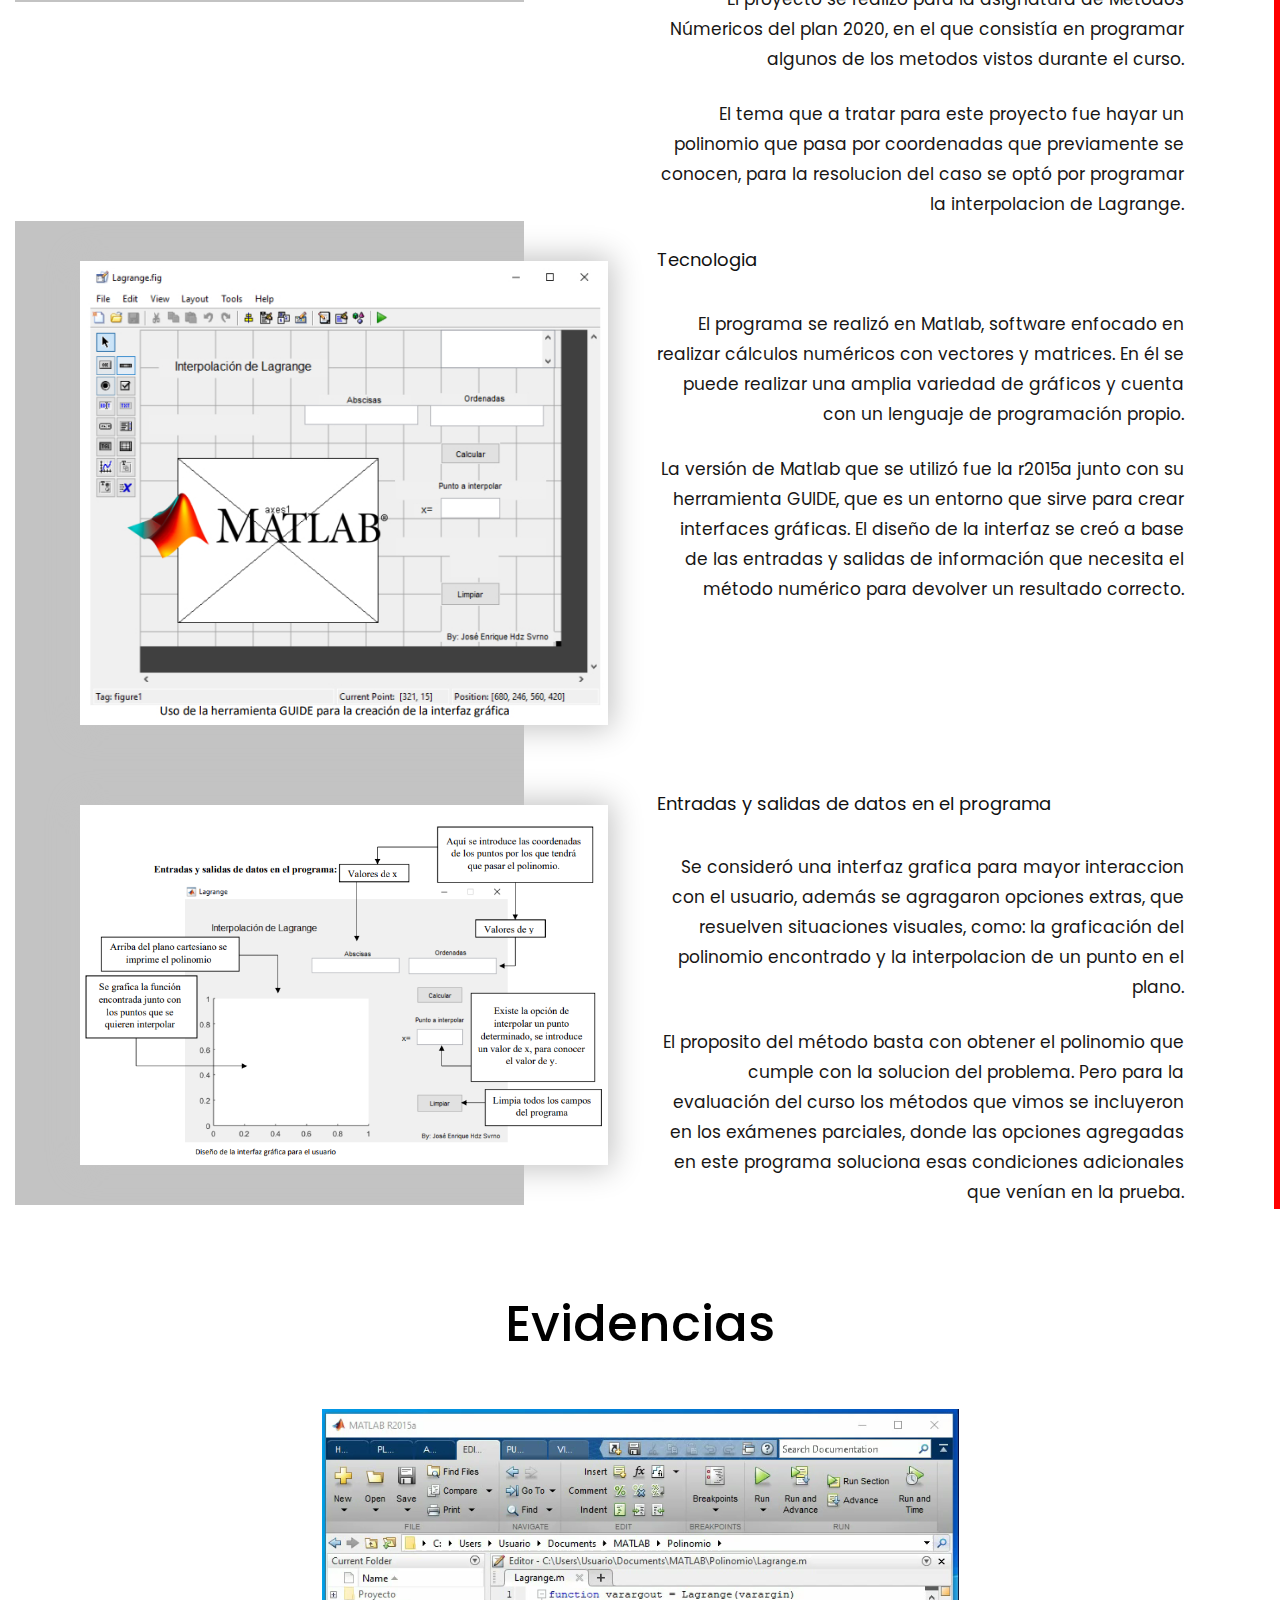
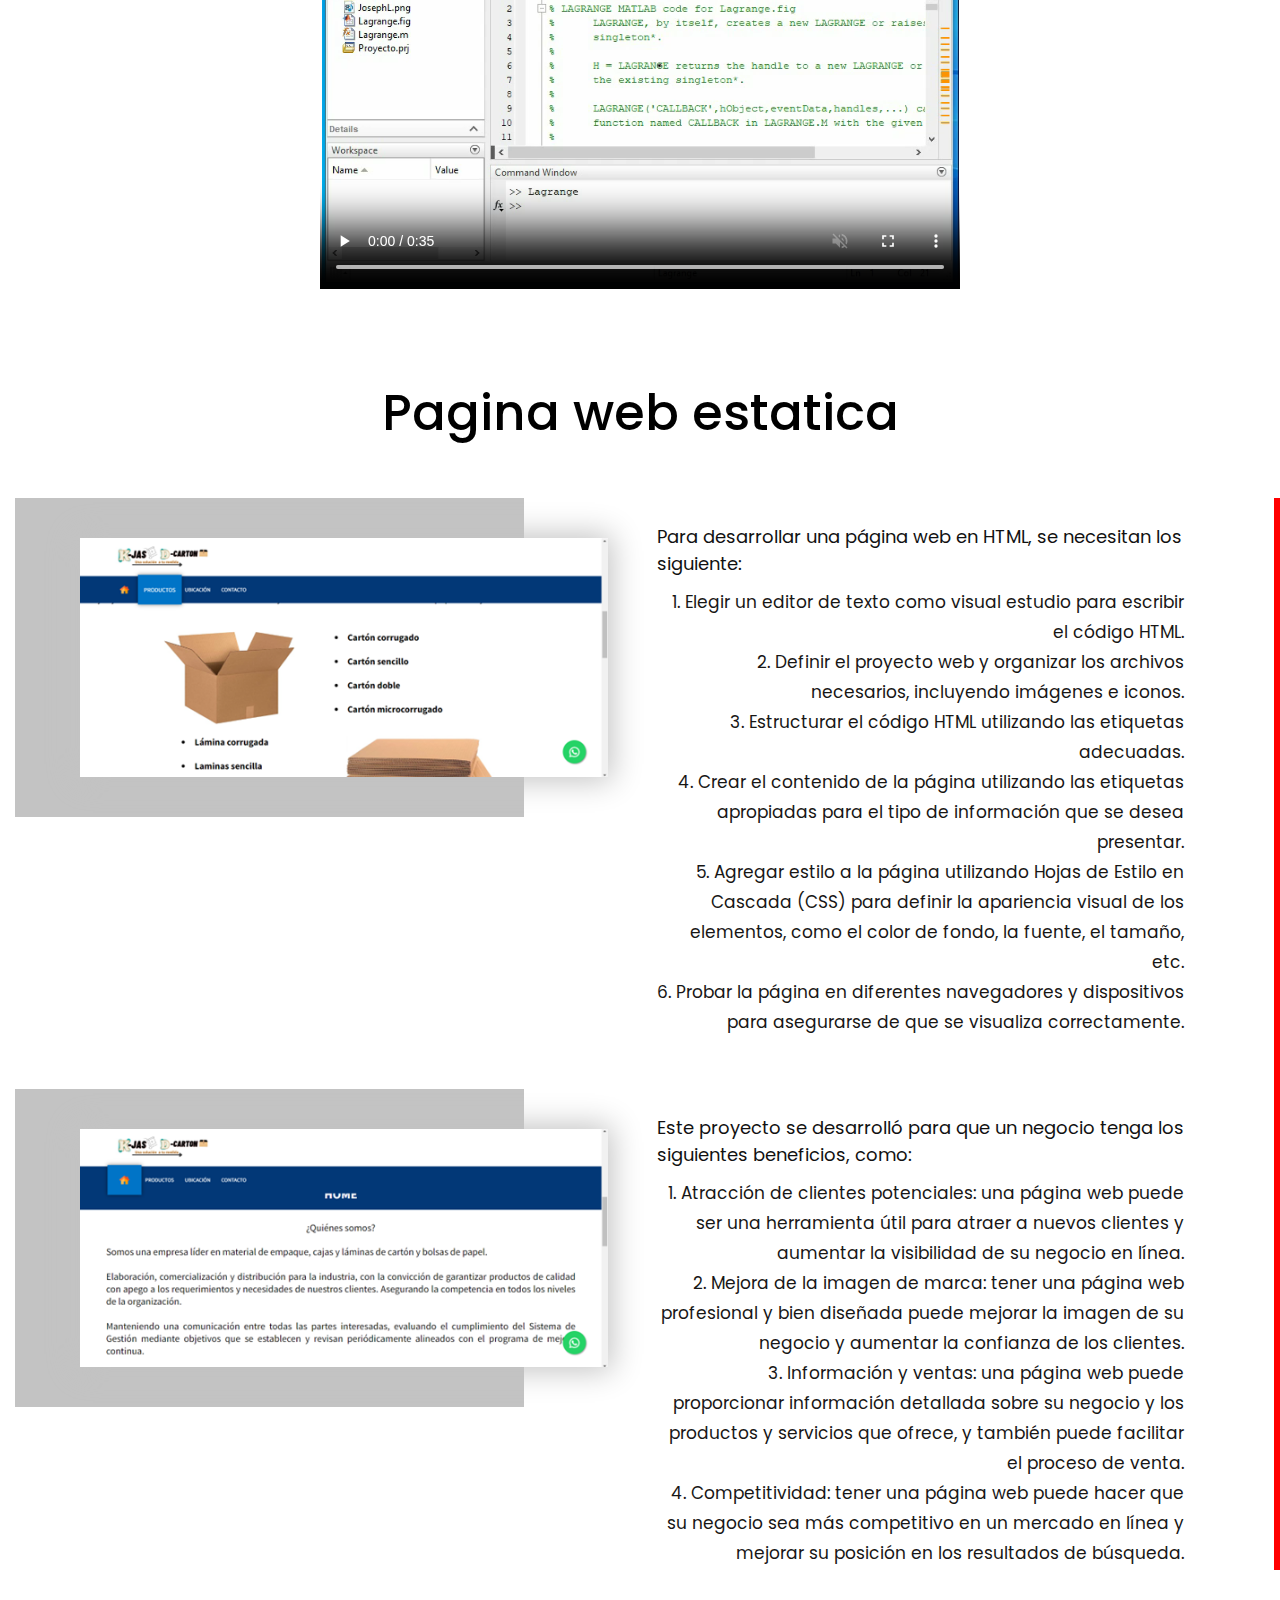
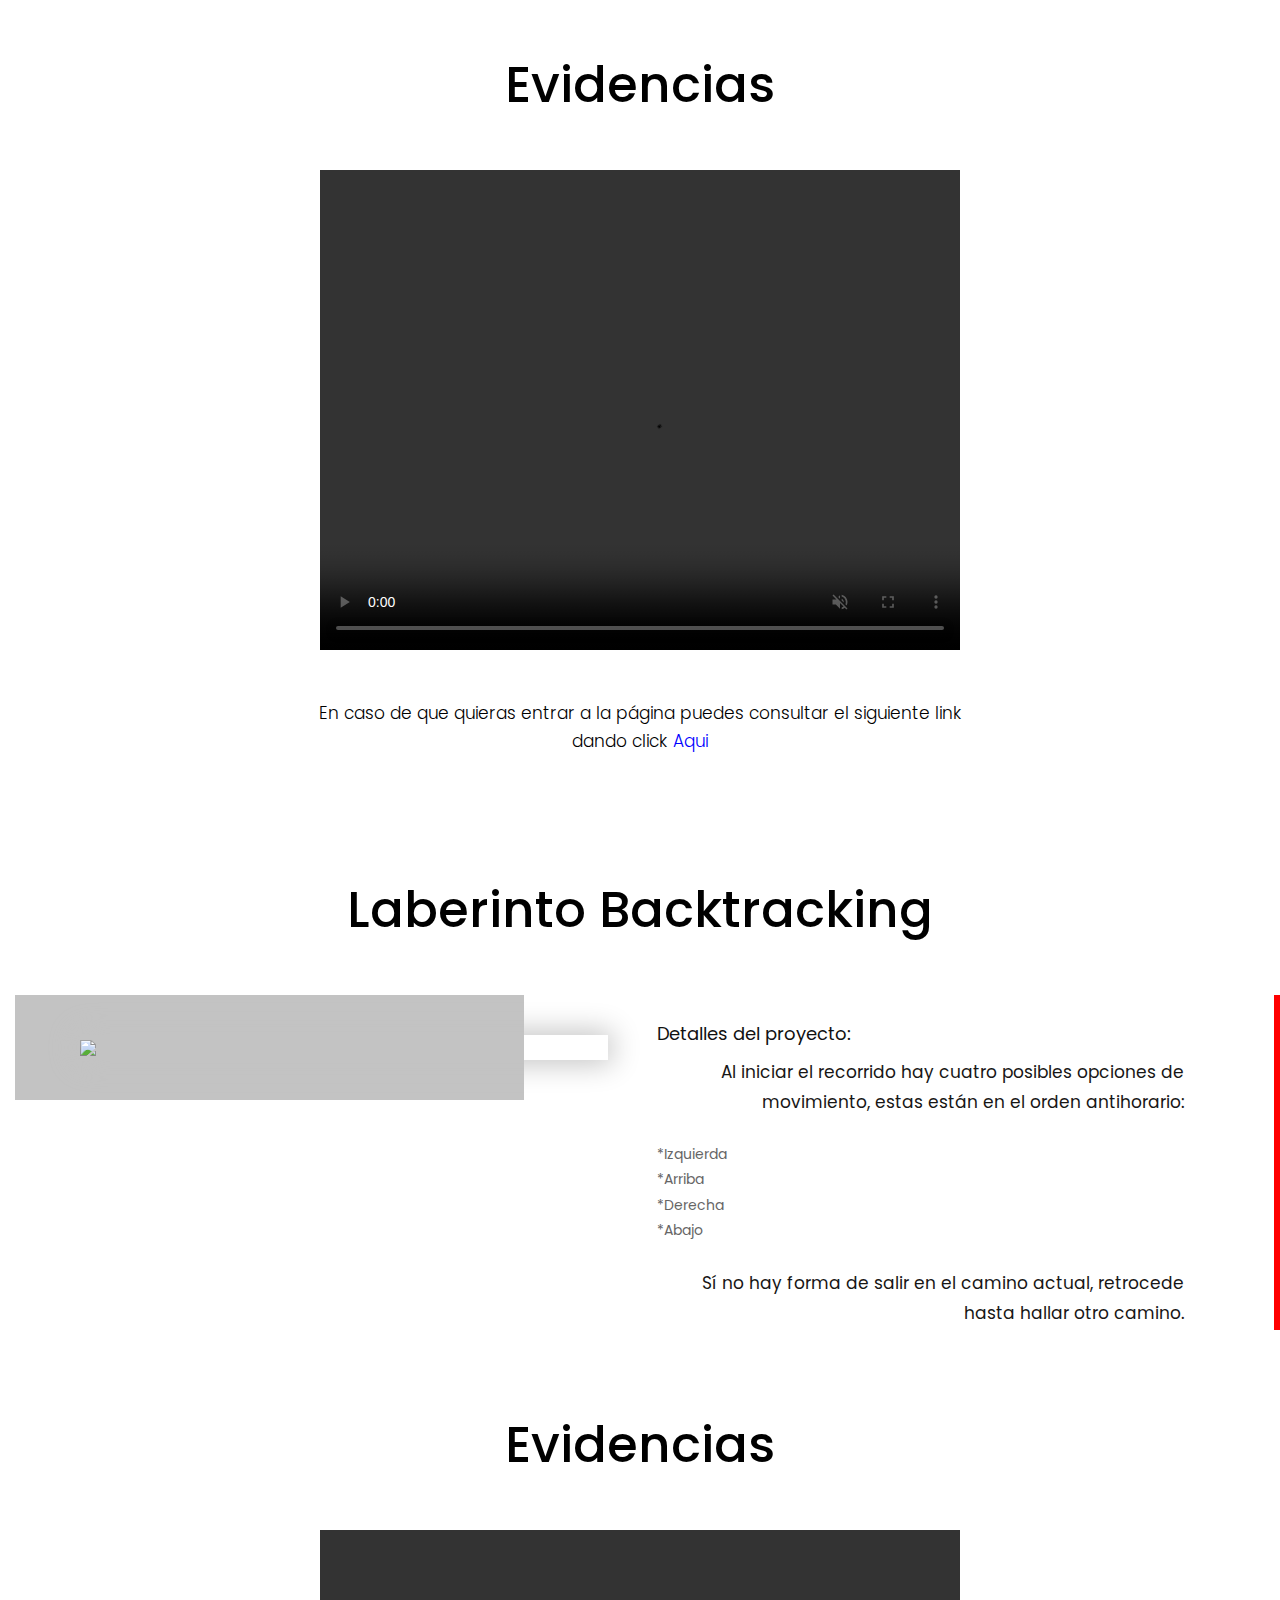
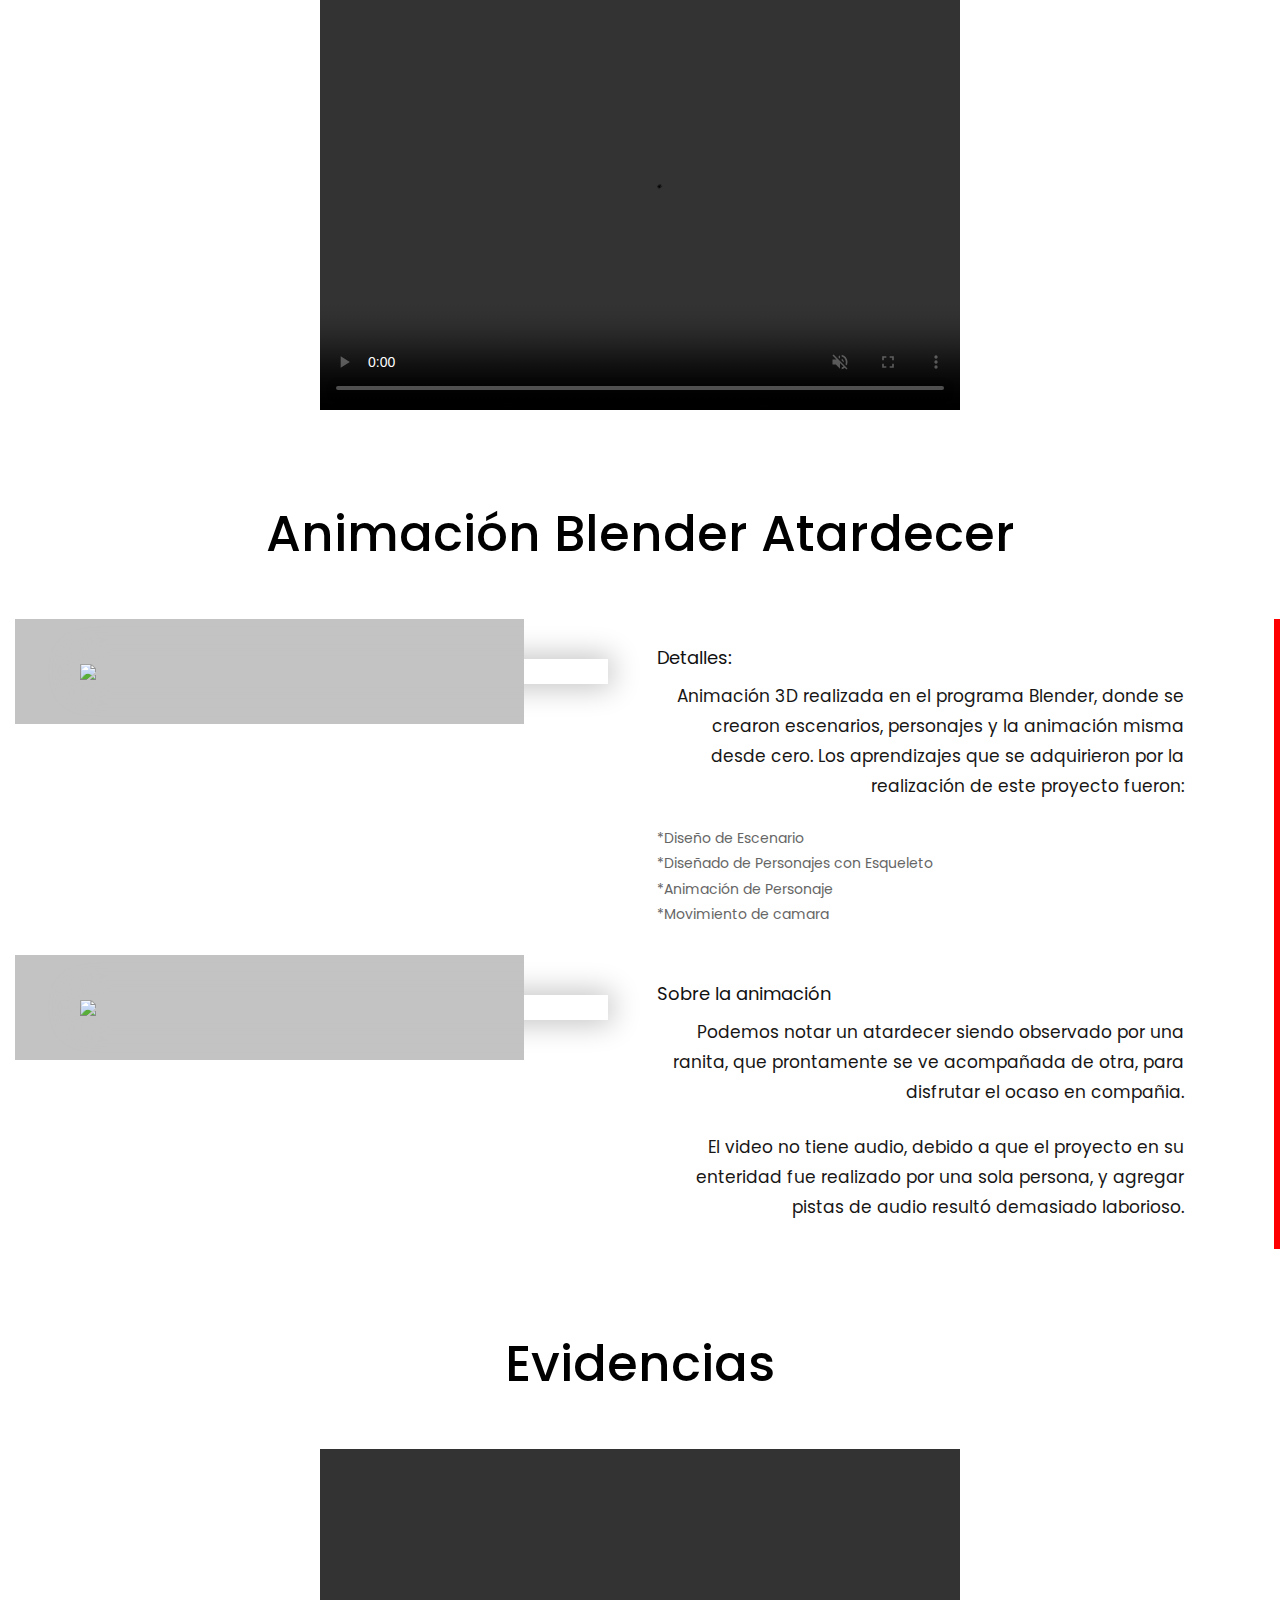
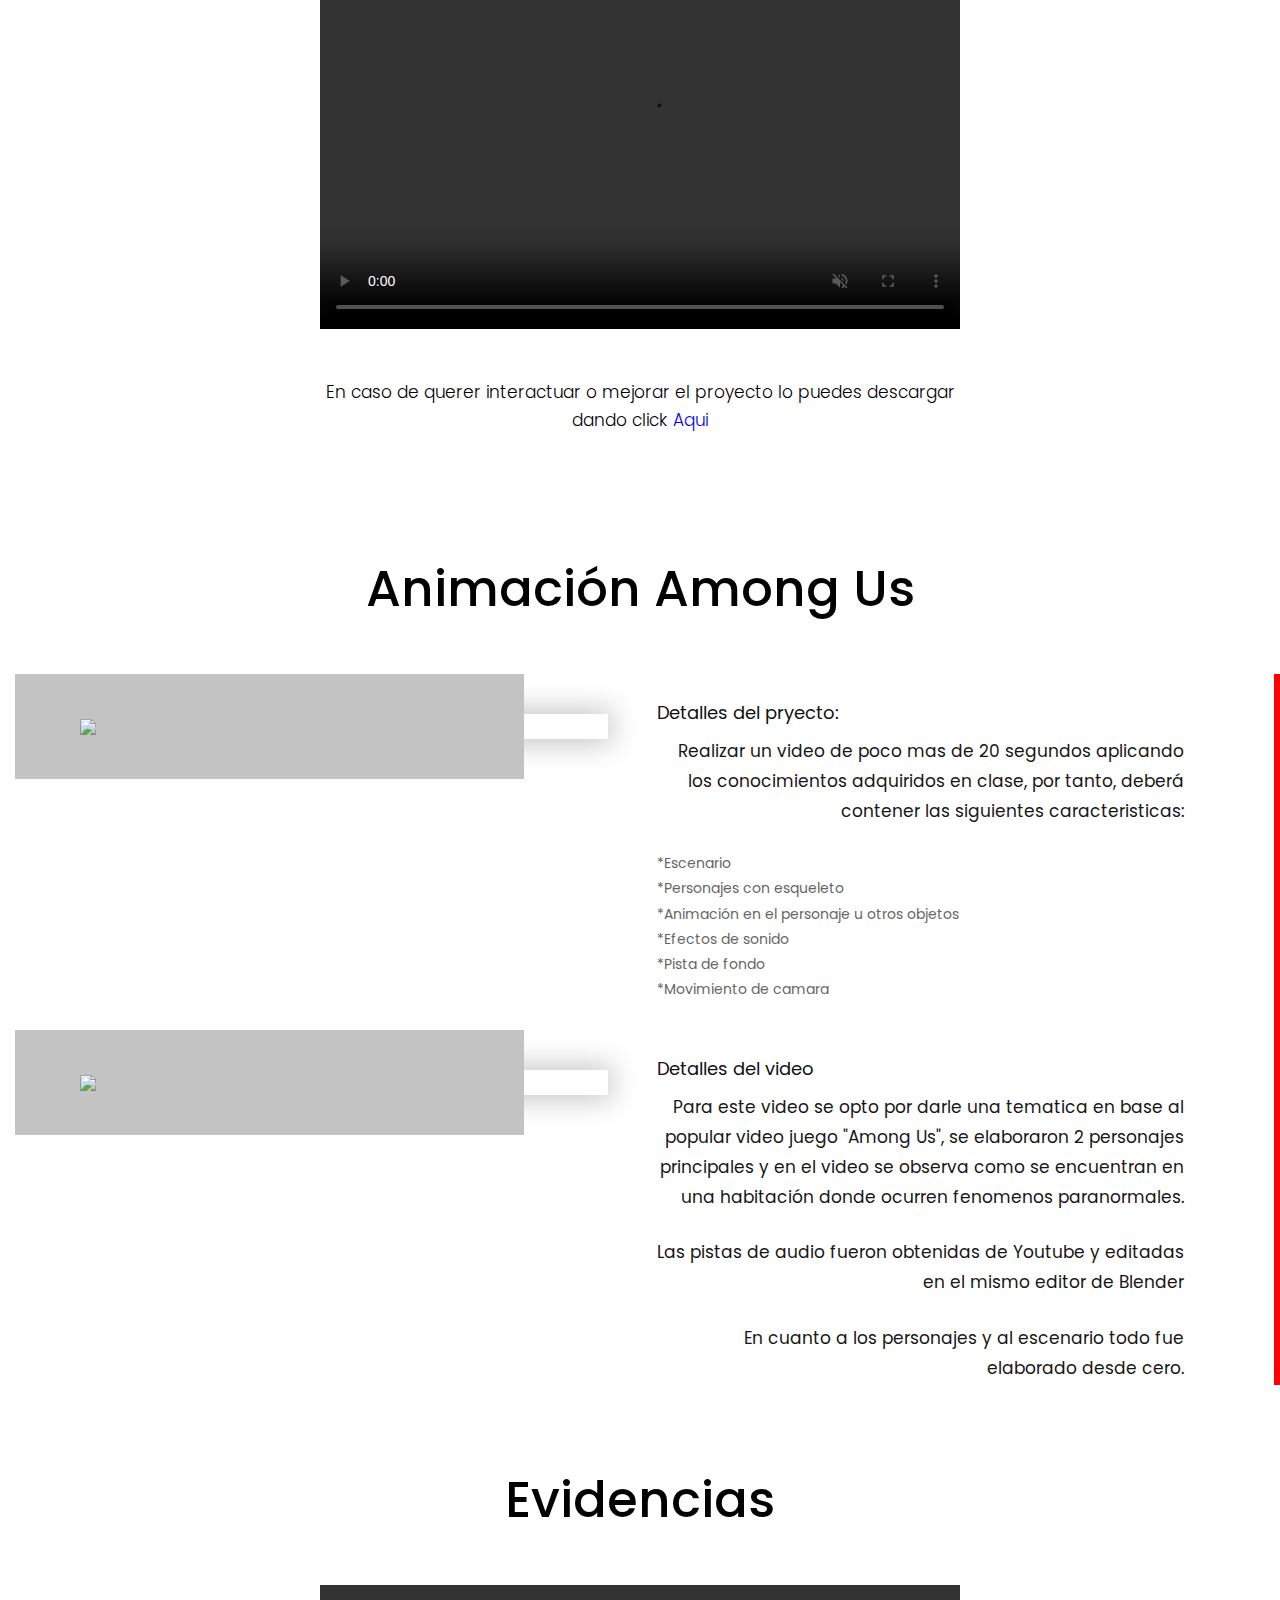
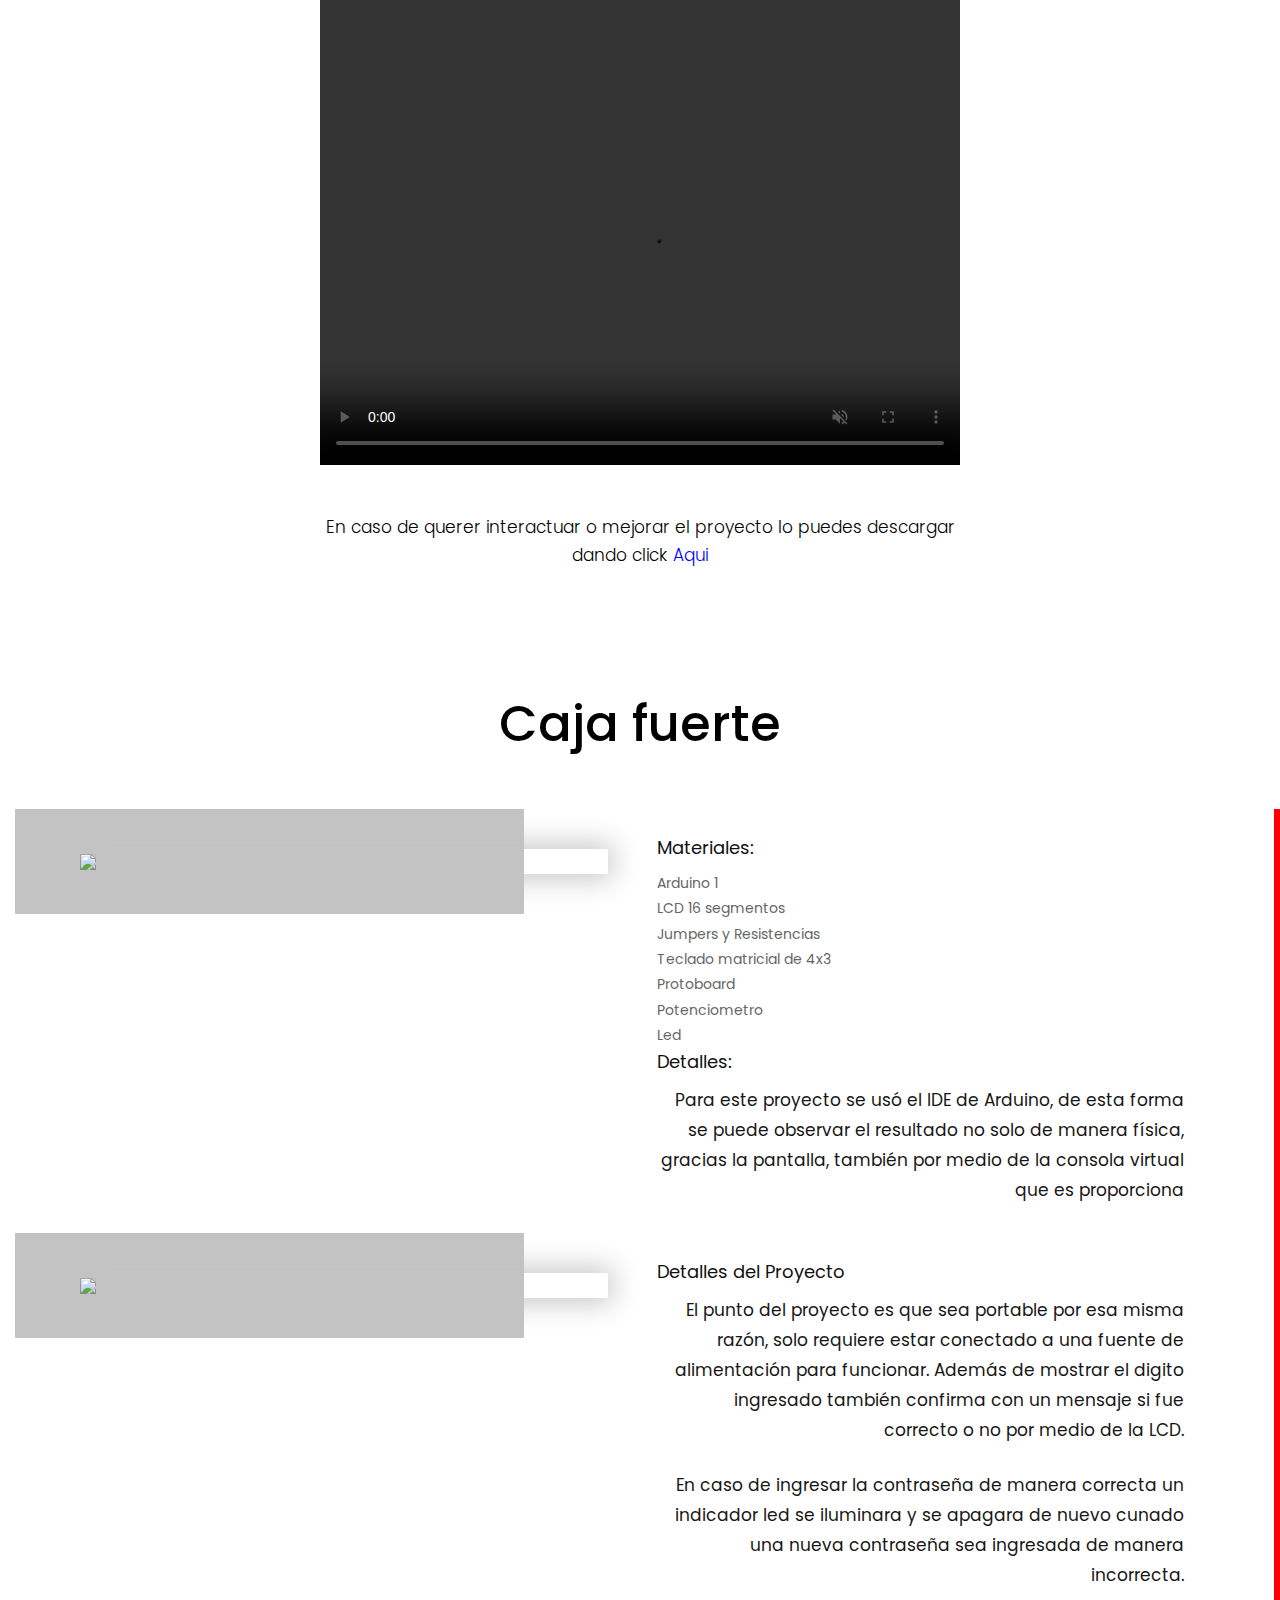
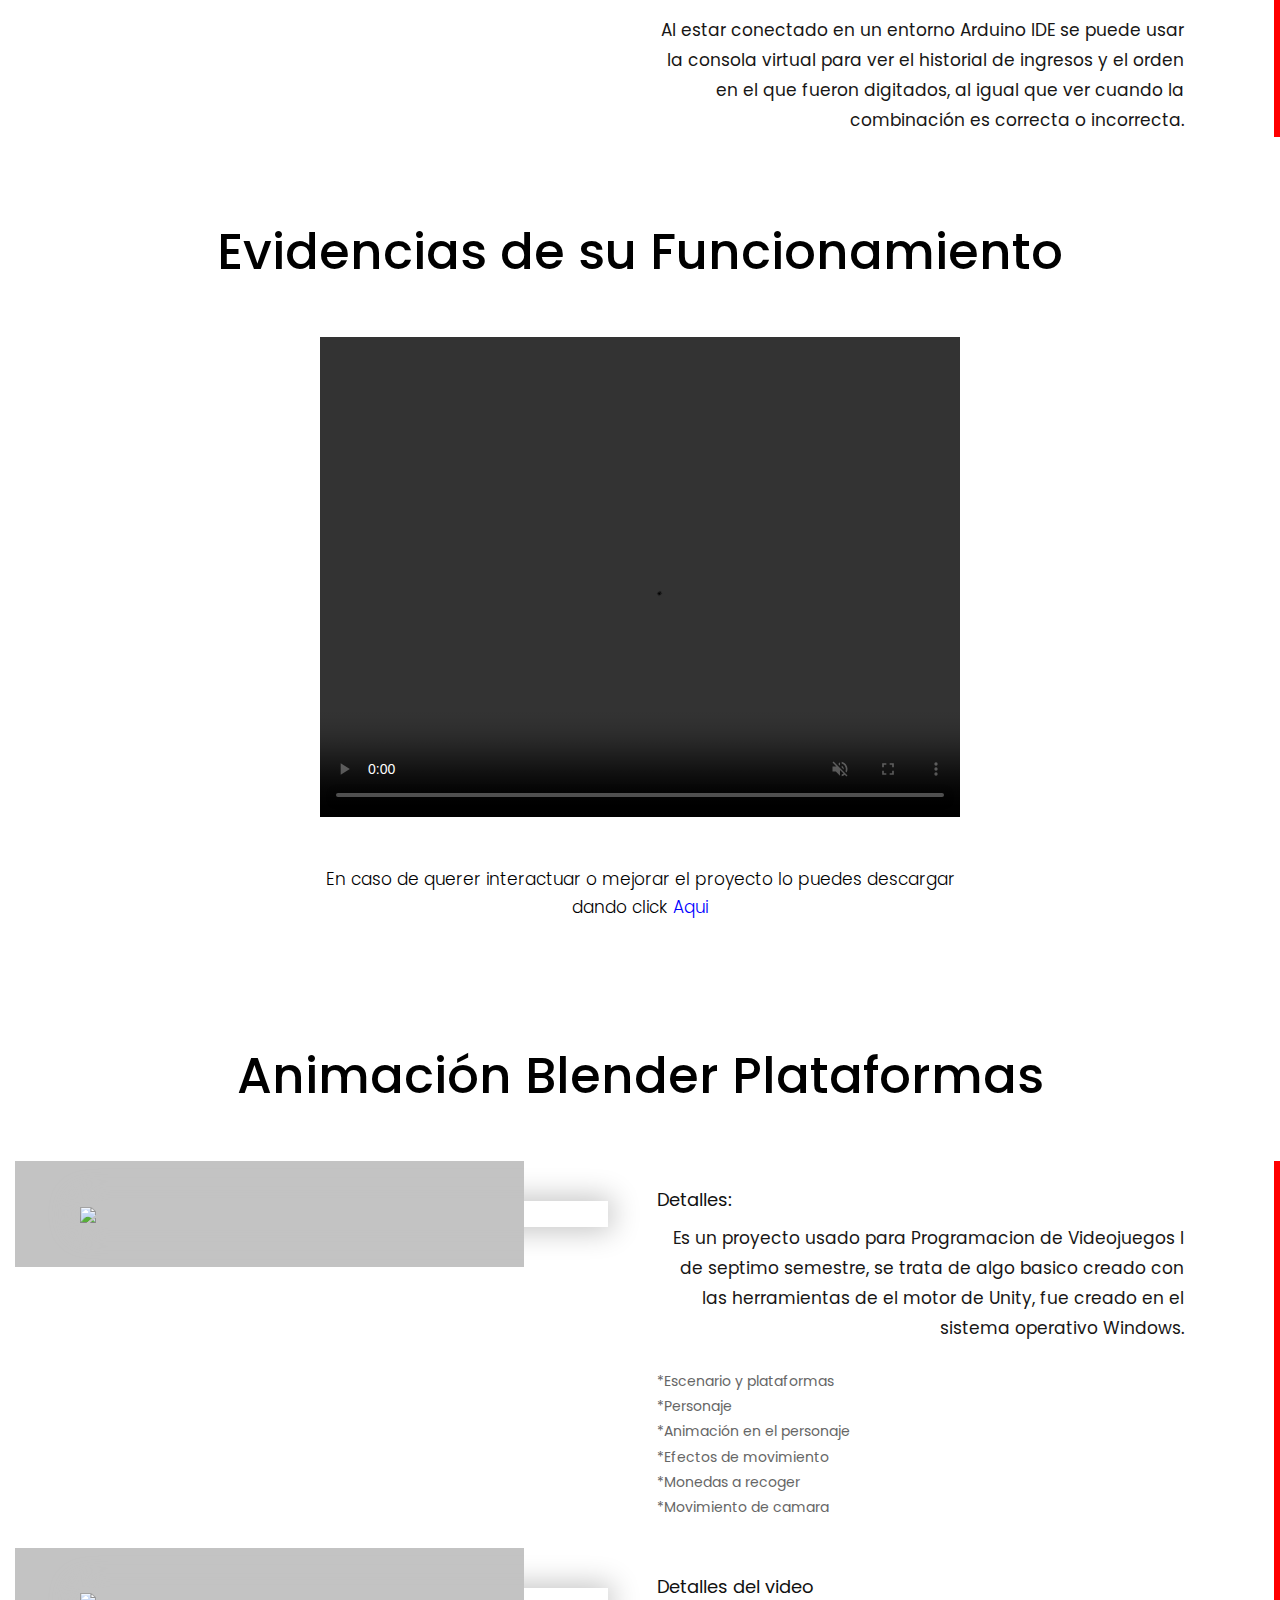
==== commit 9d6dbf9f: "Cambios de Imagen y direcionamiento" ====
--- a/projects/index.html
+++ b/projects/index.html
@@ -81,15 +81,15 @@
                                     <nav class="main-menu">
                                         <ul class="menu-area-main">
                                             <li class="active"> <a href="#games">Inicio</a> </li>
-                                            <li> <a href="#games">☆ Proyecto 1</a> </li>
-                                            <li> <a href="#software">☆ Proyecto 2</a> </li>
-                                            <li> <a href="#about">☆ Proyecto 3</a> </li>
-                                            <li> <a href="#games">☆ Proyecto 4</a> </li>
-                                            <li> <a href="#software">☆ Proyecto 5</a> </li>
-                                            <li> <a href="#about">☆ Proyecto 6</a> </li>
-                                            <li> <a href="#games">☆ Proyecto 7</a> </li>
-                                            <li> <a href="#software">☆ Proyecto 8</a> </li>
-                                            <li> <a href="#about">☆ Proyecto 9</a> </li>
+                                            <li> <a href="#proyecto-1">☆ Proyecto 1</a> </li>
+                                            <li> <a href="#proyecto-2">☆ Proyecto 2</a> </li>
+                                            <li> <a href="#proyecto-3">☆ Proyecto 3</a> </li>
+                                            <li> <a href="#proyecto-4">☆ Proyecto 4</a> </li>
+                                            <li> <a href="#proyecto-5">☆ Proyecto 5</a> </li>
+                                            <li> <a href="#proyecto-6">☆ Proyecto 6</a> </li>
+                                            <li> <a href="#proyecto-7">☆ Proyecto 7</a> </li>
+                                            <li> <a href="#proyecto-8">☆ Proyecto 8</a> </li>
+                                            <li> <a href="#proyecto-9">☆ Proyecto 9</a> </li>
                                             <li> <a href="#about"></a> </li>
                                             
 
@@ -103,12 +103,12 @@
                                     <h1>Bienvenido a:<br>Proyectos FES ARAGON</h1>
                                     <span>A continuacion se te presentaran  ejemplos de proyectos previos realizados por estudiantes ICO Fes Aragon ,esto te servira para tener una 
                                         mejor idea de lo que te espera a ti en tu propio camino académico.<br> </span>
-                                    <a href="#">download</a>
+                                    
                                 </div>
                             </div>
                               <div class="col-xl-6 col-lg-6 col-md-6 col-sm-12 ">
                               <div class="text-img">
-                                   <figure><img src="images/img.png" alt="#"/></figure>
+                                   <figure><img src="images/img.png" width="100%" height="100%" alt="#"/></figure>
                                 </div>
                             </div>
 
@@ -1049,7 +1049,7 @@
             </div>
             <div class="copyright">
                 <div class="container">
-                    <p>© 2019 All Rights Reserved. <a href="https://html.design/">Inges en Progreso</a></p>
+                    <p>© 2023 All Rights Reserved. <a href="https://html.design/">Inges en Proceso</a></p>
                 </div>
             </div>
         </div>
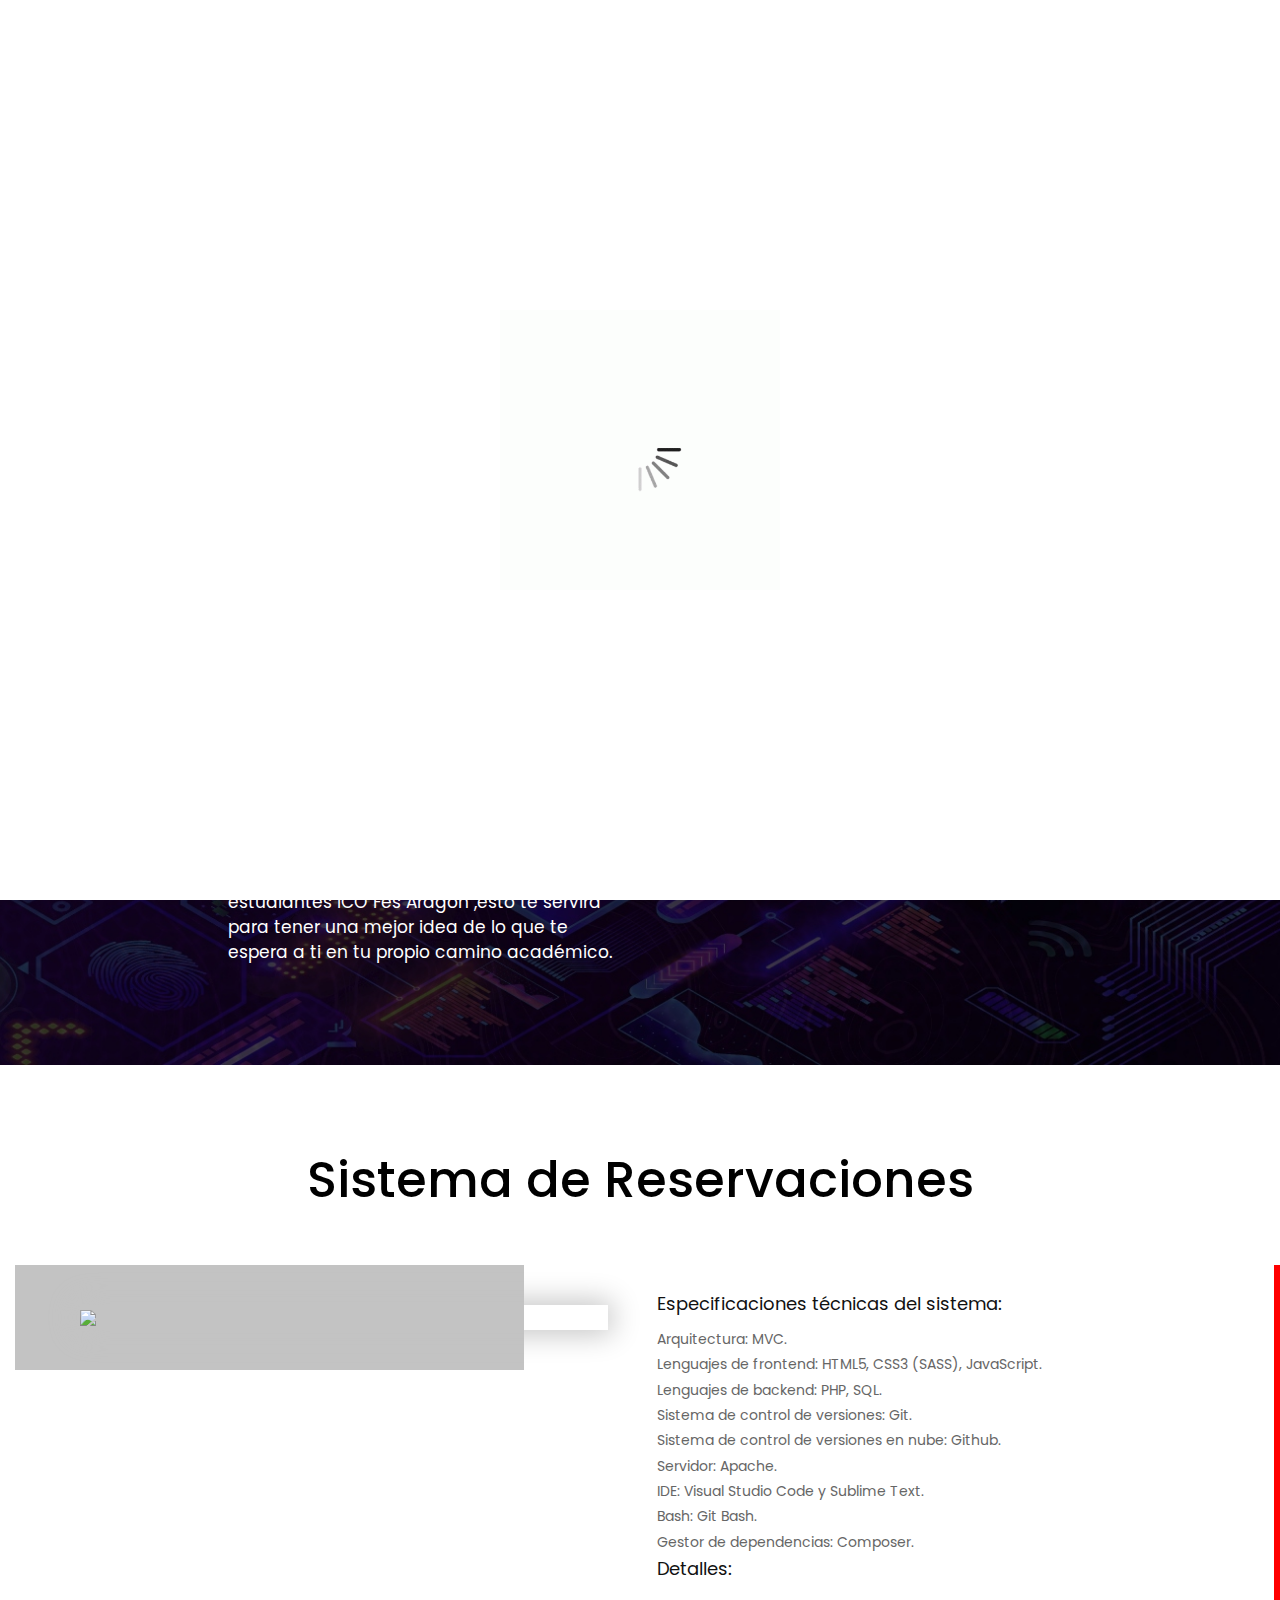
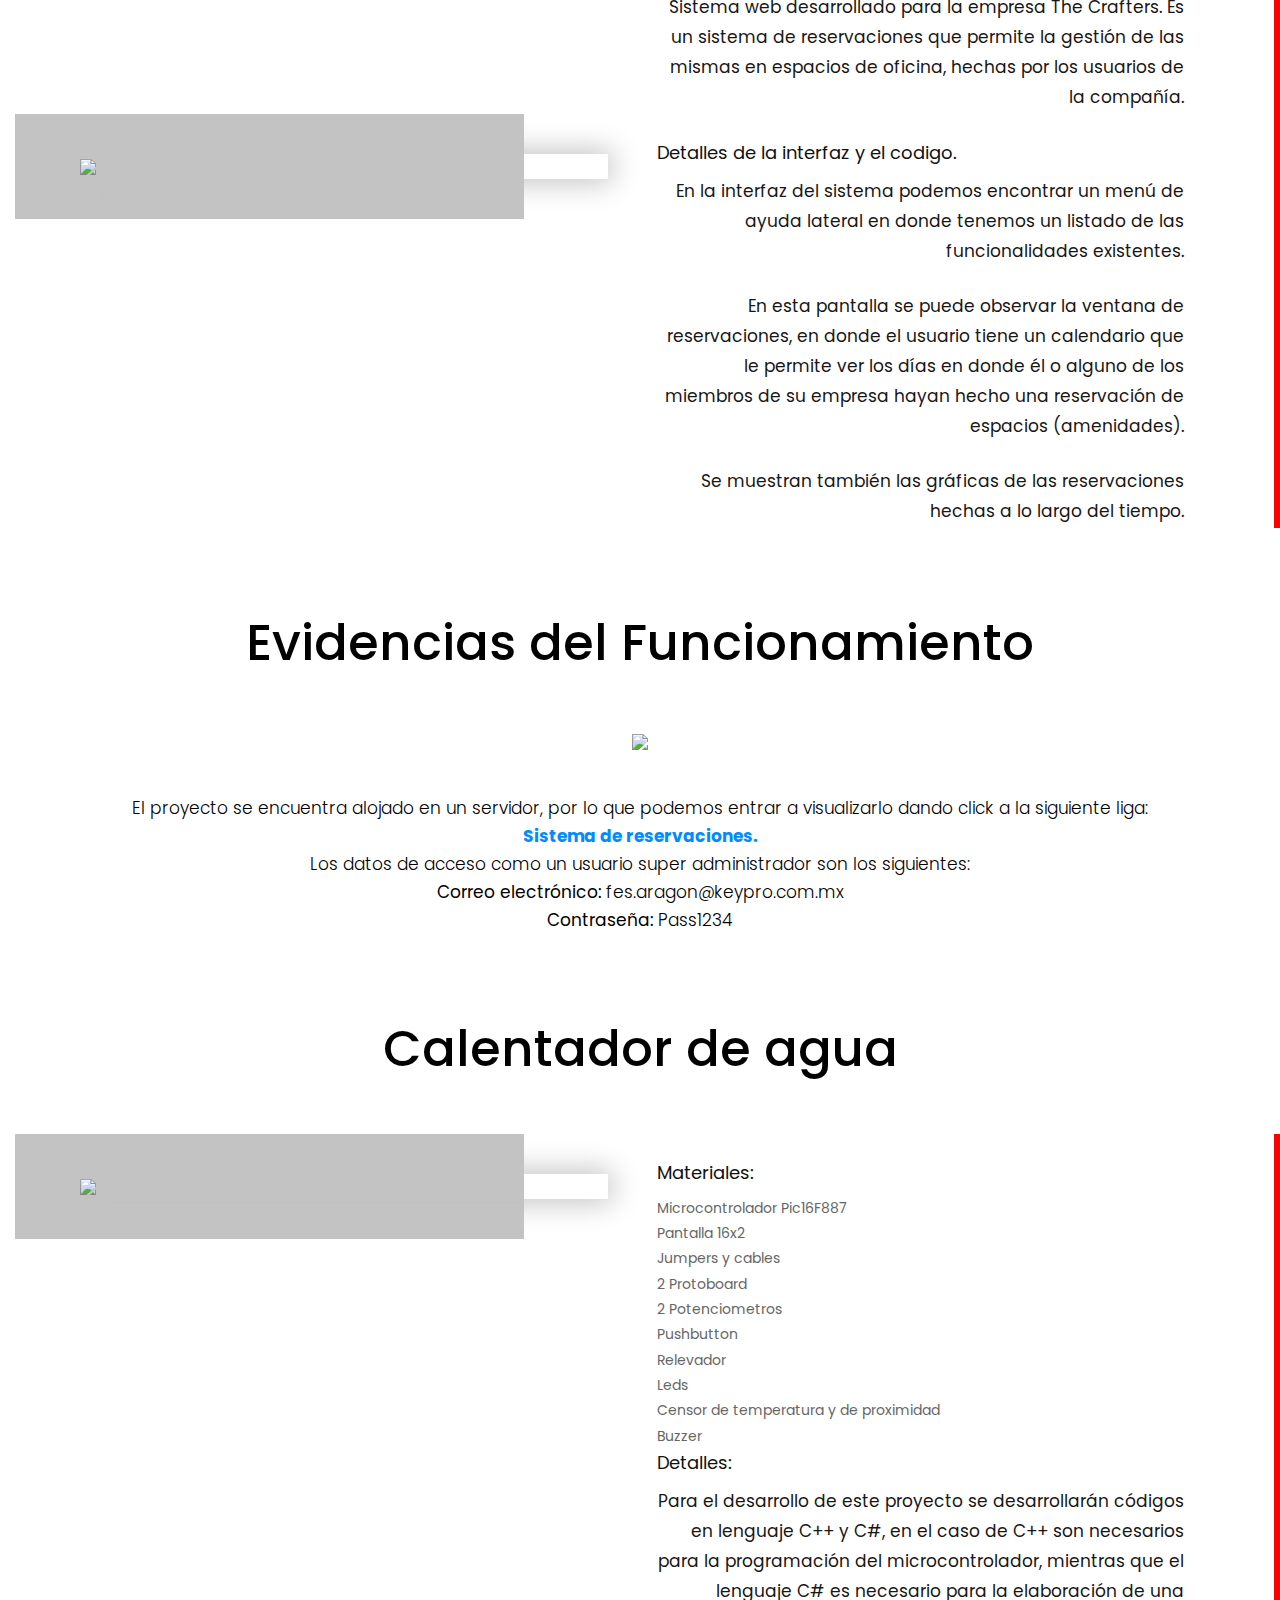
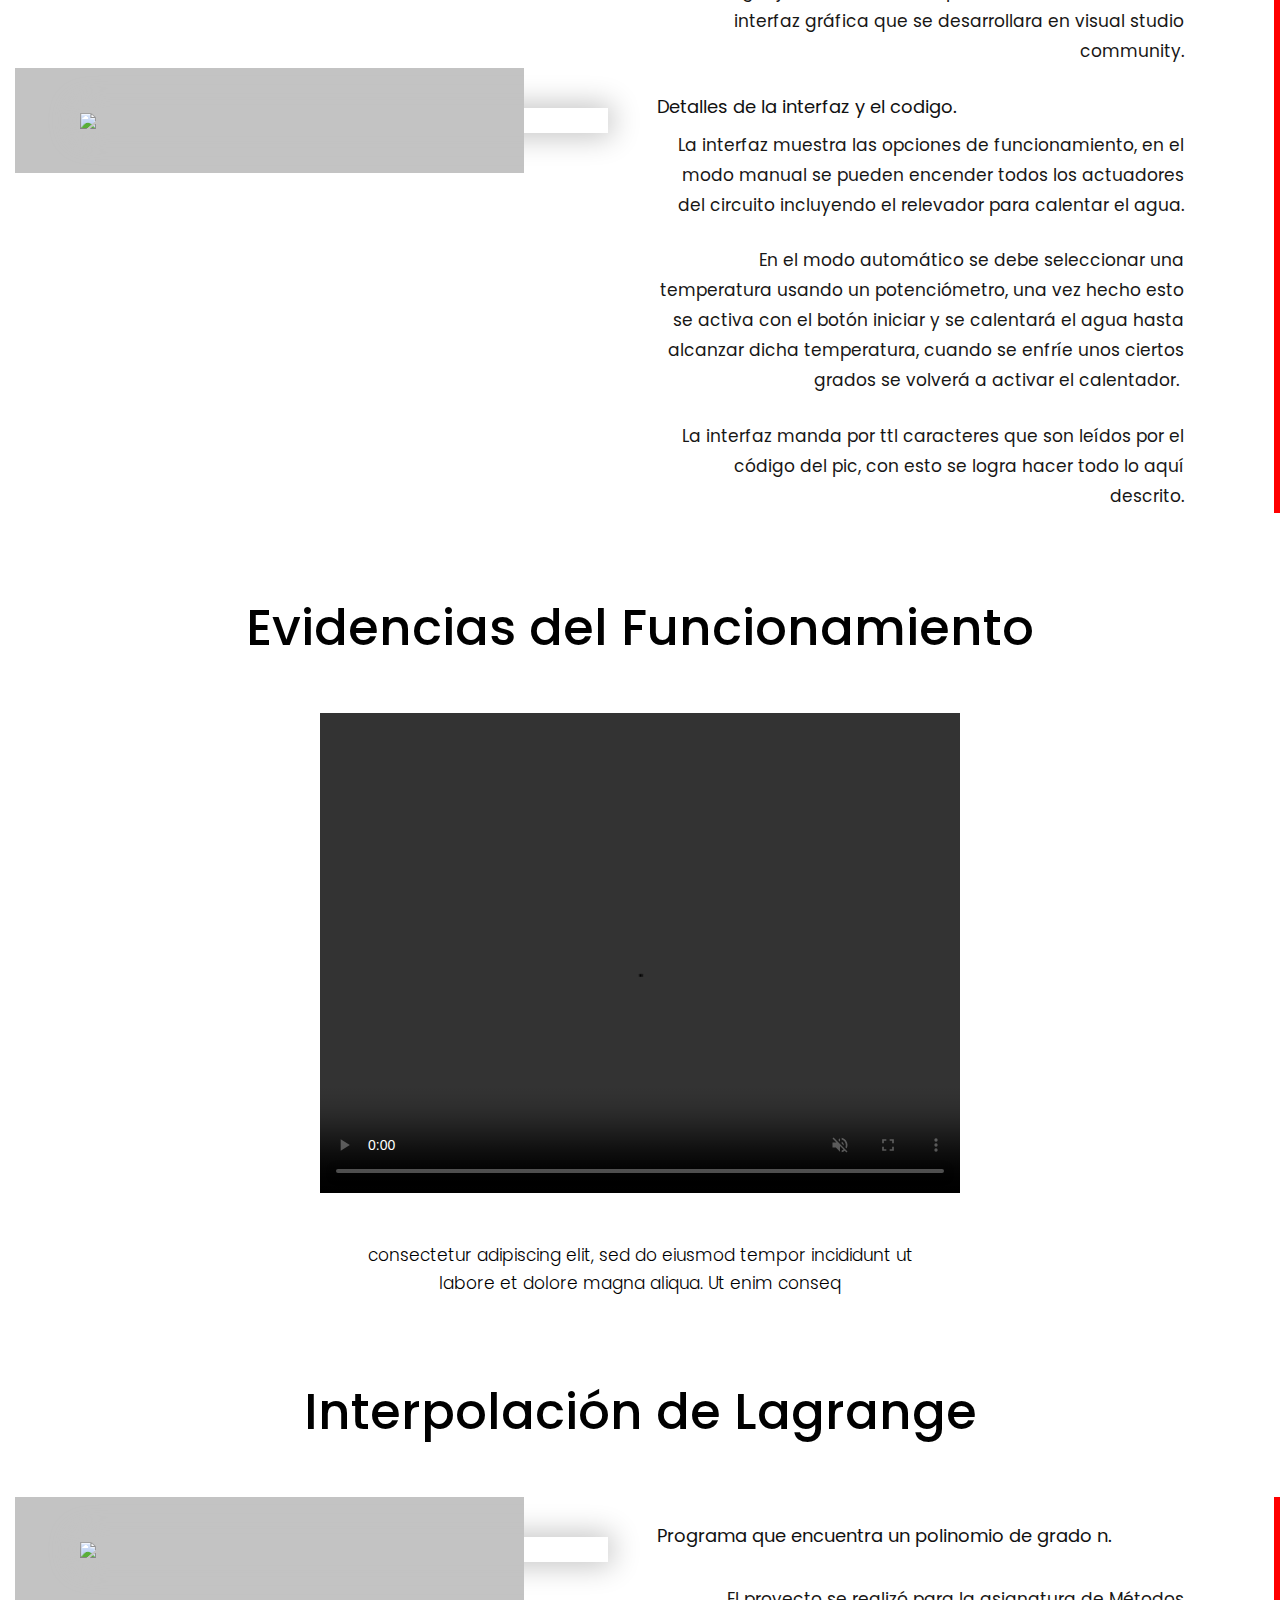
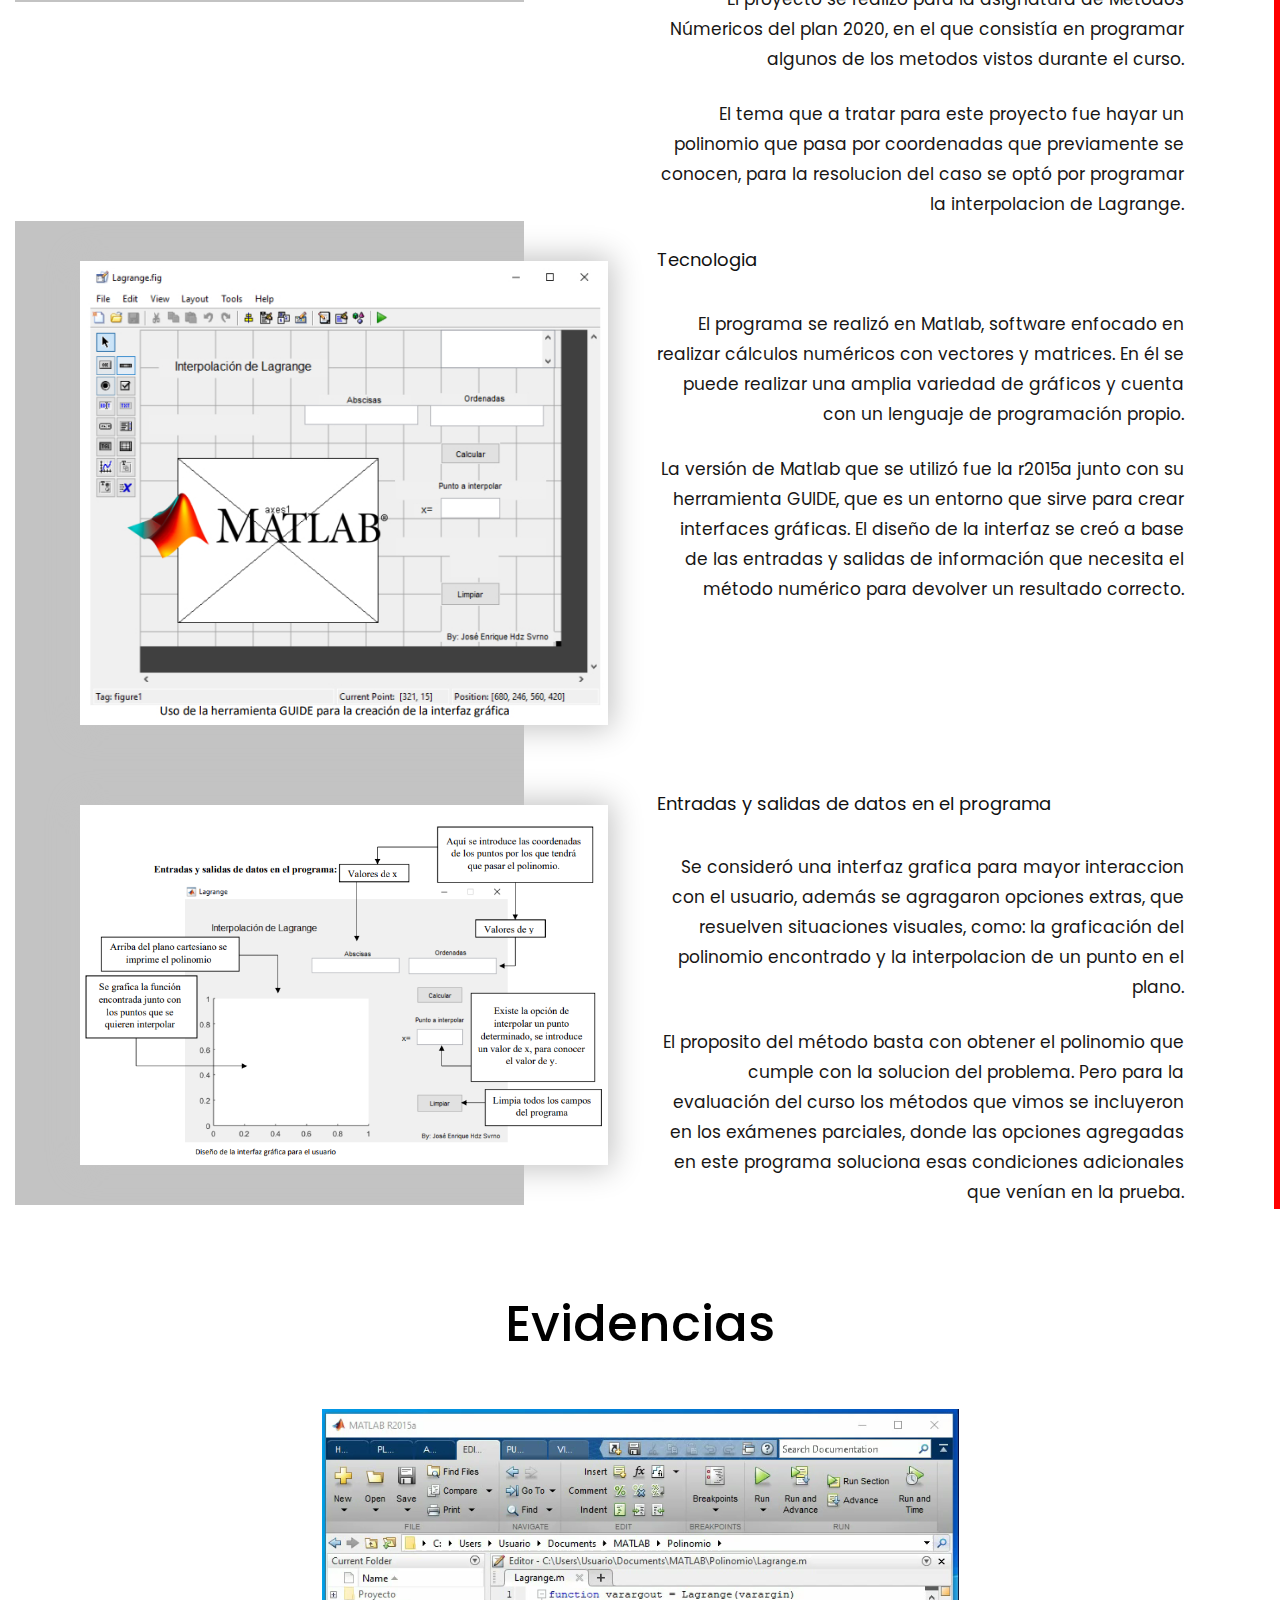
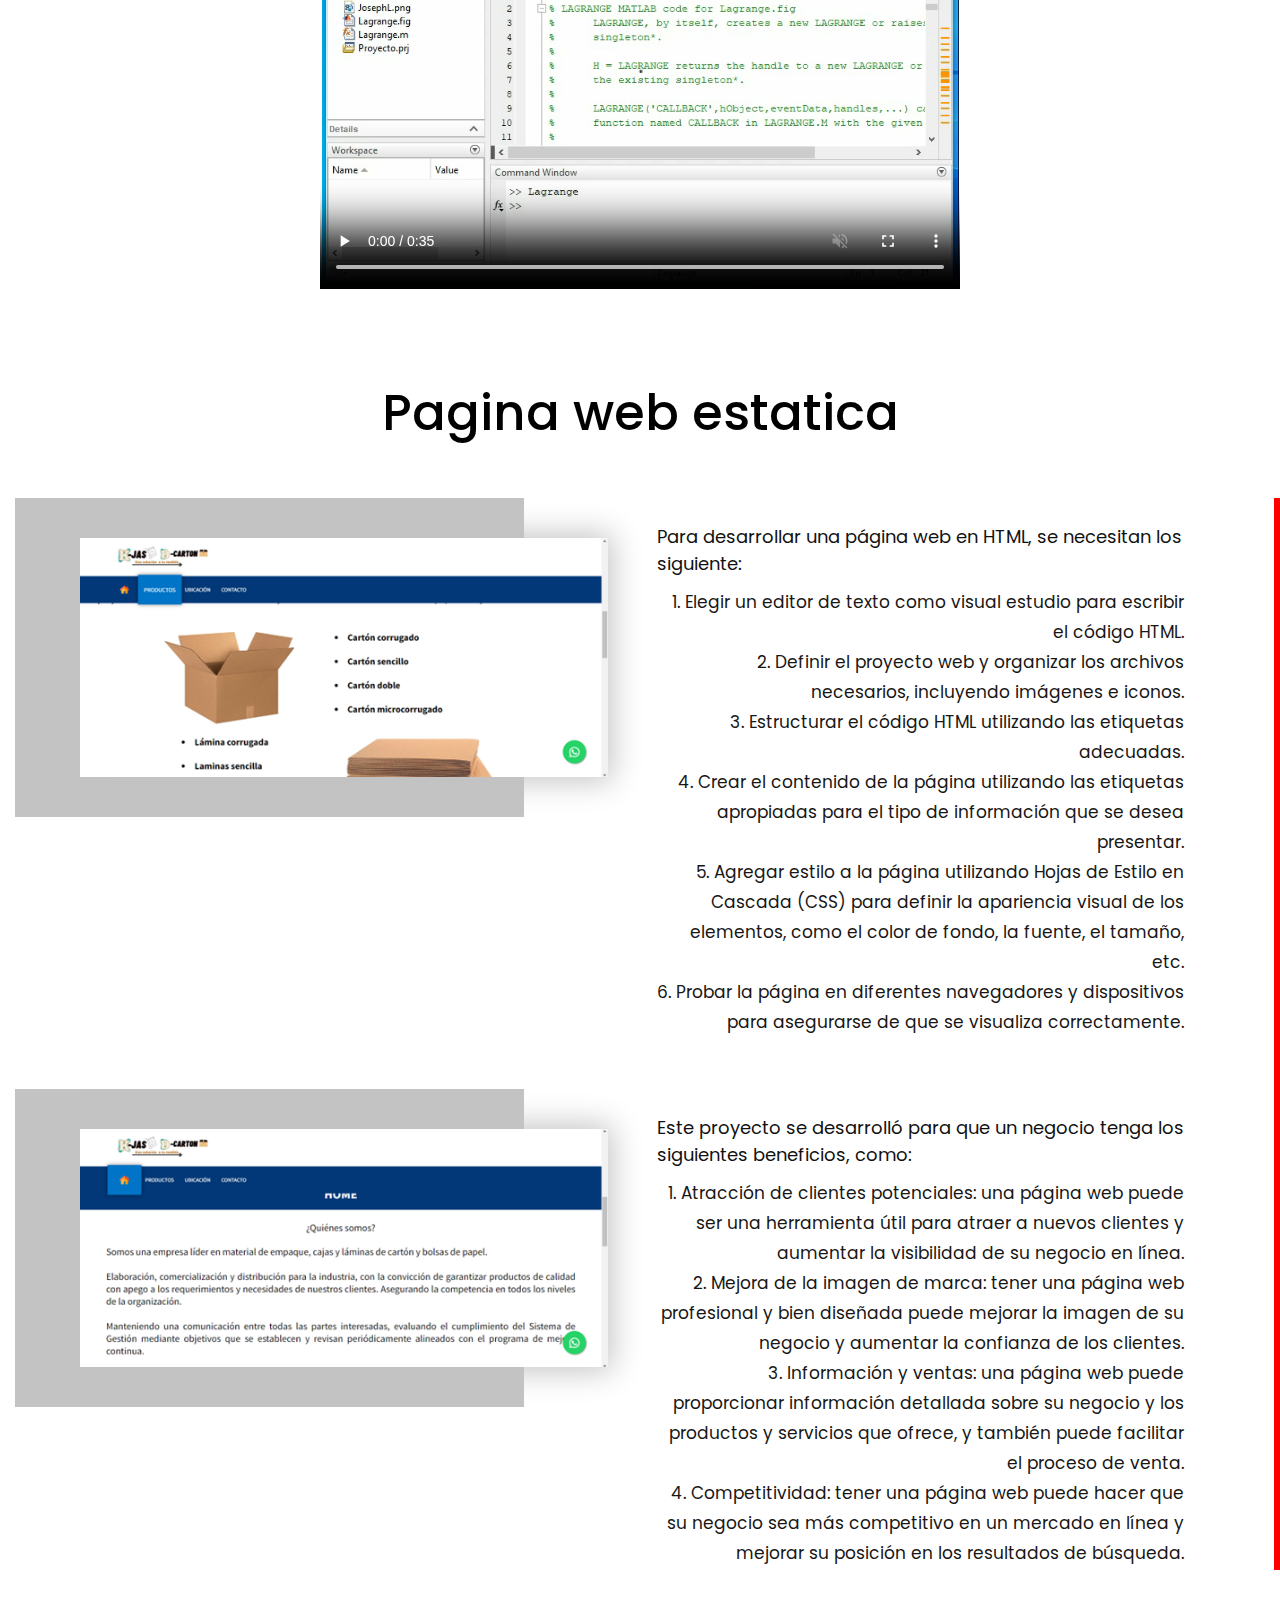
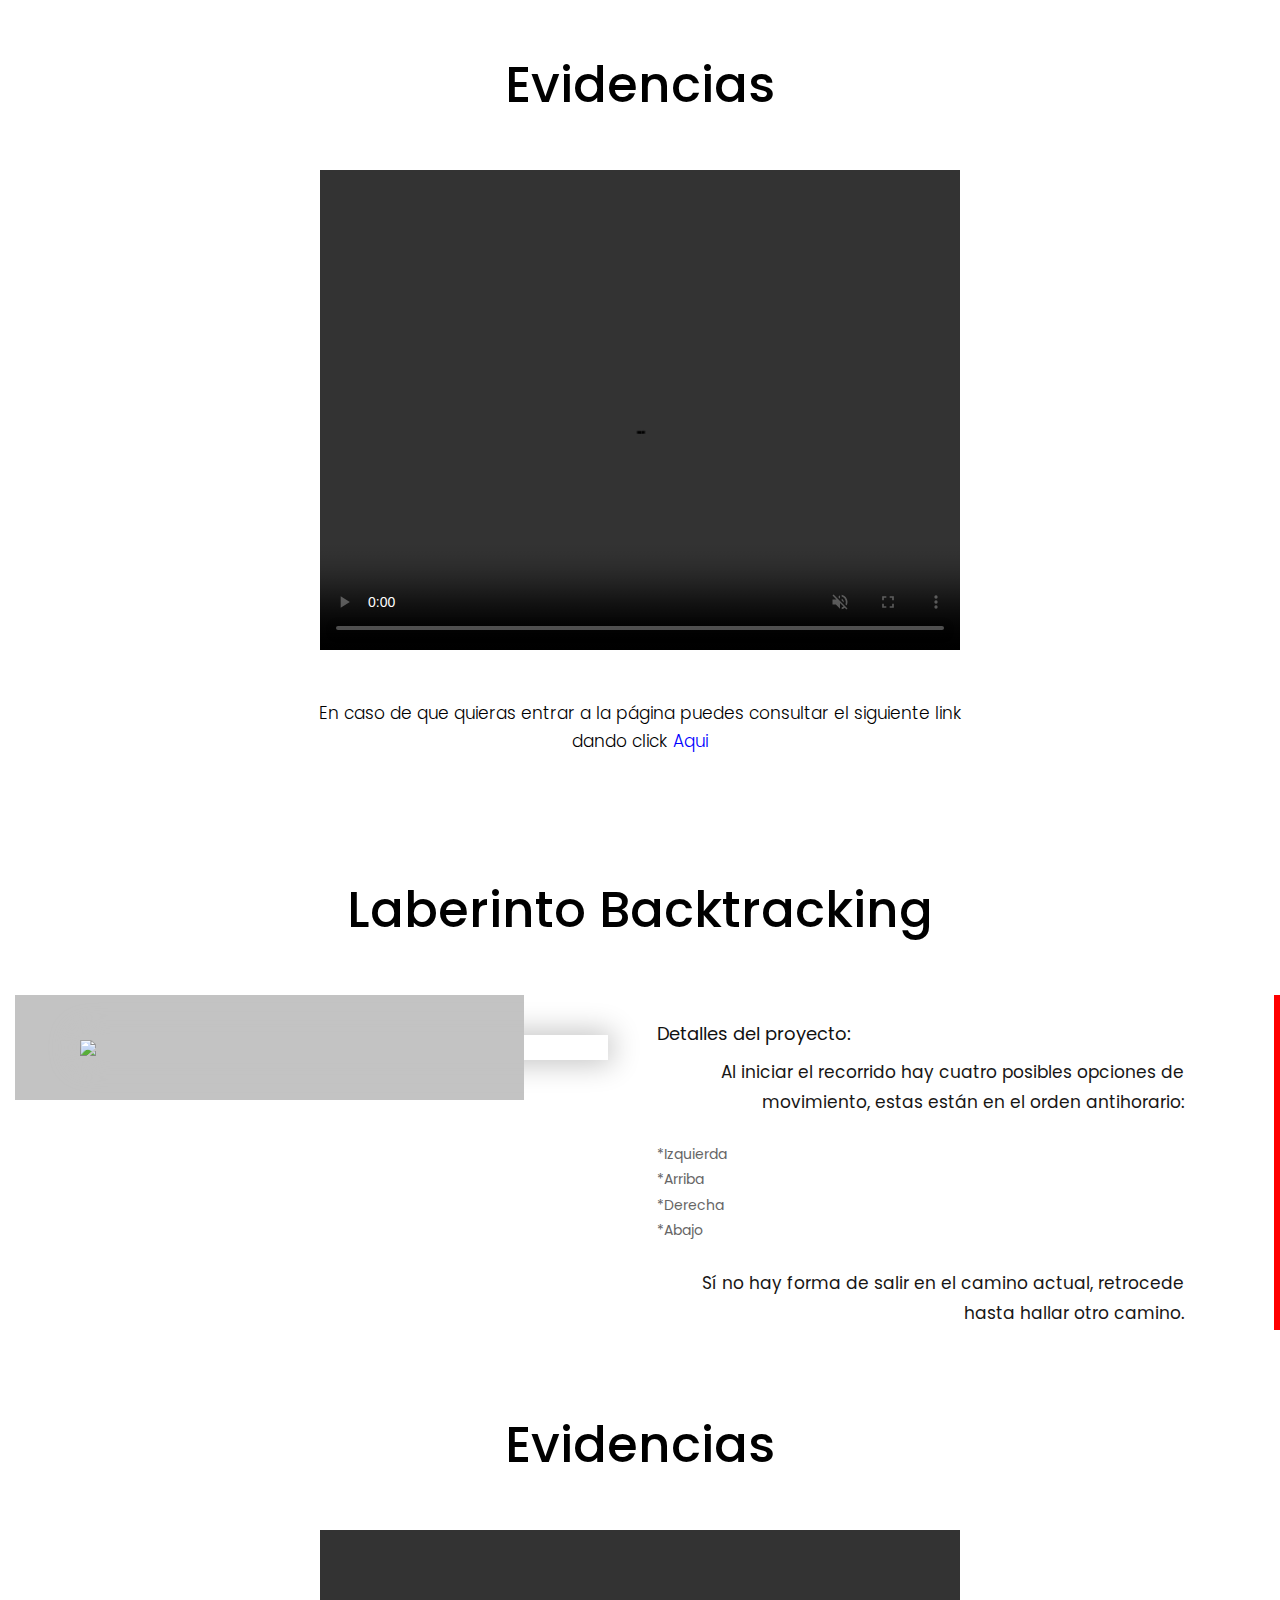
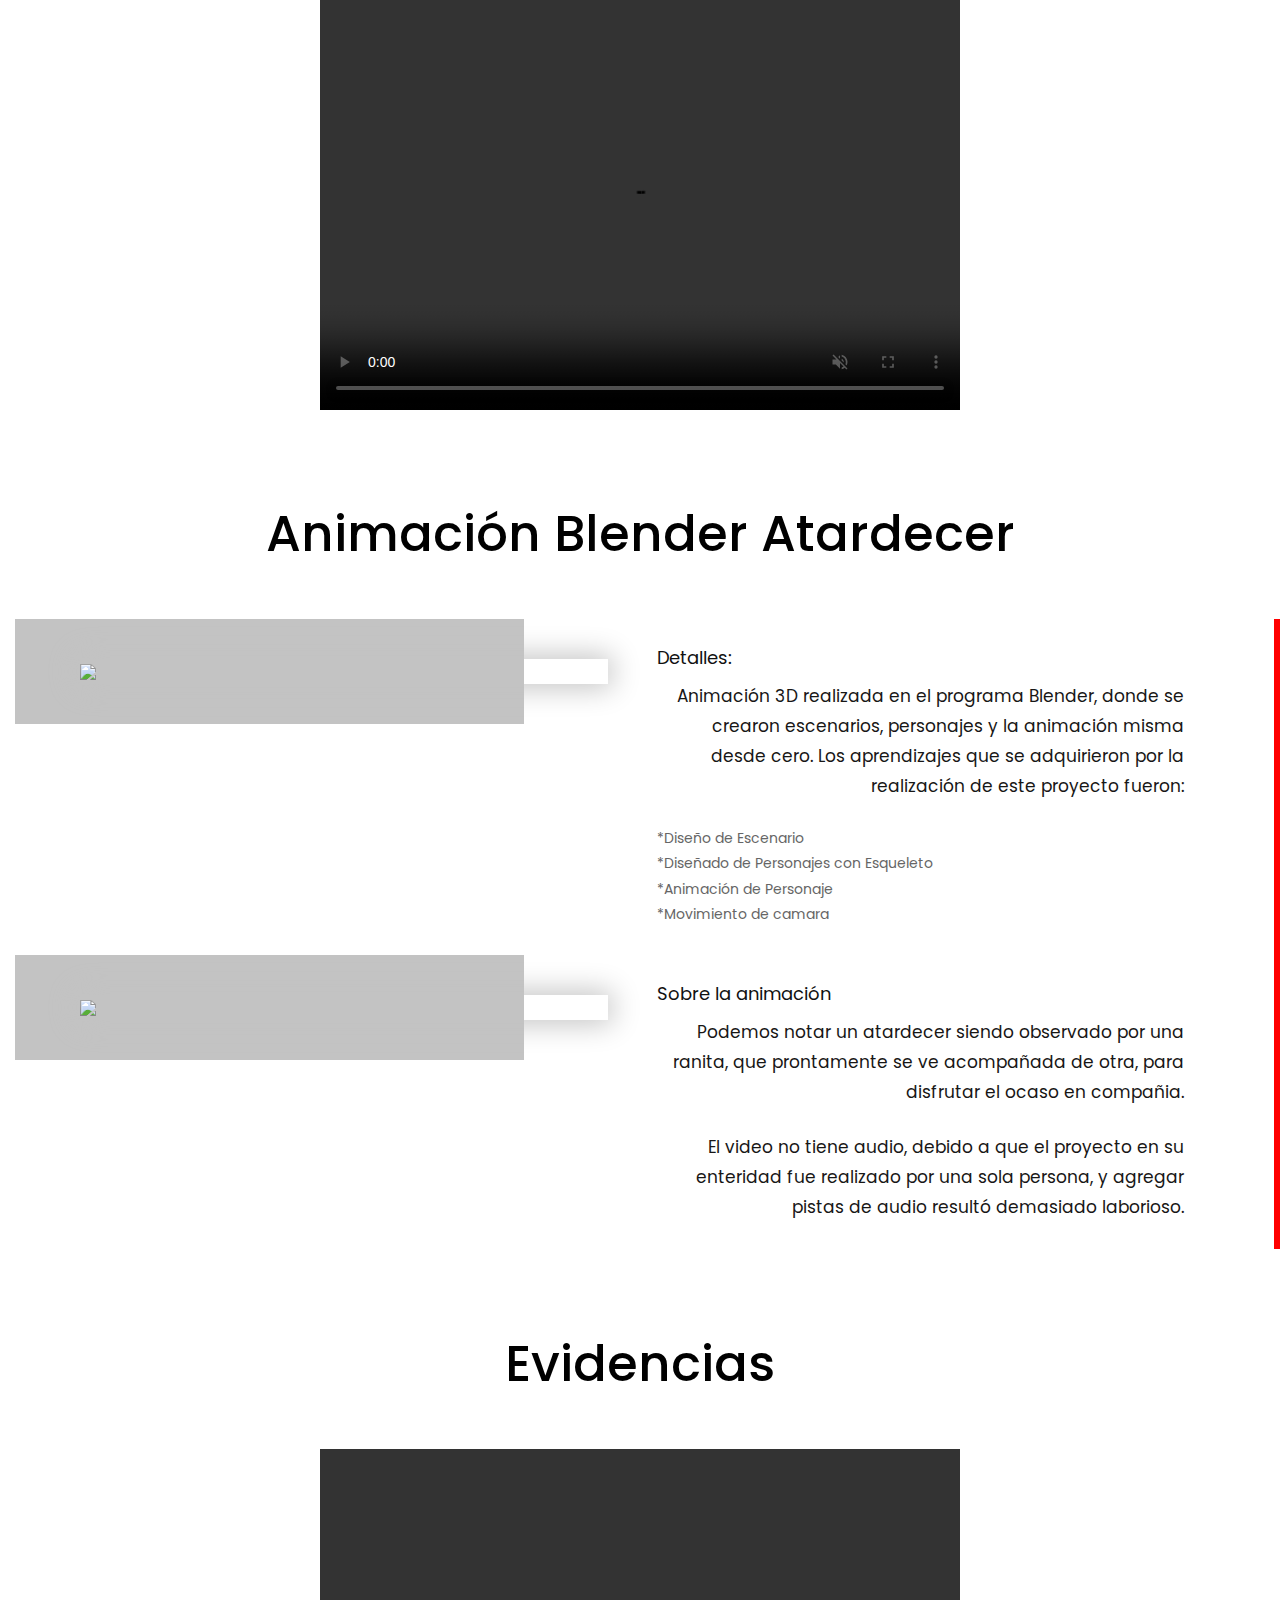
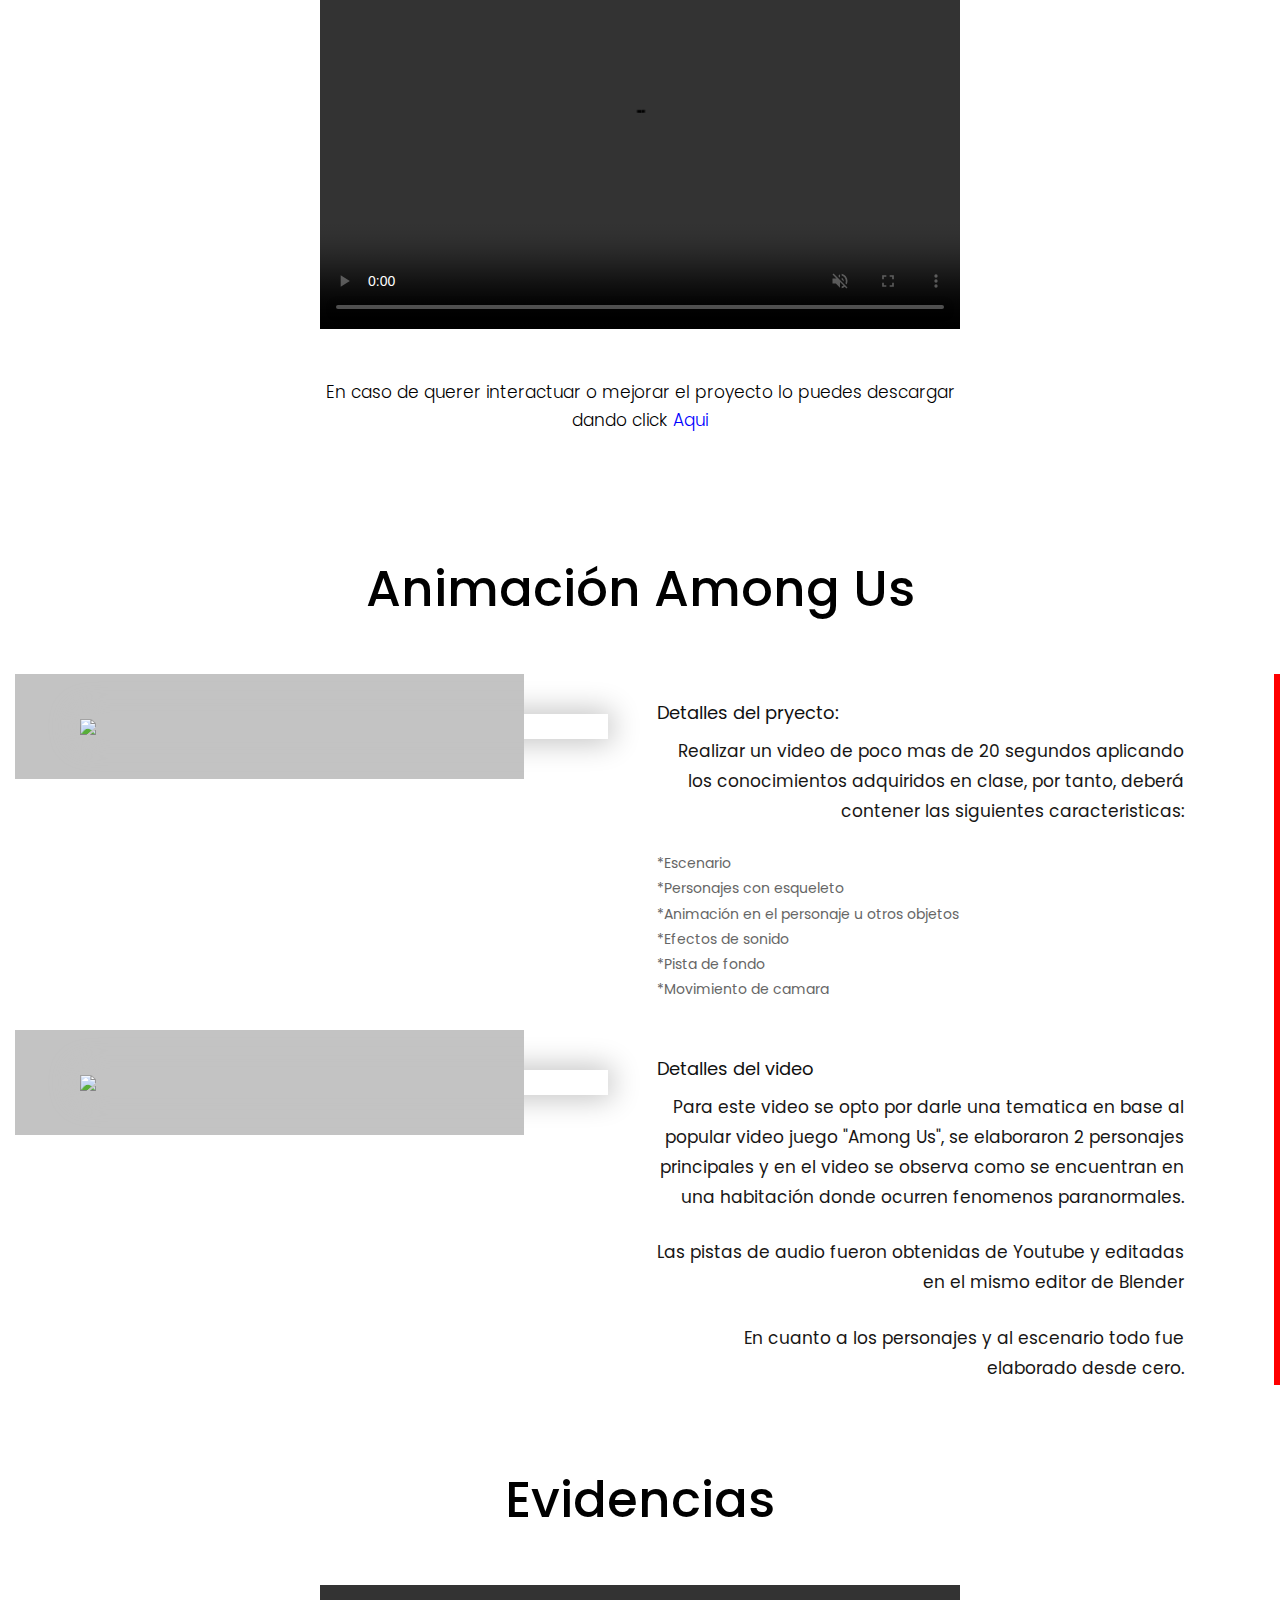
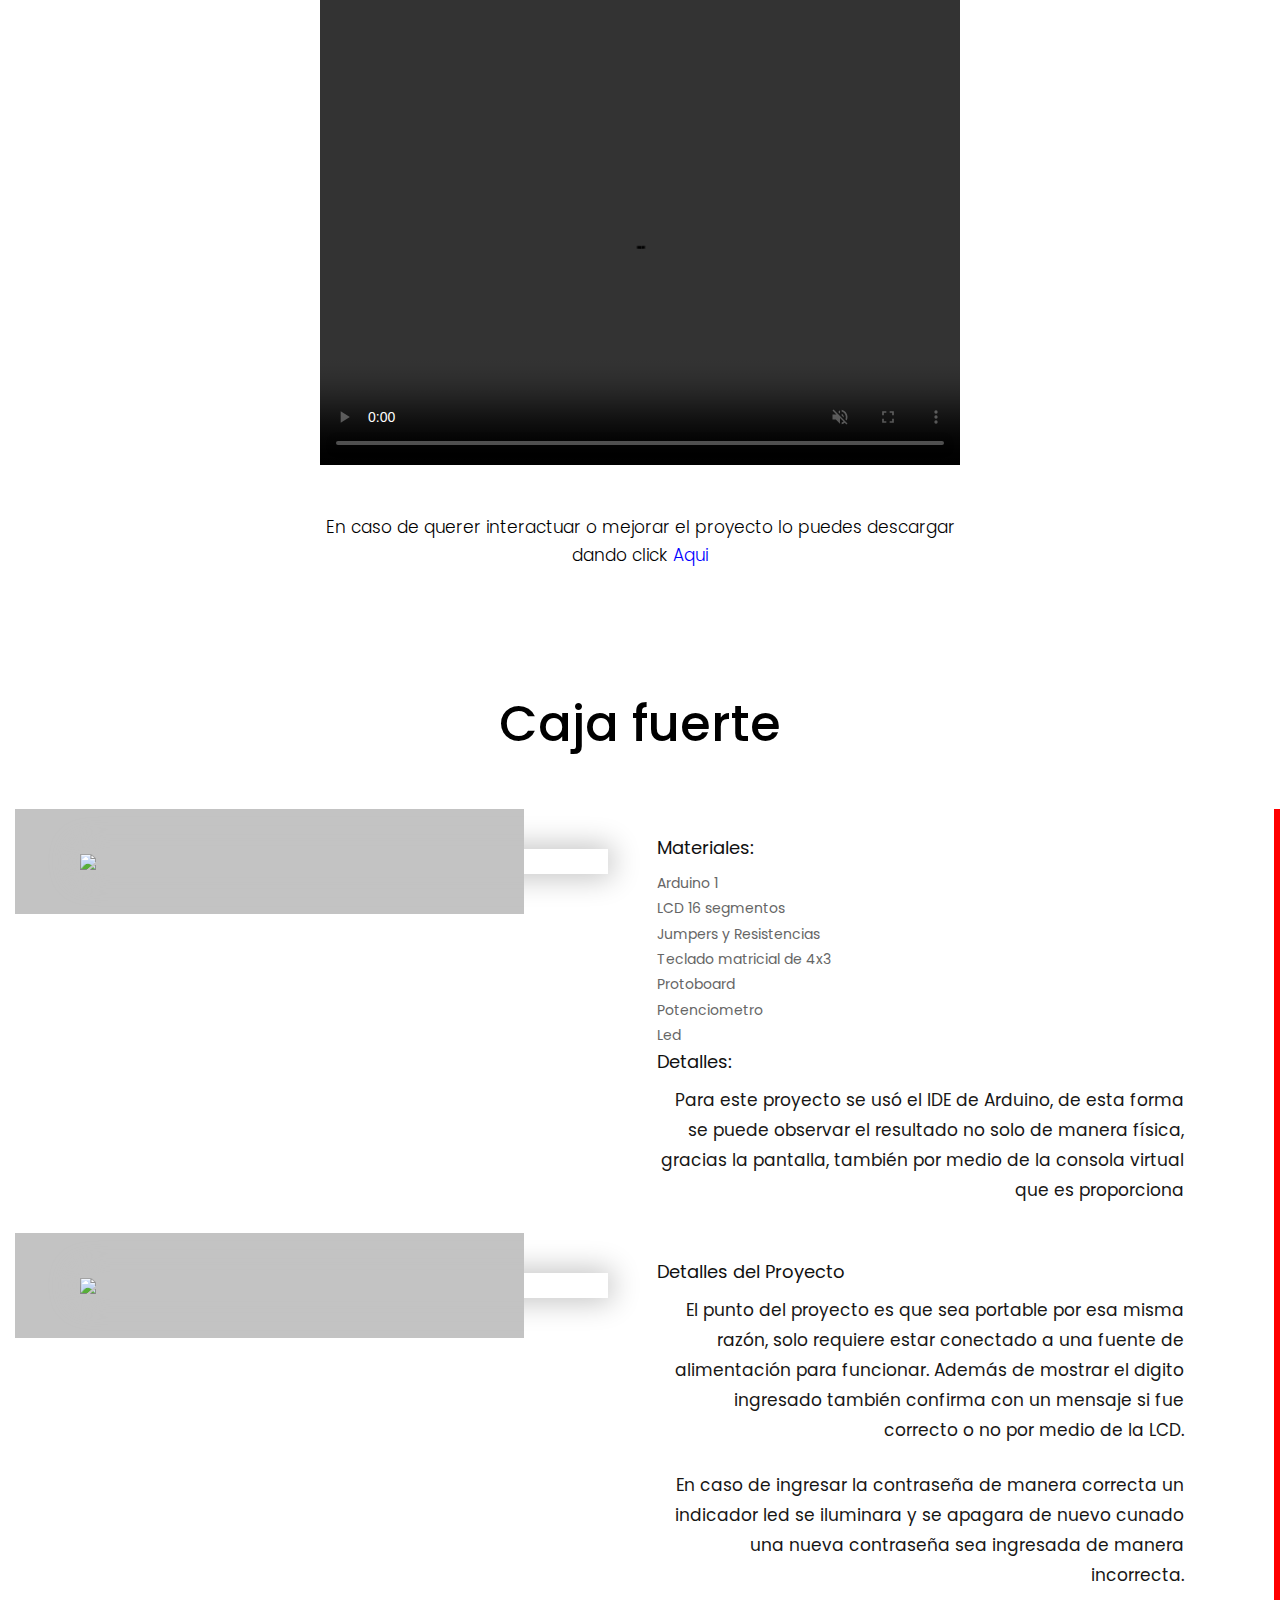
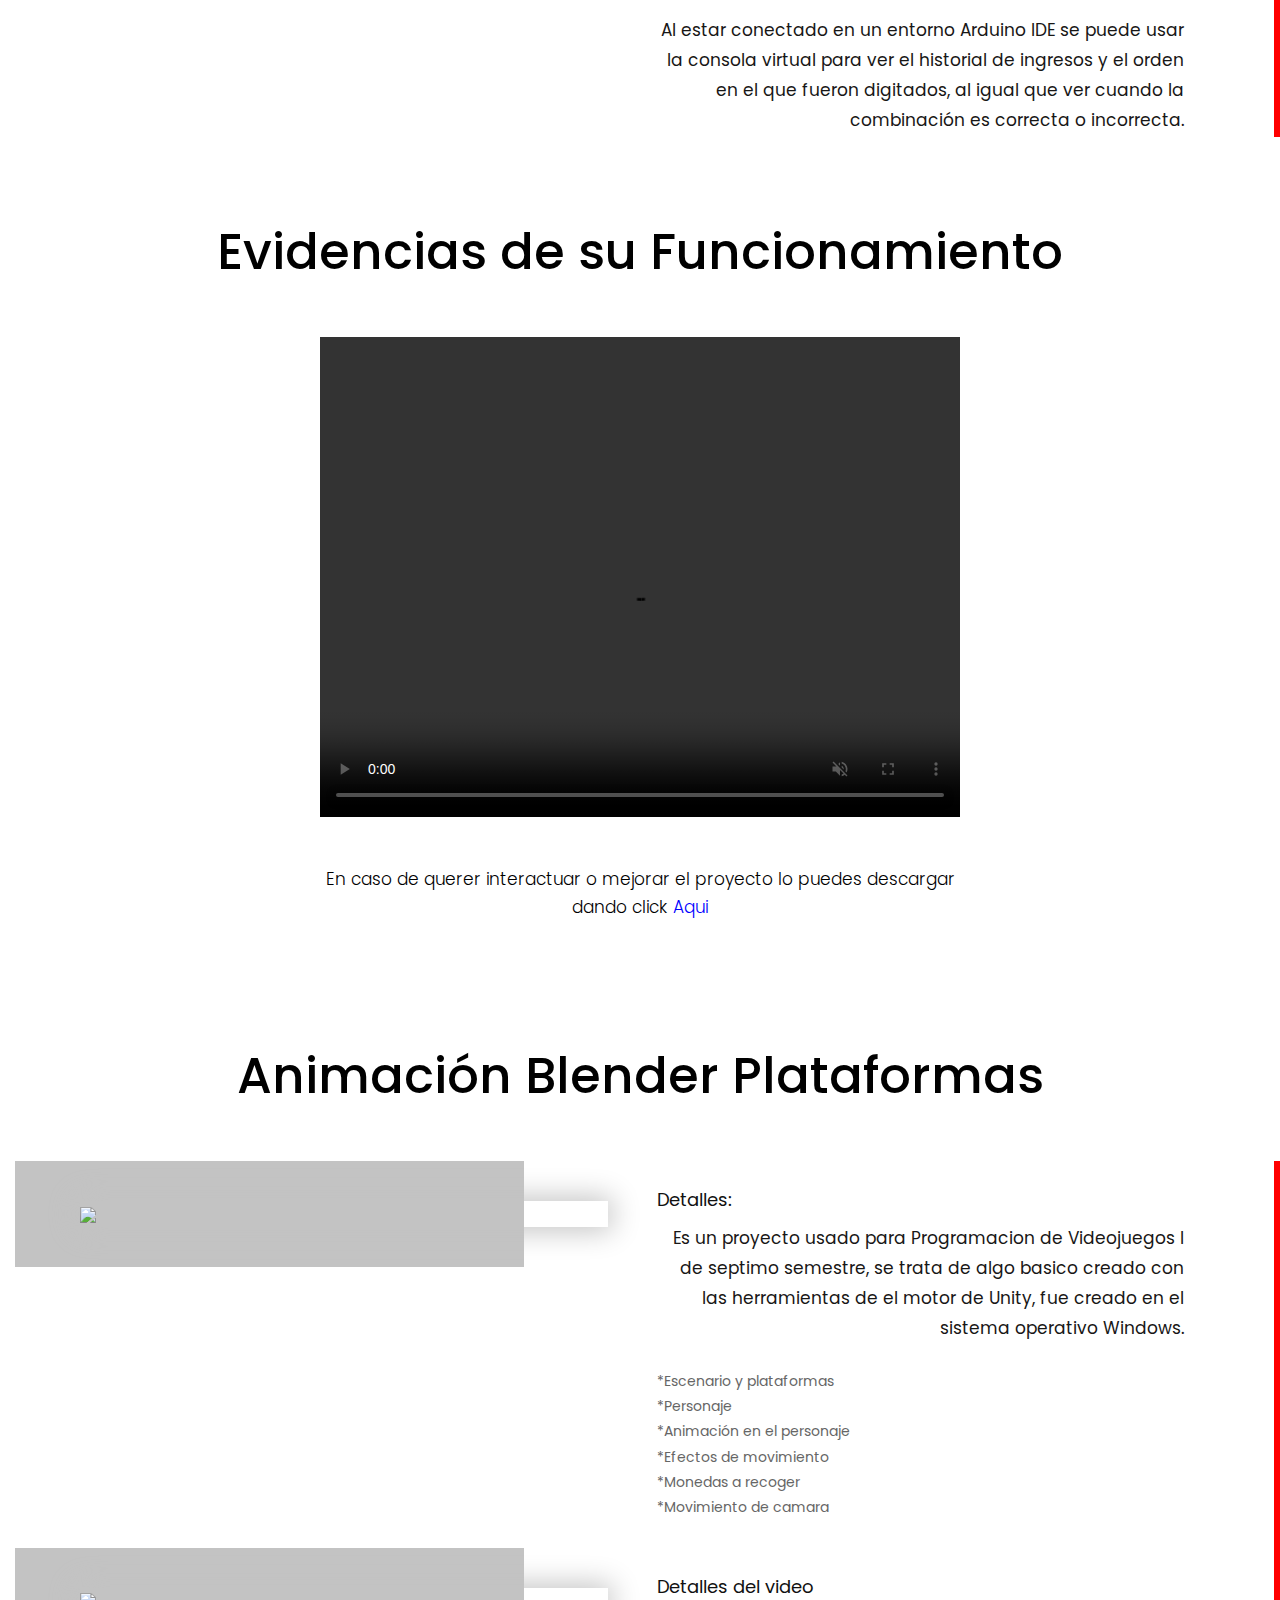
==== commit 77ec362c: "Adicion de botones" ====
--- a/projects/index.html
+++ b/projects/index.html
@@ -21,6 +21,13 @@
     <link rel="stylesheet" href="css/responsive.css">
     <!-- fevicon -->
     <link rel="icon" href="images/fevicon.png" type="image/gif" />
+
+    <!-- Botones -->
+    <link rel="stylesheet"
+    href="css/Botones_Estilo.css">
+    <link rel="stylesheet"
+    href="css/fontello.css" >
+
     <!-- Scrollbar Custom CSS -->
     <link rel="stylesheet" href="css/jquery.mCustomScrollbar.min.css">
     <!-- Tweaks for older IEs-->
@@ -38,6 +45,8 @@
         <div class="loader"><img src="images/loading.gif" alt="#" /></div>
     </div>
     <!-- end loader -->
+   
+    
     <!-- header -->
     <header>
         <!-- header inner -->
@@ -1065,7 +1074,21 @@
     <script src="js/jquery.mCustomScrollbar.concat.min.js"></script>
     <script src="js/custom.js"></script>
     <script src="https:cdnjs.cloudflare.com/ajax/libs/fancybox/2.1.5/jquery.fancybox.min.js"></script>
-
+    
+    
+    <div class="Contenedor">
+        <input type="checkbox" id="btn-mas">
+      <div class="redes">
+        <a href="#" class="icon-ok"></a>
+        <a href="#" class="icon-home"></a>
+        <a href="#" class="icon-star"></a>
+        <a href="#" class="icon-info"></a>
+        </div>
+        <div class="btn-mas">
+          <label for="btn-mas"
+          class ="icon-mas"></label>
+          </div>
+    </div>
 </body>
 
 </html>
--- a/projects/css/Botones_Estilo.css
+++ b/projects/css/Botones_Estilo.css
@@ -0,0 +1,51 @@
+*{
+  margin: 0;
+  padding: 0;
+  box-sizing: border-box;
+}
+#btn-mas{
+  display: none;
+}
+.Contenedor{
+  position: fixed;
+  bottom: 20px;
+  right:20px;
+}
+.redes a, .icon-mas{
+  display: block;
+  text-decoration: none;
+  background: #cc2b2b;
+  color: #fff;
+  width: 55px;
+  height: 55px;
+  line-height: 55px;
+  text-align: center;
+  border-radius: 50%;
+  box-shadow: 0px 1px 10px
+  rgba(0,0,0,0.4);
+  transition: all 500ms ease;
+
+}
+.redes a:hover{
+  background: #fff;
+  color:#cc2b2b;
+}
+.redes a{
+  margin-bottom: -15px;
+  opacity: 0;
+  visibility: hidden;
+}
+#btn-mas:checked~ .redes a{
+  margin-bottom: 10px;
+  opacity: 1;
+  visibility: visible;
+}
+.icon-mas{
+  cursor: pointer;
+  background: #f44141;
+  font-size: 23px;
+}
+#btn-mas:checked ~ .btn-mas .icon-mas{
+  transform: rotate(137deg);
+  font-size: 25px;
+}
--- a/projects/css/fontello.css
+++ b/projects/css/fontello.css
@@ -0,0 +1,61 @@
+@font-face {
+  font-family: 'fontello';
+  src: url('../font/fontello.eot?54816943');
+  src: url('../font/fontello.eot?54816943#iefix') format('embedded-opentype'),
+       url('../font/fontello.woff2?54816943') format('woff2'),
+       url('../font/fontello.woff?54816943') format('woff'),
+       url('../font/fontello.ttf?54816943') format('truetype'),
+       url('../font/fontello.svg?54816943#fontello') format('svg');
+  font-weight: normal;
+  font-style: normal;
+}
+/* Chrome hack: SVG is rendered more smooth in Windozze. 100% magic, uncomment if you need it. */
+/* Note, that will break hinting! In other OS-es font will be not as sharp as it could be */
+/*
+@media screen and (-webkit-min-device-pixel-ratio:0) {
+  @font-face {
+    font-family: 'fontello';
+    src: url('../font/fontello.svg?54816943#fontello') format('svg');
+  }
+}
+*/
+[class^="icon-"]:before, [class*=" icon-"]:before {
+  font-family: "fontello";
+  font-style: normal;
+  font-weight: normal;
+  speak: never;
+
+  display: inline-block;
+  text-decoration: inherit;
+  width: 1em;
+  margin-right: .2em;
+  text-align: center;
+  /* opacity: .8; */
+
+  /* For safety - reset parent styles, that can break glyph codes*/
+  font-variant: normal;
+  text-transform: none;
+
+  /* fix buttons height, for twitter bootstrap */
+  line-height: 1em;
+
+  /* Animation center compensation - margins should be symmetric */
+  /* remove if not needed */
+  margin-left: .2em;
+
+  /* you can be more comfortable with increased icons size */
+  /* font-size: 120%; */
+
+  /* Font smoothing. That was taken from TWBS */
+  -webkit-font-smoothing: antialiased;
+  -moz-osx-font-smoothing: grayscale;
+
+  /* Uncomment for 3D effect */
+  /* text-shadow: 1px 1px 1px rgba(127, 127, 127, 0.3); */
+}
+
+.icon-star:before { content: '\e800'; } /* '' */
+.icon-ok:before { content: '\e801'; } /* '' */
+.icon-home:before { content: '\e802'; } /* '' */
+.icon-mas:before { content: '\e803'; } /* '' */
+.icon-info:before { content: '\e804'; } /* '' */
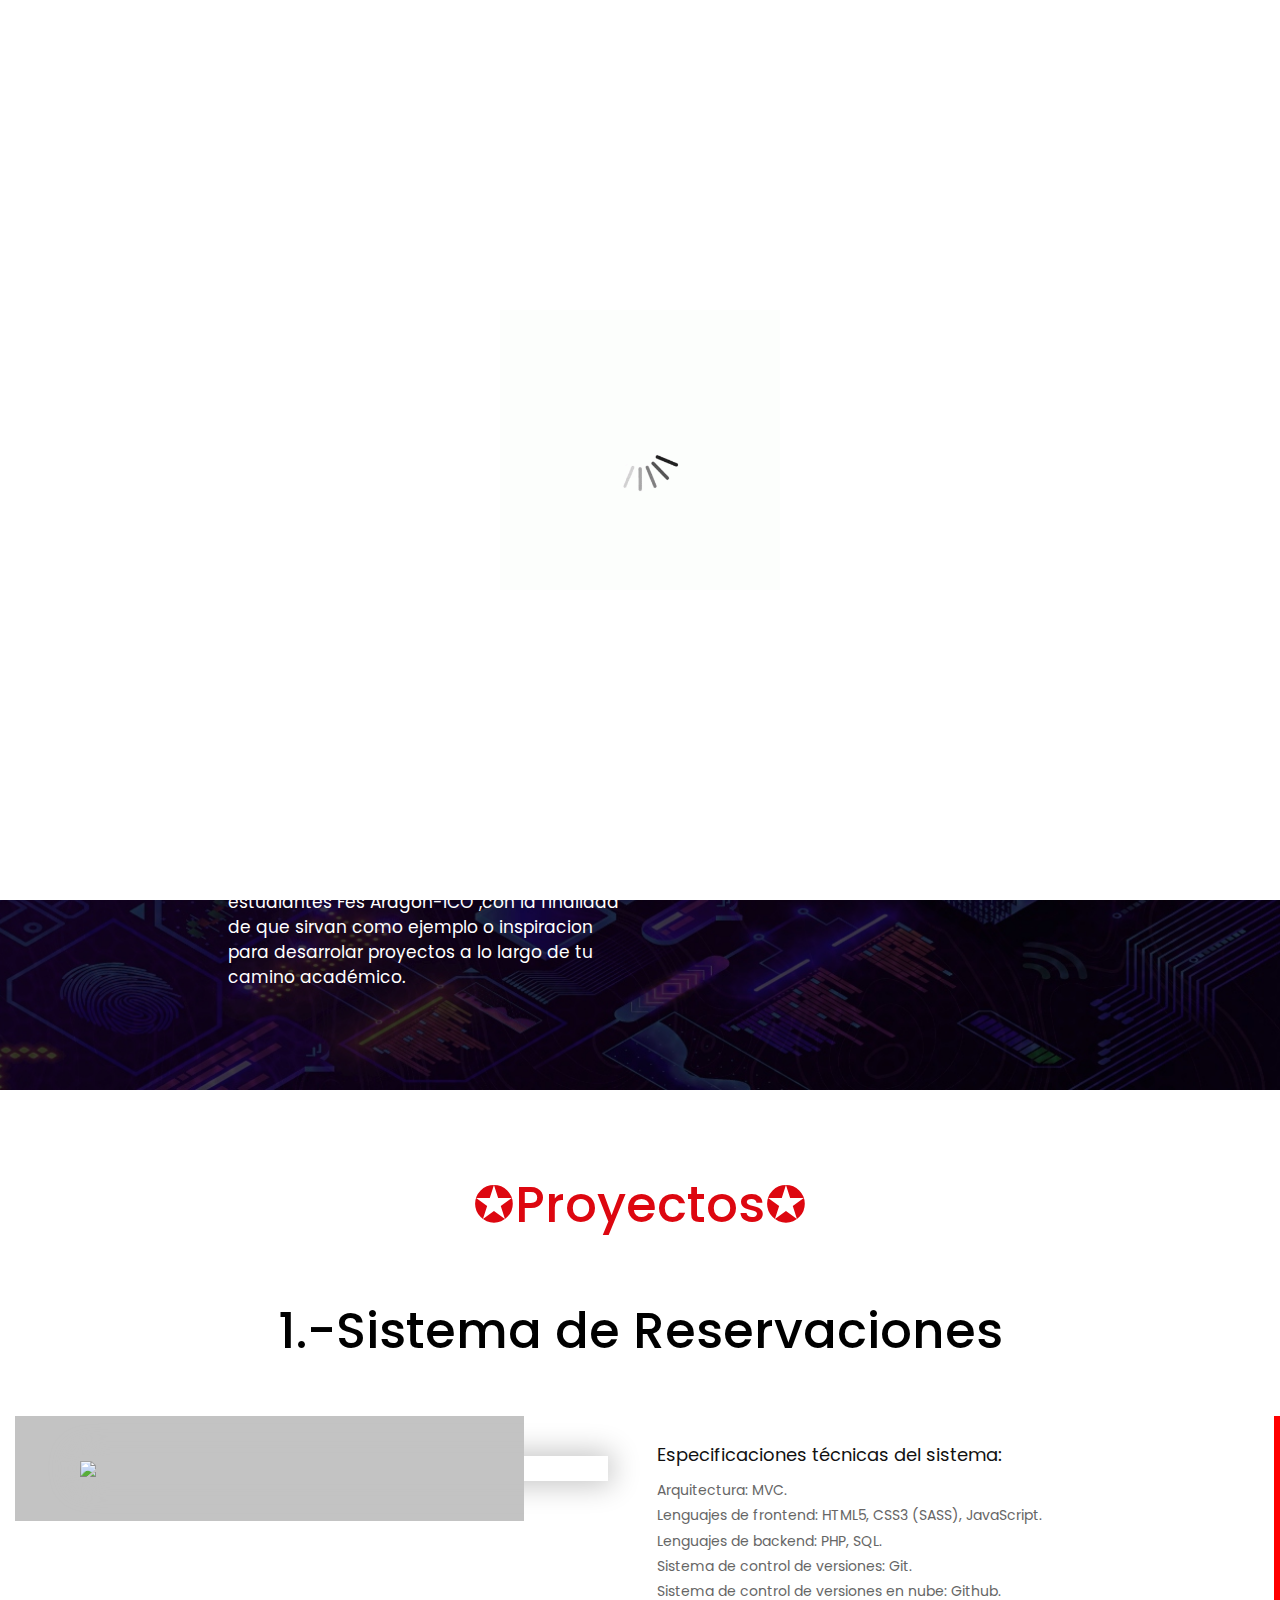
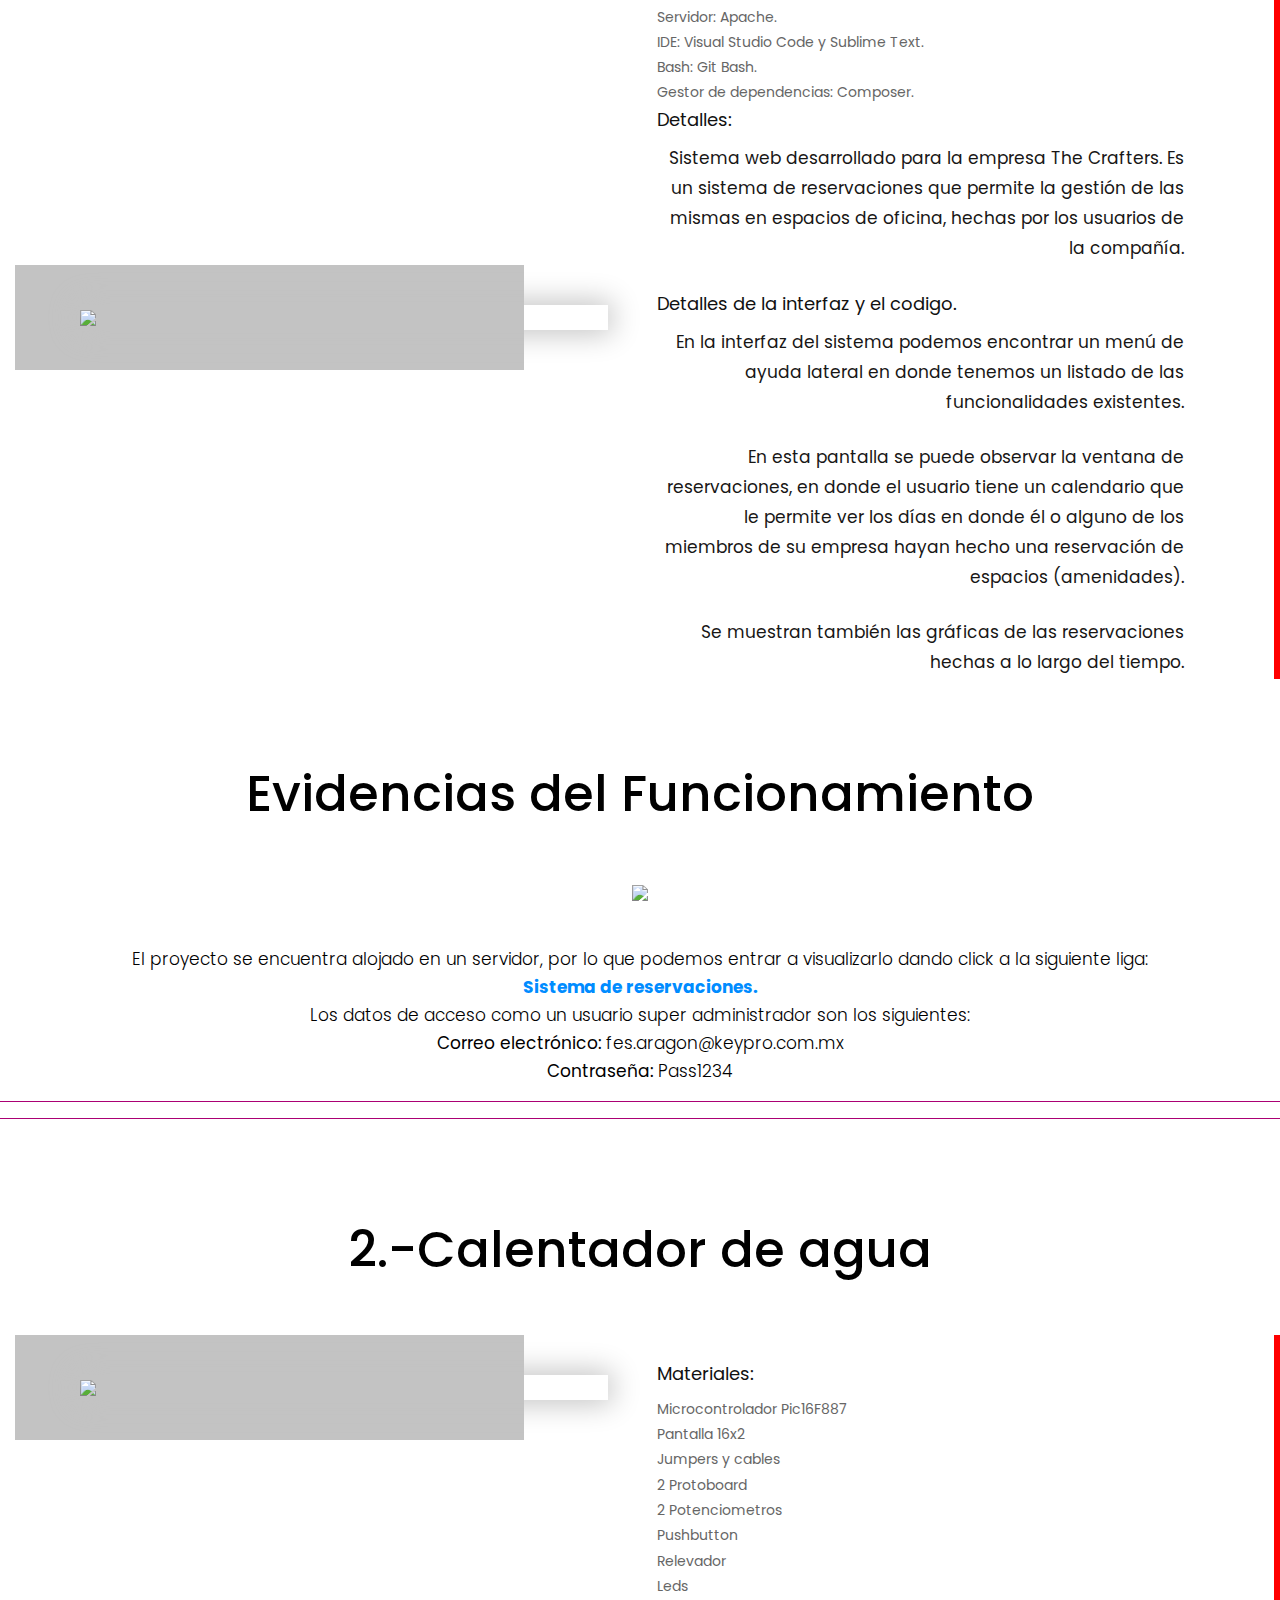
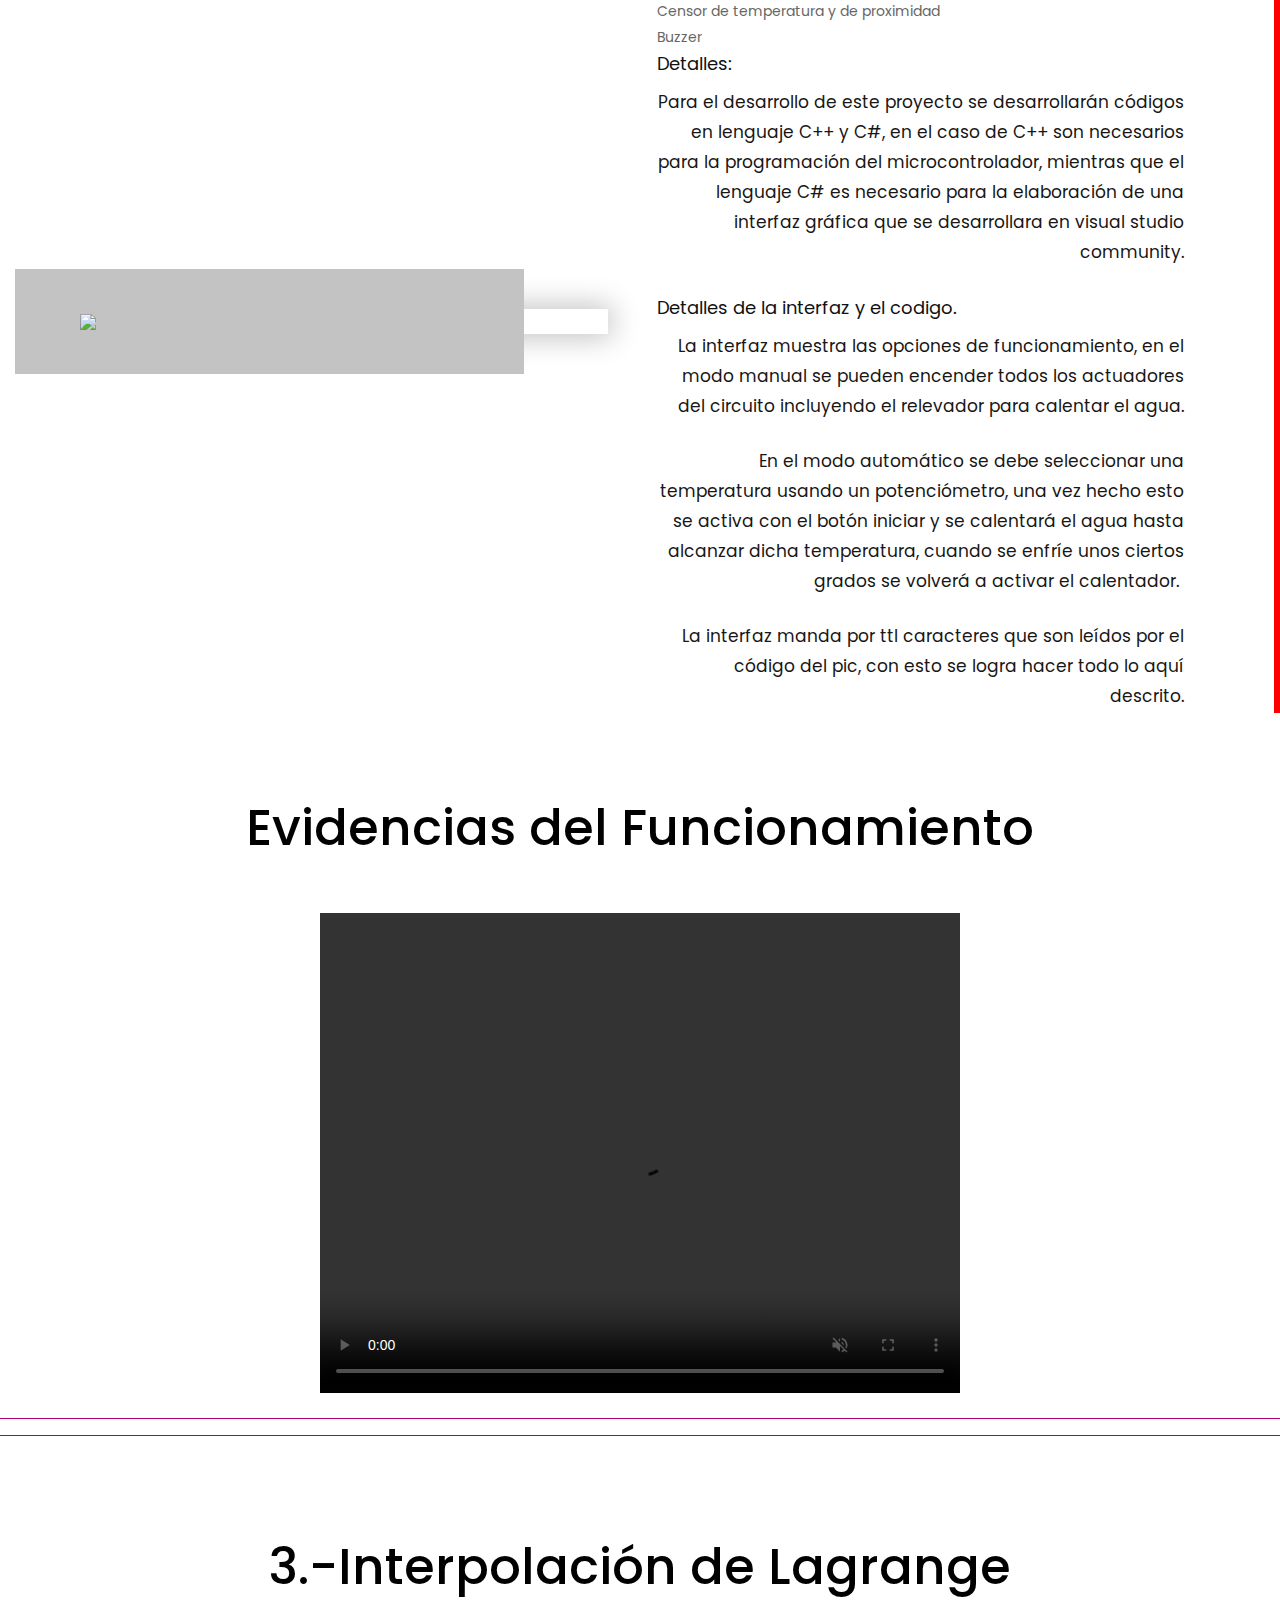
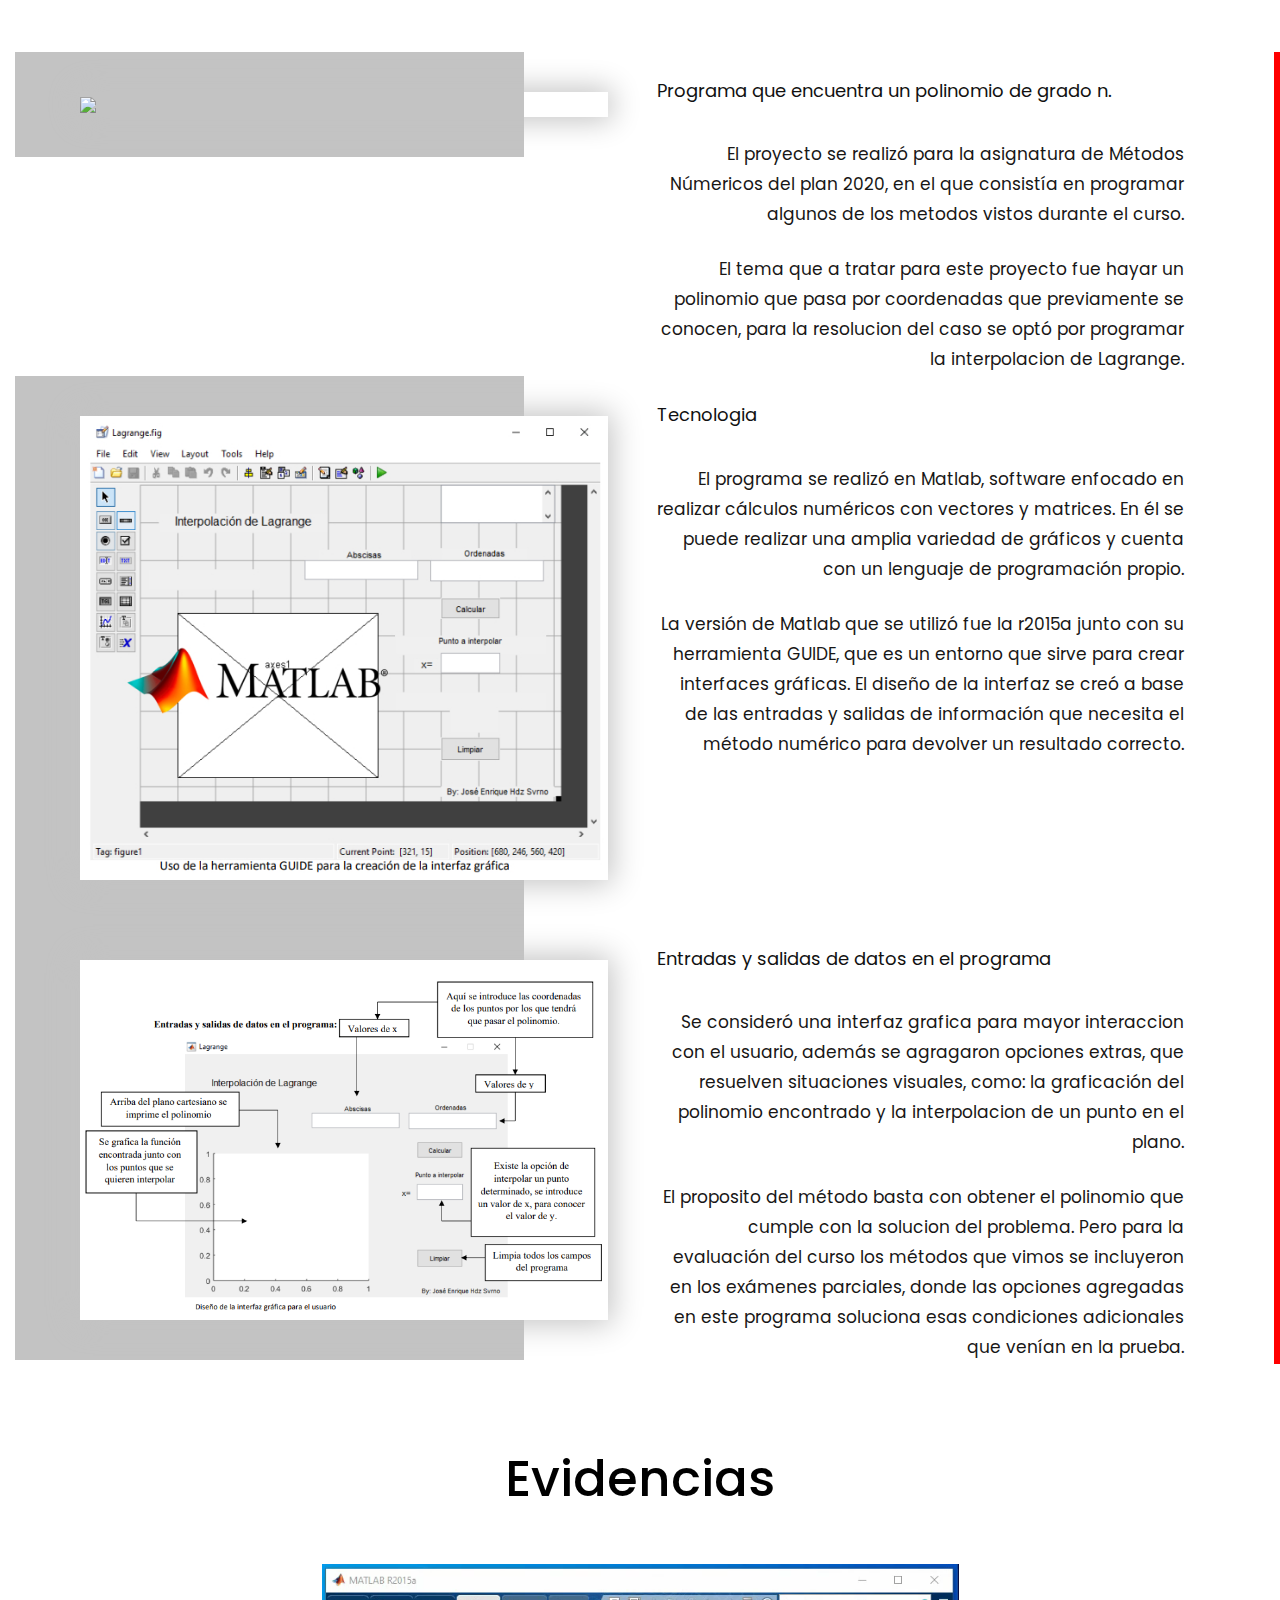
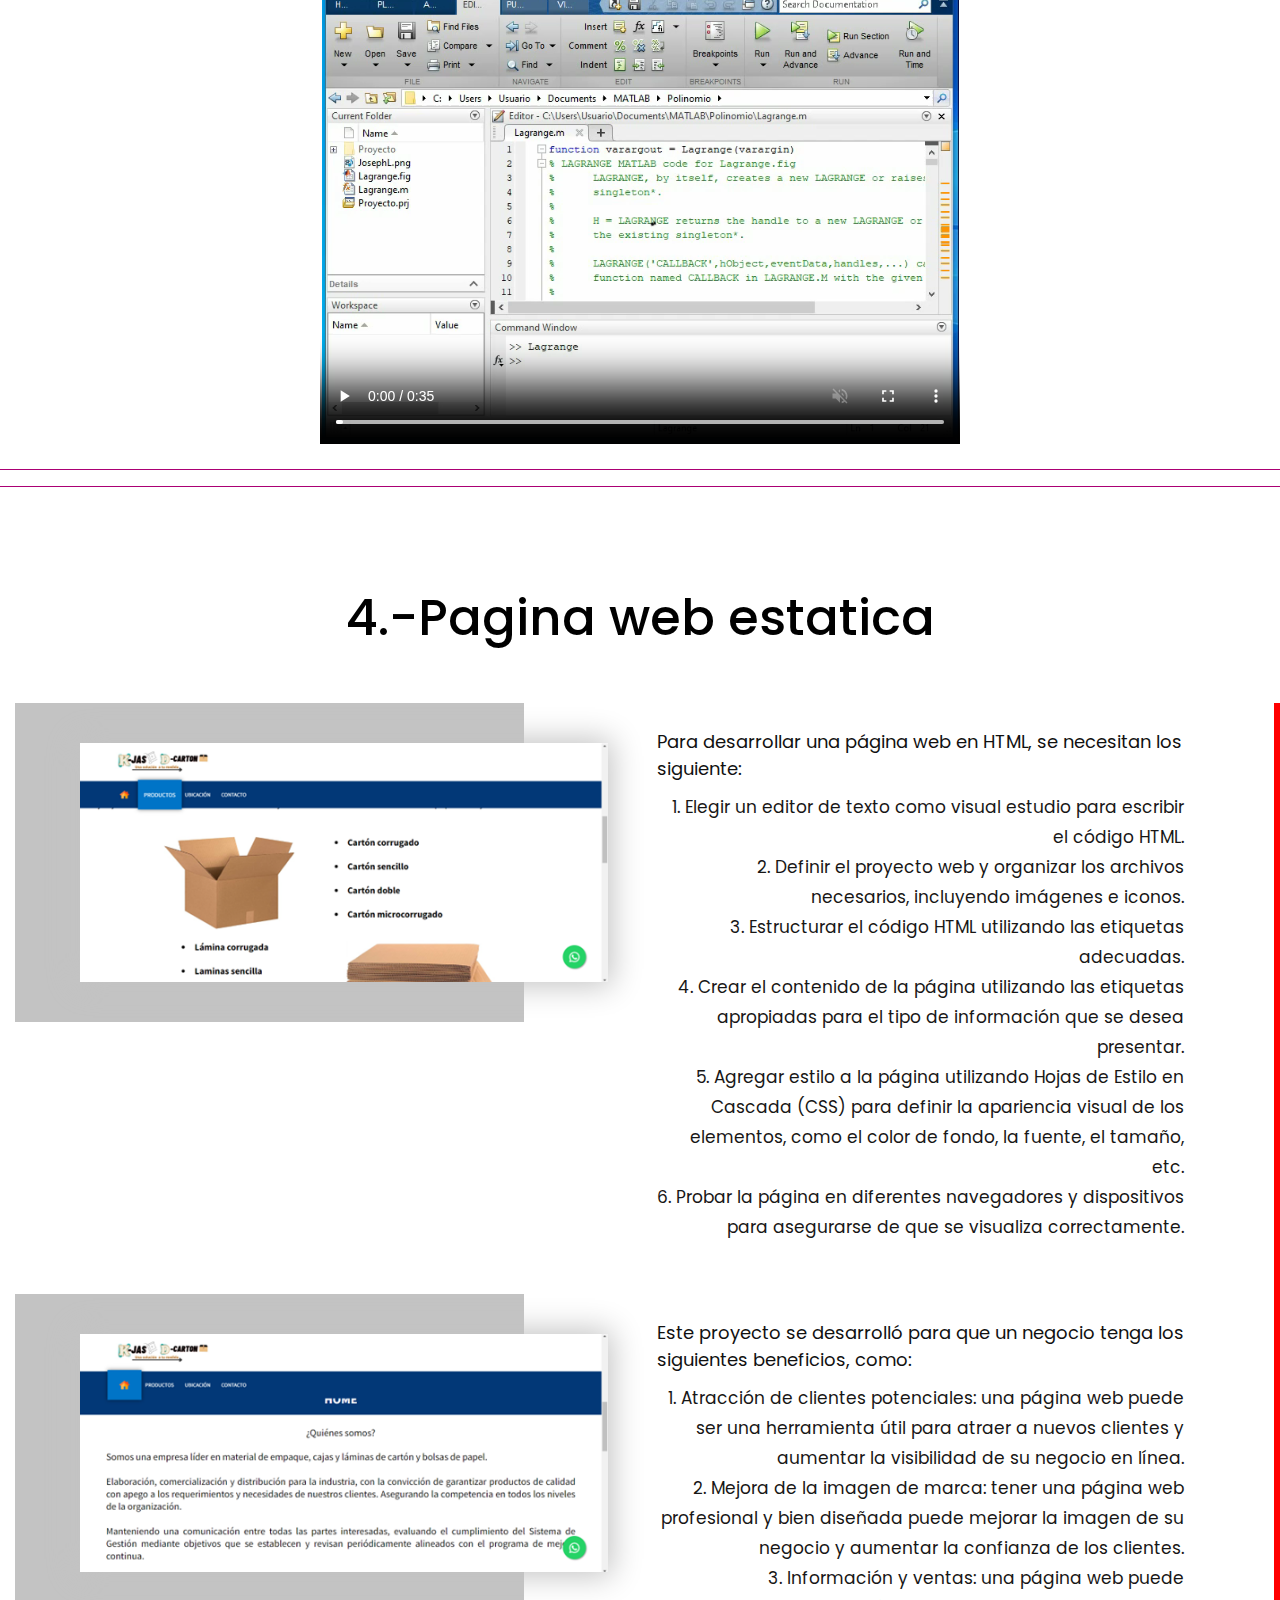
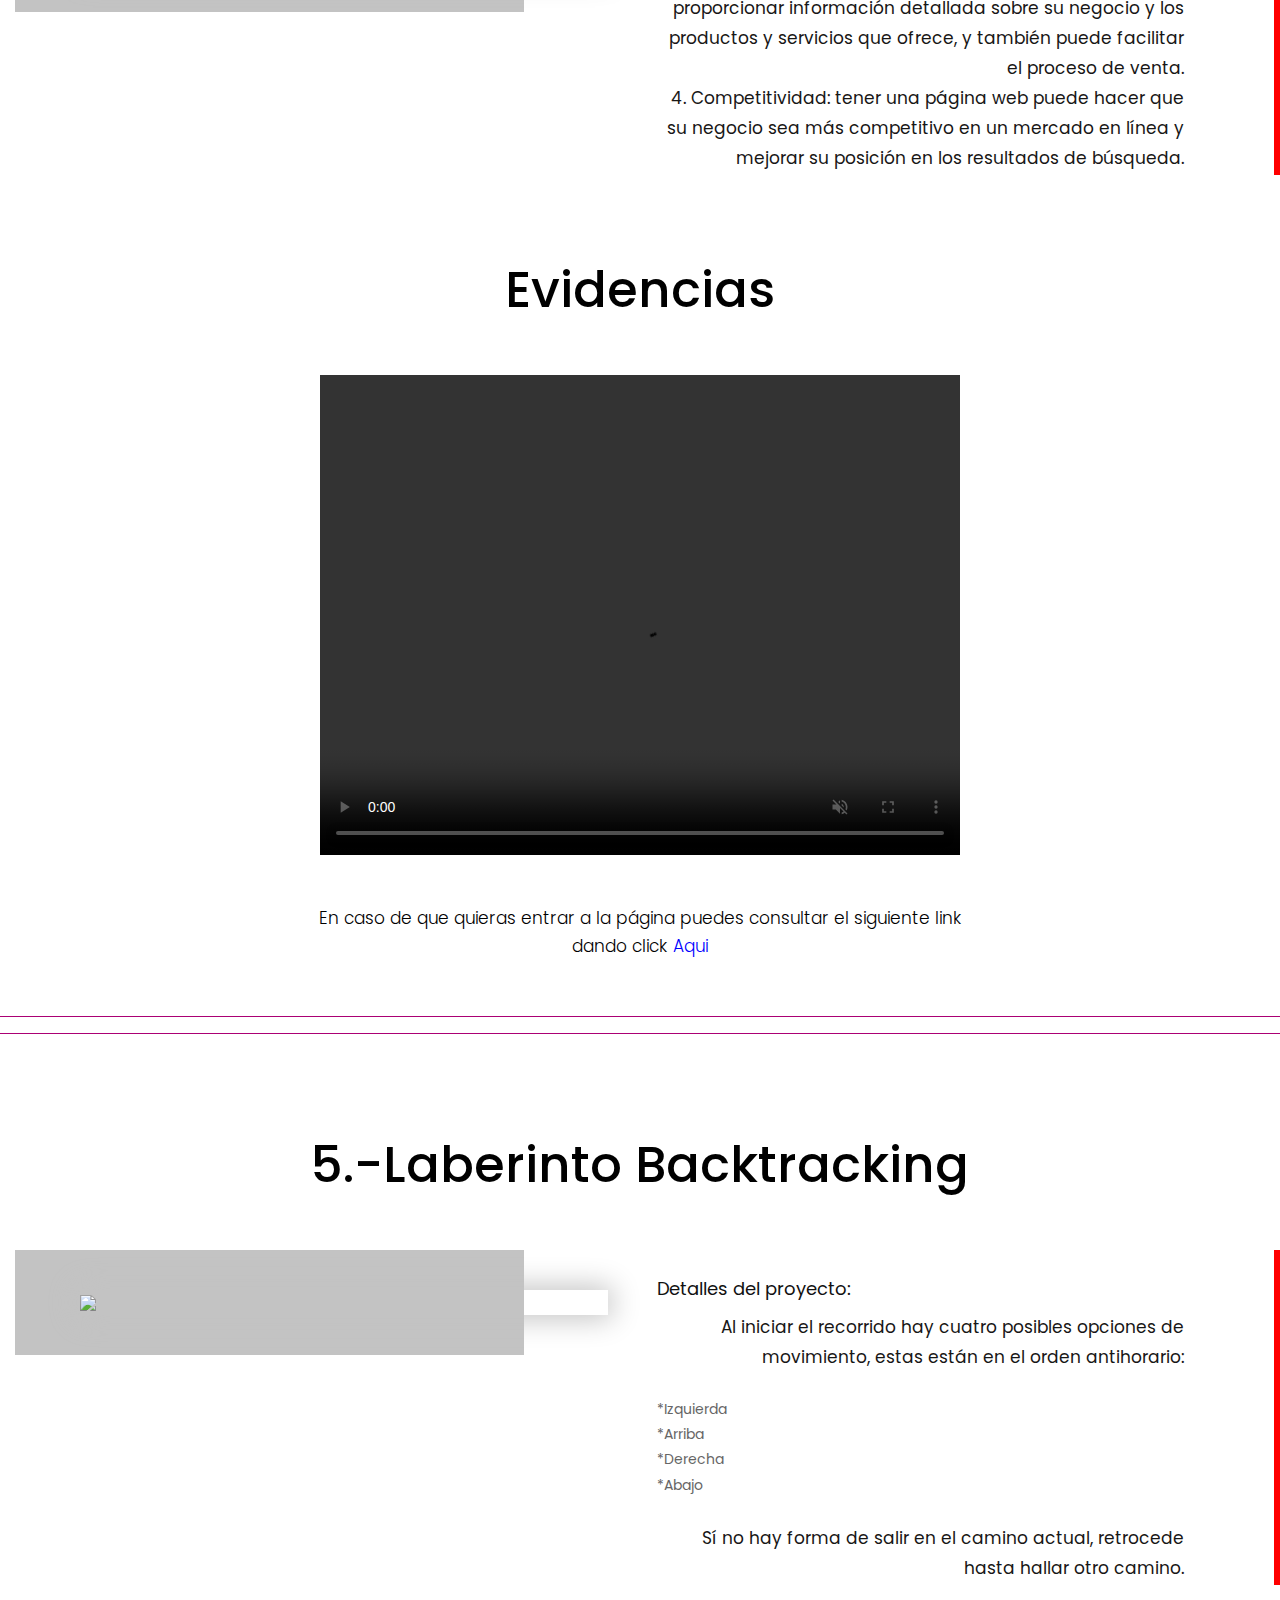
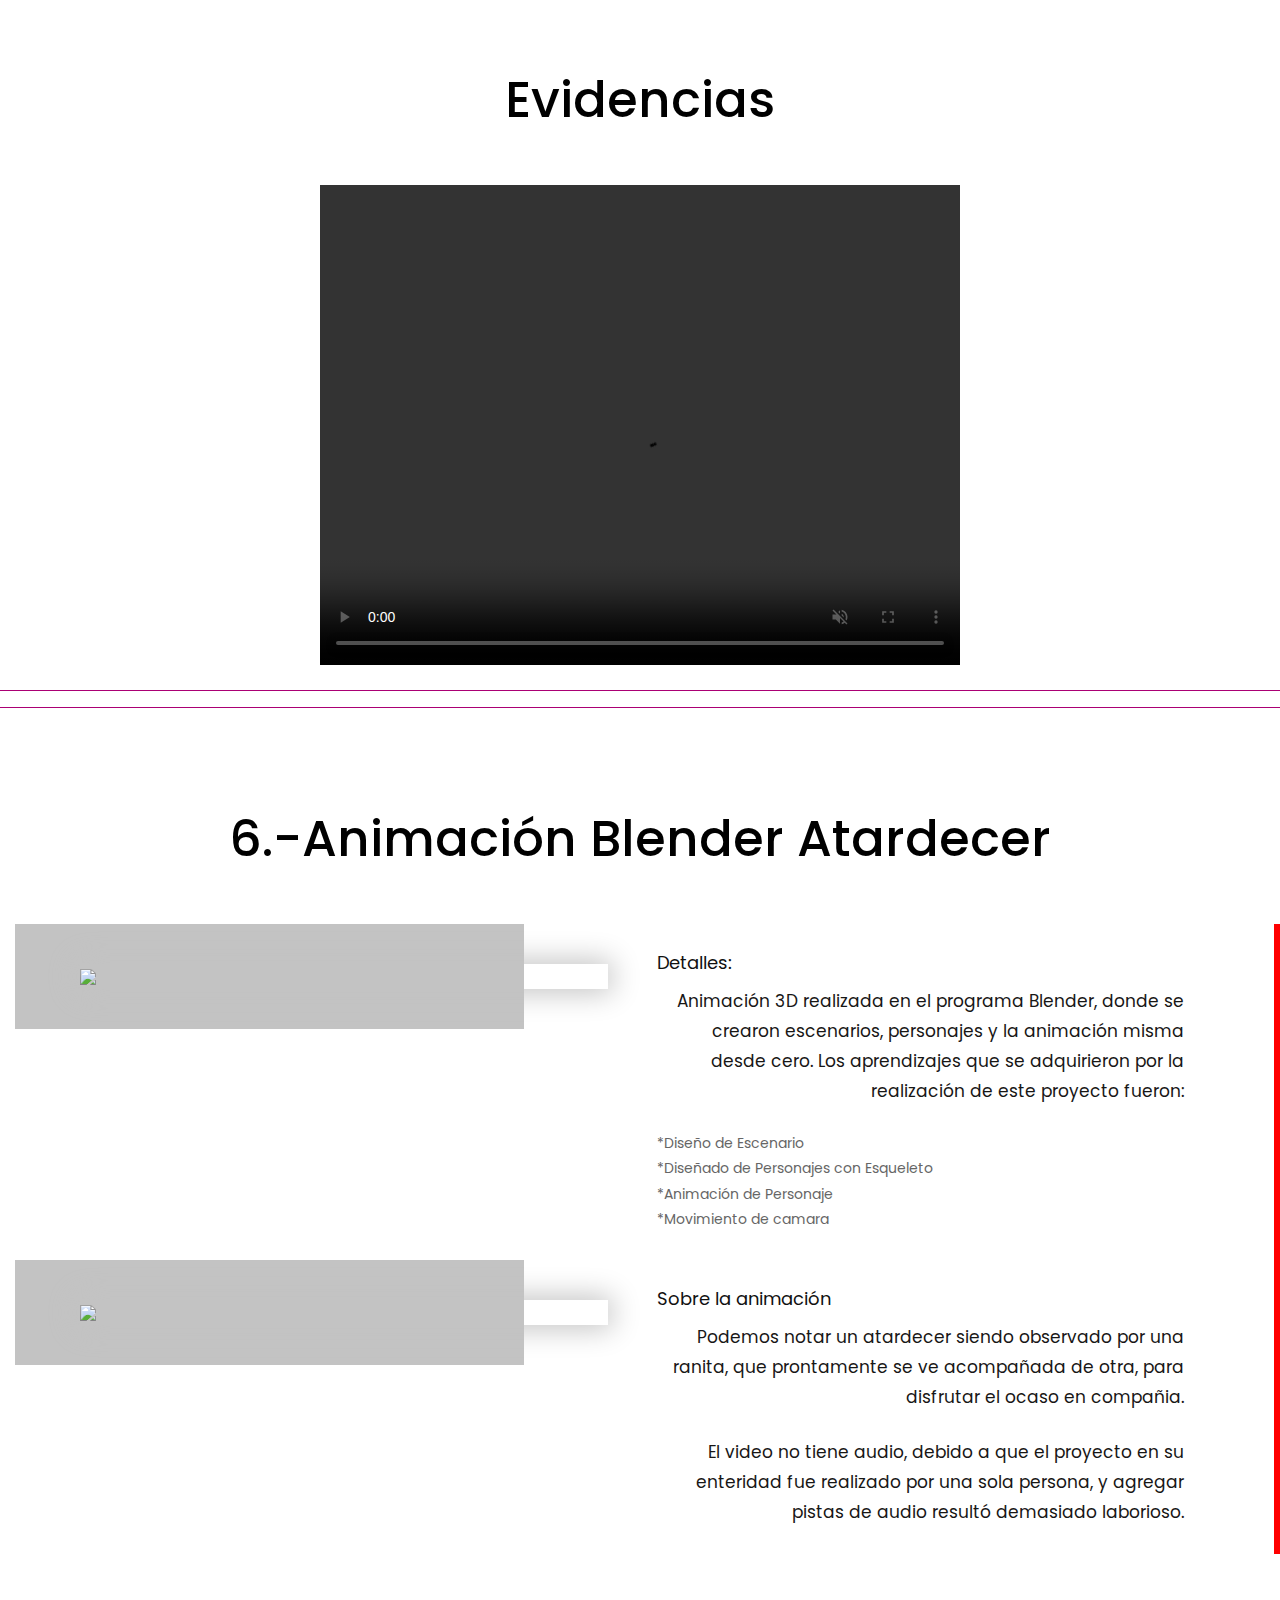
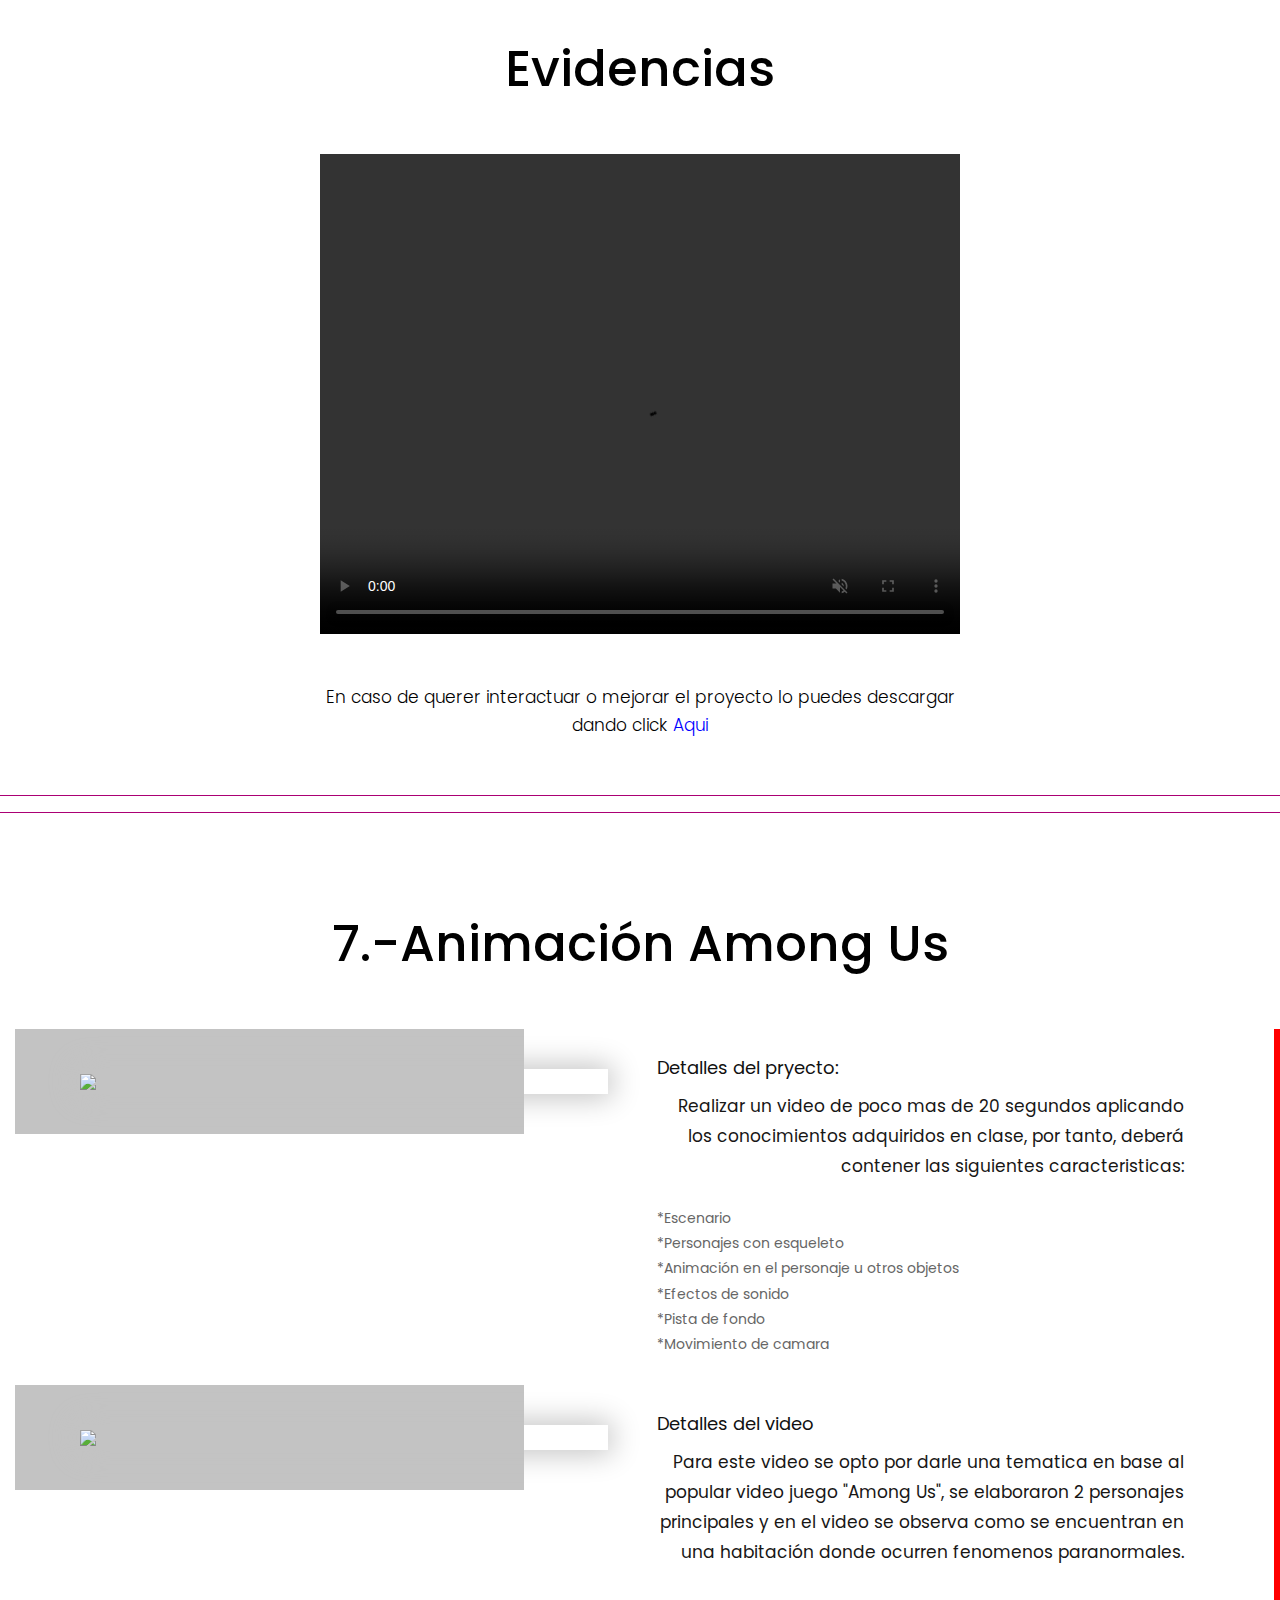
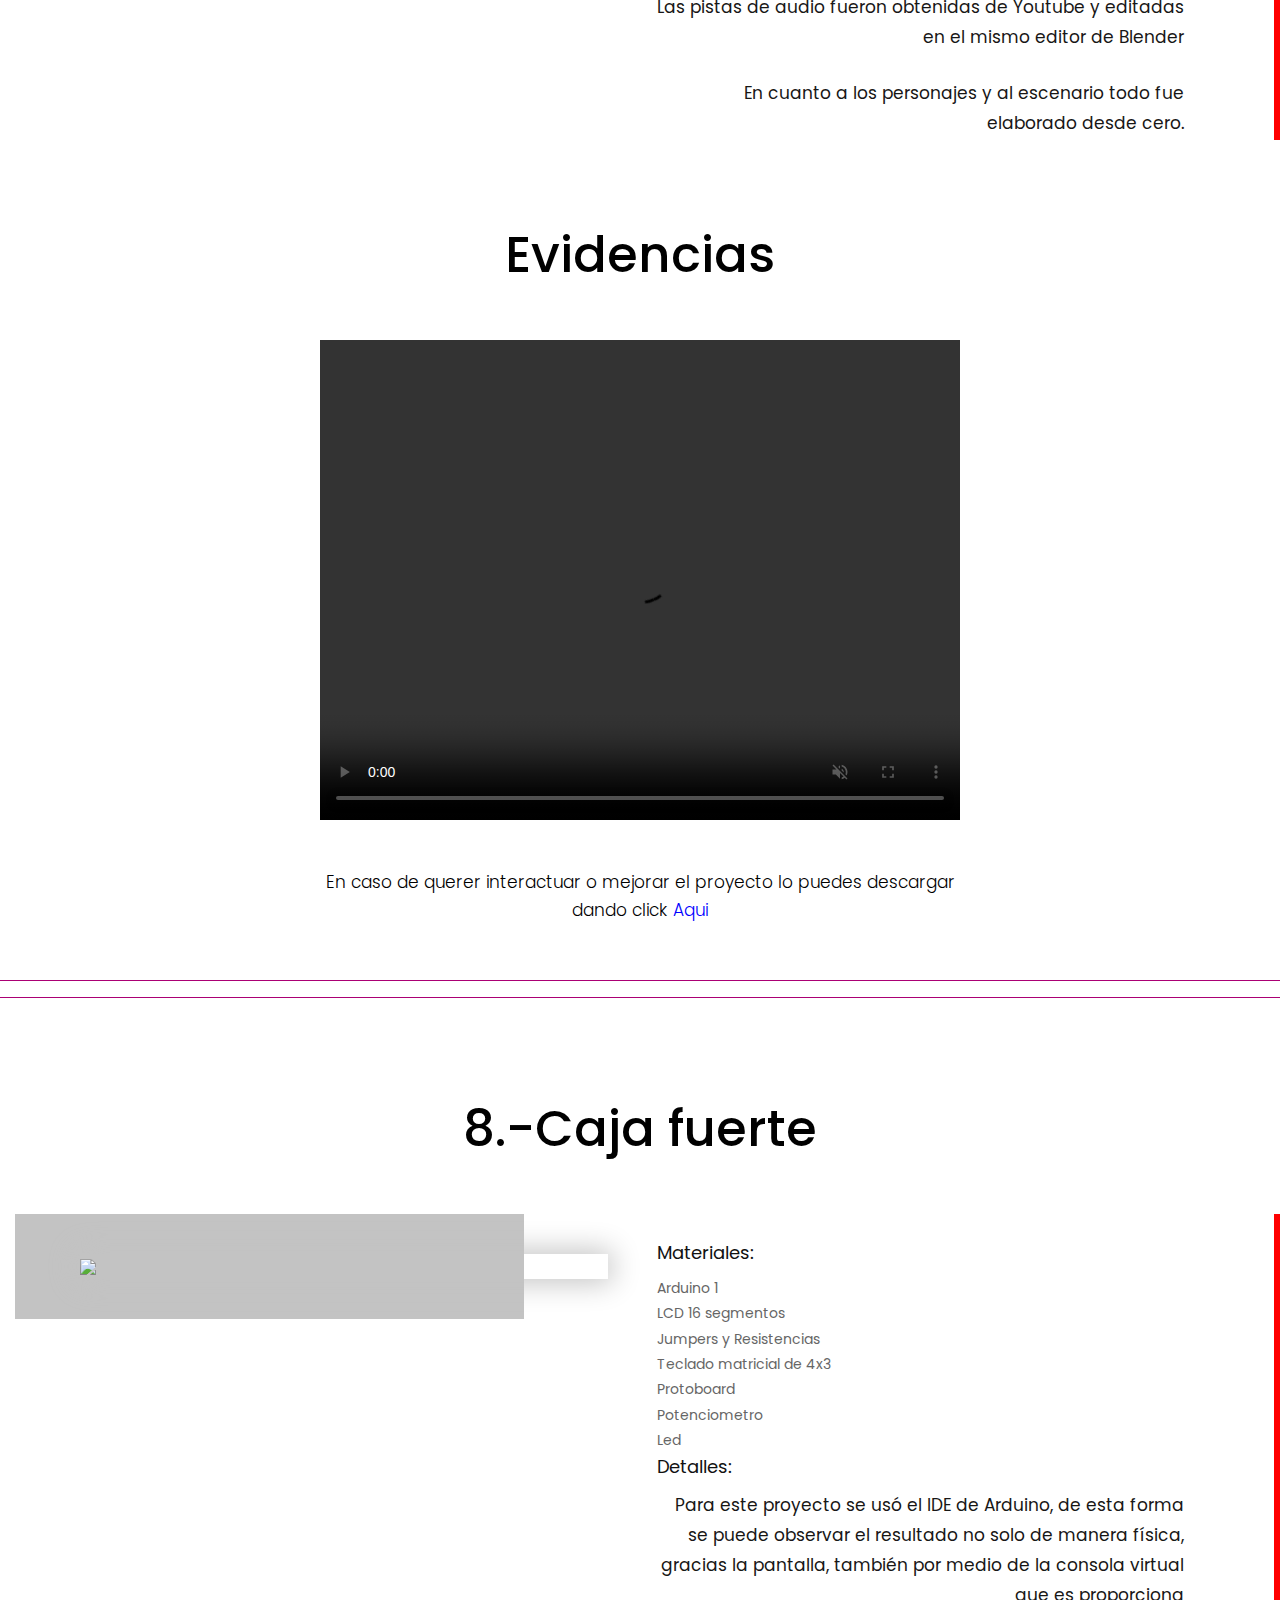
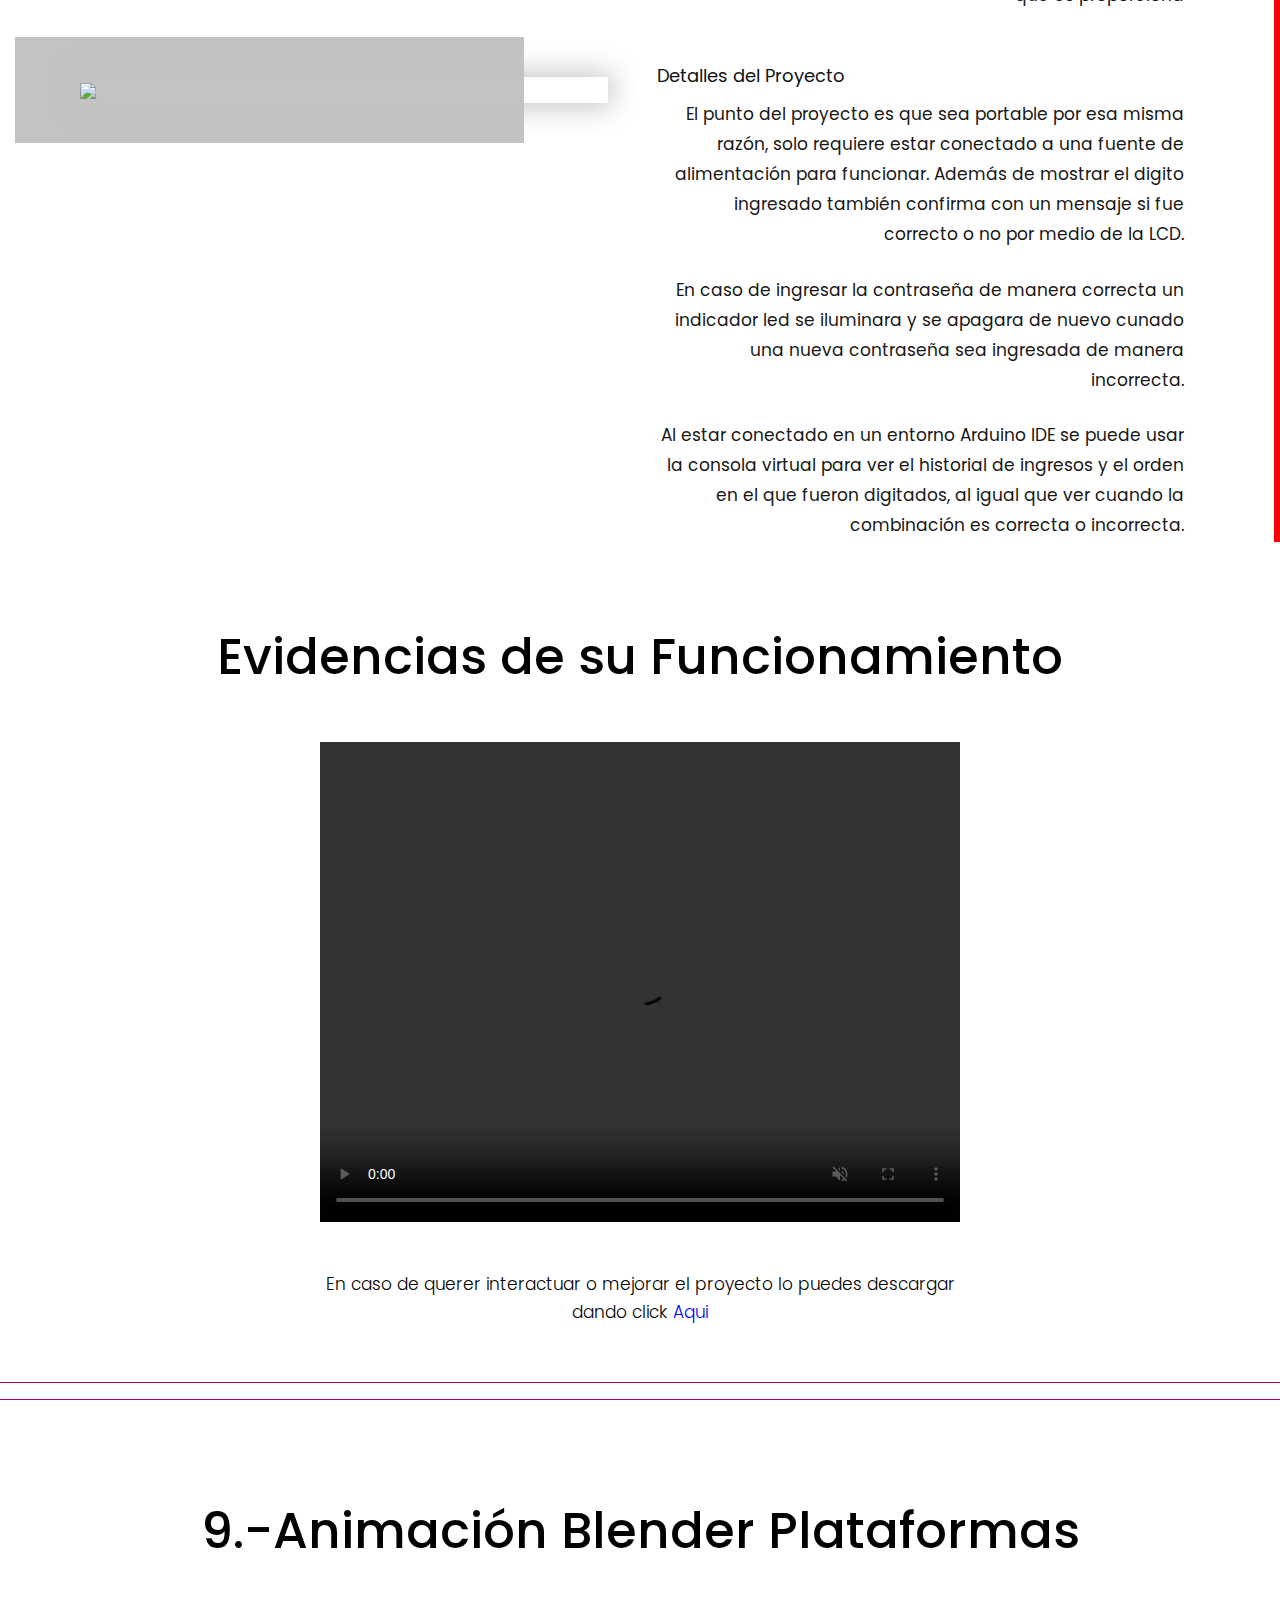
==== commit aa683c06: "cambios estructurales" ====
--- a/projects/index.html
+++ b/projects/index.html
@@ -27,6 +27,8 @@
     href="css/Botones_Estilo.css">
     <link rel="stylesheet"
     href="css/fontello.css" >
+    <!-- Icono Pestaña -->
+    <link rel="shortcut icon" href="images/Icono_ICO.png" />
 
     <!-- Scrollbar Custom CSS -->
     <link rel="stylesheet" href="css/jquery.mCustomScrollbar.min.css">
@@ -50,7 +52,7 @@
     <!-- header -->
     <header>
         <!-- header inner -->
-        <div class="header-top">
+        <div id=inicio class="header-top">
             <div class="header">
                 <div class="container-fluid">
                     <div class="row">
@@ -68,9 +70,7 @@
                                         <ul class="top_icon">
                                             <li class="button_login"> <a href="../index.html" target="_blank" >Pag Principal</a> </li>
                                             <li> <a href="#Pie_Pagina">Acerca de Nosotros</a> </li>
-                                            <li class="mean-last">
-                                             <a href="#"><img src="images/search_icon.png" alt="#" /></a>
-                                            </li>
+                                            
                                         </ul>
                         </div>
                     </div>
@@ -89,16 +89,16 @@
                                 <div class="limit-box">
                                     <nav class="main-menu">
                                         <ul class="menu-area-main">
-                                            <li class="active"> <a href="#games">Inicio</a> </li>
-                                            <li> <a href="#proyecto-1">☆ Proyecto 1</a> </li>
-                                            <li> <a href="#proyecto-2">☆ Proyecto 2</a> </li>
-                                            <li> <a href="#proyecto-3">☆ Proyecto 3</a> </li>
-                                            <li> <a href="#proyecto-4">☆ Proyecto 4</a> </li>
-                                            <li> <a href="#proyecto-5">☆ Proyecto 5</a> </li>
-                                            <li> <a href="#proyecto-6">☆ Proyecto 6</a> </li>
-                                            <li> <a href="#proyecto-7">☆ Proyecto 7</a> </li>
-                                            <li> <a href="#proyecto-8">☆ Proyecto 8</a> </li>
-                                            <li> <a href="#proyecto-9">☆ Proyecto 9</a> </li>
+                                            <li class="active"> <a href="#games">Proyectos</a> </li>
+                                            <li> <a href="#proyecto-1">☆Proyecto 1</a> </li>
+                                            <li> <a href="#proyecto-2">☆Proyecto 2</a> </li>
+                                            <li> <a href="#proyecto-3">☆Proyecto 3</a> </li>
+                                            <li> <a href="#proyecto-4">☆Proyecto 4</a> </li>
+                                            <li> <a href="#proyecto-5">☆Proyecto 5</a> </li>
+                                            <li> <a href="#proyecto-6">☆Proyecto 6</a> </li>
+                                            <li> <a href="#proyecto-7">☆Proyecto 7</a> </li>
+                                            <li> <a href="#proyecto-8">☆Proyecto 8</a> </li>
+                                            <li> <a href="#proyecto-9">☆Proyecto 9</a> </li>
                                             <li> <a href="#about"></a> </li>
                                             
 
@@ -109,10 +109,14 @@
                             </div>
                             <div class="col-xl-4 col-lg-4 col-md-4 col-sm-12 ">
                                 <div class="text-bg">
-                                    <h1>Bienvenido a:<br>Proyectos FES ARAGON</h1>
-                                    <span>A continuacion se te presentaran  ejemplos de proyectos previos realizados por estudiantes ICO Fes Aragon ,esto te servira para tener una 
-                                        mejor idea de lo que te espera a ti en tu propio camino académico.<br> </span>
-                                    
+                                    <h1>Bienvenidos a:<br>Proyectos FES ARAGON</h1>
+                                    <span>A continuacion se te presentaran  ejemplos de proyectos previos 
+                                        realizados por estudiantes Fes Aragon-ICO ,con la finalidad de que sirvan como ejemplo o inspiracion  
+                                        para desarrolar proyectos a lo largo de tu camino académico.
+                                        <br> 
+                                        
+
+                                 </span>   
                                 </div>
                             </div>
                               <div class="col-xl-6 col-lg-6 col-md-6 col-sm-12 ">
@@ -142,8 +146,8 @@
             <div class="row">
                 <div class="col-md-12">
                     <div class="titlepage">
-                        
-                        <h2>Sistema de Reservaciones</h2>
+                        <h2><FONT COLOR="#DD0710"> ✪Proyectos✪  </FONT></h2><br><br><br>
+                        <h2>1.-Sistema de Reservaciones</h2>
                     </div>
                 </div>
             </div>
@@ -222,7 +226,9 @@
             </div>
 
         </div>
-    </div>
+        <hr size="20px" color="#BF0082" />
+    </div>
+    <hr size="8px" color="#BF0082" />
     <!-- Fin de evidencias -->
     <!-- -----------------Fin de Proyeto 2------------------------ -->
     
@@ -233,7 +239,7 @@
             <div class="row">
                 <div class="col-md-12">
                     <div class="titlepage">
-                        <h2>Calentador de agua</h2>
+                        <h2>2.-Calentador de agua</h2>
                     </div>
                 </div>
             </div>
@@ -309,14 +315,15 @@
                             <source src="./images/VideoP2.mp4" type="video/mp4">
                         </video>
 
-                        <p> consectetur adipiscing elit, sed do eiusmod tempor incididunt ut
-                            <br> labore et dolore magna aliqua. Ut enim conseq</p>
-                    </div>
-                </div>
-            </div>
-
-        </div>
-    </div>
+                        
+                    </div>
+                </div>
+            </div>
+
+        </div>
+    </div>
+    <hr size="8px" color="#BF0082" />
+    <hr size="8px" color="#BF0082" />
     <!-- Fin de evidencias -->
     <!-- -----------------Fin de Proyeto 2------------------------ -->
 
@@ -327,7 +334,7 @@
             <div class="row">
                 <div class="col-md-12">
                     <div class="titlepage">
-                        <h2>Interpolación de Lagrange</h2>
+                        <h2>3.-Interpolación de Lagrange</h2>
                     </div>
                 </div>
             </div>
@@ -429,6 +436,8 @@
         </div>
     </div>
     <!-- Fin de evidencias -->
+    <hr size="8px" color="#BF0082" />
+    <hr size="8px" color="#BF0082" />
     <!-- ----------------- Fin de Proyeto 3 ------------------------ -->
 
     <!-- ----------------- Proyeto 4 ------------------------ -->
@@ -438,7 +447,7 @@
             <div class="row">
                 <div class="col-md-12">
                     <div class="titlepage">
-                        <h2>Pagina web estatica</h2>
+                        <h2>4.-Pagina web estatica</h2>
                     </div>
                 </div>
             </div>
@@ -516,6 +525,8 @@
         </div>
     </div>
     <!-- Fin de evidencias -->
+    <hr size="8px" color="#BF0082" />
+    <hr size="8px" color="#BF0082" />
     <!-- ----------------- Fin de Proyeto 4 ------------------------ -->
 
 
@@ -526,7 +537,7 @@
             <div class="row">
                 <div class="col-md-12">
                     <div class="titlepage">
-                        <h2>Laberinto Backtracking</h2>
+                        <h2>5.-Laberinto Backtracking</h2>
                     </div>
                 </div>
             </div>
@@ -589,6 +600,8 @@
         </div>
     </div>
     <!-- Fin de evidencias -->
+    <hr size="8px" color="#BF0082" />
+    <hr size="8px" color="#BF0082" />
     <!-- ----------------- Fin de Proyeto 5 ------------------------ -->
     
     <!-- ----------------- Proyeto 7 ------------------------ -->
@@ -598,7 +611,7 @@
             <div class="row">
                 <div class="col-md-12">
                     <div class="titlepage">
-                        <h2>Animación Blender Atardecer</h2>
+                        <h2>6.-Animación Blender Atardecer</h2>
                     </div>
                 </div>
             </div>
@@ -681,6 +694,8 @@
         </div>
     </div>
     <!-- Fin de evidencias -->
+    <hr size="8px" color="#BF0082" />
+    <hr size="8px" color="#BF0082" />
     <!-- ----------------- Fin de Proyeto 7 ------------------------ -->
 
 
@@ -691,7 +706,7 @@
             <div class="row">
                 <div class="col-md-12">
                     <div class="titlepage">
-                        <h2>Animación Among Us</h2>
+                        <h2>7.-Animación Among Us</h2>
                     </div>
                 </div>
             </div>
@@ -780,6 +795,8 @@
         </div>
     </div>
     <!-- Fin de evidencias -->
+    <hr size="8px" color="#BF0082" />
+    <hr size="8px" color="#BF0082" />
     <!-- ----------------- Fin de Proyeto 8 ------------------------ -->
 
     <!-- ----------------- Proyeto 9 ------------------------ -->
@@ -789,7 +806,7 @@
             <div class="row">
                 <div class="col-md-12">
                     <div class="titlepage">
-                        <h2>Caja fuerte</h2>
+                        <h2>8.-Caja fuerte</h2>
                     </div>
                 </div>
             </div>
@@ -872,6 +889,8 @@
         </div>
     </div>
     <!-- Fin de evidencias -->
+    <hr size="8px" color="#BF0082" />
+    <hr size="8px" color="#BF0082" />
     <!-- ----------------- Fin de Proyeto 9 ------------------------ -->
 
     <!-- ----------------- Proyeto 10 ------------------------ -->
@@ -881,7 +900,7 @@
             <div class="row">
                 <div class="col-md-12">
                     <div class="titlepage">
-                        <h2>Animación Blender Plataformas</h2>
+                        <h2>9.-Animación Blender Plataformas</h2>
                     </div>
                 </div>
             </div>
@@ -1079,10 +1098,9 @@
     <div class="Contenedor">
         <input type="checkbox" id="btn-mas">
       <div class="redes">
-        <a href="#" class="icon-ok"></a>
-        <a href="#" class="icon-home"></a>
-        <a href="#" class="icon-star"></a>
-        <a href="#" class="icon-info"></a>
+         <a href="../index.html" class="icon-home"></a>
+         <a href="#inicio" class="icon-up"></a>
+         <a href="#Pie_Pagina" class="icon-info" ></a>
         </div>
         <div class="btn-mas">
           <label for="btn-mas"
